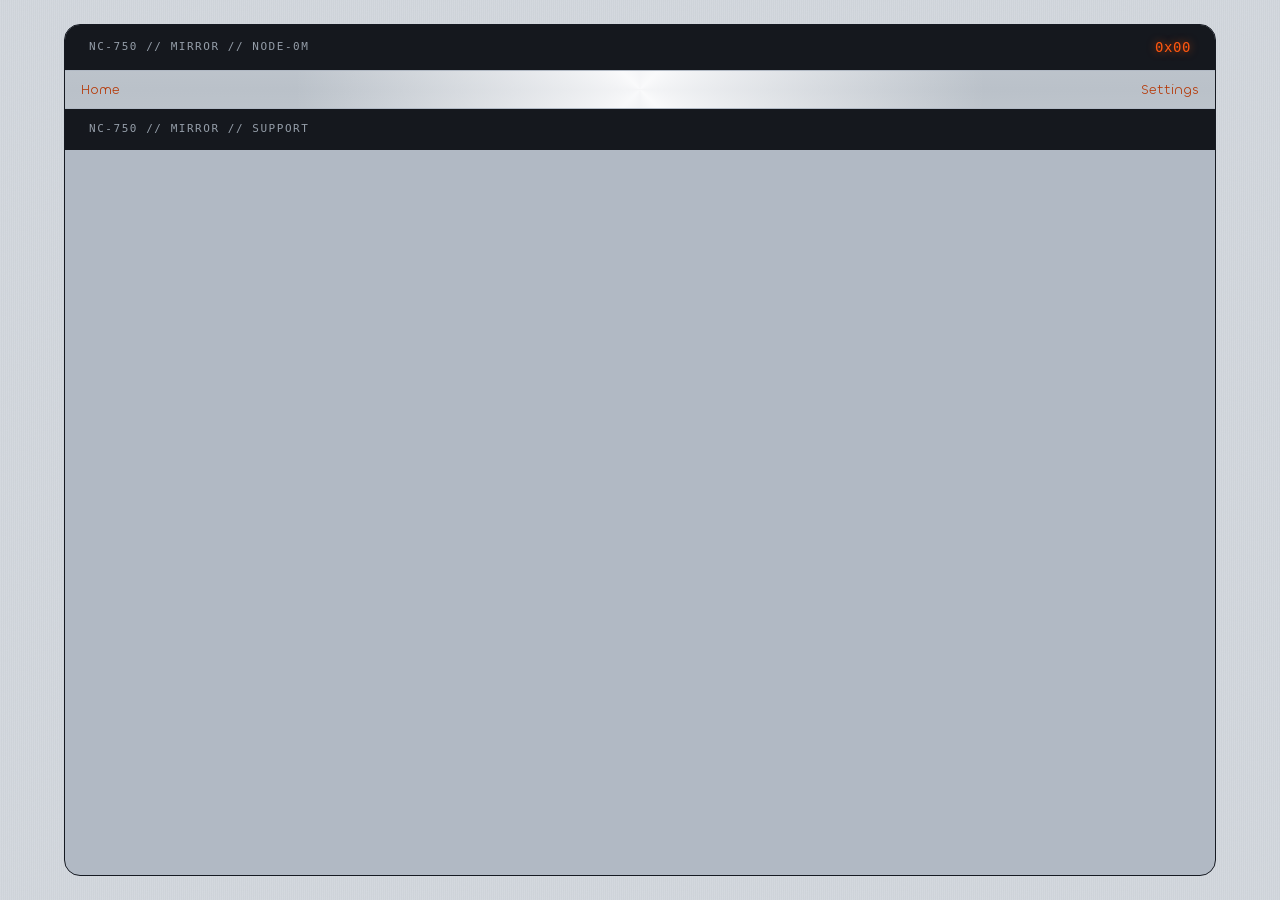
==== index.html @ acf5417e "Mirror v1.0.1" ====
<!doctype html>
<html lang="en">
    <head>
        <meta charset="UTF-8" />
        <link rel="icon" href="/icons/favicon.ico" sizes="48x48" />
        <link rel="apple-touch-icon" href="/icons/apple-touch-icon-180x180.png" />
        <meta name="viewport" content="width=device-width, initial-scale=1.0" />
        <meta name="theme-color" content="#0f172a" />
        <meta
            name="description"
            content="Mirror interviews you with AI, finds patterns you missed, and produces a private insight document and a polished public profile. Nothing leaves your device."
        />
        <!--
      CSP mirrors src-tauri/tauri.conf.json for the PWA build.

      The trailing https: in connect-src permits any user-configured endpoint
      for the openai-compatible provider. This is an accepted limitation
      (ETHOS C3.5): no build-time CSP can enumerate arbitrary user-supplied
      endpoints. For a Tauri desktop build the three known provider domains
      are listed explicitly, and the broad https: serves only the PWA case.

      Long-term: generate this CSP meta tag at runtime after settings load,
      pinning connect-src to the single configured endpoint + known providers.
    -->
        <meta
            http-equiv="Content-Security-Policy"
            content="default-src 'self'; script-src 'self'; style-src 'self' 'unsafe-inline'; img-src 'self' data:; font-src 'self'; frame-src 'self' data:; connect-src 'self' https://api.openai.com https://api.anthropic.com https://api.mistral.ai https:;"
        />
        <title>Mirror</title>
      <script type="module" crossorigin src="/assets/index-fBIagyhR.js"></script>
      <link rel="stylesheet" crossorigin href="/assets/index-B5mbkSpn.css">
    <link rel="manifest" href="/manifest.webmanifest"><script id="vite-plugin-pwa:register-sw" src="/registerSW.js"></script></head>
    <body class="nc-lab">
        <a href="#root" class="sr-only focus:not-sr-only focus:absolute focus:top-3 focus:left-3 focus:z-50 focus:bg-[var(--nc-panel)] focus:p-3 focus:rounded focus:text-[var(--nc-accent-ink)] focus:outline-2 focus:outline-[var(--nc-accent)] focus:outline-offset-2">
            Skip to content
        </a>
        <main class="nc-chassis" id="root"></main>
    </body>
</html>
---- assets/index-B5mbkSpn.css ----
@layer properties{@supports (((-webkit-hyphens:none)) and (not (margin-trim:inline))) or ((-moz-orient:inline) and (not (color:rgb(from red r g b)))){*,:before,:after,::backdrop{--tw-rotate-x:initial;--tw-rotate-y:initial;--tw-rotate-z:initial;--tw-skew-x:initial;--tw-skew-y:initial;--tw-border-style:solid;--tw-font-weight:initial;--tw-ordinal:initial;--tw-slashed-zero:initial;--tw-numeric-figure:initial;--tw-numeric-spacing:initial;--tw-numeric-fraction:initial;--tw-shadow:0 0 #0000;--tw-shadow-color:initial;--tw-shadow-alpha:100%;--tw-inset-shadow:0 0 #0000;--tw-inset-shadow-color:initial;--tw-inset-shadow-alpha:100%;--tw-ring-color:initial;--tw-ring-shadow:0 0 #0000;--tw-inset-ring-color:initial;--tw-inset-ring-shadow:0 0 #0000;--tw-ring-inset:initial;--tw-ring-offset-width:0px;--tw-ring-offset-color:#fff;--tw-ring-offset-shadow:0 0 #0000;--tw-outline-style:solid;--tw-blur:initial;--tw-brightness:initial;--tw-contrast:initial;--tw-grayscale:initial;--tw-hue-rotate:initial;--tw-invert:initial;--tw-opacity:initial;--tw-saturate:initial;--tw-sepia:initial;--tw-drop-shadow:initial;--tw-drop-shadow-color:initial;--tw-drop-shadow-alpha:100%;--tw-drop-shadow-size:initial}}}@layer lab{:root{--nc-seed-h:214;--nc-seed-s:14;--nc-seed-l:85;--nc-accent-h:18;--nc-accent-s:100;--nc-accent-l:53;--nc-lab:750;--nc-bg:hsl(var(--nc-seed-h) calc(var(--nc-seed-s) * 1%) calc(var(--nc-seed-l) * 1%));--nc-bg-sunken:hsl(var(--nc-seed-h) calc(var(--nc-seed-s) * 1%) calc((var(--nc-seed-l) - 5) * 1%));--nc-panel:hsl(calc(var(--nc-seed-h) - 4) calc((var(--nc-seed-s) + 8) * 1%) clamp(0%, calc((var(--nc-seed-l) + 13) * 1%), 98%));--nc-panel-2:hsl(calc(var(--nc-seed-h) - 2) calc((var(--nc-seed-s) + 2) * 1%) clamp(0%, calc((var(--nc-seed-l) + 8) * 1%), 98%));--nc-panel-3:hsl(var(--nc-seed-h) calc(var(--nc-seed-s) * 1%) clamp(0%, calc((var(--nc-seed-l) + 3) * 1%), 98%));--nc-inset:hsl(var(--nc-seed-h) calc((var(--nc-seed-s) - 1) * 1%) clamp(0%, calc((var(--nc-seed-l) + 5) * 1%), 98%));--nc-hover:hsl(calc(var(--nc-seed-h) - 2) calc((var(--nc-seed-s) + 2) * 1%) clamp(0%, calc((var(--nc-seed-l) + 5) * 1%), 98%));--nc-active:hsl(calc(var(--nc-seed-h) - 2) calc((var(--nc-seed-s) + 2) * 1%) clamp(0%, calc((var(--nc-seed-l) + 1) * 1%), 98%));--nc-console:hsl(calc(var(--nc-seed-h) + 6) calc((var(--nc-seed-s) + 2) * 1%) clamp(5%, calc((var(--nc-seed-l) - 75) * 1%), 20%));--nc-console-2:hsl(calc(var(--nc-seed-h) + 6) calc(var(--nc-seed-s) * 1%) clamp(5%, calc((var(--nc-seed-l) - 70) * 1%), 25%));--nc-console-line:hsl(calc(var(--nc-seed-h) + 6) calc((var(--nc-seed-s) - 2) * 1%) clamp(10%, calc((var(--nc-seed-l) - 59) * 1%), 40%));--nc-ink:hsl(calc(var(--nc-seed-h) + 6) calc((var(--nc-seed-s) + 6) * 1%) clamp(5%, calc((var(--nc-seed-l) - 74) * 1%), 20%));--nc-ink-2:hsl(calc(var(--nc-seed-h) + 4) calc((var(--nc-seed-s) - 3) * 1%) clamp(10%, calc((var(--nc-seed-l) - 55) * 1%), 45%));--nc-ink-3:hsl(calc(var(--nc-seed-h) + 2) calc((var(--nc-seed-s) - 5) * 1%) clamp(15%, calc((var(--nc-seed-l) - 39) * 1%), 60%));--nc-ink-faint:hsl(calc(var(--nc-seed-h) + 2) calc((var(--nc-seed-s) - 5) * 1%) clamp(20%, calc((var(--nc-seed-l) - 35) * 1%), 75%));--nc-ink-invert:hsl(calc(var(--nc-seed-h) - 4) calc((var(--nc-seed-s) + 4) * 1%) clamp(88%, calc((var(--nc-seed-l) + 8) * 1%), 98%));--nc-ink-invert-2:hsl(calc(var(--nc-seed-h) - 2) calc((var(--nc-seed-s) - 4) * 1%) clamp(50%, calc((var(--nc-seed-l) - 23) * 1%), 75%));--nc-on-ink:hsl(calc(var(--nc-seed-h) - 4) calc((var(--nc-seed-s) + 8) * 1%) clamp(93%, calc((var(--nc-seed-l) + 13) * 1%), 100%));--nc-line:hsl(var(--nc-seed-h) calc(var(--nc-seed-s) * 1%) clamp(0%, calc((var(--nc-seed-l) - 12) * 1%), 100%));--nc-line-subtle:hsl(var(--nc-seed-h) calc((var(--nc-seed-s) - 1) * 1%) clamp(0%, calc((var(--nc-seed-l) - 5) * 1%), 100%));--nc-line-strong:hsl(calc(var(--nc-seed-h) + 2) calc((var(--nc-seed-s) + 2) * 1%) clamp(0%, calc((var(--nc-seed-l) - 25) * 1%), 100%));--nc-line-ink:hsl(calc(var(--nc-seed-h) + 6) calc((var(--nc-seed-s) + 6) * 1%) clamp(5%, calc((var(--nc-seed-l) - 74) * 1%), 20%));--nc-seam-width:1px;--nc-seam-fill:var(--nc-line);--nc-accent:hsl(var(--nc-accent-h) calc(var(--nc-accent-s) * 1%) calc(var(--nc-accent-l) * 1%));--nc-accent-hover:hsl(var(--nc-accent-h) calc(var(--nc-accent-s) * 1%) clamp(0%, calc((var(--nc-accent-l) + 5) * 1%), 100%));--nc-accent-active:hsl(calc(var(--nc-accent-h) - 3) calc((var(--nc-accent-s) - 8) * 1%) clamp(0%, calc((var(--nc-accent-l) - 6) * 1%), 100%));--nc-accent-ink:hsl(calc(var(--nc-accent-h) - 1) calc((var(--nc-accent-s) - 12) * 1%) clamp(0%, calc((var(--nc-accent-l) - 15) * 1%), 100%));--nc-accent-subtle:hsl(var(--nc-accent-h) calc(var(--nc-accent-s) * 1%) calc(var(--nc-accent-l) * 1%) / .12);--nc-on-accent:hsl(calc(var(--nc-accent-h) + 2) 60% 10%);--nc-success:#35825c;--nc-success-subtle:#35825c1f;--nc-warning:#dc8f09;--nc-warning-subtle:#dc8f0924;--nc-error:#e3291c;--nc-error-subtle:#e3291c1f;--nc-on-error:#fff;--nc-info:#287ab8;--nc-info-subtle:#287ab81f;--nc-metal-key:linear-gradient(180deg, #fcfcfd 0%, #edf0f2 48%, #dfe2e7 100%);--nc-metal-key-press:linear-gradient(180deg, #dce0e5 0%, #e7eaee 100%);--nc-metal-brushed:radial-gradient(circle at 50% 38%, #fcfcfde6, transparent 60%), conic-gradient(from 0deg, #c0c6ce, #e7ebee, #bac1c9, #edf0f2, #c0c6ce, #e1e6ea, #bac1c9, #eaedf0, #c0c6ce);--nc-grain-brushed:repeating-linear-gradient(90deg, #ffffff09 0px, #ffffff09 1px, #00000005 1px, #00000005 2px);--nc-hatch:repeating-linear-gradient(45deg, var(--nc-ink) 0px, var(--nc-ink) 2px, transparent 2px, transparent 7px);--nc-hatch--faint:repeating-linear-gradient(45deg, var(--nc-ink-faint) 0px, var(--nc-ink-faint) 2px, transparent 2px, transparent 7px);--nc-texture-noise:url("data:image/svg+xml,%3Csvg viewBox='0 0 256 256' xmlns='http://www.w3.org/2000/svg'%3E%3Cfilter id='n'%3E%3CfeTurbulence type='fractalNoise' baseFrequency='0.9' numOctaves='2' stitchTiles='stitch'/%3E%3C/filter%3E%3Crect width='100%25' height='100%25' filter='url(%23n)' opacity='0.55'/%3E%3C/svg%3E");--nc-texture-opacity:.05;--nc-screw-face:hsl(var(--nc-seed-h) 14% 96%);--nc-screw-body:hsl(var(--nc-seed-h) 12% 70%);--nc-screw-edge:hsl(calc(var(--nc-seed-h) + 2) 14% 56%);--nc-screw-ring:hsl(calc(var(--nc-seed-h) + 2) 16% 50% / .5);--nc-screw-drop:#29303d33;--nc-screw-slot:hsl(calc(var(--nc-seed-h) + 2) 16% 48% / .7);--nc-edge-raised:inset 0 1px 0 #ffffffb3, inset 0 -1px 0 #3d475c1f;--nc-edge-inset:inset 0 1px 2px #29303d29, inset 0 -1px 0 #ffffff80;--nc-font-display:"ClashDisplay-Variable", "ClashDisplay", "Archivo", system-ui, sans-serif;--nc-font-body:"Chillax-Variable", "Chillax", system-ui, sans-serif;--nc-font-mono:ui-monospace, "Cascadia Mono", "Cascadia Code", "Consolas", "SFMono-Regular", "Menlo", "JetBrains Mono", monospace;--nc-text-2xs:.6875rem;--nc-text-xs:.75rem;--nc-text-sm:.8125rem;--nc-text-base:.875rem;--nc-text-md:1rem;--nc-text-lg:1.125rem;--nc-text-xl:1.375rem;--nc-text-2xl:1.75rem;--nc-text-3xl:2.25rem;--nc-text-4xl:3.25rem;--nc-text-5xl:clamp(3.5rem, 8vw, 6rem);--nc-text-6xl:clamp(5rem, 14vw, 11rem);--nc-font-light:300;--nc-font-regular:400;--nc-font-medium:500;--nc-font-semibold:600;--nc-font-bold:700;--nc-leading-none:1;--nc-leading-tight:1.08;--nc-leading-snug:1.28;--nc-leading-normal:1.5;--nc-leading-relaxed:1.7;--nc-track-display:-.035em;--nc-track-tight:-.015em;--nc-track-normal:0;--nc-track-label:.14em;--nc-track-mono:.04em;--nc-space-0:0;--nc-space-1:4px;--nc-space-2:8px;--nc-space-3:12px;--nc-space-4:16px;--nc-space-5:20px;--nc-space-6:24px;--nc-space-8:32px;--nc-space-10:40px;--nc-space-12:48px;--nc-space-16:64px;--nc-space-20:80px;--nc-radius-none:0;--nc-radius-sm:3px;--nc-radius-md:5px;--nc-radius-lg:10px;--nc-radius-xl:16px;--nc-radius-full:9999px;--nc-border-width:1px;--nc-border-ink:1.5px;--nc-control-sm:32px;--nc-control-md:40px;--nc-control-lg:48px;--nc-transition-fast:90ms cubic-bezier(.4, 0, .2, 1);--nc-transition-normal:.16s cubic-bezier(.4, 0, .2, 1);--nc-transition-slow:.28s cubic-bezier(.4, 0, .2, 1);--nc-transition-press:.12s cubic-bezier(.34, 1.56, .64, 1);--nc-cell-bg:var(--nc-panel);--nc-ctl-text:var(--nc-ink);--nc-btn-label:var(--nc-ink);--nc-ctl-text-secondary:var(--nc-ink-2);--nc-ctl-bg:var(--nc-panel);--nc-ctl-bg-hover:var(--nc-hover);--nc-ctl-bg-active:var(--nc-active);--nc-ctl-border:var(--nc-line-strong);--nc-ctl-border-hover:var(--nc-line-ink);--nc-ctl-inset:var(--nc-inset);--nc-ctl-inset-border:var(--nc-line-strong);--nc-ctl-metal:var(--nc-metal-key);--nc-ctl-metal-press:var(--nc-metal-key-press)}:root[data-theme=dark],[data-theme=dark]{--nc-bg:hsl(calc(var(--nc-seed-h) + 6) calc(var(--nc-seed-s) * 1%) 13%);--nc-bg-sunken:hsl(calc(var(--nc-seed-h) + 6) calc((var(--nc-seed-s) + 2) * 1%) 9%);--nc-panel:hsl(calc(var(--nc-seed-h) + 4) calc((var(--nc-seed-s) - 2) * 1%) 18%);--nc-panel-2:hsl(calc(var(--nc-seed-h) + 5) calc((var(--nc-seed-s) - 2) * 1%) 16%);--nc-panel-3:hsl(calc(var(--nc-seed-h) + 6) calc((var(--nc-seed-s) - 1) * 1%) 14%);--nc-inset:hsl(calc(var(--nc-seed-h) + 6) calc((var(--nc-seed-s) + 2) * 1%) 10%);--nc-hover:hsl(calc(var(--nc-seed-h) + 3) calc((var(--nc-seed-s) - 2) * 1%) 22%);--nc-active:hsl(calc(var(--nc-seed-h) + 3) calc((var(--nc-seed-s) - 2) * 1%) 26%);--nc-console:hsl(calc(var(--nc-seed-h) + 8) calc((var(--nc-seed-s) + 4) * 1%) 7%);--nc-console-2:hsl(calc(var(--nc-seed-h) + 7) calc((var(--nc-seed-s) + 1) * 1%) 11%);--nc-console-line:hsl(calc(var(--nc-seed-h) + 6) calc((var(--nc-seed-s) - 2) * 1%) 24%);--nc-ink:hsl(calc(var(--nc-seed-h) - 4) calc((var(--nc-seed-s) + 2) * 1%) 92%);--nc-ink-2:hsl(calc(var(--nc-seed-h) - 2) calc((var(--nc-seed-s) - 4) * 1%) 70%);--nc-ink-3:hsl(var(--nc-seed-h) calc((var(--nc-seed-s) - 5) * 1%) 54%);--nc-ink-faint:hsl(calc(var(--nc-seed-h) + 2) calc((var(--nc-seed-s) - 5) * 1%) 48%);--nc-ink-invert:hsl(calc(var(--nc-seed-h) - 4) calc((var(--nc-seed-s) + 4) * 1%) 93%);--nc-ink-invert-2:hsl(calc(var(--nc-seed-h) - 2) calc((var(--nc-seed-s) - 4) * 1%) 62%);--nc-on-ink:hsl(calc(var(--nc-seed-h) + 6) calc((var(--nc-seed-s) + 2) * 1%) 10%);--nc-line:hsl(calc(var(--nc-seed-h) + 4) calc((var(--nc-seed-s) - 4) * 1%) 28%);--nc-line-subtle:hsl(calc(var(--nc-seed-h) + 5) calc((var(--nc-seed-s) - 3) * 1%) 22%);--nc-line-strong:hsl(calc(var(--nc-seed-h) + 2) calc((var(--nc-seed-s) - 3) * 1%) 40%);--nc-line-ink:hsl(calc(var(--nc-seed-h) - 4) calc((var(--nc-seed-s) + 2) * 1%) 88%);--nc-accent:hsl(var(--nc-accent-h) calc(var(--nc-accent-s) * 1%) clamp(0%, calc((var(--nc-accent-l) + 3) * 1%), 100%));--nc-accent-hover:hsl(var(--nc-accent-h) calc(var(--nc-accent-s) * 1%) clamp(0%, calc((var(--nc-accent-l) + 9) * 1%), 100%));--nc-accent-active:hsl(calc(var(--nc-accent-h) - 3) calc((var(--nc-accent-s) - 8) * 1%) clamp(0%, calc((var(--nc-accent-l) - 3) * 1%), 100%));--nc-accent-ink:hsl(calc(var(--nc-accent-h) + 2) 100% clamp(0%, calc((var(--nc-accent-l) + 13) * 1%), 100%));--nc-accent-subtle:hsl(var(--nc-accent-h) calc(var(--nc-accent-s) * 1%) clamp(0%, calc((var(--nc-accent-l) + 3) * 1%), 100%) / .16);--nc-on-accent:hsl(calc(var(--nc-accent-h) + 2) 60% 8%);--nc-success:#45ba80;--nc-success-subtle:#45ba8029;--nc-warning:#f6b128;--nc-warning-subtle:#f6b12829;--nc-error:#ed5145;--nc-error-subtle:#ed514529;--nc-on-error:#fff;--nc-info:#499edf;--nc-info-subtle:#499edf29;--nc-metal-key:linear-gradient(180deg, #3a404a 0%, #2a2f37 100%);--nc-metal-key-press:linear-gradient(180deg, #262a31 0%, #2f343c 100%);--nc-metal-brushed:radial-gradient(circle at 50% 38%, #5a6672cc, transparent 60%), conic-gradient(from 0deg, #32373e, #4e555f, #2e3238, #535a65, #32373e, #49505a, #2e3238, #505762, #32373e);--nc-grain-brushed:repeating-linear-gradient(90deg, #ffffff06 0px, #ffffff06 1px, #0000000f 1px, #0000000f 2px);--nc-hatch:repeating-linear-gradient(45deg, var(--nc-ink) 0px, var(--nc-ink) 2px, transparent 2px, transparent 7px);--nc-texture-opacity:.06;--nc-edge-raised:inset 0 1px 0 #ffffff14, inset 0 -1px 0 #0006;--nc-edge-inset:inset 0 1px 2px #00000080, inset 0 -1px 0 #ffffff0a;--nc-screw-face:hsl(var(--nc-seed-h) 10% 28%);--nc-screw-body:hsl(var(--nc-seed-h) 8% 20%);--nc-screw-edge:hsl(calc(var(--nc-seed-h) + 2) 8% 14%);--nc-screw-ring:hsl(calc(var(--nc-seed-h) + 2) 10% 18% / .6);--nc-screw-drop:#00000080;--nc-screw-slot:hsl(calc(var(--nc-seed-h) + 2) 8% 28% / .6)}@font-face{font-family:ClashDisplay-Variable;src:url(/fonts/ClashDisplay-Variable.woff2)format("woff2-variations");font-weight:200 700;font-display:swap}@font-face{font-family:ClashDisplay;src:url(/fonts/ClashDisplay-Variable.woff2)format("woff2-variations");font-weight:200 700;font-display:swap}@font-face{font-family:Chillax-Variable;src:url(/fonts/Chillax-Variable.woff2)format("woff2-variations");font-weight:200 700;font-display:swap}@font-face{font-family:Chillax;src:url(/fonts/Chillax-Variable.woff2)format("woff2-variations");font-weight:200 700;font-display:swap}*,:before,:after{box-sizing:border-box;margin:0;padding:0}html{-webkit-text-size-adjust:100%;-moz-text-size-adjust:100%;text-size-adjust:100%}body{background-color:var(--nc-bg);background-image:var(--nc-grain-brushed);min-height:100vh;color:var(--nc-ink);font-family:var(--nc-font-body);font-size:var(--nc-text-base);font-weight:var(--nc-font-regular);line-height:var(--nc-leading-normal);-webkit-font-smoothing:antialiased;-moz-osx-font-smoothing:grayscale;position:relative}body:before{content:"";z-index:0;pointer-events:none;background-image:var(--nc-texture-noise);opacity:var(--nc-texture-opacity);mix-blend-mode:multiply;background-size:220px 220px;position:fixed;inset:0}body>*{z-index:1;position:relative}img,svg{max-width:100%;display:block}a{color:var(--nc-accent-ink);text-decoration:none}a:hover{color:var(--nc-accent)}button{font:inherit;color:inherit;cursor:pointer}input,textarea,select{font:inherit}table{border-collapse:collapse;border-spacing:0}code,kbd,pre{font-family:var(--nc-font-mono)}fieldset{border:none}::selection{background:var(--nc-accent);color:var(--nc-on-accent)}:focus-visible{outline:2px solid var(--nc-accent);outline-offset:2px}@media(prefers-reduced-motion:reduce){*,:before,:after{transition-duration:.01ms!important;animation-duration:.01ms!important;animation-iteration-count:1!important}}@media(hover:hover){::-webkit-scrollbar-thumb{background:var(--nc-line);border-radius:4px}::-webkit-scrollbar-thumb:hover{background:var(--nc-line-strong)}}.sr-only{clip:rect(0,0,0,0);white-space:nowrap;border:0;width:1px;height:1px;margin:-1px;padding:0;position:absolute;overflow:hidden}.nc-btn{justify-content:center;align-items:center;gap:var(--nc-space-2);height:var(--nc-control-md);padding:0 var(--nc-space-4);font-family:var(--nc-font-body);font-size:var(--nc-text-sm);font-weight:var(--nc-font-medium);color:var(--nc-ctl-text);background:var(--nc-ctl-metal);border:var(--nc-border-width) solid var(--nc-ctl-border);border-radius:var(--nc-radius-md);box-shadow:var(--nc-edge-raised);cursor:pointer;white-space:nowrap;-webkit-user-select:none;user-select:none;transition:filter var(--nc-transition-fast),transform var(--nc-transition-press),box-shadow var(--nc-transition-fast),background var(--nc-transition-fast);line-height:1;display:inline-flex}.nc-btn:hover{filter:brightness(1.03);border-color:var(--nc-ctl-border-hover)}.nc-btn:active{background:var(--nc-ctl-metal-press);box-shadow:var(--nc-edge-inset);transform:translateY(1px)}.nc-btn:disabled{opacity:.4;pointer-events:none}.nc-btn--primary{color:var(--nc-on-ink);background:var(--nc-ink);border-color:var(--nc-ink);box-shadow:inset 0 1px #ffffff24}.nc-btn--primary:hover{filter:brightness(1.18);border-color:var(--nc-ink)}.nc-btn--primary:active{filter:brightness();box-shadow:inset 0 2px 4px #0006}.nc-btn--accent{color:var(--nc-on-accent);background:var(--nc-accent);border-color:var(--nc-accent-active);font-weight:var(--nc-font-semibold);box-shadow:inset 0 1px #ffffff4d}.nc-btn--accent:hover{background:var(--nc-accent-hover)}.nc-btn--accent:active{background:var(--nc-accent-active);box-shadow:inset 0 2px 4px #29140a66}.nc-btn--secondary{border-color:var(--nc-ctl-border);color:var(--nc-ctl-text);box-shadow:none;background:0 0}.nc-btn--secondary:hover{background:var(--nc-ctl-bg-hover);filter:none}.nc-btn--secondary:active{background:var(--nc-ctl-bg-active);box-shadow:none;transform:translateY(1px)}.nc-btn--ghost{box-shadow:none;color:var(--nc-ctl-text-secondary);background:0 0;border-color:#0000}.nc-btn--ghost:hover{background:var(--nc-ctl-bg-hover);color:var(--nc-ctl-text);filter:none}.nc-btn--ghost:active{background:var(--nc-ctl-bg-active);transform:translateY(1px)}.nc-btn--danger{color:var(--nc-on-error);background:var(--nc-error);border-color:var(--nc-error);font-weight:var(--nc-font-semibold);box-shadow:inset 0 1px #fff3}.nc-btn--danger:hover{filter:brightness(1.08)}.nc-btn--danger:active{filter:brightness(.94);transform:translateY(1px);box-shadow:inset 0 2px 4px #0000004d}.nc-btn--sm{height:var(--nc-control-sm);padding:0 var(--nc-space-3);font-size:var(--nc-text-xs)}.nc-btn--lg{height:var(--nc-control-lg);padding:0 var(--nc-space-6);font-size:var(--nc-text-base)}.nc-btn--icon{width:var(--nc-control-md);padding:0}.nc-btn--icon.nc-btn--sm{width:var(--nc-control-sm)}.nc-btn--icon.nc-btn--lg{width:var(--nc-control-lg)}.nc-btn-group{display:inline-flex}.nc-btn-group .nc-btn{border-radius:0}.nc-btn-group .nc-btn+.nc-btn{margin-left:calc(var(--nc-border-width) * -1)}.nc-btn-group .nc-btn:first-child{border-radius:var(--nc-radius-md) 0 0 var(--nc-radius-md)}.nc-btn-group .nc-btn:last-child{border-radius:0 var(--nc-radius-md) var(--nc-radius-md) 0}.nc-btn-group .nc-btn:only-child{border-radius:var(--nc-radius-md)}.nc-key{min-width:var(--nc-control-lg);height:var(--nc-control-lg);padding:0 var(--nc-space-3);font-family:var(--nc-font-mono);font-size:var(--nc-text-xs);font-weight:var(--nc-font-medium);color:var(--nc-ctl-text-secondary);background:var(--nc-ctl-metal);border:var(--nc-border-width) solid var(--nc-ctl-border);border-radius:var(--nc-radius-md);box-shadow:var(--nc-edge-raised);cursor:pointer;-webkit-user-select:none;user-select:none;transition:transform var(--nc-transition-press),box-shadow var(--nc-transition-fast);justify-content:center;align-items:center;display:inline-flex}.nc-key:focus-visible{outline:2px solid var(--nc-accent);outline-offset:1px}.nc-key:active{box-shadow:var(--nc-edge-inset);transform:translateY(2px)}.nc-key--accent{color:var(--nc-on-accent);background:var(--nc-accent);border-color:var(--nc-accent-active)}.nc-btn-expand{display:inline-flex;position:relative}.nc-btn-expand__trigger{align-items:center;gap:var(--nc-space-2);display:inline-flex}.nc-btn-expand__trigger:after{content:"";width:6px;height:6px;transition:transform var(--nc-transition-fast);border-bottom:1.5px solid;border-right:1.5px solid;display:inline-block;transform:rotate(45deg)translateY(-1px)}.nc-btn-expand--open .nc-btn-expand__trigger:after{transform:rotate(-135deg)translateY(-1px)}.nc-btn-expand__menu{margin-top:var(--nc-space-1);min-width:100%;padding:var(--nc-space-1);background:var(--nc-ctl-bg);border:var(--nc-border-width) solid var(--nc-ctl-border);border-radius:var(--nc-radius-md);box-shadow:var(--nc-edge-raised);z-index:100;white-space:nowrap;flex-direction:column;gap:1px;display:none;position:absolute;top:100%;right:0}.nc-btn-expand--open .nc-btn-expand__menu{display:flex}.nc-btn-expand__item{justify-content:flex-start;align-items:center;gap:var(--nc-space-2);height:var(--nc-control-sm);padding:0 var(--nc-space-3);font-family:var(--nc-font-body);font-size:var(--nc-text-xs);font-weight:var(--nc-font-medium);color:var(--nc-ctl-text);border-radius:var(--nc-radius-sm);cursor:pointer;white-space:nowrap;-webkit-user-select:none;user-select:none;transition:background var(--nc-transition-fast);background:0 0;border:none;line-height:1;display:inline-flex}.nc-btn-expand__item:hover{background:var(--nc-ctl-bg-hover)}.nc-btn-expand__item:active{background:var(--nc-ctl-bg-active)}.nc-monitor{color:var(--nc-ink-invert);background-color:var(--nc-console);--nc-cell-bg:var(--nc-console);--nc-ctl-text:var(--nc-ink-invert);--nc-ctl-text-secondary:var(--nc-ink-invert-2);--nc-ctl-heading-text:var(--nc-ink-invert);--nc-ctl-bg:var(--nc-console-2);--nc-ctl-bg-hover:var(--nc-console-line);--nc-ctl-bg-active:var(--nc-console);--nc-ctl-border:var(--nc-console-line);--nc-ctl-border-hover:var(--nc-ink-invert-2);--nc-ctl-inset:var(--nc-console);--nc-ctl-inset-border:var(--nc-console-line);--nc-ctl-metal:var(--nc-ctl-bg);--nc-ctl-metal-press:var(--nc-ctl-bg-active)}.nc-lcd{font-family:var(--nc-font-mono);font-weight:var(--nc-font-medium);letter-spacing:var(--nc-track-mono);color:var(--nc-accent);text-shadow:0 0 8px hsl(var(--nc-accent-h) calc(var(--nc-accent-s) * 1%) calc(var(--nc-accent-l) * 1%) / .6);font-variant-numeric:tabular-nums}.nc-lcd--lg{font-size:var(--nc-text-3xl);line-height:1}.nc-lcd-sub{color:var(--nc-ink-invert-2)}.nc-toggle{align-items:center;gap:var(--nc-space-2);font-size:var(--nc-text-sm);cursor:pointer;-webkit-user-select:none;user-select:none;display:inline-flex}.nc-toggle input{appearance:none;background:var(--nc-ctl-inset);border:var(--nc-border-width) solid var(--nc-ctl-inset-border);border-radius:var(--nc-radius-full);width:40px;height:22px;box-shadow:var(--nc-edge-inset);cursor:pointer;transition:background var(--nc-transition-fast),border-color var(--nc-transition-fast);flex-shrink:0;position:relative}.nc-toggle input:after{content:"";background:var(--nc-ctl-metal);border:var(--nc-border-width) solid var(--nc-ctl-border);border-radius:var(--nc-radius-full);width:18px;height:18px;box-shadow:var(--nc-edge-raised);transition:transform var(--nc-transition-press);position:absolute;top:1px;left:1px}.nc-toggle input:checked{background:var(--nc-accent);border-color:var(--nc-accent-active)}.nc-toggle input:checked:after{transform:translate(18px)}.nc-toggle input:focus-visible{outline:2px solid var(--nc-accent);outline-offset:2px}.nc-toggle input:disabled{opacity:.4;pointer-events:none}.nc-segment{background:var(--nc-ctl-inset);border:var(--nc-border-width) solid var(--nc-ctl-inset-border);border-radius:var(--nc-radius-md);box-shadow:var(--nc-edge-inset);padding:3px;display:inline-flex}.nc-segment button{font-size:var(--nc-text-xs);font-weight:var(--nc-font-medium);text-transform:uppercase;color:var(--nc-ctl-text-secondary);padding:var(--nc-space-2) var(--nc-space-4);border-radius:var(--nc-radius-sm);cursor:pointer;transition:background var(--nc-transition-fast),color var(--nc-transition-fast);background:0 0;border:none}.nc-segment button:hover{color:var(--nc-ctl-text)}.nc-segment button:focus-visible{outline:2px solid var(--nc-accent);outline-offset:-1px}.nc-segment button.is-active{color:var(--nc-ctl-text);background:var(--nc-ctl-bg);box-shadow:var(--nc-edge-raised)}.nc-spec{flex-direction:column;gap:0;display:flex}.nc-spec__label{color:var(--nc-ink-3)}.nc-spec__value{font-family:var(--nc-font-mono);font-size:var(--nc-text-md);font-weight:var(--nc-font-medium);color:var(--nc-ink);font-variant-numeric:tabular-nums}.nc-spec-strip{border-top:var(--nc-border-width) solid var(--nc-line);flex-wrap:wrap;display:flex}.nc-spec-strip .nc-spec{padding:var(--nc-space-3) var(--nc-space-4);border-right:var(--nc-border-width) solid var(--nc-line)}.nc-spec-strip .nc-spec:last-child{border-right:none}.nc-led{align-items:center;gap:var(--nc-space-2);font-family:var(--nc-font-mono);font-size:var(--nc-text-xs);letter-spacing:var(--nc-track-mono);color:var(--nc-ink-2);display:inline-flex}.nc-led:before{content:"";width:var(--nc-space-2);height:var(--nc-space-2);border-radius:var(--nc-radius-full);background:var(--nc-ink-faint);flex-shrink:0}.nc-led--on:before{background:var(--nc-success);box-shadow:0 0 6px var(--nc-success)}.nc-led--rec:before{background:var(--nc-accent);box-shadow:0 0 6px var(--nc-accent)}.nc-led--warn:before{background:var(--nc-warning);box-shadow:0 0 6px var(--nc-warning)}.nc-led--err:before{background:var(--nc-error);box-shadow:0 0 6px var(--nc-error)}.nc-badge{align-items:center;gap:var(--nc-space-1);height:20px;padding:0 var(--nc-space-2);color:var(--nc-ink-2);background:var(--nc-panel-2);border:var(--nc-border-width) solid var(--nc-line);border-radius:var(--nc-radius-sm);white-space:nowrap;line-height:1;display:inline-flex}.nc-badge--accent{color:var(--nc-on-accent);background:var(--nc-accent);border-color:var(--nc-accent-active)}.nc-badge--success{color:var(--nc-success);background:var(--nc-success-subtle);border-color:#0000}.nc-badge--warning{color:var(--nc-warning);background:var(--nc-warning-subtle);border-color:#0000}.nc-badge--error{color:var(--nc-error);background:var(--nc-error-subtle);border-color:#0000}.nc-badge--info{color:var(--nc-info);background:var(--nc-info-subtle);border-color:#0000}.nc-pill{border-radius:var(--nc-radius-full);padding:0 var(--nc-space-3)}.nc-table{width:100%;font-size:var(--nc-text-sm);border-collapse:separate;border-spacing:0;border:var(--nc-border-width) solid var(--nc-line);border-radius:var(--nc-radius-md);background:var(--nc-panel);overflow:hidden}.nc-table thead{background:var(--nc-panel-3)}.nc-table th{padding:var(--nc-space-2) var(--nc-space-4);color:var(--nc-ink-3);text-align:left;border-bottom:var(--nc-border-width) solid var(--nc-line)}.nc-table td{padding:var(--nc-space-3) var(--nc-space-4);border-bottom:var(--nc-border-width) solid var(--nc-line-subtle)}.nc-table tbody tr:last-child td{border-bottom:none}.nc-table tbody tr:hover td{background:var(--nc-hover)}.nc-table-wrapper{-webkit-overflow-scrolling:touch;border:var(--nc-border-width) solid var(--nc-line);border-radius:var(--nc-radius-md);max-width:100%;overflow-x:auto}.nc-table-wrapper .nc-table{border:none;border-radius:0}@media(max-width:640px){.nc-table--stacked,.nc-table--stacked tbody,.nc-table--stacked tbody tr,.nc-table--stacked td{display:block}.nc-table--stacked thead{display:none}.nc-table--stacked tbody tr{border-bottom:var(--nc-border-width) solid var(--nc-line);border-radius:0}.nc-table--stacked tbody tr:last-child{border-bottom:none}.nc-table--stacked td{justify-content:space-between;align-items:center;gap:var(--nc-space-3);padding:var(--nc-space-2) var(--nc-space-4);border-bottom:var(--nc-border-width) solid var(--nc-line-subtle);text-align:right;display:flex}.nc-table--stacked td:last-child{border-bottom:none}.nc-table--stacked td:before{content:attr(data-label);font-family:var(--nc-font-mono);font-size:var(--nc-text-2xs);font-weight:var(--nc-font-medium);letter-spacing:var(--nc-track-label);text-transform:uppercase;color:var(--nc-ink-3);text-align:left;flex-shrink:0}.nc-table--stacked tbody tr:hover td{background:var(--nc-hover)}}.nc-progress{background:var(--nc-inset);border:var(--nc-border-width) solid var(--nc-line);border-radius:var(--nc-radius-full);width:100%;height:6px;box-shadow:var(--nc-edge-inset);overflow:hidden}.nc-progress__bar{background:var(--nc-accent);transform-origin:0;width:100%;height:100%;transform:scaleX(var(--nc-progress,0));transition:transform var(--nc-transition-slow)}.nc-progress--success .nc-progress__bar{background:var(--nc-success)}.nc-progress--warning .nc-progress__bar{background:var(--nc-warning)}.nc-progress--error .nc-progress__bar{background:var(--nc-error)}.nc-divider{border:none;border-top:var(--nc-border-width) solid var(--nc-line);margin:var(--nc-space-6) 0}.nc-divider--subtle{border-color:var(--nc-line-subtle)}.nc-schematic{align-items:center;gap:var(--nc-space-3);font-family:var(--nc-font-mono);font-size:var(--nc-text-2xs);letter-spacing:var(--nc-track-label);text-transform:uppercase;color:var(--nc-ink-3);display:flex}.nc-schematic:before,.nc-schematic:after{content:"";background:var(--nc-line-strong);flex:1;height:1px}.nc-dimension{align-items:center;gap:var(--nc-space-2);font-family:var(--nc-font-mono);font-size:var(--nc-text-2xs);color:var(--nc-ink-3);display:flex}.nc-dimension__line{background:var(--nc-line-strong);flex:1;height:1px;position:relative}.nc-dimension__line:before,.nc-dimension__line:after{content:"";background:var(--nc-line-strong);width:1px;height:7px;position:absolute;top:-3px}.nc-dimension__line:before{left:0}.nc-dimension__line:after{right:0}.nc-reg{flex-shrink:0;width:16px;height:16px;position:relative}.nc-reg:before,.nc-reg:after{content:"";background:var(--nc-ink-3);position:absolute}.nc-reg:before{width:1px;margin-left:-.5px;top:0;bottom:0;left:50%}.nc-reg:after{height:1px;margin-top:-.5px;top:50%;left:0;right:0}.nc-hatch{background-image:var(--nc-hatch);background-color:var(--nc-accent)}.nc-hatch--half{height:50%}.nc-hatch--third{height:33%}.nc-hatch--faint{background-image:var(--nc-hatch--faint);background-color:var(--nc-accent)}.nc-barcode{background-image:repeating-linear-gradient(90deg,var(--nc-ink) 0,var(--nc-ink) 1px,transparent 1px,transparent 3px,var(--nc-ink) 3px,var(--nc-ink) 5px,transparent 5px,transparent 6px,var(--nc-ink) 6px,var(--nc-ink) 9px,transparent 9px,transparent 11px);background-size:11px 100%;height:36px}.nc-null{font-family:var(--nc-font-mono);font-size:var(--nc-text-2xs);font-weight:var(--nc-font-medium);letter-spacing:var(--nc-track-mono);color:var(--nc-accent);align-items:center;display:inline-flex}.nc-tooltip{position:relative}.nc-tooltip:after{content:attr(data-tooltip);padding:var(--nc-space-1) var(--nc-space-2);font-family:var(--nc-font-mono);font-size:var(--nc-text-2xs);letter-spacing:var(--nc-track-mono);color:var(--nc-ink-invert);background:var(--nc-ink);border-radius:var(--nc-radius-sm);white-space:nowrap;pointer-events:none;opacity:0;transition:opacity var(--nc-transition-fast);position:absolute;bottom:calc(100% + 6px);left:50%;transform:translate(-50%)}.nc-tooltip:hover:after,.nc-tooltip:focus-within:after{opacity:1}.nc-schematic-box{gap:var(--nc-space-1);background:var(--nc-panel);border:var(--nc-border-ink) solid var(--nc-line-ink);border-radius:var(--nc-radius-md);padding:var(--nc-space-3) var(--nc-space-4);flex-direction:column;display:flex}.nc-schematic-box__label{font-family:var(--nc-font-mono);font-size:var(--nc-text-2xs);letter-spacing:var(--nc-track-mono);color:var(--nc-ink-3)}.nc-schematic-box__name{font-family:var(--nc-font-body);font-size:var(--nc-text-sm);font-weight:var(--nc-font-semibold);color:var(--nc-ink)}.nc-path{background:var(--nc-accent);min-width:24px;height:2px;position:relative}.nc-path:after{content:"";border-top:6px solid #0000;border-bottom:6px solid #0000;border-left:8px solid var(--nc-accent);width:0;height:0;position:absolute;top:50%;right:-1px;transform:translateY(-50%)}.nc-path--v{width:2px;height:100%;min-height:24px;min-width:unset}.nc-path--v:after{right:50%;top:unset;border-top:8px solid var(--nc-accent);border-bottom:none;border-left:6px solid #0000;border-right:6px solid #0000;bottom:-1px;transform:translate(50%)}.nc-sever{align-items:center;gap:var(--nc-space-2);display:flex}.nc-sever__line{border-top:2px dashed var(--nc-error);flex:1;height:0}.nc-sever__mark{color:var(--nc-error);font-family:var(--nc-font-mono);font-size:var(--nc-text-lg);font-weight:var(--nc-font-bold);flex-shrink:0;line-height:1}.nc-leader{align-items:center;gap:var(--nc-space-2);display:flex}.nc-leader__line{border-top:1px solid var(--nc-line-strong);flex-shrink:0;width:32px;height:0}.nc-leader__label{font-family:var(--nc-font-mono);font-size:var(--nc-text-2xs);letter-spacing:var(--nc-track-mono);color:var(--nc-ink-3);white-space:nowrap}.nc-exploded{align-items:center;gap:var(--nc-space-6);padding:var(--nc-space-6) 0;flex-direction:column;display:flex;position:relative}.nc-exploded__axis{border-left:1px dashed var(--nc-line-strong);width:0;position:absolute;top:0;bottom:0;left:50%;transform:translate(-50%)}.nc-exploded__part{z-index:1;align-items:center;gap:var(--nc-space-4);display:flex;position:relative}.nc-glyph{width:34px;height:34px;color:var(--nc-ink-2);flex-shrink:0;justify-content:center;align-items:center;display:inline-flex}.nc-glyph svg{stroke:currentColor;fill:none;stroke-width:1.5px;stroke-linecap:round;stroke-linejoin:round;width:100%;height:100%}.nc-glyph--active{color:var(--nc-accent)}.nc-glyph--verified{color:var(--nc-success)}.nc-glyph--null{color:var(--nc-ink-faint)}.nc-glyph--null svg{stroke-dasharray:3 2}.nc-alert{align-items:flex-start;gap:var(--nc-space-3);padding:var(--nc-space-3) var(--nc-space-4);font-size:var(--nc-text-sm);color:var(--nc-ink);background:var(--nc-panel);border:var(--nc-border-width) solid var(--nc-line);border-radius:var(--nc-radius-md);display:flex}.nc-alert:before{line-height:var(--nc-leading-snug);color:var(--nc-ink-2);flex-shrink:0;padding-top:2px}.nc-alert--info{border-left:3px solid var(--nc-info);background:var(--nc-info-subtle)}.nc-alert--info:before{content:"Info"}.nc-alert--success{border-left:3px solid var(--nc-success);background:var(--nc-success-subtle)}.nc-alert--success:before{content:"Success"}.nc-alert--warning{border-left:3px solid var(--nc-warning);background:var(--nc-warning-subtle)}.nc-alert--warning:before{content:"Warning"}.nc-alert--error{border-left:3px solid var(--nc-error);background:var(--nc-error-subtle)}.nc-alert--error:before{content:"Error"}.nc-alert__badge{font-size:var(--nc-text-md);flex-shrink:0;line-height:1.2}.nc-alert--info .nc-alert__badge{color:var(--nc-info)}.nc-alert--success .nc-alert__badge{color:var(--nc-success)}.nc-alert--warning .nc-alert__badge{color:var(--nc-warning)}.nc-alert--error .nc-alert__badge{color:var(--nc-error)}.nc-input,.nc-textarea,.nc-select{width:100%;height:var(--nc-control-md);padding:0 var(--nc-space-3);font-family:var(--nc-font-body);font-size:var(--nc-text-sm);color:var(--nc-ctl-text);background:var(--nc-ctl-inset);border:var(--nc-border-width) solid var(--nc-ctl-inset-border);border-radius:var(--nc-radius-md);box-shadow:var(--nc-edge-inset);transition:border-color var(--nc-transition-fast),box-shadow var(--nc-transition-fast)}.nc-input::placeholder,.nc-textarea::placeholder{color:var(--nc-ctl-text-secondary)}.nc-input:hover,.nc-textarea:hover,.nc-select:hover{border-color:var(--nc-ctl-border-hover)}.nc-input:focus,.nc-textarea:focus,.nc-select:focus{border-color:var(--nc-accent);box-shadow:var(--nc-edge-inset),0 0 0 2px var(--nc-accent-subtle);outline:none}.nc-input:disabled,.nc-textarea:disabled,.nc-select:disabled{opacity:.5;pointer-events:none}.nc-textarea{height:auto;min-height:84px;padding-block:var(--nc-space-2);resize:vertical;line-height:var(--nc-leading-normal)}.nc-select{appearance:none;background-image:url("data:image/svg+xml,%3Csvg xmlns='http://www.w3.org/2000/svg' width='12' height='8'%3E%3Cpath d='M1 1l5 5 5-5' stroke='%23687078' fill='none' stroke-width='1.5' stroke-linecap='round'/%3E%3C/svg%3E");background-repeat:no-repeat;background-position:right var(--nc-space-3) center;padding-right:var(--nc-space-8);cursor:pointer}.nc-input--sm,.nc-select--sm{height:var(--nc-control-sm);padding:0 var(--nc-space-2);font-size:var(--nc-text-xs)}.nc-input--lg{height:var(--nc-control-lg);padding:0 var(--nc-space-4);font-size:var(--nc-text-base)}.nc-checkbox,.nc-radio{align-items:center;gap:var(--nc-space-2);font-size:var(--nc-text-sm);cursor:pointer;-webkit-user-select:none;user-select:none;display:inline-flex}.nc-checkbox input,.nc-radio input{appearance:none;background:var(--nc-ctl-inset);border:var(--nc-border-width) solid var(--nc-ctl-inset-border);width:22px;height:22px;box-shadow:var(--nc-edge-inset);cursor:pointer;transition:background var(--nc-transition-fast),border-color var(--nc-transition-fast);flex-shrink:0}.nc-checkbox input{border-radius:var(--nc-radius-sm)}.nc-radio input{border-radius:var(--nc-radius-full)}.nc-checkbox input:hover,.nc-radio input:hover{border-color:var(--nc-ctl-border-hover)}.nc-checkbox input:checked{background:var(--nc-accent);border-color:var(--nc-accent-active);background-image:url("data:image/svg+xml,%3Csvg xmlns='http://www.w3.org/2000/svg' width='12' height='10'%3E%3Cpath d='M1 5l3 3 7-7' stroke='%23200a02' fill='none' stroke-width='2' stroke-linecap='round' stroke-linejoin='round'/%3E%3C/svg%3E");background-position:50%;background-repeat:no-repeat}.nc-radio input:checked{background:var(--nc-inset);border-color:var(--nc-accent);box-shadow:inset 0 0 0 4px var(--nc-accent)}.nc-checkbox input:focus-visible,.nc-radio input:focus-visible{outline:2px solid var(--nc-accent);outline-offset:2px}.nc-checkbox input:disabled,.nc-radio input:disabled{opacity:.4;pointer-events:none}.nc-field{gap:var(--nc-space-1);flex-direction:column;display:flex}.nc-field__label{color:var(--nc-ctl-text-secondary)}.nc-field__help{font-size:var(--nc-text-xs);color:var(--nc-ctl-text-secondary)}.nc-facet{font-family:var(--nc-font-mono);font-size:var(--nc-text-2xs);font-weight:var(--nc-font-medium);letter-spacing:var(--nc-track-mono);text-transform:uppercase;color:var(--nc-accent-ink);background:var(--nc-inset);border:var(--nc-border-width) solid var(--nc-line-strong);border-radius:var(--nc-radius-sm);white-space:nowrap;align-items:center;padding:4px 9px;display:inline-flex}.nc-coverage{background:var(--nc-inset);border-radius:var(--nc-radius-full);width:100%;height:7px;box-shadow:var(--nc-edge-inset);overflow:hidden}.nc-coverage__fill{background:var(--nc-ink-faint);border-radius:var(--nc-radius-full);height:100%;transition:width var(--nc-transition-slow),background var(--nc-transition-slow)}.nc-coverage--locked .nc-coverage__fill{background:var(--nc-success)}.nc-coverage--small{background-color:var(--nc-warning)}.nc-coverage--medium{background-color:var(--nc-info)}.nc-coverage--good{background-color:var(--nc-success)}.nc-acquire{align-items:center;gap:var(--nc-space-3);display:flex}.nc-acquire__wave{align-items:flex-end;gap:2px;height:24px;display:flex}.nc-acquire__bar{background:var(--nc-accent);border-radius:1px;width:3px;animation:1.2s ease-in-out infinite nc-acquire-bar}.nc-acquire__bar:first-child{animation-delay:0s}.nc-acquire__bar:nth-child(2){animation-delay:.12s}.nc-acquire__bar:nth-child(3){animation-delay:.24s}.nc-acquire__bar:nth-child(4){animation-delay:.36s}.nc-acquire__bar:nth-child(5){animation-delay:.48s}.nc-acquire__label{font-family:var(--nc-font-mono);font-size:var(--nc-text-xs);letter-spacing:var(--nc-track-mono);color:var(--nc-accent);text-transform:uppercase}@keyframes nc-acquire-bar{0%,to{opacity:.4;height:4px}50%{opacity:1;height:24px}}@media(prefers-reduced-motion:reduce){.nc-acquire__bar{opacity:.6;height:12px;animation:none}}.nc-log{flex-direction:column;display:flex}.nc-log__entry{border-bottom:var(--nc-border-width) solid var(--nc-line-subtle)}.nc-log__entry:last-child{border-bottom:none}.nc-log__summary{align-items:center;gap:var(--nc-space-2);padding:var(--nc-space-2) var(--nc-space-3);font-family:var(--nc-font-mono);font-size:var(--nc-text-2xs);letter-spacing:var(--nc-track-mono);color:var(--nc-ink-2);cursor:pointer;-webkit-user-select:none;user-select:none;text-align:left;width:100%;transition:color var(--nc-transition-fast);background:0 0;border:none;display:flex}.nc-log__summary:hover,.nc-log__entry--open .nc-log__summary{color:var(--nc-ink)}.nc-log__marker{color:var(--nc-accent);flex-shrink:0}.nc-log__body{padding:0 var(--nc-space-3) var(--nc-space-3);font-size:var(--nc-text-sm);color:var(--nc-ink);display:none}.nc-log__entry--open .nc-log__body{display:block}.nc-lab{background:var(--nc-bg);background-image:var(--nc-grain-brushed);min-height:100vh;padding:var(--nc-space-6);justify-content:center;display:flex}@media(max-width:640px){.nc-lab{padding:var(--nc-space-4)}}.nc-chassis{gap:var(--nc-seam-width);background:var(--nc-seam-fill);border:var(--nc-border-ink) solid var(--nc-line-ink);border-radius:var(--nc-radius-xl);flex-direction:column;width:100%;max-width:72rem;display:flex;overflow:auto}.nc-chassis-header{background:var(--nc-console);padding:var(--nc-space-3) var(--nc-space-6) var(--nc-space-3) var(--nc-space-6);flex-direction:row;justify-content:space-between;align-items:center;display:flex}.nc-chassis-footer{background:var(--nc-console);padding:var(--nc-space-3) var(--nc-space-6) var(--nc-space-3) var(--nc-space-6);flex-direction:row;align-items:center;display:flex}.nc-band{gap:var(--nc-seam-width);background:var(--nc-seam-fill);flex-direction:row;flex:none;min-width:0;display:flex}@media(max-width:640px){.nc-band{flex-direction:column}}.nc-band--grow-1{flex:auto}.nc-band--grow-2{flex:2 auto}.nc-band--grow-3{flex:3 auto}.nc-cell{background:var(--nc-cell-bg);min-width:0;padding:var(--nc-space-5);flex-direction:column;flex:1 1 0;display:flex}.nc-cell--grow-2{flex-grow:2}.nc-cell--grow-3{flex-grow:3}.nc-cell--fixed{flex:none}.nc-cell--thin{padding:var(--nc-space-2) var(--nc-space-4)}.nc-cell--2{background:var(--nc-panel-2)}.nc-cell--accent{background:var(--nc-accent);color:var(--nc-on-accent)}.nc-cell--brushed{background:var(--nc-panel-2);background-image:var(--nc-metal-brushed)}.nc-cell--noisy{background-image:var(--nc-texture-noise)}.nc-plate{background:var(--nc-inset);border:var(--nc-border-width) solid var(--nc-line-subtle);border-radius:var(--nc-radius-md);box-shadow:var(--nc-edge-inset);padding:var(--nc-space-5)}.nc-cell-head{justify-content:space-between;align-items:baseline;gap:var(--nc-space-3);margin-bottom:var(--nc-space-4);display:flex}.nc-cell-head__spec{font-family:var(--nc-font-mono);letter-spacing:var(--nc-track-mono);color:var(--nc-ink-3);white-space:nowrap}.nc-cell-content{flex:1;min-height:0}.nc-screw{border-radius:var(--nc-radius-full);background:radial-gradient(circle at 38% 32%,var(--nc-screw-face),var(--nc-screw-body) 70%,var(--nc-screw-edge));width:10px;height:10px;box-shadow:inset 0 0 0 1px var(--nc-screw-ring),0 1px 1px var(--nc-screw-drop);position:absolute}.nc-screw:before{content:"";border-top:1px solid var(--nc-screw-slot);position:absolute;inset:2px;transform:rotate(42deg)}.nc-screw--tl{top:9px;left:9px}.nc-screw--tr{top:9px;right:9px}.nc-screw--bl{bottom:9px;left:9px}.nc-screw--br{bottom:9px;right:9px}.nc-prose{max-width:70ch;color:var(--nc-ink)}.nc-prose h1,.nc-prose h2,.nc-prose h3{font-family:var(--nc-font-display);color:var(--nc-ink);font-weight:var(--nc-font-semibold);line-height:var(--nc-leading-tight)}.nc-prose h1{font-size:var(--nc-text-2xl);margin-top:var(--nc-space-8);margin-bottom:var(--nc-space-3)}.nc-prose h2{font-size:var(--nc-text-xl);margin-top:var(--nc-space-6);margin-bottom:var(--nc-space-2)}.nc-prose h3{font-size:var(--nc-text-lg);margin-top:var(--nc-space-5);margin-bottom:var(--nc-space-2)}.nc-prose p{margin-bottom:var(--nc-space-4);line-height:var(--nc-leading-relaxed)}.nc-prose a{color:var(--nc-accent-ink);text-underline-offset:2px;text-decoration:underline}.nc-prose a:hover{color:var(--nc-accent)}.nc-prose ul,.nc-prose ol{margin-bottom:var(--nc-space-4);padding-left:1.5rem}.nc-prose li{margin-bottom:var(--nc-space-1)}.nc-prose pre{background:var(--nc-console);border:var(--nc-border-width) solid var(--nc-console-line);border-radius:var(--nc-radius-md);padding:var(--nc-space-4);margin-bottom:var(--nc-space-4);overflow-x:auto}.nc-prose pre code{box-shadow:none;color:var(--nc-ink-invert);font-size:var(--nc-text-sm);background:0 0;border:none;padding:0}.nc-prose blockquote{border-left:2px solid var(--nc-accent);padding-left:var(--nc-space-4);color:var(--nc-ink-2);margin-left:0;font-style:italic}.nc-prose table{border-collapse:collapse;width:100%;margin-bottom:var(--nc-space-4);font-size:var(--nc-text-sm)}.nc-prose th,.nc-prose td{border:var(--nc-border-width) solid var(--nc-line);padding:var(--nc-space-2) var(--nc-space-3);text-align:left}.nc-prose th{background:var(--nc-panel-3);font-weight:var(--nc-font-semibold)}.nc-prose strong{color:var(--nc-ink);font-weight:var(--nc-font-semibold)}.nc-prose hr{border:none;border-top:var(--nc-border-width) solid var(--nc-line);margin:var(--nc-space-8) 0}.nc-tabs{border-bottom:var(--nc-border-width) solid var(--nc-line);-webkit-overflow-scrolling:touch;scrollbar-width:none;display:flex;overflow-x:auto}.nc-tabs::-webkit-scrollbar{display:none}.nc-tab{padding:var(--nc-space-2) var(--nc-space-4);font-size:var(--nc-text-xs);font-weight:var(--nc-font-medium);text-transform:uppercase;color:var(--nc-ink-3);cursor:pointer;transition:color var(--nc-transition-fast),border-color var(--nc-transition-fast);background:0 0;border:none;border-bottom:2px solid #0000;margin-bottom:-1px}.nc-tab:hover{color:var(--nc-ink)}.nc-tab:focus-visible{outline:2px solid var(--nc-accent);outline-offset:-2px}.nc-tab.is-active{color:var(--nc-ink);border-bottom-color:var(--nc-accent)}.nc-breadcrumbs{align-items:center;gap:var(--nc-space-2);font-size:var(--nc-text-xs);white-space:nowrap;-webkit-overflow-scrolling:touch;scrollbar-width:none;padding:0;list-style:none;display:flex;overflow-x:auto}.nc-breadcrumbs::-webkit-scrollbar{display:none}.nc-breadcrumbs li{align-items:center;gap:var(--nc-space-2);display:flex}.nc-breadcrumbs a{color:var(--nc-ink-3)}.nc-breadcrumbs a:hover{color:var(--nc-ink)}.nc-breadcrumbs li:not(:last-child):after{content:"/";color:var(--nc-ink-faint)}.nc-breadcrumbs li:last-child{color:var(--nc-ink)}.nc-text-display{font-family:var(--nc-font-display)}.nc-text-body{font-family:var(--nc-font-body)}.nc-text-mono{font-family:var(--nc-font-mono)}.nc-heading-1,.nc-heading-2,.nc-heading-3,.nc-heading-4{font-family:var(--nc-font-display);line-height:var(--nc-leading-tight);letter-spacing:var(--nc-track-display);color:var(--nc-ctrl-text)}.nc-heading-1{font-size:var(--nc-text-4xl);font-weight:var(--nc-font-bold)}.nc-heading-2{font-size:var(--nc-text-3xl);font-weight:var(--nc-font-bold)}.nc-heading-3{font-size:var(--nc-text-2xl);font-weight:var(--nc-font-semibold);letter-spacing:var(--nc-track-tight)}.nc-heading-4{font-size:var(--nc-text-xl);font-weight:var(--nc-font-semibold);letter-spacing:var(--nc-track-tight)}.nc-display{font-family:var(--nc-font-display);font-size:var(--nc-text-5xl);font-weight:var(--nc-font-bold);line-height:var(--nc-leading-none);letter-spacing:var(--nc-track-display);color:var(--nc-ink)}.nc-text-xl{font-size:var(--nc-text-xl)}.nc-text-lg{font-size:var(--nc-text-lg)}.nc-text-md{font-size:var(--nc-text-md)}.nc-text-base{font-size:var(--nc-text-base)}.nc-text-sm{font-size:var(--nc-text-sm)}.nc-text-xs{font-size:var(--nc-text-xs)}.nc-text-2xs{font-size:var(--nc-text-2xs)}.nc-text-secondary{color:var(--nc-ink-2)}.nc-text-muted{color:var(--nc-ink-3)}.nc-text--accent{color:var(--nc-accent)}.nc-font-light{font-weight:var(--nc-font-light)}.nc-font-regular{font-weight:var(--nc-font-regular)}.nc-font-medium{font-weight:var(--nc-font-medium)}.nc-font-semibold{font-weight:var(--nc-font-semibold)}.nc-font-bold{font-weight:var(--nc-font-bold)}.nc-label,.nc-spec__label,.nc-field__label,.nc-alert:before,.nc-lcd-sub,.nc-badge,.nc-table th{font-family:var(--nc-font-mono);font-size:var(--nc-text-2xs);font-weight:var(--nc-font-medium);letter-spacing:var(--nc-track-label);text-transform:uppercase}.nc-label{color:var(--nc-ink-3);line-height:1.4}.nc-label--accent{color:var(--nc-accent-ink)}.nc-label--danger{color:var(--nc-error)}.nc-partno,.nc-tab,.nc-segment button,.nc-breadcrumbs{font-family:var(--nc-font-mono);letter-spacing:var(--nc-track-mono)}.nc-partno{font-size:var(--nc-text-2xs);color:var(--nc-ink-3)}.nc-caption{font-size:var(--nc-text-sm);color:var(--nc-ink-2)}.nc-caption--accent{font-size:var(--nc-text-sm);color:var(--nc-accent-ink)}.nc-code,.nc-prose code{font-family:var(--nc-font-mono);font-size:var(--nc-text-xs);background:var(--nc-inset);color:var(--nc-accent-ink);border-radius:var(--nc-radius-sm);box-shadow:var(--nc-edge-inset);padding:1px 6px}.nc-kbd{font-family:var(--nc-font-mono);font-size:var(--nc-text-2xs);font-weight:var(--nc-font-medium);color:var(--nc-ink-2);background:var(--nc-metal-key);border:var(--nc-border-width) solid var(--nc-line-strong);border-radius:var(--nc-radius-sm);box-shadow:var(--nc-edge-raised);padding:2px 7px;line-height:1.4;display:inline-block}}@layer theme{:root,:host{--color-black:#000;--spacing:.25rem;--container-xs:20rem;--container-sm:24rem;--container-lg:32rem;--container-2xl:42rem;--font-weight-medium:500;--radius-sm:.25rem;--animate-spin:spin 1s linear infinite;--default-transition-duration:.15s;--default-transition-timing-function:cubic-bezier(.4, 0, .2, 1)}}@layer utilities{.invisible{visibility:hidden}.visible{visibility:visible}.sr-only{clip-path:inset(50%);white-space:nowrap;border-width:0;width:1px;height:1px;margin:-1px;padding:0;position:absolute;overflow:hidden}.absolute{position:absolute}.fixed{position:fixed}.relative{position:relative}.static{position:static}.inset-0{inset:calc(var(--spacing) * 0)}.z-10{z-index:10}.mx-auto{margin-inline:auto}.mt-3{margin-top:calc(var(--spacing) * 3)}.mt-4{margin-top:calc(var(--spacing) * 4)}.mt-6{margin-top:calc(var(--spacing) * 6)}.mr-2{margin-right:calc(var(--spacing) * 2)}.mb-1{margin-bottom:calc(var(--spacing) * 1)}.mb-2{margin-bottom:calc(var(--spacing) * 2)}.mb-3{margin-bottom:calc(var(--spacing) * 3)}.mb-4{margin-bottom:calc(var(--spacing) * 4)}.mb-6{margin-bottom:calc(var(--spacing) * 6)}.ml-4{margin-left:calc(var(--spacing) * 4)}.block{display:block}.contents{display:contents}.flex{display:flex}.hidden{display:none}.inline{display:inline}.table{display:table}.h-50{height:calc(var(--spacing) * 50)}.h-full{height:100%}.w-fit{width:fit-content}.w-full{width:100%}.max-w-2xl{max-width:var(--container-2xl)}.max-w-lg{max-width:var(--container-lg)}.max-w-sm{max-width:var(--container-sm)}.max-w-xs{max-width:var(--container-xs)}.flex-1{flex:1}.flex-auto{flex:auto}.flex-shrink{flex-shrink:1}.shrink-0{flex-shrink:0}.transform{transform:var(--tw-rotate-x,) var(--tw-rotate-y,) var(--tw-rotate-z,) var(--tw-skew-x,) var(--tw-skew-y,)}.animate-spin{animation:var(--animate-spin)}.cursor-pointer{cursor:pointer}.resize-none{resize:none}.flex-col{flex-direction:column}.flex-wrap{flex-wrap:wrap}.items-baseline{align-items:baseline}.items-center{align-items:center}.justify-between{justify-content:space-between}.justify-center{justify-content:center}.justify-end{justify-content:flex-end}.justify-start{justify-content:flex-start}.gap-1{gap:calc(var(--spacing) * 1)}.gap-2{gap:calc(var(--spacing) * 2)}.gap-3{gap:calc(var(--spacing) * 3)}.gap-4{gap:calc(var(--spacing) * 4)}.gap-6{gap:calc(var(--spacing) * 6)}.gap-x-4{column-gap:calc(var(--spacing) * 4)}.gap-y-1{row-gap:calc(var(--spacing) * 1)}.self-start{align-self:flex-start}.truncate{text-overflow:ellipsis;white-space:nowrap;overflow:hidden}.overflow-y-auto{overflow-y:auto}.rounded{border-radius:.25rem}.rounded-sm{border-radius:var(--radius-sm)}.border{border-style:var(--tw-border-style);border-width:1px}.border-0{border-style:var(--tw-border-style);border-width:0}.border-b-\[1\.5px\]{border-bottom-style:var(--tw-border-style);border-bottom-width:1.5px}.bg-black\/5{background-color:#0000000d}@supports (color:color-mix(in lab,red,red)){.bg-black\/5{background-color:color-mix(in oklab,var(--color-black) 5%,transparent)}}.bg-transparent{background-color:#0000}.p-1{padding:calc(var(--spacing) * 1)}.p-2{padding:calc(var(--spacing) * 2)}.p-3{padding:calc(var(--spacing) * 3)}.px-6{padding-inline:calc(var(--spacing) * 6)}.py-8{padding-block:calc(var(--spacing) * 8)}.py-12{padding-block:calc(var(--spacing) * 12)}.pb-3{padding-bottom:calc(var(--spacing) * 3)}.text-center{text-align:center}.text-right{text-align:right}.font-medium{--tw-font-weight:var(--font-weight-medium);font-weight:var(--font-weight-medium)}.break-all{word-break:break-all}.lowercase{text-transform:lowercase}.uppercase{text-transform:uppercase}.tabular-nums{--tw-numeric-spacing:tabular-nums;font-variant-numeric:var(--tw-ordinal,) var(--tw-slashed-zero,) var(--tw-numeric-figure,) var(--tw-numeric-spacing,) var(--tw-numeric-fraction,)}.shadow{--tw-shadow:0 1px 3px 0 var(--tw-shadow-color,#0000001a), 0 1px 2px -1px var(--tw-shadow-color,#0000001a);box-shadow:var(--tw-inset-shadow),var(--tw-inset-ring-shadow),var(--tw-ring-offset-shadow),var(--tw-ring-shadow),var(--tw-shadow)}.ring{--tw-ring-shadow:var(--tw-ring-inset,) 0 0 0 calc(1px + var(--tw-ring-offset-width)) var(--tw-ring-color,currentcolor);box-shadow:var(--tw-inset-shadow),var(--tw-inset-ring-shadow),var(--tw-ring-offset-shadow),var(--tw-ring-shadow),var(--tw-shadow)}.outline{outline-style:var(--tw-outline-style);outline-width:1px}.invert{--tw-invert:invert(100%);filter:var(--tw-blur,) var(--tw-brightness,) var(--tw-contrast,) var(--tw-grayscale,) var(--tw-hue-rotate,) var(--tw-invert,) var(--tw-saturate,) var(--tw-sepia,) var(--tw-drop-shadow,)}.filter{filter:var(--tw-blur,) var(--tw-brightness,) var(--tw-contrast,) var(--tw-grayscale,) var(--tw-hue-rotate,) var(--tw-invert,) var(--tw-saturate,) var(--tw-sepia,) var(--tw-drop-shadow,)}.transition{transition-property:color,background-color,border-color,outline-color,text-decoration-color,fill,stroke,--tw-gradient-from,--tw-gradient-via,--tw-gradient-to,opacity,box-shadow,transform,translate,scale,rotate,filter,-webkit-backdrop-filter,backdrop-filter,display,content-visibility,overlay,pointer-events;transition-timing-function:var(--tw-ease,var(--default-transition-timing-function));transition-duration:var(--tw-duration,var(--default-transition-duration))}.focus\:not-sr-only:focus{clip-path:none;white-space:normal;width:auto;height:auto;margin:0;padding:0;position:static;overflow:visible}.focus\:absolute:focus{position:absolute}.focus\:top-3:focus{top:calc(var(--spacing) * 3)}.focus\:left-3:focus{left:calc(var(--spacing) * 3)}.focus\:z-50:focus{z-index:50}.focus\:rounded:focus{border-radius:.25rem}.focus\:bg-\[var\(--nc-panel\)\]:focus{background-color:var(--nc-panel)}.focus\:p-3:focus{padding:calc(var(--spacing) * 3)}.focus\:text-\[var\(--nc-accent-ink\)\]:focus{color:var(--nc-accent-ink)}.focus\:outline-2:focus{outline-style:var(--tw-outline-style);outline-width:2px}.focus\:outline-offset-2:focus{outline-offset:2px}.focus\:outline-\[var\(--nc-accent\)\]:focus{outline-color:var(--nc-accent)}}html,body,#root{height:100%}::-webkit-scrollbar{width:6px;height:6px}::-webkit-scrollbar-track{background:0 0}::-webkit-scrollbar-thumb{background:var(--nc-line);border-radius:3px}::-webkit-scrollbar-thumb:hover{background:var(--nc-ink-3)}@property --tw-rotate-x{syntax:"*";inherits:false}@property --tw-rotate-y{syntax:"*";inherits:false}@property --tw-rotate-z{syntax:"*";inherits:false}@property --tw-skew-x{syntax:"*";inherits:false}@property --tw-skew-y{syntax:"*";inherits:false}@property --tw-border-style{syntax:"*";inherits:false;initial-value:solid}@property --tw-font-weight{syntax:"*";inherits:false}@property --tw-ordinal{syntax:"*";inherits:false}@property --tw-slashed-zero{syntax:"*";inherits:false}@property --tw-numeric-figure{syntax:"*";inherits:false}@property --tw-numeric-spacing{syntax:"*";inherits:false}@property --tw-numeric-fraction{syntax:"*";inherits:false}@property --tw-shadow{syntax:"*";inherits:false;initial-value:0 0 #0000}@property --tw-shadow-color{syntax:"*";inherits:false}@property --tw-shadow-alpha{syntax:"<percentage>";inherits:false;initial-value:100%}@property --tw-inset-shadow{syntax:"*";inherits:false;initial-value:0 0 #0000}@property --tw-inset-shadow-color{syntax:"*";inherits:false}@property --tw-inset-shadow-alpha{syntax:"<percentage>";inherits:false;initial-value:100%}@property --tw-ring-color{syntax:"*";inherits:false}@property --tw-ring-shadow{syntax:"*";inherits:false;initial-value:0 0 #0000}@property --tw-inset-ring-color{syntax:"*";inherits:false}@property --tw-inset-ring-shadow{syntax:"*";inherits:false;initial-value:0 0 #0000}@property --tw-ring-inset{syntax:"*";inherits:false}@property --tw-ring-offset-width{syntax:"<length>";inherits:false;initial-value:0}@property --tw-ring-offset-color{syntax:"*";inherits:false;initial-value:#fff}@property --tw-ring-offset-shadow{syntax:"*";inherits:false;initial-value:0 0 #0000}@property --tw-outline-style{syntax:"*";inherits:false;initial-value:solid}@property --tw-blur{syntax:"*";inherits:false}@property --tw-brightness{syntax:"*";inherits:false}@property --tw-contrast{syntax:"*";inherits:false}@property --tw-grayscale{syntax:"*";inherits:false}@property --tw-hue-rotate{syntax:"*";inherits:false}@property --tw-invert{syntax:"*";inherits:false}@property --tw-opacity{syntax:"*";inherits:false}@property --tw-saturate{syntax:"*";inherits:false}@property --tw-sepia{syntax:"*";inherits:false}@property --tw-drop-shadow{syntax:"*";inherits:false}@property --tw-drop-shadow-color{syntax:"*";inherits:false}@property --tw-drop-shadow-alpha{syntax:"<percentage>";inherits:false;initial-value:100%}@property --tw-drop-shadow-size{syntax:"*";inherits:false}@keyframes spin{to{transform:rotate(360deg)}}.dif-title[data-v-4c42f860]{margin-bottom:var(--nc-space-2)}.dif-desc[data-v-4c42f860]{margin-bottom:var(--nc-space-5);line-height:var(--nc-leading-relaxed)}.dif-overlay[data-v-4c42f860]{border:2px dashed var(--nc-accent);border-radius:var(--nc-radius-md)}.dif-overlay-text[data-v-4c42f860]{color:var(--nc-accent)}.dif-textarea[data-v-4c42f860]{min-height:160px}.dif-file-item[data-v-4c42f860]{padding:var(--nc-space-2) var(--nc-space-3);background-color:var(--nc-panel-2);border:var(--nc-border-width) solid var(--nc-line);border-radius:var(--nc-radius-md);font-size:var(--nc-text-sm)}.dif-icon--pdf[data-v-4c42f860]{color:var(--nc-error)}.dif-icon--html[data-v-4c42f860]{color:var(--nc-accent)}.dif-icon--md[data-v-4c42f860],.dif-icon--json[data-v-4c42f860]{color:var(--nc-ink-2)}.dif-icon--default[data-v-4c42f860]{color:var(--nc-ink-3)}.dif-file-name[data-v-4c42f860]{color:var(--nc-ink)}.dif-file-remove[data-v-4c42f860]{color:var(--nc-ink-3);margin-left:var(--nc-space-1)}.dif-token-info[data-v-4c42f860]{margin-top:var(--nc-space-2)}.dif-token-warning[data-v-4c42f860]{color:var(--nc-warning);margin-left:var(--nc-space-1)}.dif-error[data-v-4c42f860]{color:var(--nc-error);margin-top:var(--nc-space-2)}.dif-attach-btn[data-v-4c42f860]{margin-top:var(--nc-space-3);color:var(--nc-accent-ink)}.dif-attach-btn[data-v-4c42f860]:focus-visible{outline:2px solid var(--nc-accent);outline-offset:2px}.dif-extracting[data-v-4c42f860]{margin-top:var(--nc-space-3);color:var(--nc-ink-2)}.dif-alert[data-v-4c42f860]{margin-top:var(--nc-space-4);font-size:var(--nc-text-xs)}.dif-alert-title[data-v-4c42f860]{color:var(--nc-warning)}.dif-action-btn[data-v-4c42f860]{gap:var(--nc-space-2)}.cov-note[data-v-ca1e3223]{border-bottom:var(--nc-border-width) solid var(--nc-line)}.cov-note-key[data-v-ca1e3223]{color:var(--nc-ink-3)}.cov-note-text[data-v-ca1e3223]{margin:0;color:var(--nc-ink-2);line-height:1.4}.cov-row[data-v-ca1e3223]{display:grid;grid-template-columns:84px 1fr 40px;align-items:center;gap:var(--nc-space-3)}.cov-row-meter[data-v-ca1e3223]{min-width:0}.cov-row-pct[data-v-ca1e3223]{font-family:var(--nc-font-mono);color:var(--nc-ink-3);font-variant-numeric:tabular-nums}.concl-q[data-v-94e8dccf]{margin:var(--nc-space-2) 0 0}.concl-note[data-v-94e8dccf]{color:var(--nc-ink-2);max-width:56ch}.concl-phase[data-v-94e8dccf]{color:var(--nc-ink-3);margin-top:var(--nc-space-2)}.mr-log-empty[data-v-142de8df]{color:var(--nc-ink-faint)}.comp-sub[data-v-ba789930]{margin-top:var(--nc-space-2);line-height:var(--nc-leading-relaxed)}.comp-detail[data-v-ba789930]{margin-top:var(--nc-space-1)}.comp-error[data-v-ba789930]{gap:var(--nc-space-5)}.comp-restart[data-v-ba789930]:focus-visible{outline:2px solid var(--nc-accent);outline-offset:2px}.ivw-overlay[data-v-7428634c]{position:absolute;top:0;left:0;border:none;background-color:#ece4e4b9;width:100%;height:100%;margin:auto}.ivw-error[data-v-7428634c]{background:color-mix(in srgb,var(--nc-error) 8%,transparent);border:1px solid color-mix(in srgb,var(--nc-error) 20%,transparent);border-radius:var(--nc-radius-md)}.ivw-error-text[data-v-7428634c]{color:var(--nc-error);flex:1}.mmc-row[data-v-dc83a15d]{display:grid;grid-template-columns:80px 1fr 32px;align-items:center;gap:var(--nc-space-3)}.mmc-meter[data-v-dc83a15d]{min-width:0}.mmc-value[data-v-dc83a15d]{font-family:var(--nc-font-mono);font-variant-numeric:tabular-nums;color:var(--nc-ink-3);text-align:right}.slc-entry[data-v-34d4f3a8]{white-space:normal;line-height:1.5}.smc-cat-header[data-v-a17ef2ff]{color:var(--nc-ink-3);border-bottom:var(--nc-border-width) solid var(--nc-line-subtle);padding-bottom:var(--nc-space-1);margin-bottom:var(--nc-space-1)}.smc-row[data-v-a17ef2ff]{display:grid;grid-template-columns:1fr auto auto;align-items:baseline;gap:var(--nc-space-3)}.smc-level[data-v-a17ef2ff]{text-align:right;white-space:nowrap}.smc-source[data-v-a17ef2ff]{text-align:right;white-space:nowrap;font-family:var(--nc-font-mono)}.dim-value[data-v-57a3e57d]{font-family:var(--nc-font-mono);font-variant-numeric:tabular-nums;flex-shrink:0}.dim-track[data-v-57a3e57d]{position:relative;width:100%;height:12px;display:flex;align-items:center}.dim-track[data-v-57a3e57d]:before{content:"";position:absolute;inset:50% 0 0;transform:translateY(-50%);height:var(--nc-border-width);background:var(--nc-line-strong);border-radius:var(--nc-radius-full)}.dim-marker[data-v-57a3e57d]{position:absolute;transform:translate(-50%);width:8px;height:8px;border-radius:var(--nc-radius-full);background:var(--nc-ink-1);border:var(--nc-border-width) solid var(--nc-line-strong);box-shadow:var(--nc-edge-raised)}.ctc-list[data-v-5fb5b8be]{display:flex;flex-direction:column}.ctc-personal[data-v-5fb5b8be]{background:var(--nc-metal-base);border-radius:var(--nc-radius-sm);padding:var(--nc-space-2)}.ctc-row[data-v-5fb5b8be]{display:grid;grid-template-columns:80px 1fr;gap:var(--nc-space-3);padding:var(--nc-space-2) 0;border-bottom:1px solid var(--nc-line-subtle)}.ctc-row[data-v-5fb5b8be]:last-child{border-bottom:none;padding-bottom:0}.ctc-dates[data-v-5fb5b8be]{font-family:var(--nc-font-mono);font-size:10px;color:var(--nc-ink-4);line-height:1.6;padding-top:1px;flex-shrink:0}.ctc-main[data-v-5fb5b8be]{display:flex;flex-direction:column;gap:var(--nc-space-1)}.ctc-highlights[data-v-5fb5b8be]{display:flex;flex-direction:column;gap:2px;margin-top:var(--nc-space-1)}.ctc-highlight[data-v-5fb5b8be]{position:relative;padding-left:12px;color:var(--nc-ink-3)}.ctc-highlight[data-v-5fb5b8be]:before{content:"▸";position:absolute;left:0;color:var(--nc-ink-4)}.ctc-story[data-v-5fb5b8be]{margin-top:var(--nc-space-1);border-left:2px solid var(--nc-line-subtle);padding:3px 8px;font-style:italic;color:var(--nc-ink-3);line-height:1.5}.dtc-text[data-v-938359ee]{line-height:1.6;white-space:normal}.ins-empty-icon[data-v-4ca5f21d]{display:flex;align-items:center;justify-content:center;width:48px;height:48px;border-radius:var(--nc-radius-md);background:var(--nc-metal-key);border:var(--nc-border-width) solid var(--nc-line-strong);box-shadow:var(--nc-edge-raised);color:var(--nc-ink-3)}.privacy-page[data-v-41027fd7]{max-width:42rem;margin:0 auto}.privacy-back[data-v-41027fd7]{display:inline-flex;align-items:center;gap:var(--nc-space-1);margin-bottom:var(--nc-space-10);color:var(--nc-accent-ink);font-size:var(--nc-text-sm);background:none;border:none;cursor:pointer;text-decoration:none}.privacy-header[data-v-41027fd7]{display:flex;align-items:flex-start;gap:var(--nc-space-4);margin-bottom:var(--nc-space-12)}.privacy-header__icon[data-v-41027fd7]{display:flex;align-items:center;justify-content:center;width:48px;height:48px;border-radius:var(--nc-radius-md);background:var(--nc-metal-key);border:var(--nc-border-width) solid var(--nc-line-strong);box-shadow:var(--nc-edge-raised);margin-top:2px;flex-shrink:0}.privacy-header__title[data-v-41027fd7]{line-height:var(--nc-leading-snug);letter-spacing:var(--nc-track-tight)}.privacy-header__subtitle[data-v-41027fd7]{margin-top:var(--nc-space-1);line-height:var(--nc-leading-relaxed)}.privacy-section[data-v-41027fd7]{padding-top:var(--nc-space-10);padding-bottom:var(--nc-space-10)}.privacy-section__heading[data-v-41027fd7]{margin-bottom:var(--nc-space-1)}.privacy-section__intro[data-v-41027fd7]{line-height:var(--nc-leading-relaxed);margin-bottom:var(--nc-space-6)}.privacy-dl[data-v-41027fd7]{display:flex;flex-direction:column;gap:var(--nc-space-5)}.privacy-dl__term[data-v-41027fd7]{margin-bottom:var(--nc-space-1)}.privacy-dl__term--strong[data-v-41027fd7]{color:var(--nc-ink);margin-bottom:var(--nc-space-1)}.privacy-dl__desc[data-v-41027fd7]{line-height:var(--nc-leading-relaxed);padding-left:2px}.privacy-sent-list[data-v-41027fd7]{display:flex;flex-direction:column;gap:var(--nc-space-2);font-size:var(--nc-text-sm);color:var(--nc-ink-2);line-height:var(--nc-leading-relaxed)}.privacy-sent-item[data-v-41027fd7]{display:flex;gap:var(--nc-space-3)}.privacy-sent-item__dash[data-v-41027fd7]{color:var(--nc-ink-3);flex-shrink:0}.privacy-note[data-v-41027fd7]{line-height:var(--nc-leading-relaxed);margin-top:var(--nc-space-5)}.privacy-provider-list[data-v-41027fd7]{display:flex;flex-direction:column;gap:var(--nc-space-6)}.privacy-provider__name[data-v-41027fd7]{color:var(--nc-ink);margin-bottom:var(--nc-space-1)}.privacy-provider__summary[data-v-41027fd7]{line-height:var(--nc-leading-relaxed);margin-bottom:var(--nc-space-1)}.privacy-provider__link[data-v-41027fd7]{display:inline-flex;align-items:center;gap:var(--nc-space-1);color:var(--nc-accent-ink);background:none;border:none;cursor:pointer;text-decoration:underline}.privacy-provider__link[data-v-41027fd7]:focus-visible{outline:2px solid var(--nc-accent);outline-offset:2px}.privacy-limitation[data-v-41027fd7]{line-height:var(--nc-leading-relaxed)}.privacy-limitation__label[data-v-41027fd7]{color:var(--nc-ink)}.cmc-error[data-v-9760977e]{color:var(--nc-error)}.spg-error-text[data-v-be9d21c8]{color:var(--nc-error);flex:1}
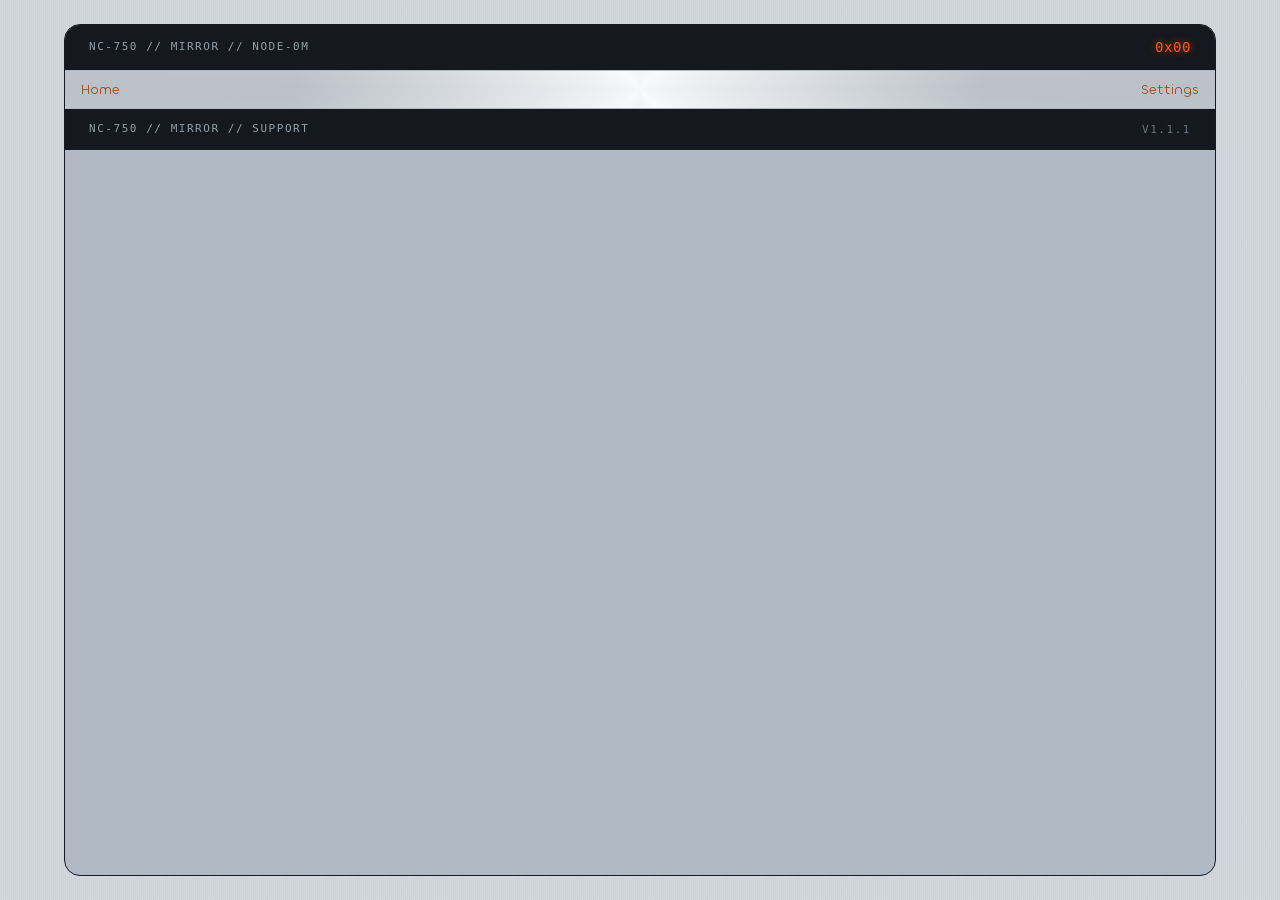
==== commit f70b80b0: "Updated to v1.1.1" ====
--- a/index.html
+++ b/index.html
@@ -27,8 +27,8 @@
             content="default-src 'self'; script-src 'self'; style-src 'self' 'unsafe-inline'; img-src 'self' data:; font-src 'self'; frame-src 'self' data:; connect-src 'self' https://api.openai.com https://api.anthropic.com https://api.mistral.ai https:;"
         />
         <title>Mirror</title>
-      <script type="module" crossorigin src="/assets/index-fBIagyhR.js"></script>
-      <link rel="stylesheet" crossorigin href="/assets/index-B5mbkSpn.css">
+      <script type="module" crossorigin src="/assets/index-C_xWSxNU.js"></script>
+      <link rel="stylesheet" crossorigin href="/assets/index-DyKbTyEf.css">
     <link rel="manifest" href="/manifest.webmanifest"><script id="vite-plugin-pwa:register-sw" src="/registerSW.js"></script></head>
     <body class="nc-lab">
         <a href="#root" class="sr-only focus:not-sr-only focus:absolute focus:top-3 focus:left-3 focus:z-50 focus:bg-[var(--nc-panel)] focus:p-3 focus:rounded focus:text-[var(--nc-accent-ink)] focus:outline-2 focus:outline-[var(--nc-accent)] focus:outline-offset-2">
--- a/assets/index-DyKbTyEf.css
+++ b/assets/index-DyKbTyEf.css
@@ -0,0 +1 @@
+@layer properties{@supports (((-webkit-hyphens:none)) and (not (margin-trim:inline))) or ((-moz-orient:inline) and (not (color:rgb(from red r g b)))){*,:before,:after,::backdrop{--tw-rotate-x:initial;--tw-rotate-y:initial;--tw-rotate-z:initial;--tw-skew-x:initial;--tw-skew-y:initial;--tw-border-style:solid;--tw-font-weight:initial;--tw-ordinal:initial;--tw-slashed-zero:initial;--tw-numeric-figure:initial;--tw-numeric-spacing:initial;--tw-numeric-fraction:initial;--tw-shadow:0 0 #0000;--tw-shadow-color:initial;--tw-shadow-alpha:100%;--tw-inset-shadow:0 0 #0000;--tw-inset-shadow-color:initial;--tw-inset-shadow-alpha:100%;--tw-ring-color:initial;--tw-ring-shadow:0 0 #0000;--tw-inset-ring-color:initial;--tw-inset-ring-shadow:0 0 #0000;--tw-ring-inset:initial;--tw-ring-offset-width:0px;--tw-ring-offset-color:#fff;--tw-ring-offset-shadow:0 0 #0000;--tw-outline-style:solid;--tw-blur:initial;--tw-brightness:initial;--tw-contrast:initial;--tw-grayscale:initial;--tw-hue-rotate:initial;--tw-invert:initial;--tw-opacity:initial;--tw-saturate:initial;--tw-sepia:initial;--tw-drop-shadow:initial;--tw-drop-shadow-color:initial;--tw-drop-shadow-alpha:100%;--tw-drop-shadow-size:initial}}}@layer lab{:root{--nc-seed-h:214;--nc-seed-s:14;--nc-seed-l:85;--nc-accent-h:18;--nc-accent-s:100;--nc-accent-l:53;--nc-lab:750;--nc-bg:hsl(var(--nc-seed-h) calc(var(--nc-seed-s) * 1%) calc(var(--nc-seed-l) * 1%));--nc-bg-sunken:hsl(var(--nc-seed-h) calc(var(--nc-seed-s) * 1%) calc((var(--nc-seed-l) - 5) * 1%));--nc-panel:hsl(calc(var(--nc-seed-h) - 4) calc((var(--nc-seed-s) + 8) * 1%) clamp(0%, calc((var(--nc-seed-l) + 13) * 1%), 98%));--nc-panel-2:hsl(calc(var(--nc-seed-h) - 2) calc((var(--nc-seed-s) + 2) * 1%) clamp(0%, calc((var(--nc-seed-l) + 8) * 1%), 98%));--nc-panel-3:hsl(var(--nc-seed-h) calc(var(--nc-seed-s) * 1%) clamp(0%, calc((var(--nc-seed-l) + 3) * 1%), 98%));--nc-inset:hsl(var(--nc-seed-h) calc((var(--nc-seed-s) - 1) * 1%) clamp(0%, calc((var(--nc-seed-l) + 5) * 1%), 98%));--nc-hover:hsl(calc(var(--nc-seed-h) - 2) calc((var(--nc-seed-s) + 2) * 1%) clamp(0%, calc((var(--nc-seed-l) + 5) * 1%), 98%));--nc-active:hsl(calc(var(--nc-seed-h) - 2) calc((var(--nc-seed-s) + 2) * 1%) clamp(0%, calc((var(--nc-seed-l) + 1) * 1%), 98%));--nc-console:hsl(calc(var(--nc-seed-h) + 6) calc((var(--nc-seed-s) + 2) * 1%) clamp(5%, calc((var(--nc-seed-l) - 75) * 1%), 20%));--nc-console-2:hsl(calc(var(--nc-seed-h) + 6) calc(var(--nc-seed-s) * 1%) clamp(5%, calc((var(--nc-seed-l) - 70) * 1%), 25%));--nc-console-line:hsl(calc(var(--nc-seed-h) + 6) calc((var(--nc-seed-s) - 2) * 1%) clamp(10%, calc((var(--nc-seed-l) - 59) * 1%), 40%));--nc-ink:hsl(calc(var(--nc-seed-h) + 6) calc((var(--nc-seed-s) + 6) * 1%) clamp(5%, calc((var(--nc-seed-l) - 74) * 1%), 20%));--nc-ink-2:hsl(calc(var(--nc-seed-h) + 4) calc((var(--nc-seed-s) - 3) * 1%) clamp(10%, calc((var(--nc-seed-l) - 55) * 1%), 45%));--nc-ink-3:hsl(calc(var(--nc-seed-h) + 2) calc((var(--nc-seed-s) - 5) * 1%) clamp(15%, calc((var(--nc-seed-l) - 39) * 1%), 60%));--nc-ink-faint:hsl(calc(var(--nc-seed-h) + 2) calc((var(--nc-seed-s) - 5) * 1%) clamp(20%, calc((var(--nc-seed-l) - 35) * 1%), 75%));--nc-ink-invert:hsl(calc(var(--nc-seed-h) - 4) calc((var(--nc-seed-s) + 4) * 1%) clamp(88%, calc((var(--nc-seed-l) + 8) * 1%), 98%));--nc-ink-invert-2:hsl(calc(var(--nc-seed-h) - 2) calc((var(--nc-seed-s) - 4) * 1%) clamp(50%, calc((var(--nc-seed-l) - 23) * 1%), 75%));--nc-on-ink:hsl(calc(var(--nc-seed-h) - 4) calc((var(--nc-seed-s) + 8) * 1%) clamp(93%, calc((var(--nc-seed-l) + 13) * 1%), 100%));--nc-line:hsl(var(--nc-seed-h) calc(var(--nc-seed-s) * 1%) clamp(0%, calc((var(--nc-seed-l) - 12) * 1%), 100%));--nc-line-subtle:hsl(var(--nc-seed-h) calc((var(--nc-seed-s) - 1) * 1%) clamp(0%, calc((var(--nc-seed-l) - 5) * 1%), 100%));--nc-line-strong:hsl(calc(var(--nc-seed-h) + 2) calc((var(--nc-seed-s) + 2) * 1%) clamp(0%, calc((var(--nc-seed-l) - 25) * 1%), 100%));--nc-line-ink:hsl(calc(var(--nc-seed-h) + 6) calc((var(--nc-seed-s) + 6) * 1%) clamp(5%, calc((var(--nc-seed-l) - 74) * 1%), 20%));--nc-seam-width:1px;--nc-seam-fill:var(--nc-line);--nc-accent:hsl(var(--nc-accent-h) calc(var(--nc-accent-s) * 1%) calc(var(--nc-accent-l) * 1%));--nc-accent-hover:hsl(var(--nc-accent-h) calc(var(--nc-accent-s) * 1%) clamp(0%, calc((var(--nc-accent-l) + 5) * 1%), 100%));--nc-accent-active:hsl(calc(var(--nc-accent-h) - 3) calc((var(--nc-accent-s) - 8) * 1%) clamp(0%, calc((var(--nc-accent-l) - 6) * 1%), 100%));--nc-accent-ink:hsl(calc(var(--nc-accent-h) - 1) calc((var(--nc-accent-s) - 12) * 1%) clamp(0%, calc((var(--nc-accent-l) - 15) * 1%), 100%));--nc-accent-subtle:hsl(var(--nc-accent-h) calc(var(--nc-accent-s) * 1%) calc(var(--nc-accent-l) * 1%) / .12);--nc-on-accent:hsl(calc(var(--nc-accent-h) + 2) 60% 10%);--nc-success:#35825c;--nc-success-subtle:#35825c1f;--nc-warning:#dc8f09;--nc-warning-subtle:#dc8f0924;--nc-error:#e3291c;--nc-error-subtle:#e3291c1f;--nc-on-error:#fff;--nc-info:#287ab8;--nc-info-subtle:#287ab81f;--nc-metal-key:linear-gradient(180deg, #fcfcfd 0%, #edf0f2 48%, #dfe2e7 100%);--nc-metal-key-press:linear-gradient(180deg, #dce0e5 0%, #e7eaee 100%);--nc-metal-brushed:radial-gradient(circle at 50% 38%, #fcfcfde6, transparent 60%), conic-gradient(from 0deg, #c0c6ce, #e7ebee, #bac1c9, #edf0f2, #c0c6ce, #e1e6ea, #bac1c9, #eaedf0, #c0c6ce);--nc-grain-brushed:repeating-linear-gradient(90deg, #ffffff09 0px, #ffffff09 1px, #00000005 1px, #00000005 2px);--nc-hatch:repeating-linear-gradient(45deg, var(--nc-ink) 0px, var(--nc-ink) 2px, transparent 2px, transparent 7px);--nc-hatch--faint:repeating-linear-gradient(45deg, var(--nc-ink-faint) 0px, var(--nc-ink-faint) 2px, transparent 2px, transparent 7px);--nc-texture-noise:url("data:image/svg+xml,%3Csvg viewBox='0 0 256 256' xmlns='http://www.w3.org/2000/svg'%3E%3Cfilter id='n'%3E%3CfeTurbulence type='fractalNoise' baseFrequency='0.9' numOctaves='2' stitchTiles='stitch'/%3E%3C/filter%3E%3Crect width='100%25' height='100%25' filter='url(%23n)' opacity='0.55'/%3E%3C/svg%3E");--nc-texture-opacity:.05;--nc-screw-face:hsl(var(--nc-seed-h) 14% 96%);--nc-screw-body:hsl(var(--nc-seed-h) 12% 70%);--nc-screw-edge:hsl(calc(var(--nc-seed-h) + 2) 14% 56%);--nc-screw-ring:hsl(calc(var(--nc-seed-h) + 2) 16% 50% / .5);--nc-screw-drop:#29303d33;--nc-screw-slot:hsl(calc(var(--nc-seed-h) + 2) 16% 48% / .7);--nc-edge-raised:inset 0 1px 0 #ffffffb3, inset 0 -1px 0 #3d475c1f;--nc-edge-inset:inset 0 1px 2px #29303d29, inset 0 -1px 0 #ffffff80;--nc-font-display:"ClashDisplay-Variable", "ClashDisplay", "Archivo", system-ui, sans-serif;--nc-font-body:"Chillax-Variable", "Chillax", system-ui, sans-serif;--nc-font-mono:ui-monospace, "Cascadia Mono", "Cascadia Code", "Consolas", "SFMono-Regular", "Menlo", "JetBrains Mono", monospace;--nc-text-2xs:.6875rem;--nc-text-xs:.75rem;--nc-text-sm:.8125rem;--nc-text-base:.875rem;--nc-text-md:1rem;--nc-text-lg:1.125rem;--nc-text-xl:1.375rem;--nc-text-2xl:1.75rem;--nc-text-3xl:2.25rem;--nc-text-4xl:3.25rem;--nc-text-5xl:clamp(3.5rem, 8vw, 6rem);--nc-text-6xl:clamp(5rem, 14vw, 11rem);--nc-font-light:300;--nc-font-regular:400;--nc-font-medium:500;--nc-font-semibold:600;--nc-font-bold:700;--nc-leading-none:1;--nc-leading-tight:1.08;--nc-leading-snug:1.28;--nc-leading-normal:1.5;--nc-leading-relaxed:1.7;--nc-track-display:-.035em;--nc-track-tight:-.015em;--nc-track-normal:0;--nc-track-label:.14em;--nc-track-mono:.04em;--nc-space-0:0;--nc-space-1:4px;--nc-space-2:8px;--nc-space-3:12px;--nc-space-4:16px;--nc-space-5:20px;--nc-space-6:24px;--nc-space-8:32px;--nc-space-10:40px;--nc-space-12:48px;--nc-space-16:64px;--nc-space-20:80px;--nc-radius-none:0;--nc-radius-sm:3px;--nc-radius-md:5px;--nc-radius-lg:10px;--nc-radius-xl:16px;--nc-radius-full:9999px;--nc-border-width:1px;--nc-border-ink:1.5px;--nc-control-sm:32px;--nc-control-md:40px;--nc-control-lg:48px;--nc-transition-fast:90ms cubic-bezier(.4, 0, .2, 1);--nc-transition-normal:.16s cubic-bezier(.4, 0, .2, 1);--nc-transition-slow:.28s cubic-bezier(.4, 0, .2, 1);--nc-transition-press:.12s cubic-bezier(.34, 1.56, .64, 1);--nc-cell-bg:var(--nc-panel);--nc-ctl-text:var(--nc-ink);--nc-btn-label:var(--nc-ink);--nc-ctl-text-secondary:var(--nc-ink-2);--nc-ctl-bg:var(--nc-panel);--nc-ctl-bg-hover:var(--nc-hover);--nc-ctl-bg-active:var(--nc-active);--nc-ctl-border:var(--nc-line-strong);--nc-ctl-border-hover:var(--nc-line-ink);--nc-ctl-inset:var(--nc-inset);--nc-ctl-inset-border:var(--nc-line-strong);--nc-ctl-metal:var(--nc-metal-key);--nc-ctl-metal-press:var(--nc-metal-key-press)}:root[data-theme=dark],[data-theme=dark]{--nc-bg:hsl(calc(var(--nc-seed-h) + 6) calc(var(--nc-seed-s) * 1%) 13%);--nc-bg-sunken:hsl(calc(var(--nc-seed-h) + 6) calc((var(--nc-seed-s) + 2) * 1%) 9%);--nc-panel:hsl(calc(var(--nc-seed-h) + 4) calc((var(--nc-seed-s) - 2) * 1%) 18%);--nc-panel-2:hsl(calc(var(--nc-seed-h) + 5) calc((var(--nc-seed-s) - 2) * 1%) 16%);--nc-panel-3:hsl(calc(var(--nc-seed-h) + 6) calc((var(--nc-seed-s) - 1) * 1%) 14%);--nc-inset:hsl(calc(var(--nc-seed-h) + 6) calc((var(--nc-seed-s) + 2) * 1%) 10%);--nc-hover:hsl(calc(var(--nc-seed-h) + 3) calc((var(--nc-seed-s) - 2) * 1%) 22%);--nc-active:hsl(calc(var(--nc-seed-h) + 3) calc((var(--nc-seed-s) - 2) * 1%) 26%);--nc-console:hsl(calc(var(--nc-seed-h) + 8) calc((var(--nc-seed-s) + 4) * 1%) 7%);--nc-console-2:hsl(calc(var(--nc-seed-h) + 7) calc((var(--nc-seed-s) + 1) * 1%) 11%);--nc-console-line:hsl(calc(var(--nc-seed-h) + 6) calc((var(--nc-seed-s) - 2) * 1%) 24%);--nc-ink:hsl(calc(var(--nc-seed-h) - 4) calc((var(--nc-seed-s) + 2) * 1%) 92%);--nc-ink-2:hsl(calc(var(--nc-seed-h) - 2) calc((var(--nc-seed-s) - 4) * 1%) 70%);--nc-ink-3:hsl(var(--nc-seed-h) calc((var(--nc-seed-s) - 5) * 1%) 54%);--nc-ink-faint:hsl(calc(var(--nc-seed-h) + 2) calc((var(--nc-seed-s) - 5) * 1%) 48%);--nc-ink-invert:hsl(calc(var(--nc-seed-h) - 4) calc((var(--nc-seed-s) + 4) * 1%) 93%);--nc-ink-invert-2:hsl(calc(var(--nc-seed-h) - 2) calc((var(--nc-seed-s) - 4) * 1%) 62%);--nc-on-ink:hsl(calc(var(--nc-seed-h) + 6) calc((var(--nc-seed-s) + 2) * 1%) 10%);--nc-line:hsl(calc(var(--nc-seed-h) + 4) calc((var(--nc-seed-s) - 4) * 1%) 28%);--nc-line-subtle:hsl(calc(var(--nc-seed-h) + 5) calc((var(--nc-seed-s) - 3) * 1%) 22%);--nc-line-strong:hsl(calc(var(--nc-seed-h) + 2) calc((var(--nc-seed-s) - 3) * 1%) 40%);--nc-line-ink:hsl(calc(var(--nc-seed-h) - 4) calc((var(--nc-seed-s) + 2) * 1%) 88%);--nc-accent:hsl(var(--nc-accent-h) calc(var(--nc-accent-s) * 1%) clamp(0%, calc((var(--nc-accent-l) + 3) * 1%), 100%));--nc-accent-hover:hsl(var(--nc-accent-h) calc(var(--nc-accent-s) * 1%) clamp(0%, calc((var(--nc-accent-l) + 9) * 1%), 100%));--nc-accent-active:hsl(calc(var(--nc-accent-h) - 3) calc((var(--nc-accent-s) - 8) * 1%) clamp(0%, calc((var(--nc-accent-l) - 3) * 1%), 100%));--nc-accent-ink:hsl(calc(var(--nc-accent-h) + 2) 100% clamp(0%, calc((var(--nc-accent-l) + 13) * 1%), 100%));--nc-accent-subtle:hsl(var(--nc-accent-h) calc(var(--nc-accent-s) * 1%) clamp(0%, calc((var(--nc-accent-l) + 3) * 1%), 100%) / .16);--nc-on-accent:hsl(calc(var(--nc-accent-h) + 2) 60% 8%);--nc-success:#45ba80;--nc-success-subtle:#45ba8029;--nc-warning:#f6b128;--nc-warning-subtle:#f6b12829;--nc-error:#ed5145;--nc-error-subtle:#ed514529;--nc-on-error:#fff;--nc-info:#499edf;--nc-info-subtle:#499edf29;--nc-metal-key:linear-gradient(180deg, #3a404a 0%, #2a2f37 100%);--nc-metal-key-press:linear-gradient(180deg, #262a31 0%, #2f343c 100%);--nc-metal-brushed:radial-gradient(circle at 50% 38%, #5a6672cc, transparent 60%), conic-gradient(from 0deg, #32373e, #4e555f, #2e3238, #535a65, #32373e, #49505a, #2e3238, #505762, #32373e);--nc-grain-brushed:repeating-linear-gradient(90deg, #ffffff06 0px, #ffffff06 1px, #0000000f 1px, #0000000f 2px);--nc-hatch:repeating-linear-gradient(45deg, var(--nc-ink) 0px, var(--nc-ink) 2px, transparent 2px, transparent 7px);--nc-texture-opacity:.06;--nc-edge-raised:inset 0 1px 0 #ffffff14, inset 0 -1px 0 #0006;--nc-edge-inset:inset 0 1px 2px #00000080, inset 0 -1px 0 #ffffff0a;--nc-screw-face:hsl(var(--nc-seed-h) 10% 28%);--nc-screw-body:hsl(var(--nc-seed-h) 8% 20%);--nc-screw-edge:hsl(calc(var(--nc-seed-h) + 2) 8% 14%);--nc-screw-ring:hsl(calc(var(--nc-seed-h) + 2) 10% 18% / .6);--nc-screw-drop:#00000080;--nc-screw-slot:hsl(calc(var(--nc-seed-h) + 2) 8% 28% / .6)}@font-face{font-family:ClashDisplay-Variable;src:url(/fonts/ClashDisplay-Variable.woff2)format("woff2-variations");font-weight:200 700;font-display:swap}@font-face{font-family:ClashDisplay;src:url(/fonts/ClashDisplay-Variable.woff2)format("woff2-variations");font-weight:200 700;font-display:swap}@font-face{font-family:Chillax-Variable;src:url(/fonts/Chillax-Variable.woff2)format("woff2-variations");font-weight:200 700;font-display:swap}@font-face{font-family:Chillax;src:url(/fonts/Chillax-Variable.woff2)format("woff2-variations");font-weight:200 700;font-display:swap}*,:before,:after{box-sizing:border-box;margin:0;padding:0}html{-webkit-text-size-adjust:100%;-moz-text-size-adjust:100%;text-size-adjust:100%}body{background-color:var(--nc-bg);background-image:var(--nc-grain-brushed);min-height:100vh;color:var(--nc-ink);font-family:var(--nc-font-body);font-size:var(--nc-text-base);font-weight:var(--nc-font-regular);line-height:var(--nc-leading-normal);-webkit-font-smoothing:antialiased;-moz-osx-font-smoothing:grayscale;position:relative}body:before{content:"";z-index:0;pointer-events:none;background-image:var(--nc-texture-noise);opacity:var(--nc-texture-opacity);mix-blend-mode:multiply;background-size:220px 220px;position:fixed;inset:0}body>*{z-index:1;position:relative}img,svg{max-width:100%;display:block}a{color:var(--nc-accent-ink);text-decoration:none}a:hover{color:var(--nc-accent)}button{font:inherit;color:inherit;cursor:pointer}input,textarea,select{font:inherit}table{border-collapse:collapse;border-spacing:0}code,kbd,pre{font-family:var(--nc-font-mono)}fieldset{border:none}::selection{background:var(--nc-accent);color:var(--nc-on-accent)}:focus-visible{outline:2px solid var(--nc-accent);outline-offset:2px}@media(prefers-reduced-motion:reduce){*,:before,:after{transition-duration:.01ms!important;animation-duration:.01ms!important;animation-iteration-count:1!important}}@media(hover:hover){::-webkit-scrollbar-thumb{background:var(--nc-line);border-radius:4px}::-webkit-scrollbar-thumb:hover{background:var(--nc-line-strong)}}.sr-only{clip:rect(0,0,0,0);white-space:nowrap;border:0;width:1px;height:1px;margin:-1px;padding:0;position:absolute;overflow:hidden}.nc-btn{justify-content:center;align-items:center;gap:var(--nc-space-2);height:var(--nc-control-md);padding:0 var(--nc-space-4);font-family:var(--nc-font-body);font-size:var(--nc-text-sm);font-weight:var(--nc-font-medium);color:var(--nc-ctl-text);background:var(--nc-ctl-metal);border:var(--nc-border-width) solid var(--nc-ctl-border);border-radius:var(--nc-radius-md);box-shadow:var(--nc-edge-raised);cursor:pointer;white-space:nowrap;-webkit-user-select:none;user-select:none;transition:filter var(--nc-transition-fast),transform var(--nc-transition-press),box-shadow var(--nc-transition-fast),background var(--nc-transition-fast);line-height:1;display:inline-flex}.nc-btn:hover{filter:brightness(1.03);border-color:var(--nc-ctl-border-hover)}.nc-btn:active{background:var(--nc-ctl-metal-press);box-shadow:var(--nc-edge-inset);transform:translateY(1px)}.nc-btn:disabled{opacity:.4;pointer-events:none}.nc-btn--primary{color:var(--nc-on-ink);background:var(--nc-ink);border-color:var(--nc-ink);box-shadow:inset 0 1px #ffffff24}.nc-btn--primary:hover{filter:brightness(1.18);border-color:var(--nc-ink)}.nc-btn--primary:active{filter:brightness();box-shadow:inset 0 2px 4px #0006}.nc-btn--accent{color:var(--nc-on-accent);background:var(--nc-accent);border-color:var(--nc-accent-active);font-weight:var(--nc-font-semibold);box-shadow:inset 0 1px #ffffff4d}.nc-btn--accent:hover{background:var(--nc-accent-hover)}.nc-btn--accent:active{background:var(--nc-accent-active);box-shadow:inset 0 2px 4px #29140a66}.nc-btn--secondary{border-color:var(--nc-ctl-border);color:var(--nc-ctl-text);box-shadow:none;background:0 0}.nc-btn--secondary:hover{background:var(--nc-ctl-bg-hover);filter:none}.nc-btn--secondary:active{background:var(--nc-ctl-bg-active);box-shadow:none;transform:translateY(1px)}.nc-btn--ghost{box-shadow:none;color:var(--nc-ctl-text-secondary);background:0 0;border-color:#0000}.nc-btn--ghost:hover{background:var(--nc-ctl-bg-hover);color:var(--nc-ctl-text);filter:none}.nc-btn--ghost:active{background:var(--nc-ctl-bg-active);transform:translateY(1px)}.nc-btn--danger{color:var(--nc-on-error);background:var(--nc-error);border-color:var(--nc-error);font-weight:var(--nc-font-semibold);box-shadow:inset 0 1px #fff3}.nc-btn--danger:hover{filter:brightness(1.08)}.nc-btn--danger:active{filter:brightness(.94);transform:translateY(1px);box-shadow:inset 0 2px 4px #0000004d}.nc-btn--sm{height:var(--nc-control-sm);padding:0 var(--nc-space-3);font-size:var(--nc-text-xs)}.nc-btn--lg{height:var(--nc-control-lg);padding:0 var(--nc-space-6);font-size:var(--nc-text-base)}.nc-btn--icon{width:var(--nc-control-md);padding:0}.nc-btn--icon.nc-btn--sm{width:var(--nc-control-sm)}.nc-btn--icon.nc-btn--lg{width:var(--nc-control-lg)}.nc-btn-group{display:inline-flex}.nc-btn-group .nc-btn{border-radius:0}.nc-btn-group .nc-btn+.nc-btn{margin-left:calc(var(--nc-border-width) * -1)}.nc-btn-group .nc-btn:first-child{border-radius:var(--nc-radius-md) 0 0 var(--nc-radius-md)}.nc-btn-group .nc-btn:last-child{border-radius:0 var(--nc-radius-md) var(--nc-radius-md) 0}.nc-btn-group .nc-btn:only-child{border-radius:var(--nc-radius-md)}.nc-key{min-width:var(--nc-control-lg);height:var(--nc-control-lg);padding:0 var(--nc-space-3);font-family:var(--nc-font-mono);font-size:var(--nc-text-xs);font-weight:var(--nc-font-medium);color:var(--nc-ctl-text-secondary);background:var(--nc-ctl-metal);border:var(--nc-border-width) solid var(--nc-ctl-border);border-radius:var(--nc-radius-md);box-shadow:var(--nc-edge-raised);cursor:pointer;-webkit-user-select:none;user-select:none;transition:transform var(--nc-transition-press),box-shadow var(--nc-transition-fast);justify-content:center;align-items:center;display:inline-flex}.nc-key:focus-visible{outline:2px solid var(--nc-accent);outline-offset:1px}.nc-key:active{box-shadow:var(--nc-edge-inset);transform:translateY(2px)}.nc-key--accent{color:var(--nc-on-accent);background:var(--nc-accent);border-color:var(--nc-accent-active)}.nc-btn-expand{display:inline-flex;position:relative}.nc-btn-expand__trigger{align-items:center;gap:var(--nc-space-2);display:inline-flex}.nc-btn-expand__trigger:after{content:"";width:6px;height:6px;transition:transform var(--nc-transition-fast);border-bottom:1.5px solid;border-right:1.5px solid;display:inline-block;transform:rotate(45deg)translateY(-1px)}.nc-btn-expand--open .nc-btn-expand__trigger:after{transform:rotate(-135deg)translateY(-1px)}.nc-btn-expand__menu{margin-top:var(--nc-space-1);min-width:100%;padding:var(--nc-space-1);background:var(--nc-ctl-bg);border:var(--nc-border-width) solid var(--nc-ctl-border);border-radius:var(--nc-radius-md);box-shadow:var(--nc-edge-raised);z-index:100;white-space:nowrap;flex-direction:column;gap:1px;display:none;position:absolute;top:100%;right:0}.nc-btn-expand--open .nc-btn-expand__menu{display:flex}.nc-btn-expand__item{justify-content:flex-start;align-items:center;gap:var(--nc-space-2);height:var(--nc-control-sm);padding:0 var(--nc-space-3);font-family:var(--nc-font-body);font-size:var(--nc-text-xs);font-weight:var(--nc-font-medium);color:var(--nc-ctl-text);border-radius:var(--nc-radius-sm);cursor:pointer;white-space:nowrap;-webkit-user-select:none;user-select:none;transition:background var(--nc-transition-fast);background:0 0;border:none;line-height:1;display:inline-flex}.nc-btn-expand__item:hover{background:var(--nc-ctl-bg-hover)}.nc-btn-expand__item:active{background:var(--nc-ctl-bg-active)}.nc-monitor{color:var(--nc-ink-invert);background-color:var(--nc-console);--nc-cell-bg:var(--nc-console);--nc-ctl-text:var(--nc-ink-invert);--nc-ctl-text-secondary:var(--nc-ink-invert-2);--nc-ctl-heading-text:var(--nc-ink-invert);--nc-ctl-bg:var(--nc-console-2);--nc-ctl-bg-hover:var(--nc-console-line);--nc-ctl-bg-active:var(--nc-console);--nc-ctl-border:var(--nc-console-line);--nc-ctl-border-hover:var(--nc-ink-invert-2);--nc-ctl-inset:var(--nc-console);--nc-ctl-inset-border:var(--nc-console-line);--nc-ctl-metal:var(--nc-ctl-bg);--nc-ctl-metal-press:var(--nc-ctl-bg-active)}.nc-lcd{font-family:var(--nc-font-mono);font-weight:var(--nc-font-medium);letter-spacing:var(--nc-track-mono);color:var(--nc-accent);text-shadow:0 0 8px hsl(var(--nc-accent-h) calc(var(--nc-accent-s) * 1%) calc(var(--nc-accent-l) * 1%) / .6);font-variant-numeric:tabular-nums}.nc-lcd--lg{font-size:var(--nc-text-3xl);line-height:1}.nc-lcd-sub{color:var(--nc-ink-invert-2)}.nc-toggle{align-items:center;gap:var(--nc-space-2);font-size:var(--nc-text-sm);cursor:pointer;-webkit-user-select:none;user-select:none;display:inline-flex}.nc-toggle input{appearance:none;background:var(--nc-ctl-inset);border:var(--nc-border-width) solid var(--nc-ctl-inset-border);border-radius:var(--nc-radius-full);width:40px;height:22px;box-shadow:var(--nc-edge-inset);cursor:pointer;transition:background var(--nc-transition-fast),border-color var(--nc-transition-fast);flex-shrink:0;position:relative}.nc-toggle input:after{content:"";background:var(--nc-ctl-metal);border:var(--nc-border-width) solid var(--nc-ctl-border);border-radius:var(--nc-radius-full);width:18px;height:18px;box-shadow:var(--nc-edge-raised);transition:transform var(--nc-transition-press);position:absolute;top:1px;left:1px}.nc-toggle input:checked{background:var(--nc-accent);border-color:var(--nc-accent-active)}.nc-toggle input:checked:after{transform:translate(18px)}.nc-toggle input:focus-visible{outline:2px solid var(--nc-accent);outline-offset:2px}.nc-toggle input:disabled{opacity:.4;pointer-events:none}.nc-segment{background:var(--nc-ctl-inset);border:var(--nc-border-width) solid var(--nc-ctl-inset-border);border-radius:var(--nc-radius-md);box-shadow:var(--nc-edge-inset);padding:3px;display:inline-flex}.nc-segment button{font-size:var(--nc-text-xs);font-weight:var(--nc-font-medium);text-transform:uppercase;color:var(--nc-ctl-text-secondary);padding:var(--nc-space-2) var(--nc-space-4);border-radius:var(--nc-radius-sm);cursor:pointer;transition:background var(--nc-transition-fast),color var(--nc-transition-fast);background:0 0;border:none}.nc-segment button:hover{color:var(--nc-ctl-text)}.nc-segment button:focus-visible{outline:2px solid var(--nc-accent);outline-offset:-1px}.nc-segment button.is-active{color:var(--nc-ctl-text);background:var(--nc-ctl-bg);box-shadow:var(--nc-edge-raised)}.nc-spec{flex-direction:column;gap:0;display:flex}.nc-spec__label{color:var(--nc-ink-3)}.nc-spec__value{font-family:var(--nc-font-mono);font-size:var(--nc-text-md);font-weight:var(--nc-font-medium);color:var(--nc-ink);font-variant-numeric:tabular-nums}.nc-spec-strip{border-top:var(--nc-border-width) solid var(--nc-line);flex-wrap:wrap;display:flex}.nc-spec-strip .nc-spec{padding:var(--nc-space-3) var(--nc-space-4);border-right:var(--nc-border-width) solid var(--nc-line)}.nc-spec-strip .nc-spec:last-child{border-right:none}.nc-led{align-items:center;gap:var(--nc-space-2);font-family:var(--nc-font-mono);font-size:var(--nc-text-xs);letter-spacing:var(--nc-track-mono);color:var(--nc-ink-2);display:inline-flex}.nc-led:before{content:"";width:var(--nc-space-2);height:var(--nc-space-2);border-radius:var(--nc-radius-full);background:var(--nc-ink-faint);flex-shrink:0}.nc-led--on:before{background:var(--nc-success);box-shadow:0 0 6px var(--nc-success)}.nc-led--rec:before{background:var(--nc-accent);box-shadow:0 0 6px var(--nc-accent)}.nc-led--warn:before{background:var(--nc-warning);box-shadow:0 0 6px var(--nc-warning)}.nc-led--err:before{background:var(--nc-error);box-shadow:0 0 6px var(--nc-error)}.nc-badge{align-items:center;gap:var(--nc-space-1);height:20px;padding:0 var(--nc-space-2);color:var(--nc-ink-2);background:var(--nc-panel-2);border:var(--nc-border-width) solid var(--nc-line);border-radius:var(--nc-radius-sm);white-space:nowrap;line-height:1;display:inline-flex}.nc-badge--accent{color:var(--nc-on-accent);background:var(--nc-accent);border-color:var(--nc-accent-active)}.nc-badge--success{color:var(--nc-success);background:var(--nc-success-subtle);border-color:#0000}.nc-badge--warning{color:var(--nc-warning);background:var(--nc-warning-subtle);border-color:#0000}.nc-badge--error{color:var(--nc-error);background:var(--nc-error-subtle);border-color:#0000}.nc-badge--info{color:var(--nc-info);background:var(--nc-info-subtle);border-color:#0000}.nc-pill{border-radius:var(--nc-radius-full);padding:0 var(--nc-space-3)}.nc-table{width:100%;font-size:var(--nc-text-sm);border-collapse:separate;border-spacing:0;border:var(--nc-border-width) solid var(--nc-line);border-radius:var(--nc-radius-md);background:var(--nc-panel);overflow:hidden}.nc-table thead{background:var(--nc-panel-3)}.nc-table th{padding:var(--nc-space-2) var(--nc-space-4);color:var(--nc-ink-3);text-align:left;border-bottom:var(--nc-border-width) solid var(--nc-line)}.nc-table td{padding:var(--nc-space-3) var(--nc-space-4);border-bottom:var(--nc-border-width) solid var(--nc-line-subtle)}.nc-table tbody tr:last-child td{border-bottom:none}.nc-table tbody tr:hover td{background:var(--nc-hover)}.nc-table-wrapper{-webkit-overflow-scrolling:touch;border:var(--nc-border-width) solid var(--nc-line);border-radius:var(--nc-radius-md);max-width:100%;overflow-x:auto}.nc-table-wrapper .nc-table{border:none;border-radius:0}@media(max-width:640px){.nc-table--stacked,.nc-table--stacked tbody,.nc-table--stacked tbody tr,.nc-table--stacked td{display:block}.nc-table--stacked thead{display:none}.nc-table--stacked tbody tr{border-bottom:var(--nc-border-width) solid var(--nc-line);border-radius:0}.nc-table--stacked tbody tr:last-child{border-bottom:none}.nc-table--stacked td{justify-content:space-between;align-items:center;gap:var(--nc-space-3);padding:var(--nc-space-2) var(--nc-space-4);border-bottom:var(--nc-border-width) solid var(--nc-line-subtle);text-align:right;display:flex}.nc-table--stacked td:last-child{border-bottom:none}.nc-table--stacked td:before{content:attr(data-label);font-family:var(--nc-font-mono);font-size:var(--nc-text-2xs);font-weight:var(--nc-font-medium);letter-spacing:var(--nc-track-label);text-transform:uppercase;color:var(--nc-ink-3);text-align:left;flex-shrink:0}.nc-table--stacked tbody tr:hover td{background:var(--nc-hover)}}.nc-progress{background:var(--nc-inset);border:var(--nc-border-width) solid var(--nc-line);border-radius:var(--nc-radius-full);width:100%;height:6px;box-shadow:var(--nc-edge-inset);overflow:hidden}.nc-progress__bar{background:var(--nc-accent);transform-origin:0;width:100%;height:100%;transform:scaleX(var(--nc-progress,0));transition:transform var(--nc-transition-slow)}.nc-progress--success .nc-progress__bar{background:var(--nc-success)}.nc-progress--warning .nc-progress__bar{background:var(--nc-warning)}.nc-progress--error .nc-progress__bar{background:var(--nc-error)}.nc-divider{border:none;border-top:var(--nc-border-width) solid var(--nc-line);margin:var(--nc-space-6) 0}.nc-divider--subtle{border-color:var(--nc-line-subtle)}.nc-schematic{align-items:center;gap:var(--nc-space-3);font-family:var(--nc-font-mono);font-size:var(--nc-text-2xs);letter-spacing:var(--nc-track-label);text-transform:uppercase;color:var(--nc-ink-3);display:flex}.nc-schematic:before,.nc-schematic:after{content:"";background:var(--nc-line-strong);flex:1;height:1px}.nc-dimension{align-items:center;gap:var(--nc-space-2);font-family:var(--nc-font-mono);font-size:var(--nc-text-2xs);color:var(--nc-ink-3);display:flex}.nc-dimension__line{background:var(--nc-line-strong);flex:1;height:1px;position:relative}.nc-dimension__line:before,.nc-dimension__line:after{content:"";background:var(--nc-line-strong);width:1px;height:7px;position:absolute;top:-3px}.nc-dimension__line:before{left:0}.nc-dimension__line:after{right:0}.nc-reg{flex-shrink:0;width:16px;height:16px;position:relative}.nc-reg:before,.nc-reg:after{content:"";background:var(--nc-ink-3);position:absolute}.nc-reg:before{width:1px;margin-left:-.5px;top:0;bottom:0;left:50%}.nc-reg:after{height:1px;margin-top:-.5px;top:50%;left:0;right:0}.nc-hatch{background-image:var(--nc-hatch);background-color:var(--nc-accent)}.nc-hatch--half{height:50%}.nc-hatch--third{height:33%}.nc-hatch--faint{background-image:var(--nc-hatch--faint);background-color:var(--nc-accent)}.nc-barcode{background-image:repeating-linear-gradient(90deg,var(--nc-ink) 0,var(--nc-ink) 1px,transparent 1px,transparent 3px,var(--nc-ink) 3px,var(--nc-ink) 5px,transparent 5px,transparent 6px,var(--nc-ink) 6px,var(--nc-ink) 9px,transparent 9px,transparent 11px);background-size:11px 100%;height:36px}.nc-null{font-family:var(--nc-font-mono);font-size:var(--nc-text-2xs);font-weight:var(--nc-font-medium);letter-spacing:var(--nc-track-mono);color:var(--nc-accent);align-items:center;display:inline-flex}.nc-tooltip{position:relative}.nc-tooltip:after{content:attr(data-tooltip);padding:var(--nc-space-1) var(--nc-space-2);font-family:var(--nc-font-mono);font-size:var(--nc-text-2xs);letter-spacing:var(--nc-track-mono);color:var(--nc-ink-invert);background:var(--nc-ink);border-radius:var(--nc-radius-sm);white-space:nowrap;pointer-events:none;opacity:0;transition:opacity var(--nc-transition-fast);position:absolute;bottom:calc(100% + 6px);left:50%;transform:translate(-50%)}.nc-tooltip:hover:after,.nc-tooltip:focus-within:after{opacity:1}.nc-schematic-box{gap:var(--nc-space-1);background:var(--nc-panel);border:var(--nc-border-ink) solid var(--nc-line-ink);border-radius:var(--nc-radius-md);padding:var(--nc-space-3) var(--nc-space-4);flex-direction:column;display:flex}.nc-schematic-box__label{font-family:var(--nc-font-mono);font-size:var(--nc-text-2xs);letter-spacing:var(--nc-track-mono);color:var(--nc-ink-3)}.nc-schematic-box__name{font-family:var(--nc-font-body);font-size:var(--nc-text-sm);font-weight:var(--nc-font-semibold);color:var(--nc-ink)}.nc-path{background:var(--nc-accent);min-width:24px;height:2px;position:relative}.nc-path:after{content:"";border-top:6px solid #0000;border-bottom:6px solid #0000;border-left:8px solid var(--nc-accent);width:0;height:0;position:absolute;top:50%;right:-1px;transform:translateY(-50%)}.nc-path--v{width:2px;height:100%;min-height:24px;min-width:unset}.nc-path--v:after{right:50%;top:unset;border-top:8px solid var(--nc-accent);border-bottom:none;border-left:6px solid #0000;border-right:6px solid #0000;bottom:-1px;transform:translate(50%)}.nc-sever{align-items:center;gap:var(--nc-space-2);display:flex}.nc-sever__line{border-top:2px dashed var(--nc-error);flex:1;height:0}.nc-sever__mark{color:var(--nc-error);font-family:var(--nc-font-mono);font-size:var(--nc-text-lg);font-weight:var(--nc-font-bold);flex-shrink:0;line-height:1}.nc-leader{align-items:center;gap:var(--nc-space-2);display:flex}.nc-leader__line{border-top:1px solid var(--nc-line-strong);flex-shrink:0;width:32px;height:0}.nc-leader__label{font-family:var(--nc-font-mono);font-size:var(--nc-text-2xs);letter-spacing:var(--nc-track-mono);color:var(--nc-ink-3);white-space:nowrap}.nc-exploded{align-items:center;gap:var(--nc-space-6);padding:var(--nc-space-6) 0;flex-direction:column;display:flex;position:relative}.nc-exploded__axis{border-left:1px dashed var(--nc-line-strong);width:0;position:absolute;top:0;bottom:0;left:50%;transform:translate(-50%)}.nc-exploded__part{z-index:1;align-items:center;gap:var(--nc-space-4);display:flex;position:relative}.nc-glyph{width:34px;height:34px;color:var(--nc-ink-2);flex-shrink:0;justify-content:center;align-items:center;display:inline-flex}.nc-glyph svg{stroke:currentColor;fill:none;stroke-width:1.5px;stroke-linecap:round;stroke-linejoin:round;width:100%;height:100%}.nc-glyph--active{color:var(--nc-accent)}.nc-glyph--verified{color:var(--nc-success)}.nc-glyph--null{color:var(--nc-ink-faint)}.nc-glyph--null svg{stroke-dasharray:3 2}.nc-alert{align-items:flex-start;gap:var(--nc-space-3);padding:var(--nc-space-3) var(--nc-space-4);font-size:var(--nc-text-sm);color:var(--nc-ink);background:var(--nc-panel);border:var(--nc-border-width) solid var(--nc-line);border-radius:var(--nc-radius-md);display:flex}.nc-alert:before{line-height:var(--nc-leading-snug);color:var(--nc-ink-2);flex-shrink:0;padding-top:2px}.nc-alert--info{border-left:3px solid var(--nc-info);background:var(--nc-info-subtle)}.nc-alert--info:before{content:"Info"}.nc-alert--success{border-left:3px solid var(--nc-success);background:var(--nc-success-subtle)}.nc-alert--success:before{content:"Success"}.nc-alert--warning{border-left:3px solid var(--nc-warning);background:var(--nc-warning-subtle)}.nc-alert--warning:before{content:"Warning"}.nc-alert--error{border-left:3px solid var(--nc-error);background:var(--nc-error-subtle)}.nc-alert--error:before{content:"Error"}.nc-alert__badge{font-size:var(--nc-text-md);flex-shrink:0;line-height:1.2}.nc-alert--info .nc-alert__badge{color:var(--nc-info)}.nc-alert--success .nc-alert__badge{color:var(--nc-success)}.nc-alert--warning .nc-alert__badge{color:var(--nc-warning)}.nc-alert--error .nc-alert__badge{color:var(--nc-error)}.nc-input,.nc-textarea,.nc-select{width:100%;height:var(--nc-control-md);padding:0 var(--nc-space-3);font-family:var(--nc-font-body);font-size:var(--nc-text-sm);color:var(--nc-ctl-text);background:var(--nc-ctl-inset);border:var(--nc-border-width) solid var(--nc-ctl-inset-border);border-radius:var(--nc-radius-md);box-shadow:var(--nc-edge-inset);transition:border-color var(--nc-transition-fast),box-shadow var(--nc-transition-fast)}.nc-input::placeholder,.nc-textarea::placeholder{color:var(--nc-ctl-text-secondary)}.nc-input:hover,.nc-textarea:hover,.nc-select:hover{border-color:var(--nc-ctl-border-hover)}.nc-input:focus,.nc-textarea:focus,.nc-select:focus{border-color:var(--nc-accent);box-shadow:var(--nc-edge-inset),0 0 0 2px var(--nc-accent-subtle);outline:none}.nc-input:disabled,.nc-textarea:disabled,.nc-select:disabled{opacity:.5;pointer-events:none}.nc-textarea{height:auto;min-height:84px;padding-block:var(--nc-space-2);resize:vertical;line-height:var(--nc-leading-normal)}.nc-select{appearance:none;background-image:url("data:image/svg+xml,%3Csvg xmlns='http://www.w3.org/2000/svg' width='12' height='8'%3E%3Cpath d='M1 1l5 5 5-5' stroke='%23687078' fill='none' stroke-width='1.5' stroke-linecap='round'/%3E%3C/svg%3E");background-repeat:no-repeat;background-position:right var(--nc-space-3) center;padding-right:var(--nc-space-8);cursor:pointer}.nc-input--sm,.nc-select--sm{height:var(--nc-control-sm);padding:0 var(--nc-space-2);font-size:var(--nc-text-xs)}.nc-input--lg{height:var(--nc-control-lg);padding:0 var(--nc-space-4);font-size:var(--nc-text-base)}.nc-checkbox,.nc-radio{align-items:center;gap:var(--nc-space-2);font-size:var(--nc-text-sm);cursor:pointer;-webkit-user-select:none;user-select:none;display:inline-flex}.nc-checkbox input,.nc-radio input{appearance:none;background:var(--nc-ctl-inset);border:var(--nc-border-width) solid var(--nc-ctl-inset-border);width:22px;height:22px;box-shadow:var(--nc-edge-inset);cursor:pointer;transition:background var(--nc-transition-fast),border-color var(--nc-transition-fast);flex-shrink:0}.nc-checkbox input{border-radius:var(--nc-radius-sm)}.nc-radio input{border-radius:var(--nc-radius-full)}.nc-checkbox input:hover,.nc-radio input:hover{border-color:var(--nc-ctl-border-hover)}.nc-checkbox input:checked{background:var(--nc-accent);border-color:var(--nc-accent-active);background-image:url("data:image/svg+xml,%3Csvg xmlns='http://www.w3.org/2000/svg' width='12' height='10'%3E%3Cpath d='M1 5l3 3 7-7' stroke='%23200a02' fill='none' stroke-width='2' stroke-linecap='round' stroke-linejoin='round'/%3E%3C/svg%3E");background-position:50%;background-repeat:no-repeat}.nc-radio input:checked{background:var(--nc-inset);border-color:var(--nc-accent);box-shadow:inset 0 0 0 4px var(--nc-accent)}.nc-checkbox input:focus-visible,.nc-radio input:focus-visible{outline:2px solid var(--nc-accent);outline-offset:2px}.nc-checkbox input:disabled,.nc-radio input:disabled{opacity:.4;pointer-events:none}.nc-field{gap:var(--nc-space-1);flex-direction:column;display:flex}.nc-field__label{color:var(--nc-ctl-text-secondary)}.nc-field__help{font-size:var(--nc-text-xs);color:var(--nc-ctl-text-secondary)}.nc-facet{font-family:var(--nc-font-mono);font-size:var(--nc-text-2xs);font-weight:var(--nc-font-medium);letter-spacing:var(--nc-track-mono);text-transform:uppercase;color:var(--nc-accent-ink);background:var(--nc-inset);border:var(--nc-border-width) solid var(--nc-line-strong);border-radius:var(--nc-radius-sm);white-space:nowrap;align-items:center;padding:4px 9px;display:inline-flex}.nc-coverage{background:var(--nc-inset);border-radius:var(--nc-radius-full);width:100%;height:7px;box-shadow:var(--nc-edge-inset);overflow:hidden}.nc-coverage__fill{background:var(--nc-ink-faint);border-radius:var(--nc-radius-full);height:100%;transition:width var(--nc-transition-slow),background var(--nc-transition-slow)}.nc-coverage--locked .nc-coverage__fill{background:var(--nc-success)}.nc-coverage--small{background-color:var(--nc-warning)}.nc-coverage--medium{background-color:var(--nc-info)}.nc-coverage--good{background-color:var(--nc-success)}.nc-acquire{align-items:center;gap:var(--nc-space-3);display:flex}.nc-acquire__wave{align-items:flex-end;gap:2px;height:24px;display:flex}.nc-acquire__bar{background:var(--nc-accent);border-radius:1px;width:3px;animation:1.2s ease-in-out infinite nc-acquire-bar}.nc-acquire__bar:first-child{animation-delay:0s}.nc-acquire__bar:nth-child(2){animation-delay:.12s}.nc-acquire__bar:nth-child(3){animation-delay:.24s}.nc-acquire__bar:nth-child(4){animation-delay:.36s}.nc-acquire__bar:nth-child(5){animation-delay:.48s}.nc-acquire__label{font-family:var(--nc-font-mono);font-size:var(--nc-text-xs);letter-spacing:var(--nc-track-mono);color:var(--nc-accent);text-transform:uppercase}@keyframes nc-acquire-bar{0%,to{opacity:.4;height:4px}50%{opacity:1;height:24px}}@media(prefers-reduced-motion:reduce){.nc-acquire__bar{opacity:.6;height:12px;animation:none}}.nc-log{flex-direction:column;display:flex}.nc-log__entry{border-bottom:var(--nc-border-width) solid var(--nc-line-subtle)}.nc-log__entry:last-child{border-bottom:none}.nc-log__summary{align-items:center;gap:var(--nc-space-2);padding:var(--nc-space-2) var(--nc-space-3);font-family:var(--nc-font-mono);font-size:var(--nc-text-2xs);letter-spacing:var(--nc-track-mono);color:var(--nc-ink-2);cursor:pointer;-webkit-user-select:none;user-select:none;text-align:left;width:100%;transition:color var(--nc-transition-fast);background:0 0;border:none;display:flex}.nc-log__summary:hover,.nc-log__entry--open .nc-log__summary{color:var(--nc-ink)}.nc-log__marker{color:var(--nc-accent);flex-shrink:0}.nc-log__body{padding:0 var(--nc-space-3) var(--nc-space-3);font-size:var(--nc-text-sm);color:var(--nc-ink);display:none}.nc-log__entry--open .nc-log__body{display:block}.nc-lab{background:var(--nc-bg);background-image:var(--nc-grain-brushed);min-height:100vh;padding:var(--nc-space-6);justify-content:center;display:flex}@media(max-width:640px){.nc-lab{padding:var(--nc-space-4)}}.nc-chassis{gap:var(--nc-seam-width);background:var(--nc-seam-fill);border:var(--nc-border-ink) solid var(--nc-line-ink);border-radius:var(--nc-radius-xl);flex-direction:column;width:100%;max-width:72rem;display:flex;overflow:auto}.nc-chassis-header{background:var(--nc-console);padding:var(--nc-space-3) var(--nc-space-6) var(--nc-space-3) var(--nc-space-6);flex-direction:row;justify-content:space-between;align-items:center;display:flex}.nc-chassis-footer{background:var(--nc-console);padding:var(--nc-space-3) var(--nc-space-6) var(--nc-space-3) var(--nc-space-6);flex-direction:row;align-items:center;display:flex}.nc-band{gap:var(--nc-seam-width);background:var(--nc-seam-fill);flex-direction:row;flex:none;min-width:0;display:flex}@media(max-width:640px){.nc-band{flex-direction:column}}.nc-band--grow-1{flex:auto}.nc-band--grow-2{flex:2 auto}.nc-band--grow-3{flex:3 auto}.nc-cell{background:var(--nc-cell-bg);min-width:0;padding:var(--nc-space-5);flex-direction:column;flex:1 1 0;display:flex}.nc-cell--grow-2{flex-grow:2}.nc-cell--grow-3{flex-grow:3}.nc-cell--fixed{flex:none}.nc-cell--thin{padding:var(--nc-space-2) var(--nc-space-4)}.nc-cell--2{background:var(--nc-panel-2)}.nc-cell--accent{background:var(--nc-accent);color:var(--nc-on-accent)}.nc-cell--brushed{background:var(--nc-panel-2);background-image:var(--nc-metal-brushed)}.nc-cell--noisy{background-image:var(--nc-texture-noise)}.nc-plate{background:var(--nc-inset);border:var(--nc-border-width) solid var(--nc-line-subtle);border-radius:var(--nc-radius-md);box-shadow:var(--nc-edge-inset);padding:var(--nc-space-5)}.nc-cell-head{justify-content:space-between;align-items:baseline;gap:var(--nc-space-3);margin-bottom:var(--nc-space-4);display:flex}.nc-cell-head__spec{font-family:var(--nc-font-mono);letter-spacing:var(--nc-track-mono);color:var(--nc-ink-3);white-space:nowrap}.nc-cell-content{flex:1;min-height:0}.nc-screw{border-radius:var(--nc-radius-full);background:radial-gradient(circle at 38% 32%,var(--nc-screw-face),var(--nc-screw-body) 70%,var(--nc-screw-edge));width:10px;height:10px;box-shadow:inset 0 0 0 1px var(--nc-screw-ring),0 1px 1px var(--nc-screw-drop);position:absolute}.nc-screw:before{content:"";border-top:1px solid var(--nc-screw-slot);position:absolute;inset:2px;transform:rotate(42deg)}.nc-screw--tl{top:9px;left:9px}.nc-screw--tr{top:9px;right:9px}.nc-screw--bl{bottom:9px;left:9px}.nc-screw--br{bottom:9px;right:9px}.nc-prose{max-width:70ch;color:var(--nc-ink)}.nc-prose h1,.nc-prose h2,.nc-prose h3{font-family:var(--nc-font-display);color:var(--nc-ink);font-weight:var(--nc-font-semibold);line-height:var(--nc-leading-tight)}.nc-prose h1{font-size:var(--nc-text-2xl);margin-top:var(--nc-space-8);margin-bottom:var(--nc-space-3)}.nc-prose h2{font-size:var(--nc-text-xl);margin-top:var(--nc-space-6);margin-bottom:var(--nc-space-2)}.nc-prose h3{font-size:var(--nc-text-lg);margin-top:var(--nc-space-5);margin-bottom:var(--nc-space-2)}.nc-prose p{margin-bottom:var(--nc-space-4);line-height:var(--nc-leading-relaxed)}.nc-prose a{color:var(--nc-accent-ink);text-underline-offset:2px;text-decoration:underline}.nc-prose a:hover{color:var(--nc-accent)}.nc-prose ul,.nc-prose ol{margin-bottom:var(--nc-space-4);padding-left:1.5rem}.nc-prose li{margin-bottom:var(--nc-space-1)}.nc-prose pre{background:var(--nc-console);border:var(--nc-border-width) solid var(--nc-console-line);border-radius:var(--nc-radius-md);padding:var(--nc-space-4);margin-bottom:var(--nc-space-4);overflow-x:auto}.nc-prose pre code{box-shadow:none;color:var(--nc-ink-invert);font-size:var(--nc-text-sm);background:0 0;border:none;padding:0}.nc-prose blockquote{border-left:2px solid var(--nc-accent);padding-left:var(--nc-space-4);color:var(--nc-ink-2);margin-left:0;font-style:italic}.nc-prose table{border-collapse:collapse;width:100%;margin-bottom:var(--nc-space-4);font-size:var(--nc-text-sm)}.nc-prose th,.nc-prose td{border:var(--nc-border-width) solid var(--nc-line);padding:var(--nc-space-2) var(--nc-space-3);text-align:left}.nc-prose th{background:var(--nc-panel-3);font-weight:var(--nc-font-semibold)}.nc-prose strong{color:var(--nc-ink);font-weight:var(--nc-font-semibold)}.nc-prose hr{border:none;border-top:var(--nc-border-width) solid var(--nc-line);margin:var(--nc-space-8) 0}.nc-tabs{border-bottom:var(--nc-border-width) solid var(--nc-line);-webkit-overflow-scrolling:touch;scrollbar-width:none;display:flex;overflow-x:auto}.nc-tabs::-webkit-scrollbar{display:none}.nc-tab{padding:var(--nc-space-2) var(--nc-space-4);font-size:var(--nc-text-xs);font-weight:var(--nc-font-medium);text-transform:uppercase;color:var(--nc-ink-3);cursor:pointer;transition:color var(--nc-transition-fast),border-color var(--nc-transition-fast);background:0 0;border:none;border-bottom:2px solid #0000;margin-bottom:-1px}.nc-tab:hover{color:var(--nc-ink)}.nc-tab:focus-visible{outline:2px solid var(--nc-accent);outline-offset:-2px}.nc-tab.is-active{color:var(--nc-ink);border-bottom-color:var(--nc-accent)}.nc-breadcrumbs{align-items:center;gap:var(--nc-space-2);font-size:var(--nc-text-xs);white-space:nowrap;-webkit-overflow-scrolling:touch;scrollbar-width:none;padding:0;list-style:none;display:flex;overflow-x:auto}.nc-breadcrumbs::-webkit-scrollbar{display:none}.nc-breadcrumbs li{align-items:center;gap:var(--nc-space-2);display:flex}.nc-breadcrumbs a{color:var(--nc-ink-3)}.nc-breadcrumbs a:hover{color:var(--nc-ink)}.nc-breadcrumbs li:not(:last-child):after{content:"/";color:var(--nc-ink-faint)}.nc-breadcrumbs li:last-child{color:var(--nc-ink)}.nc-text-display{font-family:var(--nc-font-display)}.nc-text-body{font-family:var(--nc-font-body)}.nc-text-mono{font-family:var(--nc-font-mono)}.nc-heading-1,.nc-heading-2,.nc-heading-3,.nc-heading-4{font-family:var(--nc-font-display);line-height:var(--nc-leading-tight);letter-spacing:var(--nc-track-display);color:var(--nc-ctrl-text)}.nc-heading-1{font-size:var(--nc-text-4xl);font-weight:var(--nc-font-bold)}.nc-heading-2{font-size:var(--nc-text-3xl);font-weight:var(--nc-font-bold)}.nc-heading-3{font-size:var(--nc-text-2xl);font-weight:var(--nc-font-semibold);letter-spacing:var(--nc-track-tight)}.nc-heading-4{font-size:var(--nc-text-xl);font-weight:var(--nc-font-semibold);letter-spacing:var(--nc-track-tight)}.nc-display{font-family:var(--nc-font-display);font-size:var(--nc-text-5xl);font-weight:var(--nc-font-bold);line-height:var(--nc-leading-none);letter-spacing:var(--nc-track-display);color:var(--nc-ink)}.nc-text-xl{font-size:var(--nc-text-xl)}.nc-text-lg{font-size:var(--nc-text-lg)}.nc-text-md{font-size:var(--nc-text-md)}.nc-text-base{font-size:var(--nc-text-base)}.nc-text-sm{font-size:var(--nc-text-sm)}.nc-text-xs{font-size:var(--nc-text-xs)}.nc-text-2xs{font-size:var(--nc-text-2xs)}.nc-text-secondary{color:var(--nc-ink-2)}.nc-text-muted{color:var(--nc-ink-3)}.nc-text--accent{color:var(--nc-accent)}.nc-font-light{font-weight:var(--nc-font-light)}.nc-font-regular{font-weight:var(--nc-font-regular)}.nc-font-medium{font-weight:var(--nc-font-medium)}.nc-font-semibold{font-weight:var(--nc-font-semibold)}.nc-font-bold{font-weight:var(--nc-font-bold)}.nc-label,.nc-spec__label,.nc-field__label,.nc-alert:before,.nc-lcd-sub,.nc-badge,.nc-table th{font-family:var(--nc-font-mono);font-size:var(--nc-text-2xs);font-weight:var(--nc-font-medium);letter-spacing:var(--nc-track-label);text-transform:uppercase}.nc-label{color:var(--nc-ink-3);line-height:1.4}.nc-label--accent{color:var(--nc-accent-ink)}.nc-label--danger{color:var(--nc-error)}.nc-partno,.nc-tab,.nc-segment button,.nc-breadcrumbs{font-family:var(--nc-font-mono);letter-spacing:var(--nc-track-mono)}.nc-partno{font-size:var(--nc-text-2xs);color:var(--nc-ink-3)}.nc-caption{font-size:var(--nc-text-sm);color:var(--nc-ink-2)}.nc-caption--accent{font-size:var(--nc-text-sm);color:var(--nc-accent-ink)}.nc-code,.nc-prose code{font-family:var(--nc-font-mono);font-size:var(--nc-text-xs);background:var(--nc-inset);color:var(--nc-accent-ink);border-radius:var(--nc-radius-sm);box-shadow:var(--nc-edge-inset);padding:1px 6px}.nc-kbd{font-family:var(--nc-font-mono);font-size:var(--nc-text-2xs);font-weight:var(--nc-font-medium);color:var(--nc-ink-2);background:var(--nc-metal-key);border:var(--nc-border-width) solid var(--nc-line-strong);border-radius:var(--nc-radius-sm);box-shadow:var(--nc-edge-raised);padding:2px 7px;line-height:1.4;display:inline-block}}@layer theme{:root,:host{--color-black:#000;--spacing:.25rem;--container-xs:20rem;--container-sm:24rem;--container-lg:32rem;--container-2xl:42rem;--font-weight-medium:500;--radius-sm:.25rem;--animate-spin:spin 1s linear infinite;--default-transition-duration:.15s;--default-transition-timing-function:cubic-bezier(.4, 0, .2, 1)}}@layer utilities{.invisible{visibility:hidden}.visible{visibility:visible}.sr-only{clip-path:inset(50%);white-space:nowrap;border-width:0;width:1px;height:1px;margin:-1px;padding:0;position:absolute;overflow:hidden}.absolute{position:absolute}.fixed{position:fixed}.relative{position:relative}.static{position:static}.inset-0{inset:calc(var(--spacing) * 0)}.z-10{z-index:10}.mx-auto{margin-inline:auto}.mt-3{margin-top:calc(var(--spacing) * 3)}.mt-4{margin-top:calc(var(--spacing) * 4)}.mt-6{margin-top:calc(var(--spacing) * 6)}.mr-2{margin-right:calc(var(--spacing) * 2)}.mb-1{margin-bottom:calc(var(--spacing) * 1)}.mb-2{margin-bottom:calc(var(--spacing) * 2)}.mb-3{margin-bottom:calc(var(--spacing) * 3)}.mb-4{margin-bottom:calc(var(--spacing) * 4)}.mb-6{margin-bottom:calc(var(--spacing) * 6)}.ml-4{margin-left:calc(var(--spacing) * 4)}.block{display:block}.contents{display:contents}.flex{display:flex}.hidden{display:none}.inline{display:inline}.table{display:table}.h-50{height:calc(var(--spacing) * 50)}.h-full{height:100%}.w-fit{width:fit-content}.w-full{width:100%}.max-w-2xl{max-width:var(--container-2xl)}.max-w-lg{max-width:var(--container-lg)}.max-w-sm{max-width:var(--container-sm)}.max-w-xs{max-width:var(--container-xs)}.flex-1{flex:1}.flex-auto{flex:auto}.flex-shrink{flex-shrink:1}.shrink-0{flex-shrink:0}.transform{transform:var(--tw-rotate-x,) var(--tw-rotate-y,) var(--tw-rotate-z,) var(--tw-skew-x,) var(--tw-skew-y,)}.animate-spin{animation:var(--animate-spin)}.cursor-pointer{cursor:pointer}.resize-none{resize:none}.flex-col{flex-direction:column}.flex-wrap{flex-wrap:wrap}.items-baseline{align-items:baseline}.items-center{align-items:center}.justify-between{justify-content:space-between}.justify-center{justify-content:center}.justify-end{justify-content:flex-end}.justify-start{justify-content:flex-start}.gap-1{gap:calc(var(--spacing) * 1)}.gap-2{gap:calc(var(--spacing) * 2)}.gap-3{gap:calc(var(--spacing) * 3)}.gap-4{gap:calc(var(--spacing) * 4)}.gap-6{gap:calc(var(--spacing) * 6)}.gap-x-4{column-gap:calc(var(--spacing) * 4)}.gap-y-1{row-gap:calc(var(--spacing) * 1)}.self-start{align-self:flex-start}.truncate{text-overflow:ellipsis;white-space:nowrap;overflow:hidden}.overflow-y-auto{overflow-y:auto}.rounded{border-radius:.25rem}.rounded-sm{border-radius:var(--radius-sm)}.border{border-style:var(--tw-border-style);border-width:1px}.border-0{border-style:var(--tw-border-style);border-width:0}.border-b-\[1\.5px\]{border-bottom-style:var(--tw-border-style);border-bottom-width:1.5px}.bg-black\/5{background-color:#0000000d}@supports (color:color-mix(in lab,red,red)){.bg-black\/5{background-color:color-mix(in oklab,var(--color-black) 5%,transparent)}}.bg-transparent{background-color:#0000}.p-1{padding:calc(var(--spacing) * 1)}.p-2{padding:calc(var(--spacing) * 2)}.p-3{padding:calc(var(--spacing) * 3)}.px-6{padding-inline:calc(var(--spacing) * 6)}.py-8{padding-block:calc(var(--spacing) * 8)}.py-12{padding-block:calc(var(--spacing) * 12)}.pb-3{padding-bottom:calc(var(--spacing) * 3)}.text-center{text-align:center}.text-right{text-align:right}.font-medium{--tw-font-weight:var(--font-weight-medium);font-weight:var(--font-weight-medium)}.break-all{word-break:break-all}.lowercase{text-transform:lowercase}.uppercase{text-transform:uppercase}.tabular-nums{--tw-numeric-spacing:tabular-nums;font-variant-numeric:var(--tw-ordinal,) var(--tw-slashed-zero,) var(--tw-numeric-figure,) var(--tw-numeric-spacing,) var(--tw-numeric-fraction,)}.shadow{--tw-shadow:0 1px 3px 0 var(--tw-shadow-color,#0000001a), 0 1px 2px -1px var(--tw-shadow-color,#0000001a);box-shadow:var(--tw-inset-shadow),var(--tw-inset-ring-shadow),var(--tw-ring-offset-shadow),var(--tw-ring-shadow),var(--tw-shadow)}.ring{--tw-ring-shadow:var(--tw-ring-inset,) 0 0 0 calc(1px + var(--tw-ring-offset-width)) var(--tw-ring-color,currentcolor);box-shadow:var(--tw-inset-shadow),var(--tw-inset-ring-shadow),var(--tw-ring-offset-shadow),var(--tw-ring-shadow),var(--tw-shadow)}.outline{outline-style:var(--tw-outline-style);outline-width:1px}.invert{--tw-invert:invert(100%);filter:var(--tw-blur,) var(--tw-brightness,) var(--tw-contrast,) var(--tw-grayscale,) var(--tw-hue-rotate,) var(--tw-invert,) var(--tw-saturate,) var(--tw-sepia,) var(--tw-drop-shadow,)}.filter{filter:var(--tw-blur,) var(--tw-brightness,) var(--tw-contrast,) var(--tw-grayscale,) var(--tw-hue-rotate,) var(--tw-invert,) var(--tw-saturate,) var(--tw-sepia,) var(--tw-drop-shadow,)}.transition{transition-property:color,background-color,border-color,outline-color,text-decoration-color,fill,stroke,--tw-gradient-from,--tw-gradient-via,--tw-gradient-to,opacity,box-shadow,transform,translate,scale,rotate,filter,-webkit-backdrop-filter,backdrop-filter,display,content-visibility,overlay,pointer-events;transition-timing-function:var(--tw-ease,var(--default-transition-timing-function));transition-duration:var(--tw-duration,var(--default-transition-duration))}.focus\:not-sr-only:focus{clip-path:none;white-space:normal;width:auto;height:auto;margin:0;padding:0;position:static;overflow:visible}.focus\:absolute:focus{position:absolute}.focus\:top-3:focus{top:calc(var(--spacing) * 3)}.focus\:left-3:focus{left:calc(var(--spacing) * 3)}.focus\:z-50:focus{z-index:50}.focus\:rounded:focus{border-radius:.25rem}.focus\:bg-\[var\(--nc-panel\)\]:focus{background-color:var(--nc-panel)}.focus\:p-3:focus{padding:calc(var(--spacing) * 3)}.focus\:text-\[var\(--nc-accent-ink\)\]:focus{color:var(--nc-accent-ink)}.focus\:outline-2:focus{outline-style:var(--tw-outline-style);outline-width:2px}.focus\:outline-offset-2:focus{outline-offset:2px}.focus\:outline-\[var\(--nc-accent\)\]:focus{outline-color:var(--nc-accent)}}html,body,#root{height:100%}::-webkit-scrollbar{width:6px;height:6px}::-webkit-scrollbar-track{background:0 0}::-webkit-scrollbar-thumb{background:var(--nc-line);border-radius:3px}::-webkit-scrollbar-thumb:hover{background:var(--nc-ink-3)}@property --tw-rotate-x{syntax:"*";inherits:false}@property --tw-rotate-y{syntax:"*";inherits:false}@property --tw-rotate-z{syntax:"*";inherits:false}@property --tw-skew-x{syntax:"*";inherits:false}@property --tw-skew-y{syntax:"*";inherits:false}@property --tw-border-style{syntax:"*";inherits:false;initial-value:solid}@property --tw-font-weight{syntax:"*";inherits:false}@property --tw-ordinal{syntax:"*";inherits:false}@property --tw-slashed-zero{syntax:"*";inherits:false}@property --tw-numeric-figure{syntax:"*";inherits:false}@property --tw-numeric-spacing{syntax:"*";inherits:false}@property --tw-numeric-fraction{syntax:"*";inherits:false}@property --tw-shadow{syntax:"*";inherits:false;initial-value:0 0 #0000}@property --tw-shadow-color{syntax:"*";inherits:false}@property --tw-shadow-alpha{syntax:"<percentage>";inherits:false;initial-value:100%}@property --tw-inset-shadow{syntax:"*";inherits:false;initial-value:0 0 #0000}@property --tw-inset-shadow-color{syntax:"*";inherits:false}@property --tw-inset-shadow-alpha{syntax:"<percentage>";inherits:false;initial-value:100%}@property --tw-ring-color{syntax:"*";inherits:false}@property --tw-ring-shadow{syntax:"*";inherits:false;initial-value:0 0 #0000}@property --tw-inset-ring-color{syntax:"*";inherits:false}@property --tw-inset-ring-shadow{syntax:"*";inherits:false;initial-value:0 0 #0000}@property --tw-ring-inset{syntax:"*";inherits:false}@property --tw-ring-offset-width{syntax:"<length>";inherits:false;initial-value:0}@property --tw-ring-offset-color{syntax:"*";inherits:false;initial-value:#fff}@property --tw-ring-offset-shadow{syntax:"*";inherits:false;initial-value:0 0 #0000}@property --tw-outline-style{syntax:"*";inherits:false;initial-value:solid}@property --tw-blur{syntax:"*";inherits:false}@property --tw-brightness{syntax:"*";inherits:false}@property --tw-contrast{syntax:"*";inherits:false}@property --tw-grayscale{syntax:"*";inherits:false}@property --tw-hue-rotate{syntax:"*";inherits:false}@property --tw-invert{syntax:"*";inherits:false}@property --tw-opacity{syntax:"*";inherits:false}@property --tw-saturate{syntax:"*";inherits:false}@property --tw-sepia{syntax:"*";inherits:false}@property --tw-drop-shadow{syntax:"*";inherits:false}@property --tw-drop-shadow-color{syntax:"*";inherits:false}@property --tw-drop-shadow-alpha{syntax:"<percentage>";inherits:false;initial-value:100%}@property --tw-drop-shadow-size{syntax:"*";inherits:false}@keyframes spin{to{transform:rotate(360deg)}}.dif-title[data-v-4c42f860]{margin-bottom:var(--nc-space-2)}.dif-desc[data-v-4c42f860]{margin-bottom:var(--nc-space-5);line-height:var(--nc-leading-relaxed)}.dif-overlay[data-v-4c42f860]{border:2px dashed var(--nc-accent);border-radius:var(--nc-radius-md)}.dif-overlay-text[data-v-4c42f860]{color:var(--nc-accent)}.dif-textarea[data-v-4c42f860]{min-height:160px}.dif-file-item[data-v-4c42f860]{padding:var(--nc-space-2) var(--nc-space-3);background-color:var(--nc-panel-2);border:var(--nc-border-width) solid var(--nc-line);border-radius:var(--nc-radius-md);font-size:var(--nc-text-sm)}.dif-icon--pdf[data-v-4c42f860]{color:var(--nc-error)}.dif-icon--html[data-v-4c42f860]{color:var(--nc-accent)}.dif-icon--md[data-v-4c42f860],.dif-icon--json[data-v-4c42f860]{color:var(--nc-ink-2)}.dif-icon--default[data-v-4c42f860]{color:var(--nc-ink-3)}.dif-file-name[data-v-4c42f860]{color:var(--nc-ink)}.dif-file-remove[data-v-4c42f860]{color:var(--nc-ink-3);margin-left:var(--nc-space-1)}.dif-token-info[data-v-4c42f860]{margin-top:var(--nc-space-2)}.dif-token-warning[data-v-4c42f860]{color:var(--nc-warning);margin-left:var(--nc-space-1)}.dif-error[data-v-4c42f860]{color:var(--nc-error);margin-top:var(--nc-space-2)}.dif-attach-btn[data-v-4c42f860]{margin-top:var(--nc-space-3);color:var(--nc-accent-ink)}.dif-attach-btn[data-v-4c42f860]:focus-visible{outline:2px solid var(--nc-accent);outline-offset:2px}.dif-extracting[data-v-4c42f860]{margin-top:var(--nc-space-3);color:var(--nc-ink-2)}.dif-alert[data-v-4c42f860]{margin-top:var(--nc-space-4);font-size:var(--nc-text-xs)}.dif-alert-title[data-v-4c42f860]{color:var(--nc-warning)}.dif-action-btn[data-v-4c42f860]{gap:var(--nc-space-2)}.cov-note[data-v-ca1e3223]{border-bottom:var(--nc-border-width) solid var(--nc-line)}.cov-note-key[data-v-ca1e3223]{color:var(--nc-ink-3)}.cov-note-text[data-v-ca1e3223]{margin:0;color:var(--nc-ink-2);line-height:1.4}.cov-row[data-v-ca1e3223]{display:grid;grid-template-columns:84px 1fr 40px;align-items:center;gap:var(--nc-space-3)}.cov-row-meter[data-v-ca1e3223]{min-width:0}.cov-row-pct[data-v-ca1e3223]{font-family:var(--nc-font-mono);color:var(--nc-ink-3);font-variant-numeric:tabular-nums}.concl-q[data-v-5230c8c3]{margin:var(--nc-space-2) 0 0}.concl-note[data-v-5230c8c3]{color:var(--nc-ink-2);max-width:56ch}.concl-phase[data-v-5230c8c3]{color:var(--nc-ink-3);margin-top:var(--nc-space-2)}.mr-log-empty[data-v-142de8df]{color:var(--nc-ink-faint)}.comp-sub[data-v-ba789930]{margin-top:var(--nc-space-2);line-height:var(--nc-leading-relaxed)}.comp-detail[data-v-ba789930]{margin-top:var(--nc-space-1)}.comp-error[data-v-ba789930]{gap:var(--nc-space-5)}.comp-restart[data-v-ba789930]:focus-visible{outline:2px solid var(--nc-accent);outline-offset:2px}.ivw-overlay[data-v-bb8031c2]{position:absolute;top:0;left:0;border:none;background-color:#ece4e4b9;width:100%;height:100%;margin:auto}.ivw-error[data-v-bb8031c2]{background:color-mix(in srgb,var(--nc-error) 8%,transparent);border:1px solid color-mix(in srgb,var(--nc-error) 20%,transparent);border-radius:var(--nc-radius-md)}.ivw-error-text[data-v-bb8031c2]{color:var(--nc-error);flex:1}.mmc-row[data-v-dc83a15d]{display:grid;grid-template-columns:80px 1fr 32px;align-items:center;gap:var(--nc-space-3)}.mmc-meter[data-v-dc83a15d]{min-width:0}.mmc-value[data-v-dc83a15d]{font-family:var(--nc-font-mono);font-variant-numeric:tabular-nums;color:var(--nc-ink-3);text-align:right}.slc-entry[data-v-34d4f3a8]{white-space:normal;line-height:1.5}.smc-cat-header[data-v-a17ef2ff]{color:var(--nc-ink-3);border-bottom:var(--nc-border-width) solid var(--nc-line-subtle);padding-bottom:var(--nc-space-1);margin-bottom:var(--nc-space-1)}.smc-row[data-v-a17ef2ff]{display:grid;grid-template-columns:1fr auto auto;align-items:baseline;gap:var(--nc-space-3)}.smc-level[data-v-a17ef2ff]{text-align:right;white-space:nowrap}.smc-source[data-v-a17ef2ff]{text-align:right;white-space:nowrap;font-family:var(--nc-font-mono)}.dim-value[data-v-57a3e57d]{font-family:var(--nc-font-mono);font-variant-numeric:tabular-nums;flex-shrink:0}.dim-track[data-v-57a3e57d]{position:relative;width:100%;height:12px;display:flex;align-items:center}.dim-track[data-v-57a3e57d]:before{content:"";position:absolute;inset:50% 0 0;transform:translateY(-50%);height:var(--nc-border-width);background:var(--nc-line-strong);border-radius:var(--nc-radius-full)}.dim-marker[data-v-57a3e57d]{position:absolute;transform:translate(-50%);width:8px;height:8px;border-radius:var(--nc-radius-full);background:var(--nc-ink-1);border:var(--nc-border-width) solid var(--nc-line-strong);box-shadow:var(--nc-edge-raised)}.ctc-list[data-v-5fb5b8be]{display:flex;flex-direction:column}.ctc-personal[data-v-5fb5b8be]{background:var(--nc-metal-base);border-radius:var(--nc-radius-sm);padding:var(--nc-space-2)}.ctc-row[data-v-5fb5b8be]{display:grid;grid-template-columns:80px 1fr;gap:var(--nc-space-3);padding:var(--nc-space-2) 0;border-bottom:1px solid var(--nc-line-subtle)}.ctc-row[data-v-5fb5b8be]:last-child{border-bottom:none;padding-bottom:0}.ctc-dates[data-v-5fb5b8be]{font-family:var(--nc-font-mono);font-size:10px;color:var(--nc-ink-4);line-height:1.6;padding-top:1px;flex-shrink:0}.ctc-main[data-v-5fb5b8be]{display:flex;flex-direction:column;gap:var(--nc-space-1)}.ctc-highlights[data-v-5fb5b8be]{display:flex;flex-direction:column;gap:2px;margin-top:var(--nc-space-1)}.ctc-highlight[data-v-5fb5b8be]{position:relative;padding-left:12px;color:var(--nc-ink-3)}.ctc-highlight[data-v-5fb5b8be]:before{content:"▸";position:absolute;left:0;color:var(--nc-ink-4)}.ctc-story[data-v-5fb5b8be]{margin-top:var(--nc-space-1);border-left:2px solid var(--nc-line-subtle);padding:3px 8px;font-style:italic;color:var(--nc-ink-3);line-height:1.5}.dtc-text[data-v-938359ee]{line-height:1.6;white-space:normal}.ins-empty-icon[data-v-4ca5f21d]{display:flex;align-items:center;justify-content:center;width:48px;height:48px;border-radius:var(--nc-radius-md);background:var(--nc-metal-key);border:var(--nc-border-width) solid var(--nc-line-strong);box-shadow:var(--nc-edge-raised);color:var(--nc-ink-3)}.privacy-page[data-v-41027fd7]{max-width:42rem;margin:0 auto}.privacy-back[data-v-41027fd7]{display:inline-flex;align-items:center;gap:var(--nc-space-1);margin-bottom:var(--nc-space-10);color:var(--nc-accent-ink);font-size:var(--nc-text-sm);background:none;border:none;cursor:pointer;text-decoration:none}.privacy-header[data-v-41027fd7]{display:flex;align-items:flex-start;gap:var(--nc-space-4);margin-bottom:var(--nc-space-12)}.privacy-header__icon[data-v-41027fd7]{display:flex;align-items:center;justify-content:center;width:48px;height:48px;border-radius:var(--nc-radius-md);background:var(--nc-metal-key);border:var(--nc-border-width) solid var(--nc-line-strong);box-shadow:var(--nc-edge-raised);margin-top:2px;flex-shrink:0}.privacy-header__title[data-v-41027fd7]{line-height:var(--nc-leading-snug);letter-spacing:var(--nc-track-tight)}.privacy-header__subtitle[data-v-41027fd7]{margin-top:var(--nc-space-1);line-height:var(--nc-leading-relaxed)}.privacy-section[data-v-41027fd7]{padding-top:var(--nc-space-10);padding-bottom:var(--nc-space-10)}.privacy-section__heading[data-v-41027fd7]{margin-bottom:var(--nc-space-1)}.privacy-section__intro[data-v-41027fd7]{line-height:var(--nc-leading-relaxed);margin-bottom:var(--nc-space-6)}.privacy-dl[data-v-41027fd7]{display:flex;flex-direction:column;gap:var(--nc-space-5)}.privacy-dl__term[data-v-41027fd7]{margin-bottom:var(--nc-space-1)}.privacy-dl__term--strong[data-v-41027fd7]{color:var(--nc-ink);margin-bottom:var(--nc-space-1)}.privacy-dl__desc[data-v-41027fd7]{line-height:var(--nc-leading-relaxed);padding-left:2px}.privacy-sent-list[data-v-41027fd7]{display:flex;flex-direction:column;gap:var(--nc-space-2);font-size:var(--nc-text-sm);color:var(--nc-ink-2);line-height:var(--nc-leading-relaxed)}.privacy-sent-item[data-v-41027fd7]{display:flex;gap:var(--nc-space-3)}.privacy-sent-item__dash[data-v-41027fd7]{color:var(--nc-ink-3);flex-shrink:0}.privacy-note[data-v-41027fd7]{line-height:var(--nc-leading-relaxed);margin-top:var(--nc-space-5)}.privacy-provider-list[data-v-41027fd7]{display:flex;flex-direction:column;gap:var(--nc-space-6)}.privacy-provider__name[data-v-41027fd7]{color:var(--nc-ink);margin-bottom:var(--nc-space-1)}.privacy-provider__summary[data-v-41027fd7]{line-height:var(--nc-leading-relaxed);margin-bottom:var(--nc-space-1)}.privacy-provider__link[data-v-41027fd7]{display:inline-flex;align-items:center;gap:var(--nc-space-1);color:var(--nc-accent-ink);background:none;border:none;cursor:pointer;text-decoration:underline}.privacy-provider__link[data-v-41027fd7]:focus-visible{outline:2px solid var(--nc-accent);outline-offset:2px}.privacy-limitation[data-v-41027fd7]{line-height:var(--nc-leading-relaxed)}.privacy-limitation__label[data-v-41027fd7]{color:var(--nc-ink)}.cmc-error[data-v-9760977e]{color:var(--nc-error)}.spg-error-text[data-v-be9d21c8]{color:var(--nc-error);flex:1}
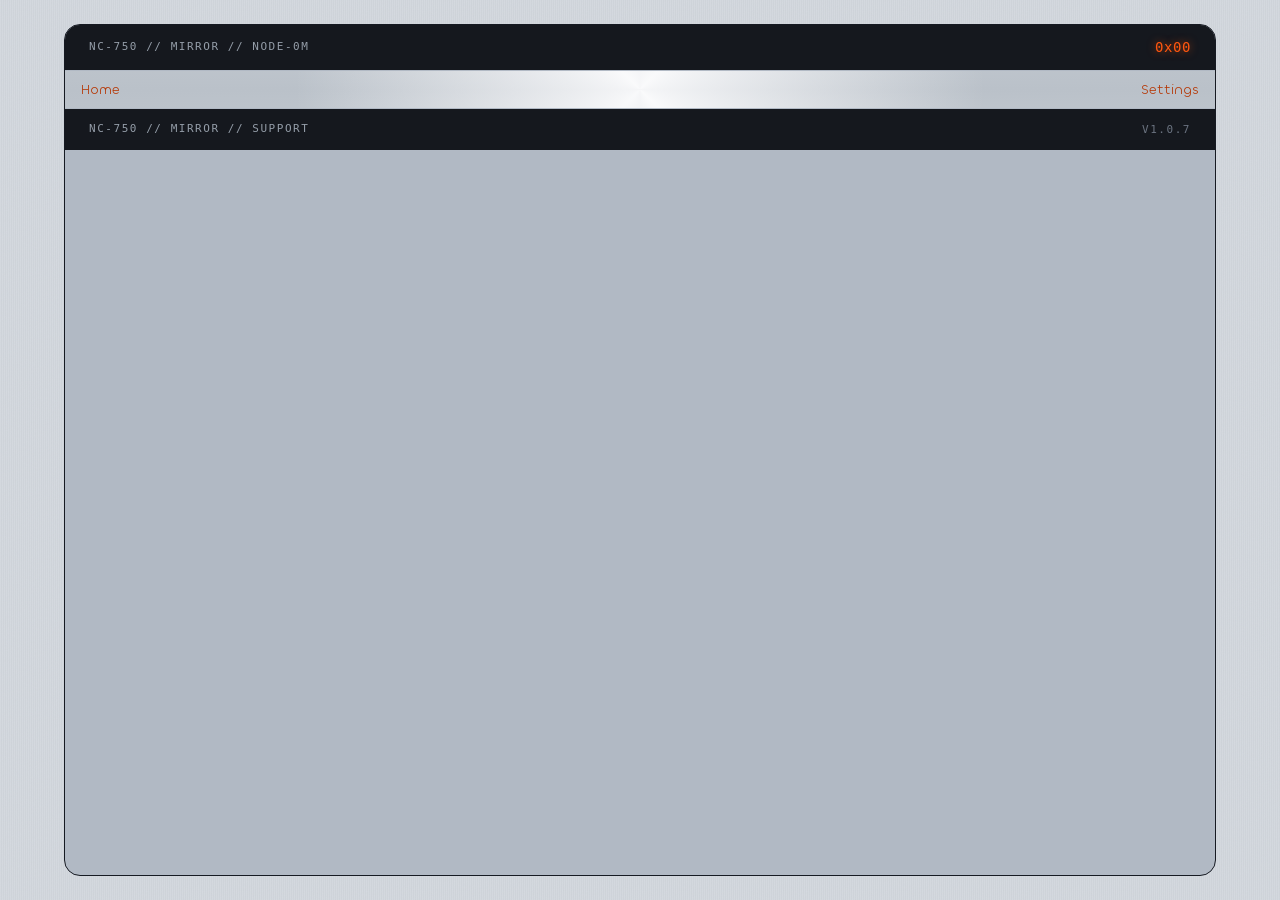
==== commit d3fc42c1: "Mirror release: v1.0.8" ====
--- a/index.html
+++ b/index.html
@@ -27,8 +27,8 @@
             content="default-src 'self'; script-src 'self'; style-src 'self' 'unsafe-inline'; img-src 'self' data:; font-src 'self'; frame-src 'self' data:; connect-src 'self' https://api.openai.com https://api.anthropic.com https://api.mistral.ai https:;"
         />
         <title>Mirror</title>
-      <script type="module" crossorigin src="/assets/index-C_xWSxNU.js"></script>
-      <link rel="stylesheet" crossorigin href="/assets/index-DyKbTyEf.css">
+      <script type="module" crossorigin src="/assets/index-945jWJ4t.js"></script>
+      <link rel="stylesheet" crossorigin href="/assets/index-D56LmKB2.css">
     <link rel="manifest" href="/manifest.webmanifest"><script id="vite-plugin-pwa:register-sw" src="/registerSW.js"></script></head>
     <body class="nc-lab">
         <a href="#root" class="sr-only focus:not-sr-only focus:absolute focus:top-3 focus:left-3 focus:z-50 focus:bg-[var(--nc-panel)] focus:p-3 focus:rounded focus:text-[var(--nc-accent-ink)] focus:outline-2 focus:outline-[var(--nc-accent)] focus:outline-offset-2">
--- a/assets/index-D56LmKB2.css
+++ b/assets/index-D56LmKB2.css
@@ -0,0 +1 @@
+@layer properties{@supports (((-webkit-hyphens:none)) and (not (margin-trim:inline))) or ((-moz-orient:inline) and (not (color:rgb(from red r g b)))){*,:before,:after,::backdrop{--tw-rotate-x:initial;--tw-rotate-y:initial;--tw-rotate-z:initial;--tw-skew-x:initial;--tw-skew-y:initial;--tw-border-style:solid;--tw-font-weight:initial;--tw-ordinal:initial;--tw-slashed-zero:initial;--tw-numeric-figure:initial;--tw-numeric-spacing:initial;--tw-numeric-fraction:initial;--tw-shadow:0 0 #0000;--tw-shadow-color:initial;--tw-shadow-alpha:100%;--tw-inset-shadow:0 0 #0000;--tw-inset-shadow-color:initial;--tw-inset-shadow-alpha:100%;--tw-ring-color:initial;--tw-ring-shadow:0 0 #0000;--tw-inset-ring-color:initial;--tw-inset-ring-shadow:0 0 #0000;--tw-ring-inset:initial;--tw-ring-offset-width:0px;--tw-ring-offset-color:#fff;--tw-ring-offset-shadow:0 0 #0000;--tw-outline-style:solid;--tw-blur:initial;--tw-brightness:initial;--tw-contrast:initial;--tw-grayscale:initial;--tw-hue-rotate:initial;--tw-invert:initial;--tw-opacity:initial;--tw-saturate:initial;--tw-sepia:initial;--tw-drop-shadow:initial;--tw-drop-shadow-color:initial;--tw-drop-shadow-alpha:100%;--tw-drop-shadow-size:initial}}}@layer lab{:root{--nc-seed-h:214;--nc-seed-s:14;--nc-seed-l:85;--nc-accent-h:18;--nc-accent-s:100;--nc-accent-l:53;--nc-lab:750;--nc-bg:hsl(var(--nc-seed-h) calc(var(--nc-seed-s) * 1%) calc(var(--nc-seed-l) * 1%));--nc-bg-sunken:hsl(var(--nc-seed-h) calc(var(--nc-seed-s) * 1%) calc((var(--nc-seed-l) - 5) * 1%));--nc-panel:hsl(calc(var(--nc-seed-h) - 4) calc((var(--nc-seed-s) + 8) * 1%) clamp(0%, calc((var(--nc-seed-l) + 13) * 1%), 98%));--nc-panel-2:hsl(calc(var(--nc-seed-h) - 2) calc((var(--nc-seed-s) + 2) * 1%) clamp(0%, calc((var(--nc-seed-l) + 8) * 1%), 98%));--nc-panel-3:hsl(var(--nc-seed-h) calc(var(--nc-seed-s) * 1%) clamp(0%, calc((var(--nc-seed-l) + 3) * 1%), 98%));--nc-inset:hsl(var(--nc-seed-h) calc((var(--nc-seed-s) - 1) * 1%) clamp(0%, calc((var(--nc-seed-l) + 5) * 1%), 98%));--nc-hover:hsl(calc(var(--nc-seed-h) - 2) calc((var(--nc-seed-s) + 2) * 1%) clamp(0%, calc((var(--nc-seed-l) + 5) * 1%), 98%));--nc-active:hsl(calc(var(--nc-seed-h) - 2) calc((var(--nc-seed-s) + 2) * 1%) clamp(0%, calc((var(--nc-seed-l) + 1) * 1%), 98%));--nc-console:hsl(calc(var(--nc-seed-h) + 6) calc((var(--nc-seed-s) + 2) * 1%) clamp(5%, calc((var(--nc-seed-l) - 75) * 1%), 20%));--nc-console-2:hsl(calc(var(--nc-seed-h) + 6) calc(var(--nc-seed-s) * 1%) clamp(5%, calc((var(--nc-seed-l) - 70) * 1%), 25%));--nc-console-line:hsl(calc(var(--nc-seed-h) + 6) calc((var(--nc-seed-s) - 2) * 1%) clamp(10%, calc((var(--nc-seed-l) - 59) * 1%), 40%));--nc-ink:hsl(calc(var(--nc-seed-h) + 6) calc((var(--nc-seed-s) + 6) * 1%) clamp(5%, calc((var(--nc-seed-l) - 74) * 1%), 20%));--nc-ink-2:hsl(calc(var(--nc-seed-h) + 4) calc((var(--nc-seed-s) - 3) * 1%) clamp(10%, calc((var(--nc-seed-l) - 55) * 1%), 45%));--nc-ink-3:hsl(calc(var(--nc-seed-h) + 2) calc((var(--nc-seed-s) - 5) * 1%) clamp(15%, calc((var(--nc-seed-l) - 39) * 1%), 60%));--nc-ink-faint:hsl(calc(var(--nc-seed-h) + 2) calc((var(--nc-seed-s) - 5) * 1%) clamp(20%, calc((var(--nc-seed-l) - 35) * 1%), 75%));--nc-ink-invert:hsl(calc(var(--nc-seed-h) - 4) calc((var(--nc-seed-s) + 4) * 1%) clamp(88%, calc((var(--nc-seed-l) + 8) * 1%), 98%));--nc-ink-invert-2:hsl(calc(var(--nc-seed-h) - 2) calc((var(--nc-seed-s) - 4) * 1%) clamp(50%, calc((var(--nc-seed-l) - 23) * 1%), 75%));--nc-on-ink:hsl(calc(var(--nc-seed-h) - 4) calc((var(--nc-seed-s) + 8) * 1%) clamp(93%, calc((var(--nc-seed-l) + 13) * 1%), 100%));--nc-line:hsl(var(--nc-seed-h) calc(var(--nc-seed-s) * 1%) clamp(0%, calc((var(--nc-seed-l) - 12) * 1%), 100%));--nc-line-subtle:hsl(var(--nc-seed-h) calc((var(--nc-seed-s) - 1) * 1%) clamp(0%, calc((var(--nc-seed-l) - 5) * 1%), 100%));--nc-line-strong:hsl(calc(var(--nc-seed-h) + 2) calc((var(--nc-seed-s) + 2) * 1%) clamp(0%, calc((var(--nc-seed-l) - 25) * 1%), 100%));--nc-line-ink:hsl(calc(var(--nc-seed-h) + 6) calc((var(--nc-seed-s) + 6) * 1%) clamp(5%, calc((var(--nc-seed-l) - 74) * 1%), 20%));--nc-seam-width:1px;--nc-seam-fill:var(--nc-line);--nc-accent:hsl(var(--nc-accent-h) calc(var(--nc-accent-s) * 1%) calc(var(--nc-accent-l) * 1%));--nc-accent-hover:hsl(var(--nc-accent-h) calc(var(--nc-accent-s) * 1%) clamp(0%, calc((var(--nc-accent-l) + 5) * 1%), 100%));--nc-accent-active:hsl(calc(var(--nc-accent-h) - 3) calc((var(--nc-accent-s) - 8) * 1%) clamp(0%, calc((var(--nc-accent-l) - 6) * 1%), 100%));--nc-accent-ink:hsl(calc(var(--nc-accent-h) - 1) calc((var(--nc-accent-s) - 12) * 1%) clamp(0%, calc((var(--nc-accent-l) - 15) * 1%), 100%));--nc-accent-subtle:hsl(var(--nc-accent-h) calc(var(--nc-accent-s) * 1%) calc(var(--nc-accent-l) * 1%) / .12);--nc-on-accent:hsl(calc(var(--nc-accent-h) + 2) 60% 10%);--nc-success:#35825c;--nc-success-subtle:#35825c1f;--nc-warning:#dc8f09;--nc-warning-subtle:#dc8f0924;--nc-error:#e3291c;--nc-error-subtle:#e3291c1f;--nc-on-error:#fff;--nc-info:#287ab8;--nc-info-subtle:#287ab81f;--nc-metal-key:linear-gradient(180deg, #fcfcfd 0%, #edf0f2 48%, #dfe2e7 100%);--nc-metal-key-press:linear-gradient(180deg, #dce0e5 0%, #e7eaee 100%);--nc-metal-brushed:radial-gradient(circle at 50% 38%, #fcfcfde6, transparent 60%), conic-gradient(from 0deg, #c0c6ce, #e7ebee, #bac1c9, #edf0f2, #c0c6ce, #e1e6ea, #bac1c9, #eaedf0, #c0c6ce);--nc-grain-brushed:repeating-linear-gradient(90deg, #ffffff09 0px, #ffffff09 1px, #00000005 1px, #00000005 2px);--nc-hatch:repeating-linear-gradient(45deg, var(--nc-ink) 0px, var(--nc-ink) 2px, transparent 2px, transparent 7px);--nc-hatch--faint:repeating-linear-gradient(45deg, var(--nc-ink-faint) 0px, var(--nc-ink-faint) 2px, transparent 2px, transparent 7px);--nc-texture-noise:url("data:image/svg+xml,%3Csvg viewBox='0 0 256 256' xmlns='http://www.w3.org/2000/svg'%3E%3Cfilter id='n'%3E%3CfeTurbulence type='fractalNoise' baseFrequency='0.9' numOctaves='2' stitchTiles='stitch'/%3E%3C/filter%3E%3Crect width='100%25' height='100%25' filter='url(%23n)' opacity='0.55'/%3E%3C/svg%3E");--nc-texture-opacity:.05;--nc-screw-face:hsl(var(--nc-seed-h) 14% 96%);--nc-screw-body:hsl(var(--nc-seed-h) 12% 70%);--nc-screw-edge:hsl(calc(var(--nc-seed-h) + 2) 14% 56%);--nc-screw-ring:hsl(calc(var(--nc-seed-h) + 2) 16% 50% / .5);--nc-screw-drop:#29303d33;--nc-screw-slot:hsl(calc(var(--nc-seed-h) + 2) 16% 48% / .7);--nc-edge-raised:inset 0 1px 0 #ffffffb3, inset 0 -1px 0 #3d475c1f;--nc-edge-inset:inset 0 1px 2px #29303d29, inset 0 -1px 0 #ffffff80;--nc-font-display:"ClashDisplay-Variable", "ClashDisplay", "Archivo", system-ui, sans-serif;--nc-font-body:"Chillax-Variable", "Chillax", system-ui, sans-serif;--nc-font-mono:ui-monospace, "Cascadia Mono", "Cascadia Code", "Consolas", "SFMono-Regular", "Menlo", "JetBrains Mono", monospace;--nc-text-2xs:.6875rem;--nc-text-xs:.75rem;--nc-text-sm:.8125rem;--nc-text-base:.875rem;--nc-text-md:1rem;--nc-text-lg:1.125rem;--nc-text-xl:1.375rem;--nc-text-2xl:1.75rem;--nc-text-3xl:2.25rem;--nc-text-4xl:3.25rem;--nc-text-5xl:clamp(3.5rem, 8vw, 6rem);--nc-text-6xl:clamp(5rem, 14vw, 11rem);--nc-font-light:300;--nc-font-regular:400;--nc-font-medium:500;--nc-font-semibold:600;--nc-font-bold:700;--nc-leading-none:1;--nc-leading-tight:1.08;--nc-leading-snug:1.28;--nc-leading-normal:1.5;--nc-leading-relaxed:1.7;--nc-track-display:-.035em;--nc-track-tight:-.015em;--nc-track-normal:0;--nc-track-label:.14em;--nc-track-mono:.04em;--nc-space-0:0;--nc-space-1:4px;--nc-space-2:8px;--nc-space-3:12px;--nc-space-4:16px;--nc-space-5:20px;--nc-space-6:24px;--nc-space-8:32px;--nc-space-10:40px;--nc-space-12:48px;--nc-space-16:64px;--nc-space-20:80px;--nc-radius-none:0;--nc-radius-sm:3px;--nc-radius-md:5px;--nc-radius-lg:10px;--nc-radius-xl:16px;--nc-radius-full:9999px;--nc-border-width:1px;--nc-border-ink:1.5px;--nc-control-sm:32px;--nc-control-md:40px;--nc-control-lg:48px;--nc-transition-fast:90ms cubic-bezier(.4, 0, .2, 1);--nc-transition-normal:.16s cubic-bezier(.4, 0, .2, 1);--nc-transition-slow:.28s cubic-bezier(.4, 0, .2, 1);--nc-transition-press:.12s cubic-bezier(.34, 1.56, .64, 1);--nc-cell-bg:var(--nc-panel);--nc-ctl-text:var(--nc-ink);--nc-btn-label:var(--nc-ink);--nc-ctl-text-secondary:var(--nc-ink-2);--nc-ctl-bg:var(--nc-panel);--nc-ctl-bg-hover:var(--nc-hover);--nc-ctl-bg-active:var(--nc-active);--nc-ctl-border:var(--nc-line-strong);--nc-ctl-border-hover:var(--nc-line-ink);--nc-ctl-inset:var(--nc-inset);--nc-ctl-inset-border:var(--nc-line-strong);--nc-ctl-metal:var(--nc-metal-key);--nc-ctl-metal-press:var(--nc-metal-key-press)}:root[data-theme=dark],[data-theme=dark]{--nc-bg:hsl(calc(var(--nc-seed-h) + 6) calc(var(--nc-seed-s) * 1%) 13%);--nc-bg-sunken:hsl(calc(var(--nc-seed-h) + 6) calc((var(--nc-seed-s) + 2) * 1%) 9%);--nc-panel:hsl(calc(var(--nc-seed-h) + 4) calc((var(--nc-seed-s) - 2) * 1%) 18%);--nc-panel-2:hsl(calc(var(--nc-seed-h) + 5) calc((var(--nc-seed-s) - 2) * 1%) 16%);--nc-panel-3:hsl(calc(var(--nc-seed-h) + 6) calc((var(--nc-seed-s) - 1) * 1%) 14%);--nc-inset:hsl(calc(var(--nc-seed-h) + 6) calc((var(--nc-seed-s) + 2) * 1%) 10%);--nc-hover:hsl(calc(var(--nc-seed-h) + 3) calc((var(--nc-seed-s) - 2) * 1%) 22%);--nc-active:hsl(calc(var(--nc-seed-h) + 3) calc((var(--nc-seed-s) - 2) * 1%) 26%);--nc-console:hsl(calc(var(--nc-seed-h) + 8) calc((var(--nc-seed-s) + 4) * 1%) 7%);--nc-console-2:hsl(calc(var(--nc-seed-h) + 7) calc((var(--nc-seed-s) + 1) * 1%) 11%);--nc-console-line:hsl(calc(var(--nc-seed-h) + 6) calc((var(--nc-seed-s) - 2) * 1%) 24%);--nc-ink:hsl(calc(var(--nc-seed-h) - 4) calc((var(--nc-seed-s) + 2) * 1%) 92%);--nc-ink-2:hsl(calc(var(--nc-seed-h) - 2) calc((var(--nc-seed-s) - 4) * 1%) 70%);--nc-ink-3:hsl(var(--nc-seed-h) calc((var(--nc-seed-s) - 5) * 1%) 54%);--nc-ink-faint:hsl(calc(var(--nc-seed-h) + 2) calc((var(--nc-seed-s) - 5) * 1%) 48%);--nc-ink-invert:hsl(calc(var(--nc-seed-h) - 4) calc((var(--nc-seed-s) + 4) * 1%) 93%);--nc-ink-invert-2:hsl(calc(var(--nc-seed-h) - 2) calc((var(--nc-seed-s) - 4) * 1%) 62%);--nc-on-ink:hsl(calc(var(--nc-seed-h) + 6) calc((var(--nc-seed-s) + 2) * 1%) 10%);--nc-line:hsl(calc(var(--nc-seed-h) + 4) calc((var(--nc-seed-s) - 4) * 1%) 28%);--nc-line-subtle:hsl(calc(var(--nc-seed-h) + 5) calc((var(--nc-seed-s) - 3) * 1%) 22%);--nc-line-strong:hsl(calc(var(--nc-seed-h) + 2) calc((var(--nc-seed-s) - 3) * 1%) 40%);--nc-line-ink:hsl(calc(var(--nc-seed-h) - 4) calc((var(--nc-seed-s) + 2) * 1%) 88%);--nc-accent:hsl(var(--nc-accent-h) calc(var(--nc-accent-s) * 1%) clamp(0%, calc((var(--nc-accent-l) + 3) * 1%), 100%));--nc-accent-hover:hsl(var(--nc-accent-h) calc(var(--nc-accent-s) * 1%) clamp(0%, calc((var(--nc-accent-l) + 9) * 1%), 100%));--nc-accent-active:hsl(calc(var(--nc-accent-h) - 3) calc((var(--nc-accent-s) - 8) * 1%) clamp(0%, calc((var(--nc-accent-l) - 3) * 1%), 100%));--nc-accent-ink:hsl(calc(var(--nc-accent-h) + 2) 100% clamp(0%, calc((var(--nc-accent-l) + 13) * 1%), 100%));--nc-accent-subtle:hsl(var(--nc-accent-h) calc(var(--nc-accent-s) * 1%) clamp(0%, calc((var(--nc-accent-l) + 3) * 1%), 100%) / .16);--nc-on-accent:hsl(calc(var(--nc-accent-h) + 2) 60% 8%);--nc-success:#45ba80;--nc-success-subtle:#45ba8029;--nc-warning:#f6b128;--nc-warning-subtle:#f6b12829;--nc-error:#ed5145;--nc-error-subtle:#ed514529;--nc-on-error:#fff;--nc-info:#499edf;--nc-info-subtle:#499edf29;--nc-metal-key:linear-gradient(180deg, #3a404a 0%, #2a2f37 100%);--nc-metal-key-press:linear-gradient(180deg, #262a31 0%, #2f343c 100%);--nc-metal-brushed:radial-gradient(circle at 50% 38%, #5a6672cc, transparent 60%), conic-gradient(from 0deg, #32373e, #4e555f, #2e3238, #535a65, #32373e, #49505a, #2e3238, #505762, #32373e);--nc-grain-brushed:repeating-linear-gradient(90deg, #ffffff06 0px, #ffffff06 1px, #0000000f 1px, #0000000f 2px);--nc-hatch:repeating-linear-gradient(45deg, var(--nc-ink) 0px, var(--nc-ink) 2px, transparent 2px, transparent 7px);--nc-texture-opacity:.06;--nc-edge-raised:inset 0 1px 0 #ffffff14, inset 0 -1px 0 #0006;--nc-edge-inset:inset 0 1px 2px #00000080, inset 0 -1px 0 #ffffff0a;--nc-screw-face:hsl(var(--nc-seed-h) 10% 28%);--nc-screw-body:hsl(var(--nc-seed-h) 8% 20%);--nc-screw-edge:hsl(calc(var(--nc-seed-h) + 2) 8% 14%);--nc-screw-ring:hsl(calc(var(--nc-seed-h) + 2) 10% 18% / .6);--nc-screw-drop:#00000080;--nc-screw-slot:hsl(calc(var(--nc-seed-h) + 2) 8% 28% / .6)}@font-face{font-family:ClashDisplay-Variable;src:url(/fonts/ClashDisplay-Variable.woff2)format("woff2-variations");font-weight:200 700;font-display:swap}@font-face{font-family:ClashDisplay;src:url(/fonts/ClashDisplay-Variable.woff2)format("woff2-variations");font-weight:200 700;font-display:swap}@font-face{font-family:Chillax-Variable;src:url(/fonts/Chillax-Variable.woff2)format("woff2-variations");font-weight:200 700;font-display:swap}@font-face{font-family:Chillax;src:url(/fonts/Chillax-Variable.woff2)format("woff2-variations");font-weight:200 700;font-display:swap}*,:before,:after{box-sizing:border-box;margin:0;padding:0}html{-webkit-text-size-adjust:100%;-moz-text-size-adjust:100%;text-size-adjust:100%}body{background-color:var(--nc-bg);background-image:var(--nc-grain-brushed);min-height:100vh;color:var(--nc-ink);font-family:var(--nc-font-body);font-size:var(--nc-text-base);font-weight:var(--nc-font-regular);line-height:var(--nc-leading-normal);-webkit-font-smoothing:antialiased;-moz-osx-font-smoothing:grayscale;position:relative}body:before{content:"";z-index:0;pointer-events:none;background-image:var(--nc-texture-noise);opacity:var(--nc-texture-opacity);mix-blend-mode:multiply;background-size:220px 220px;position:fixed;inset:0}body>*{z-index:1;position:relative}img,svg{max-width:100%;display:block}a{color:var(--nc-accent-ink);text-decoration:none}a:hover{color:var(--nc-accent)}button{font:inherit;color:inherit;cursor:pointer}input,textarea,select{font:inherit}table{border-collapse:collapse;border-spacing:0}code,kbd,pre{font-family:var(--nc-font-mono)}fieldset{border:none}::selection{background:var(--nc-accent);color:var(--nc-on-accent)}:focus-visible{outline:2px solid var(--nc-accent);outline-offset:2px}@media(prefers-reduced-motion:reduce){*,:before,:after{transition-duration:.01ms!important;animation-duration:.01ms!important;animation-iteration-count:1!important}}@media(hover:hover){::-webkit-scrollbar-thumb{background:var(--nc-line);border-radius:4px}::-webkit-scrollbar-thumb:hover{background:var(--nc-line-strong)}}.sr-only{clip:rect(0,0,0,0);white-space:nowrap;border:0;width:1px;height:1px;margin:-1px;padding:0;position:absolute;overflow:hidden}.nc-btn{justify-content:center;align-items:center;gap:var(--nc-space-2);height:var(--nc-control-md);padding:0 var(--nc-space-4);font-family:var(--nc-font-body);font-size:var(--nc-text-sm);font-weight:var(--nc-font-medium);color:var(--nc-ctl-text);background:var(--nc-ctl-metal);border:var(--nc-border-width) solid var(--nc-ctl-border);border-radius:var(--nc-radius-md);box-shadow:var(--nc-edge-raised);cursor:pointer;white-space:nowrap;-webkit-user-select:none;user-select:none;transition:filter var(--nc-transition-fast),transform var(--nc-transition-press),box-shadow var(--nc-transition-fast),background var(--nc-transition-fast);line-height:1;display:inline-flex}.nc-btn:hover{filter:brightness(1.03);border-color:var(--nc-ctl-border-hover)}.nc-btn:active{background:var(--nc-ctl-metal-press);box-shadow:var(--nc-edge-inset);transform:translateY(1px)}.nc-btn:disabled{opacity:.4;pointer-events:none}.nc-btn--primary{color:var(--nc-on-ink);background:var(--nc-ink);border-color:var(--nc-ink);box-shadow:inset 0 1px #ffffff24}.nc-btn--primary:hover{filter:brightness(1.18);border-color:var(--nc-ink)}.nc-btn--primary:active{filter:brightness();box-shadow:inset 0 2px 4px #0006}.nc-btn--accent{color:var(--nc-on-accent);background:var(--nc-accent);border-color:var(--nc-accent-active);font-weight:var(--nc-font-semibold);box-shadow:inset 0 1px #ffffff4d}.nc-btn--accent:hover{background:var(--nc-accent-hover)}.nc-btn--accent:active{background:var(--nc-accent-active);box-shadow:inset 0 2px 4px #29140a66}.nc-btn--secondary{border-color:var(--nc-ctl-border);color:var(--nc-ctl-text);box-shadow:none;background:0 0}.nc-btn--secondary:hover{background:var(--nc-ctl-bg-hover);filter:none}.nc-btn--secondary:active{background:var(--nc-ctl-bg-active);box-shadow:none;transform:translateY(1px)}.nc-btn--ghost{box-shadow:none;color:var(--nc-ctl-text-secondary);background:0 0;border-color:#0000}.nc-btn--ghost:hover{background:var(--nc-ctl-bg-hover);color:var(--nc-ctl-text);filter:none}.nc-btn--ghost:active{background:var(--nc-ctl-bg-active);transform:translateY(1px)}.nc-btn--danger{color:var(--nc-on-error);background:var(--nc-error);border-color:var(--nc-error);font-weight:var(--nc-font-semibold);box-shadow:inset 0 1px #fff3}.nc-btn--danger:hover{filter:brightness(1.08)}.nc-btn--danger:active{filter:brightness(.94);transform:translateY(1px);box-shadow:inset 0 2px 4px #0000004d}.nc-btn--sm{height:var(--nc-control-sm);padding:0 var(--nc-space-3);font-size:var(--nc-text-xs)}.nc-btn--lg{height:var(--nc-control-lg);padding:0 var(--nc-space-6);font-size:var(--nc-text-base)}.nc-btn--icon{width:var(--nc-control-md);padding:0}.nc-btn--icon.nc-btn--sm{width:var(--nc-control-sm)}.nc-btn--icon.nc-btn--lg{width:var(--nc-control-lg)}.nc-btn-group{display:inline-flex}.nc-btn-group .nc-btn{border-radius:0}.nc-btn-group .nc-btn+.nc-btn{margin-left:calc(var(--nc-border-width) * -1)}.nc-btn-group .nc-btn:first-child{border-radius:var(--nc-radius-md) 0 0 var(--nc-radius-md)}.nc-btn-group .nc-btn:last-child{border-radius:0 var(--nc-radius-md) var(--nc-radius-md) 0}.nc-btn-group .nc-btn:only-child{border-radius:var(--nc-radius-md)}.nc-key{min-width:var(--nc-control-lg);height:var(--nc-control-lg);padding:0 var(--nc-space-3);font-family:var(--nc-font-mono);font-size:var(--nc-text-xs);font-weight:var(--nc-font-medium);color:var(--nc-ctl-text-secondary);background:var(--nc-ctl-metal);border:var(--nc-border-width) solid var(--nc-ctl-border);border-radius:var(--nc-radius-md);box-shadow:var(--nc-edge-raised);cursor:pointer;-webkit-user-select:none;user-select:none;transition:transform var(--nc-transition-press),box-shadow var(--nc-transition-fast);justify-content:center;align-items:center;display:inline-flex}.nc-key:focus-visible{outline:2px solid var(--nc-accent);outline-offset:1px}.nc-key:active{box-shadow:var(--nc-edge-inset);transform:translateY(2px)}.nc-key--accent{color:var(--nc-on-accent);background:var(--nc-accent);border-color:var(--nc-accent-active)}.nc-btn-expand{display:inline-flex;position:relative}.nc-btn-expand__trigger{align-items:center;gap:var(--nc-space-2);display:inline-flex}.nc-btn-expand__trigger:after{content:"";width:6px;height:6px;transition:transform var(--nc-transition-fast);border-bottom:1.5px solid;border-right:1.5px solid;display:inline-block;transform:rotate(45deg)translateY(-1px)}.nc-btn-expand--open .nc-btn-expand__trigger:after{transform:rotate(-135deg)translateY(-1px)}.nc-btn-expand__menu{margin-top:var(--nc-space-1);min-width:100%;padding:var(--nc-space-1);background:var(--nc-ctl-bg);border:var(--nc-border-width) solid var(--nc-ctl-border);border-radius:var(--nc-radius-md);box-shadow:var(--nc-edge-raised);z-index:100;white-space:nowrap;flex-direction:column;gap:1px;display:none;position:absolute;top:100%;right:0}.nc-btn-expand--open .nc-btn-expand__menu{display:flex}.nc-btn-expand__item{justify-content:flex-start;align-items:center;gap:var(--nc-space-2);height:var(--nc-control-sm);padding:0 var(--nc-space-3);font-family:var(--nc-font-body);font-size:var(--nc-text-xs);font-weight:var(--nc-font-medium);color:var(--nc-ctl-text);border-radius:var(--nc-radius-sm);cursor:pointer;white-space:nowrap;-webkit-user-select:none;user-select:none;transition:background var(--nc-transition-fast);background:0 0;border:none;line-height:1;display:inline-flex}.nc-btn-expand__item:hover{background:var(--nc-ctl-bg-hover)}.nc-btn-expand__item:active{background:var(--nc-ctl-bg-active)}.nc-monitor{color:var(--nc-ink-invert);background-color:var(--nc-console);--nc-cell-bg:var(--nc-console);--nc-ctl-text:var(--nc-ink-invert);--nc-ctl-text-secondary:var(--nc-ink-invert-2);--nc-ctl-heading-text:var(--nc-ink-invert);--nc-ctl-bg:var(--nc-console-2);--nc-ctl-bg-hover:var(--nc-console-line);--nc-ctl-bg-active:var(--nc-console);--nc-ctl-border:var(--nc-console-line);--nc-ctl-border-hover:var(--nc-ink-invert-2);--nc-ctl-inset:var(--nc-console);--nc-ctl-inset-border:var(--nc-console-line);--nc-ctl-metal:var(--nc-ctl-bg);--nc-ctl-metal-press:var(--nc-ctl-bg-active)}.nc-lcd{font-family:var(--nc-font-mono);font-weight:var(--nc-font-medium);letter-spacing:var(--nc-track-mono);color:var(--nc-accent);text-shadow:0 0 8px hsl(var(--nc-accent-h) calc(var(--nc-accent-s) * 1%) calc(var(--nc-accent-l) * 1%) / .6);font-variant-numeric:tabular-nums}.nc-lcd--lg{font-size:var(--nc-text-3xl);line-height:1}.nc-lcd-sub{color:var(--nc-ink-invert-2)}.nc-toggle{align-items:center;gap:var(--nc-space-2);font-size:var(--nc-text-sm);cursor:pointer;-webkit-user-select:none;user-select:none;display:inline-flex}.nc-toggle input{appearance:none;background:var(--nc-ctl-inset);border:var(--nc-border-width) solid var(--nc-ctl-inset-border);border-radius:var(--nc-radius-full);width:40px;height:22px;box-shadow:var(--nc-edge-inset);cursor:pointer;transition:background var(--nc-transition-fast),border-color var(--nc-transition-fast);flex-shrink:0;position:relative}.nc-toggle input:after{content:"";background:var(--nc-ctl-metal);border:var(--nc-border-width) solid var(--nc-ctl-border);border-radius:var(--nc-radius-full);width:18px;height:18px;box-shadow:var(--nc-edge-raised);transition:transform var(--nc-transition-press);position:absolute;top:1px;left:1px}.nc-toggle input:checked{background:var(--nc-accent);border-color:var(--nc-accent-active)}.nc-toggle input:checked:after{transform:translate(18px)}.nc-toggle input:focus-visible{outline:2px solid var(--nc-accent);outline-offset:2px}.nc-toggle input:disabled{opacity:.4;pointer-events:none}.nc-segment{background:var(--nc-ctl-inset);border:var(--nc-border-width) solid var(--nc-ctl-inset-border);border-radius:var(--nc-radius-md);box-shadow:var(--nc-edge-inset);padding:3px;display:inline-flex}.nc-segment button{font-size:var(--nc-text-xs);font-weight:var(--nc-font-medium);text-transform:uppercase;color:var(--nc-ctl-text-secondary);padding:var(--nc-space-2) var(--nc-space-4);border-radius:var(--nc-radius-sm);cursor:pointer;transition:background var(--nc-transition-fast),color var(--nc-transition-fast);background:0 0;border:none}.nc-segment button:hover{color:var(--nc-ctl-text)}.nc-segment button:focus-visible{outline:2px solid var(--nc-accent);outline-offset:-1px}.nc-segment button.is-active{color:var(--nc-ctl-text);background:var(--nc-ctl-bg);box-shadow:var(--nc-edge-raised)}.nc-spec{flex-direction:column;gap:0;display:flex}.nc-spec__label{color:var(--nc-ink-3)}.nc-spec__value{font-family:var(--nc-font-mono);font-size:var(--nc-text-md);font-weight:var(--nc-font-medium);color:var(--nc-ink);font-variant-numeric:tabular-nums}.nc-spec-strip{border-top:var(--nc-border-width) solid var(--nc-line);flex-wrap:wrap;display:flex}.nc-spec-strip .nc-spec{padding:var(--nc-space-3) var(--nc-space-4);border-right:var(--nc-border-width) solid var(--nc-line)}.nc-spec-strip .nc-spec:last-child{border-right:none}.nc-led{align-items:center;gap:var(--nc-space-2);font-family:var(--nc-font-mono);font-size:var(--nc-text-xs);letter-spacing:var(--nc-track-mono);color:var(--nc-ink-2);display:inline-flex}.nc-led:before{content:"";width:var(--nc-space-2);height:var(--nc-space-2);border-radius:var(--nc-radius-full);background:var(--nc-ink-faint);flex-shrink:0}.nc-led--on:before{background:var(--nc-success);box-shadow:0 0 6px var(--nc-success)}.nc-led--rec:before{background:var(--nc-accent);box-shadow:0 0 6px var(--nc-accent)}.nc-led--warn:before{background:var(--nc-warning);box-shadow:0 0 6px var(--nc-warning)}.nc-led--err:before{background:var(--nc-error);box-shadow:0 0 6px var(--nc-error)}.nc-badge{align-items:center;gap:var(--nc-space-1);height:20px;padding:0 var(--nc-space-2);color:var(--nc-ink-2);background:var(--nc-panel-2);border:var(--nc-border-width) solid var(--nc-line);border-radius:var(--nc-radius-sm);white-space:nowrap;line-height:1;display:inline-flex}.nc-badge--accent{color:var(--nc-on-accent);background:var(--nc-accent);border-color:var(--nc-accent-active)}.nc-badge--success{color:var(--nc-success);background:var(--nc-success-subtle);border-color:#0000}.nc-badge--warning{color:var(--nc-warning);background:var(--nc-warning-subtle);border-color:#0000}.nc-badge--error{color:var(--nc-error);background:var(--nc-error-subtle);border-color:#0000}.nc-badge--info{color:var(--nc-info);background:var(--nc-info-subtle);border-color:#0000}.nc-pill{border-radius:var(--nc-radius-full);padding:0 var(--nc-space-3)}.nc-table{width:100%;font-size:var(--nc-text-sm);border-collapse:separate;border-spacing:0;border:var(--nc-border-width) solid var(--nc-line);border-radius:var(--nc-radius-md);background:var(--nc-panel);overflow:hidden}.nc-table thead{background:var(--nc-panel-3)}.nc-table th{padding:var(--nc-space-2) var(--nc-space-4);color:var(--nc-ink-3);text-align:left;border-bottom:var(--nc-border-width) solid var(--nc-line)}.nc-table td{padding:var(--nc-space-3) var(--nc-space-4);border-bottom:var(--nc-border-width) solid var(--nc-line-subtle)}.nc-table tbody tr:last-child td{border-bottom:none}.nc-table tbody tr:hover td{background:var(--nc-hover)}.nc-table-wrapper{-webkit-overflow-scrolling:touch;border:var(--nc-border-width) solid var(--nc-line);border-radius:var(--nc-radius-md);max-width:100%;overflow-x:auto}.nc-table-wrapper .nc-table{border:none;border-radius:0}@media(max-width:640px){.nc-table--stacked,.nc-table--stacked tbody,.nc-table--stacked tbody tr,.nc-table--stacked td{display:block}.nc-table--stacked thead{display:none}.nc-table--stacked tbody tr{border-bottom:var(--nc-border-width) solid var(--nc-line);border-radius:0}.nc-table--stacked tbody tr:last-child{border-bottom:none}.nc-table--stacked td{justify-content:space-between;align-items:center;gap:var(--nc-space-3);padding:var(--nc-space-2) var(--nc-space-4);border-bottom:var(--nc-border-width) solid var(--nc-line-subtle);text-align:right;display:flex}.nc-table--stacked td:last-child{border-bottom:none}.nc-table--stacked td:before{content:attr(data-label);font-family:var(--nc-font-mono);font-size:var(--nc-text-2xs);font-weight:var(--nc-font-medium);letter-spacing:var(--nc-track-label);text-transform:uppercase;color:var(--nc-ink-3);text-align:left;flex-shrink:0}.nc-table--stacked tbody tr:hover td{background:var(--nc-hover)}}.nc-progress{background:var(--nc-inset);border:var(--nc-border-width) solid var(--nc-line);border-radius:var(--nc-radius-full);width:100%;height:6px;box-shadow:var(--nc-edge-inset);overflow:hidden}.nc-progress__bar{background:var(--nc-accent);transform-origin:0;width:100%;height:100%;transform:scaleX(var(--nc-progress,0));transition:transform var(--nc-transition-slow)}.nc-progress--success .nc-progress__bar{background:var(--nc-success)}.nc-progress--warning .nc-progress__bar{background:var(--nc-warning)}.nc-progress--error .nc-progress__bar{background:var(--nc-error)}.nc-divider{border:none;border-top:var(--nc-border-width) solid var(--nc-line);margin:var(--nc-space-6) 0}.nc-divider--subtle{border-color:var(--nc-line-subtle)}.nc-schematic{align-items:center;gap:var(--nc-space-3);font-family:var(--nc-font-mono);font-size:var(--nc-text-2xs);letter-spacing:var(--nc-track-label);text-transform:uppercase;color:var(--nc-ink-3);display:flex}.nc-schematic:before,.nc-schematic:after{content:"";background:var(--nc-line-strong);flex:1;height:1px}.nc-dimension{align-items:center;gap:var(--nc-space-2);font-family:var(--nc-font-mono);font-size:var(--nc-text-2xs);color:var(--nc-ink-3);display:flex}.nc-dimension__line{background:var(--nc-line-strong);flex:1;height:1px;position:relative}.nc-dimension__line:before,.nc-dimension__line:after{content:"";background:var(--nc-line-strong);width:1px;height:7px;position:absolute;top:-3px}.nc-dimension__line:before{left:0}.nc-dimension__line:after{right:0}.nc-reg{flex-shrink:0;width:16px;height:16px;position:relative}.nc-reg:before,.nc-reg:after{content:"";background:var(--nc-ink-3);position:absolute}.nc-reg:before{width:1px;margin-left:-.5px;top:0;bottom:0;left:50%}.nc-reg:after{height:1px;margin-top:-.5px;top:50%;left:0;right:0}.nc-hatch{background-image:var(--nc-hatch);background-color:var(--nc-accent)}.nc-hatch--half{height:50%}.nc-hatch--third{height:33%}.nc-hatch--faint{background-image:var(--nc-hatch--faint);background-color:var(--nc-accent)}.nc-barcode{background-image:repeating-linear-gradient(90deg,var(--nc-ink) 0,var(--nc-ink) 1px,transparent 1px,transparent 3px,var(--nc-ink) 3px,var(--nc-ink) 5px,transparent 5px,transparent 6px,var(--nc-ink) 6px,var(--nc-ink) 9px,transparent 9px,transparent 11px);background-size:11px 100%;height:36px}.nc-null{font-family:var(--nc-font-mono);font-size:var(--nc-text-2xs);font-weight:var(--nc-font-medium);letter-spacing:var(--nc-track-mono);color:var(--nc-accent);align-items:center;display:inline-flex}.nc-tooltip{position:relative}.nc-tooltip:after{content:attr(data-tooltip);padding:var(--nc-space-1) var(--nc-space-2);font-family:var(--nc-font-mono);font-size:var(--nc-text-2xs);letter-spacing:var(--nc-track-mono);color:var(--nc-ink-invert);background:var(--nc-ink);border-radius:var(--nc-radius-sm);white-space:nowrap;pointer-events:none;opacity:0;transition:opacity var(--nc-transition-fast);position:absolute;bottom:calc(100% + 6px);left:50%;transform:translate(-50%)}.nc-tooltip:hover:after,.nc-tooltip:focus-within:after{opacity:1}.nc-schematic-box{gap:var(--nc-space-1);background:var(--nc-panel);border:var(--nc-border-ink) solid var(--nc-line-ink);border-radius:var(--nc-radius-md);padding:var(--nc-space-3) var(--nc-space-4);flex-direction:column;display:flex}.nc-schematic-box__label{font-family:var(--nc-font-mono);font-size:var(--nc-text-2xs);letter-spacing:var(--nc-track-mono);color:var(--nc-ink-3)}.nc-schematic-box__name{font-family:var(--nc-font-body);font-size:var(--nc-text-sm);font-weight:var(--nc-font-semibold);color:var(--nc-ink)}.nc-path{background:var(--nc-accent);min-width:24px;height:2px;position:relative}.nc-path:after{content:"";border-top:6px solid #0000;border-bottom:6px solid #0000;border-left:8px solid var(--nc-accent);width:0;height:0;position:absolute;top:50%;right:-1px;transform:translateY(-50%)}.nc-path--v{width:2px;height:100%;min-height:24px;min-width:unset}.nc-path--v:after{right:50%;top:unset;border-top:8px solid var(--nc-accent);border-bottom:none;border-left:6px solid #0000;border-right:6px solid #0000;bottom:-1px;transform:translate(50%)}.nc-sever{align-items:center;gap:var(--nc-space-2);display:flex}.nc-sever__line{border-top:2px dashed var(--nc-error);flex:1;height:0}.nc-sever__mark{color:var(--nc-error);font-family:var(--nc-font-mono);font-size:var(--nc-text-lg);font-weight:var(--nc-font-bold);flex-shrink:0;line-height:1}.nc-leader{align-items:center;gap:var(--nc-space-2);display:flex}.nc-leader__line{border-top:1px solid var(--nc-line-strong);flex-shrink:0;width:32px;height:0}.nc-leader__label{font-family:var(--nc-font-mono);font-size:var(--nc-text-2xs);letter-spacing:var(--nc-track-mono);color:var(--nc-ink-3);white-space:nowrap}.nc-exploded{align-items:center;gap:var(--nc-space-6);padding:var(--nc-space-6) 0;flex-direction:column;display:flex;position:relative}.nc-exploded__axis{border-left:1px dashed var(--nc-line-strong);width:0;position:absolute;top:0;bottom:0;left:50%;transform:translate(-50%)}.nc-exploded__part{z-index:1;align-items:center;gap:var(--nc-space-4);display:flex;position:relative}.nc-glyph{width:34px;height:34px;color:var(--nc-ink-2);flex-shrink:0;justify-content:center;align-items:center;display:inline-flex}.nc-glyph svg{stroke:currentColor;fill:none;stroke-width:1.5px;stroke-linecap:round;stroke-linejoin:round;width:100%;height:100%}.nc-glyph--active{color:var(--nc-accent)}.nc-glyph--verified{color:var(--nc-success)}.nc-glyph--null{color:var(--nc-ink-faint)}.nc-glyph--null svg{stroke-dasharray:3 2}.nc-alert{align-items:flex-start;gap:var(--nc-space-3);padding:var(--nc-space-3) var(--nc-space-4);font-size:var(--nc-text-sm);color:var(--nc-ink);background:var(--nc-panel);border:var(--nc-border-width) solid var(--nc-line);border-radius:var(--nc-radius-md);display:flex}.nc-alert:before{line-height:var(--nc-leading-snug);color:var(--nc-ink-2);flex-shrink:0;padding-top:2px}.nc-alert--info{border-left:3px solid var(--nc-info);background:var(--nc-info-subtle)}.nc-alert--info:before{content:"Info"}.nc-alert--success{border-left:3px solid var(--nc-success);background:var(--nc-success-subtle)}.nc-alert--success:before{content:"Success"}.nc-alert--warning{border-left:3px solid var(--nc-warning);background:var(--nc-warning-subtle)}.nc-alert--warning:before{content:"Warning"}.nc-alert--error{border-left:3px solid var(--nc-error);background:var(--nc-error-subtle)}.nc-alert--error:before{content:"Error"}.nc-alert__badge{font-size:var(--nc-text-md);flex-shrink:0;line-height:1.2}.nc-alert--info .nc-alert__badge{color:var(--nc-info)}.nc-alert--success .nc-alert__badge{color:var(--nc-success)}.nc-alert--warning .nc-alert__badge{color:var(--nc-warning)}.nc-alert--error .nc-alert__badge{color:var(--nc-error)}.nc-input,.nc-textarea,.nc-select{width:100%;height:var(--nc-control-md);padding:0 var(--nc-space-3);font-family:var(--nc-font-body);font-size:var(--nc-text-sm);color:var(--nc-ctl-text);background:var(--nc-ctl-inset);border:var(--nc-border-width) solid var(--nc-ctl-inset-border);border-radius:var(--nc-radius-md);box-shadow:var(--nc-edge-inset);transition:border-color var(--nc-transition-fast),box-shadow var(--nc-transition-fast)}.nc-input::placeholder,.nc-textarea::placeholder{color:var(--nc-ctl-text-secondary)}.nc-input:hover,.nc-textarea:hover,.nc-select:hover{border-color:var(--nc-ctl-border-hover)}.nc-input:focus,.nc-textarea:focus,.nc-select:focus{border-color:var(--nc-accent);box-shadow:var(--nc-edge-inset),0 0 0 2px var(--nc-accent-subtle);outline:none}.nc-input:disabled,.nc-textarea:disabled,.nc-select:disabled{opacity:.5;pointer-events:none}.nc-textarea{height:auto;min-height:84px;padding-block:var(--nc-space-2);resize:vertical;line-height:var(--nc-leading-normal)}.nc-select{appearance:none;background-image:url("data:image/svg+xml,%3Csvg xmlns='http://www.w3.org/2000/svg' width='12' height='8'%3E%3Cpath d='M1 1l5 5 5-5' stroke='%23687078' fill='none' stroke-width='1.5' stroke-linecap='round'/%3E%3C/svg%3E");background-repeat:no-repeat;background-position:right var(--nc-space-3) center;padding-right:var(--nc-space-8);cursor:pointer}.nc-input--sm,.nc-select--sm{height:var(--nc-control-sm);padding:0 var(--nc-space-2);font-size:var(--nc-text-xs)}.nc-input--lg{height:var(--nc-control-lg);padding:0 var(--nc-space-4);font-size:var(--nc-text-base)}.nc-checkbox,.nc-radio{align-items:center;gap:var(--nc-space-2);font-size:var(--nc-text-sm);cursor:pointer;-webkit-user-select:none;user-select:none;display:inline-flex}.nc-checkbox input,.nc-radio input{appearance:none;background:var(--nc-ctl-inset);border:var(--nc-border-width) solid var(--nc-ctl-inset-border);width:22px;height:22px;box-shadow:var(--nc-edge-inset);cursor:pointer;transition:background var(--nc-transition-fast),border-color var(--nc-transition-fast);flex-shrink:0}.nc-checkbox input{border-radius:var(--nc-radius-sm)}.nc-radio input{border-radius:var(--nc-radius-full)}.nc-checkbox input:hover,.nc-radio input:hover{border-color:var(--nc-ctl-border-hover)}.nc-checkbox input:checked{background:var(--nc-accent);border-color:var(--nc-accent-active);background-image:url("data:image/svg+xml,%3Csvg xmlns='http://www.w3.org/2000/svg' width='12' height='10'%3E%3Cpath d='M1 5l3 3 7-7' stroke='%23200a02' fill='none' stroke-width='2' stroke-linecap='round' stroke-linejoin='round'/%3E%3C/svg%3E");background-position:50%;background-repeat:no-repeat}.nc-radio input:checked{background:var(--nc-inset);border-color:var(--nc-accent);box-shadow:inset 0 0 0 4px var(--nc-accent)}.nc-checkbox input:focus-visible,.nc-radio input:focus-visible{outline:2px solid var(--nc-accent);outline-offset:2px}.nc-checkbox input:disabled,.nc-radio input:disabled{opacity:.4;pointer-events:none}.nc-field{gap:var(--nc-space-1);flex-direction:column;display:flex}.nc-field__label{color:var(--nc-ctl-text-secondary)}.nc-field__help{font-size:var(--nc-text-xs);color:var(--nc-ctl-text-secondary)}.nc-facet{font-family:var(--nc-font-mono);font-size:var(--nc-text-2xs);font-weight:var(--nc-font-medium);letter-spacing:var(--nc-track-mono);text-transform:uppercase;color:var(--nc-accent-ink);background:var(--nc-inset);border:var(--nc-border-width) solid var(--nc-line-strong);border-radius:var(--nc-radius-sm);white-space:nowrap;align-items:center;padding:4px 9px;display:inline-flex}.nc-coverage{background:var(--nc-inset);border-radius:var(--nc-radius-full);width:100%;height:7px;box-shadow:var(--nc-edge-inset);overflow:hidden}.nc-coverage__fill{background:var(--nc-ink-faint);border-radius:var(--nc-radius-full);height:100%;transition:width var(--nc-transition-slow),background var(--nc-transition-slow)}.nc-coverage--locked .nc-coverage__fill{background:var(--nc-success)}.nc-coverage--small{background-color:var(--nc-warning)}.nc-coverage--medium{background-color:var(--nc-info)}.nc-coverage--good{background-color:var(--nc-success)}.nc-acquire{align-items:center;gap:var(--nc-space-3);display:flex}.nc-acquire__wave{align-items:flex-end;gap:2px;height:24px;display:flex}.nc-acquire__bar{background:var(--nc-accent);border-radius:1px;width:3px;animation:1.2s ease-in-out infinite nc-acquire-bar}.nc-acquire__bar:first-child{animation-delay:0s}.nc-acquire__bar:nth-child(2){animation-delay:.12s}.nc-acquire__bar:nth-child(3){animation-delay:.24s}.nc-acquire__bar:nth-child(4){animation-delay:.36s}.nc-acquire__bar:nth-child(5){animation-delay:.48s}.nc-acquire__label{font-family:var(--nc-font-mono);font-size:var(--nc-text-xs);letter-spacing:var(--nc-track-mono);color:var(--nc-accent);text-transform:uppercase}@keyframes nc-acquire-bar{0%,to{opacity:.4;height:4px}50%{opacity:1;height:24px}}@media(prefers-reduced-motion:reduce){.nc-acquire__bar{opacity:.6;height:12px;animation:none}}.nc-log{flex-direction:column;display:flex}.nc-log__entry{border-bottom:var(--nc-border-width) solid var(--nc-line-subtle)}.nc-log__entry:last-child{border-bottom:none}.nc-log__summary{align-items:center;gap:var(--nc-space-2);padding:var(--nc-space-2) var(--nc-space-3);font-family:var(--nc-font-mono);font-size:var(--nc-text-2xs);letter-spacing:var(--nc-track-mono);color:var(--nc-ink-2);cursor:pointer;-webkit-user-select:none;user-select:none;text-align:left;width:100%;transition:color var(--nc-transition-fast);background:0 0;border:none;display:flex}.nc-log__summary:hover,.nc-log__entry--open .nc-log__summary{color:var(--nc-ink)}.nc-log__marker{color:var(--nc-accent);flex-shrink:0}.nc-log__body{padding:0 var(--nc-space-3) var(--nc-space-3);font-size:var(--nc-text-sm);color:var(--nc-ink);display:none}.nc-log__entry--open .nc-log__body{display:block}.nc-lab{background:var(--nc-bg);background-image:var(--nc-grain-brushed);min-height:100vh;padding:var(--nc-space-6);justify-content:center;display:flex}@media(max-width:640px){.nc-lab{padding:var(--nc-space-4)}}.nc-chassis{gap:var(--nc-seam-width);background:var(--nc-seam-fill);border:var(--nc-border-ink) solid var(--nc-line-ink);border-radius:var(--nc-radius-xl);flex-direction:column;width:100%;max-width:72rem;display:flex;overflow:auto}.nc-chassis-header{background:var(--nc-console);padding:var(--nc-space-3) var(--nc-space-6) var(--nc-space-3) var(--nc-space-6);flex-direction:row;justify-content:space-between;align-items:center;display:flex}.nc-chassis-footer{background:var(--nc-console);padding:var(--nc-space-3) var(--nc-space-6) var(--nc-space-3) var(--nc-space-6);flex-direction:row;align-items:center;display:flex}.nc-band{gap:var(--nc-seam-width);background:var(--nc-seam-fill);flex-direction:row;flex:none;min-width:0;display:flex}@media(max-width:640px){.nc-band{flex-direction:column}}.nc-band--grow-1{flex:auto}.nc-band--grow-2{flex:2 auto}.nc-band--grow-3{flex:3 auto}.nc-cell{background:var(--nc-cell-bg);min-width:0;padding:var(--nc-space-5);flex-direction:column;flex:1 1 0;display:flex}.nc-cell--grow-2{flex-grow:2}.nc-cell--grow-3{flex-grow:3}.nc-cell--fixed{flex:none}.nc-cell--thin{padding:var(--nc-space-2) var(--nc-space-4)}.nc-cell--2{background:var(--nc-panel-2)}.nc-cell--accent{background:var(--nc-accent);color:var(--nc-on-accent)}.nc-cell--brushed{background:var(--nc-panel-2);background-image:var(--nc-metal-brushed)}.nc-cell--noisy{background-image:var(--nc-texture-noise)}.nc-plate{background:var(--nc-inset);border:var(--nc-border-width) solid var(--nc-line-subtle);border-radius:var(--nc-radius-md);box-shadow:var(--nc-edge-inset);padding:var(--nc-space-5)}.nc-cell-head{justify-content:space-between;align-items:baseline;gap:var(--nc-space-3);margin-bottom:var(--nc-space-4);display:flex}.nc-cell-head__spec{font-family:var(--nc-font-mono);letter-spacing:var(--nc-track-mono);color:var(--nc-ink-3);white-space:nowrap}.nc-cell-content{flex:1;min-height:0}.nc-screw{border-radius:var(--nc-radius-full);background:radial-gradient(circle at 38% 32%,var(--nc-screw-face),var(--nc-screw-body) 70%,var(--nc-screw-edge));width:10px;height:10px;box-shadow:inset 0 0 0 1px var(--nc-screw-ring),0 1px 1px var(--nc-screw-drop);position:absolute}.nc-screw:before{content:"";border-top:1px solid var(--nc-screw-slot);position:absolute;inset:2px;transform:rotate(42deg)}.nc-screw--tl{top:9px;left:9px}.nc-screw--tr{top:9px;right:9px}.nc-screw--bl{bottom:9px;left:9px}.nc-screw--br{bottom:9px;right:9px}.nc-prose{max-width:70ch;color:var(--nc-ink)}.nc-prose h1,.nc-prose h2,.nc-prose h3{font-family:var(--nc-font-display);color:var(--nc-ink);font-weight:var(--nc-font-semibold);line-height:var(--nc-leading-tight)}.nc-prose h1{font-size:var(--nc-text-2xl);margin-top:var(--nc-space-8);margin-bottom:var(--nc-space-3)}.nc-prose h2{font-size:var(--nc-text-xl);margin-top:var(--nc-space-6);margin-bottom:var(--nc-space-2)}.nc-prose h3{font-size:var(--nc-text-lg);margin-top:var(--nc-space-5);margin-bottom:var(--nc-space-2)}.nc-prose p{margin-bottom:var(--nc-space-4);line-height:var(--nc-leading-relaxed)}.nc-prose a{color:var(--nc-accent-ink);text-underline-offset:2px;text-decoration:underline}.nc-prose a:hover{color:var(--nc-accent)}.nc-prose ul,.nc-prose ol{margin-bottom:var(--nc-space-4);padding-left:1.5rem}.nc-prose li{margin-bottom:var(--nc-space-1)}.nc-prose pre{background:var(--nc-console);border:var(--nc-border-width) solid var(--nc-console-line);border-radius:var(--nc-radius-md);padding:var(--nc-space-4);margin-bottom:var(--nc-space-4);overflow-x:auto}.nc-prose pre code{box-shadow:none;color:var(--nc-ink-invert);font-size:var(--nc-text-sm);background:0 0;border:none;padding:0}.nc-prose blockquote{border-left:2px solid var(--nc-accent);padding-left:var(--nc-space-4);color:var(--nc-ink-2);margin-left:0;font-style:italic}.nc-prose table{border-collapse:collapse;width:100%;margin-bottom:var(--nc-space-4);font-size:var(--nc-text-sm)}.nc-prose th,.nc-prose td{border:var(--nc-border-width) solid var(--nc-line);padding:var(--nc-space-2) var(--nc-space-3);text-align:left}.nc-prose th{background:var(--nc-panel-3);font-weight:var(--nc-font-semibold)}.nc-prose strong{color:var(--nc-ink);font-weight:var(--nc-font-semibold)}.nc-prose hr{border:none;border-top:var(--nc-border-width) solid var(--nc-line);margin:var(--nc-space-8) 0}.nc-tabs{border-bottom:var(--nc-border-width) solid var(--nc-line);-webkit-overflow-scrolling:touch;scrollbar-width:none;display:flex;overflow-x:auto}.nc-tabs::-webkit-scrollbar{display:none}.nc-tab{padding:var(--nc-space-2) var(--nc-space-4);font-size:var(--nc-text-xs);font-weight:var(--nc-font-medium);text-transform:uppercase;color:var(--nc-ink-3);cursor:pointer;transition:color var(--nc-transition-fast),border-color var(--nc-transition-fast);background:0 0;border:none;border-bottom:2px solid #0000;margin-bottom:-1px}.nc-tab:hover{color:var(--nc-ink)}.nc-tab:focus-visible{outline:2px solid var(--nc-accent);outline-offset:-2px}.nc-tab.is-active{color:var(--nc-ink);border-bottom-color:var(--nc-accent)}.nc-breadcrumbs{align-items:center;gap:var(--nc-space-2);font-size:var(--nc-text-xs);white-space:nowrap;-webkit-overflow-scrolling:touch;scrollbar-width:none;padding:0;list-style:none;display:flex;overflow-x:auto}.nc-breadcrumbs::-webkit-scrollbar{display:none}.nc-breadcrumbs li{align-items:center;gap:var(--nc-space-2);display:flex}.nc-breadcrumbs a{color:var(--nc-ink-3)}.nc-breadcrumbs a:hover{color:var(--nc-ink)}.nc-breadcrumbs li:not(:last-child):after{content:"/";color:var(--nc-ink-faint)}.nc-breadcrumbs li:last-child{color:var(--nc-ink)}.nc-text-display{font-family:var(--nc-font-display)}.nc-text-body{font-family:var(--nc-font-body)}.nc-text-mono{font-family:var(--nc-font-mono)}.nc-heading-1,.nc-heading-2,.nc-heading-3,.nc-heading-4{font-family:var(--nc-font-display);line-height:var(--nc-leading-tight);letter-spacing:var(--nc-track-display);color:var(--nc-ctrl-text)}.nc-heading-1{font-size:var(--nc-text-4xl);font-weight:var(--nc-font-bold)}.nc-heading-2{font-size:var(--nc-text-3xl);font-weight:var(--nc-font-bold)}.nc-heading-3{font-size:var(--nc-text-2xl);font-weight:var(--nc-font-semibold);letter-spacing:var(--nc-track-tight)}.nc-heading-4{font-size:var(--nc-text-xl);font-weight:var(--nc-font-semibold);letter-spacing:var(--nc-track-tight)}.nc-display{font-family:var(--nc-font-display);font-size:var(--nc-text-5xl);font-weight:var(--nc-font-bold);line-height:var(--nc-leading-none);letter-spacing:var(--nc-track-display);color:var(--nc-ink)}.nc-text-xl{font-size:var(--nc-text-xl)}.nc-text-lg{font-size:var(--nc-text-lg)}.nc-text-md{font-size:var(--nc-text-md)}.nc-text-base{font-size:var(--nc-text-base)}.nc-text-sm{font-size:var(--nc-text-sm)}.nc-text-xs{font-size:var(--nc-text-xs)}.nc-text-2xs{font-size:var(--nc-text-2xs)}.nc-text-secondary{color:var(--nc-ink-2)}.nc-text-muted{color:var(--nc-ink-3)}.nc-text--accent{color:var(--nc-accent)}.nc-font-light{font-weight:var(--nc-font-light)}.nc-font-regular{font-weight:var(--nc-font-regular)}.nc-font-medium{font-weight:var(--nc-font-medium)}.nc-font-semibold{font-weight:var(--nc-font-semibold)}.nc-font-bold{font-weight:var(--nc-font-bold)}.nc-label,.nc-spec__label,.nc-field__label,.nc-alert:before,.nc-lcd-sub,.nc-badge,.nc-table th{font-family:var(--nc-font-mono);font-size:var(--nc-text-2xs);font-weight:var(--nc-font-medium);letter-spacing:var(--nc-track-label);text-transform:uppercase}.nc-label{color:var(--nc-ink-3);line-height:1.4}.nc-label--accent{color:var(--nc-accent-ink)}.nc-label--danger{color:var(--nc-error)}.nc-partno,.nc-tab,.nc-segment button,.nc-breadcrumbs{font-family:var(--nc-font-mono);letter-spacing:var(--nc-track-mono)}.nc-partno{font-size:var(--nc-text-2xs);color:var(--nc-ink-3)}.nc-caption{font-size:var(--nc-text-sm);color:var(--nc-ink-2)}.nc-caption--accent{font-size:var(--nc-text-sm);color:var(--nc-accent-ink)}.nc-code,.nc-prose code{font-family:var(--nc-font-mono);font-size:var(--nc-text-xs);background:var(--nc-inset);color:var(--nc-accent-ink);border-radius:var(--nc-radius-sm);box-shadow:var(--nc-edge-inset);padding:1px 6px}.nc-kbd{font-family:var(--nc-font-mono);font-size:var(--nc-text-2xs);font-weight:var(--nc-font-medium);color:var(--nc-ink-2);background:var(--nc-metal-key);border:var(--nc-border-width) solid var(--nc-line-strong);border-radius:var(--nc-radius-sm);box-shadow:var(--nc-edge-raised);padding:2px 7px;line-height:1.4;display:inline-block}}@layer theme{:root,:host{--color-black:#000;--spacing:.25rem;--container-xs:20rem;--container-sm:24rem;--container-lg:32rem;--container-2xl:42rem;--font-weight-medium:500;--radius-sm:.25rem;--animate-spin:spin 1s linear infinite;--default-transition-duration:.15s;--default-transition-timing-function:cubic-bezier(.4, 0, .2, 1)}}@layer utilities{.invisible{visibility:hidden}.visible{visibility:visible}.sr-only{clip-path:inset(50%);white-space:nowrap;border-width:0;width:1px;height:1px;margin:-1px;padding:0;position:absolute;overflow:hidden}.absolute{position:absolute}.fixed{position:fixed}.relative{position:relative}.static{position:static}.inset-0{inset:calc(var(--spacing) * 0)}.z-10{z-index:10}.mx-auto{margin-inline:auto}.mt-3{margin-top:calc(var(--spacing) * 3)}.mt-4{margin-top:calc(var(--spacing) * 4)}.mt-6{margin-top:calc(var(--spacing) * 6)}.mr-2{margin-right:calc(var(--spacing) * 2)}.mb-1{margin-bottom:calc(var(--spacing) * 1)}.mb-2{margin-bottom:calc(var(--spacing) * 2)}.mb-3{margin-bottom:calc(var(--spacing) * 3)}.mb-4{margin-bottom:calc(var(--spacing) * 4)}.mb-6{margin-bottom:calc(var(--spacing) * 6)}.ml-4{margin-left:calc(var(--spacing) * 4)}.block{display:block}.contents{display:contents}.flex{display:flex}.hidden{display:none}.inline{display:inline}.table{display:table}.h-50{height:calc(var(--spacing) * 50)}.h-full{height:100%}.w-fit{width:fit-content}.w-full{width:100%}.max-w-2xl{max-width:var(--container-2xl)}.max-w-lg{max-width:var(--container-lg)}.max-w-sm{max-width:var(--container-sm)}.max-w-xs{max-width:var(--container-xs)}.flex-1{flex:1}.flex-auto{flex:auto}.flex-shrink{flex-shrink:1}.shrink-0{flex-shrink:0}.transform{transform:var(--tw-rotate-x,) var(--tw-rotate-y,) var(--tw-rotate-z,) var(--tw-skew-x,) var(--tw-skew-y,)}.animate-spin{animation:var(--animate-spin)}.cursor-pointer{cursor:pointer}.resize-none{resize:none}.flex-col{flex-direction:column}.flex-wrap{flex-wrap:wrap}.items-baseline{align-items:baseline}.items-center{align-items:center}.justify-between{justify-content:space-between}.justify-center{justify-content:center}.justify-end{justify-content:flex-end}.justify-start{justify-content:flex-start}.gap-1{gap:calc(var(--spacing) * 1)}.gap-2{gap:calc(var(--spacing) * 2)}.gap-3{gap:calc(var(--spacing) * 3)}.gap-4{gap:calc(var(--spacing) * 4)}.gap-6{gap:calc(var(--spacing) * 6)}.gap-x-4{column-gap:calc(var(--spacing) * 4)}.gap-y-1{row-gap:calc(var(--spacing) * 1)}.self-start{align-self:flex-start}.truncate{text-overflow:ellipsis;white-space:nowrap;overflow:hidden}.overflow-y-auto{overflow-y:auto}.rounded{border-radius:.25rem}.rounded-sm{border-radius:var(--radius-sm)}.border{border-style:var(--tw-border-style);border-width:1px}.border-0{border-style:var(--tw-border-style);border-width:0}.border-b-\[1\.5px\]{border-bottom-style:var(--tw-border-style);border-bottom-width:1.5px}.bg-black\/5{background-color:#0000000d}@supports (color:color-mix(in lab,red,red)){.bg-black\/5{background-color:color-mix(in oklab,var(--color-black) 5%,transparent)}}.bg-transparent{background-color:#0000}.p-1{padding:calc(var(--spacing) * 1)}.p-2{padding:calc(var(--spacing) * 2)}.p-3{padding:calc(var(--spacing) * 3)}.px-6{padding-inline:calc(var(--spacing) * 6)}.py-8{padding-block:calc(var(--spacing) * 8)}.py-12{padding-block:calc(var(--spacing) * 12)}.pb-3{padding-bottom:calc(var(--spacing) * 3)}.text-center{text-align:center}.text-right{text-align:right}.font-medium{--tw-font-weight:var(--font-weight-medium);font-weight:var(--font-weight-medium)}.break-all{word-break:break-all}.lowercase{text-transform:lowercase}.uppercase{text-transform:uppercase}.tabular-nums{--tw-numeric-spacing:tabular-nums;font-variant-numeric:var(--tw-ordinal,) var(--tw-slashed-zero,) var(--tw-numeric-figure,) var(--tw-numeric-spacing,) var(--tw-numeric-fraction,)}.shadow{--tw-shadow:0 1px 3px 0 var(--tw-shadow-color,#0000001a), 0 1px 2px -1px var(--tw-shadow-color,#0000001a);box-shadow:var(--tw-inset-shadow),var(--tw-inset-ring-shadow),var(--tw-ring-offset-shadow),var(--tw-ring-shadow),var(--tw-shadow)}.ring{--tw-ring-shadow:var(--tw-ring-inset,) 0 0 0 calc(1px + var(--tw-ring-offset-width)) var(--tw-ring-color,currentcolor);box-shadow:var(--tw-inset-shadow),var(--tw-inset-ring-shadow),var(--tw-ring-offset-shadow),var(--tw-ring-shadow),var(--tw-shadow)}.outline{outline-style:var(--tw-outline-style);outline-width:1px}.invert{--tw-invert:invert(100%);filter:var(--tw-blur,) var(--tw-brightness,) var(--tw-contrast,) var(--tw-grayscale,) var(--tw-hue-rotate,) var(--tw-invert,) var(--tw-saturate,) var(--tw-sepia,) var(--tw-drop-shadow,)}.filter{filter:var(--tw-blur,) var(--tw-brightness,) var(--tw-contrast,) var(--tw-grayscale,) var(--tw-hue-rotate,) var(--tw-invert,) var(--tw-saturate,) var(--tw-sepia,) var(--tw-drop-shadow,)}.transition{transition-property:color,background-color,border-color,outline-color,text-decoration-color,fill,stroke,--tw-gradient-from,--tw-gradient-via,--tw-gradient-to,opacity,box-shadow,transform,translate,scale,rotate,filter,-webkit-backdrop-filter,backdrop-filter,display,content-visibility,overlay,pointer-events;transition-timing-function:var(--tw-ease,var(--default-transition-timing-function));transition-duration:var(--tw-duration,var(--default-transition-duration))}.focus\:not-sr-only:focus{clip-path:none;white-space:normal;width:auto;height:auto;margin:0;padding:0;position:static;overflow:visible}.focus\:absolute:focus{position:absolute}.focus\:top-3:focus{top:calc(var(--spacing) * 3)}.focus\:left-3:focus{left:calc(var(--spacing) * 3)}.focus\:z-50:focus{z-index:50}.focus\:rounded:focus{border-radius:.25rem}.focus\:bg-\[var\(--nc-panel\)\]:focus{background-color:var(--nc-panel)}.focus\:p-3:focus{padding:calc(var(--spacing) * 3)}.focus\:text-\[var\(--nc-accent-ink\)\]:focus{color:var(--nc-accent-ink)}.focus\:outline-2:focus{outline-style:var(--tw-outline-style);outline-width:2px}.focus\:outline-offset-2:focus{outline-offset:2px}.focus\:outline-\[var\(--nc-accent\)\]:focus{outline-color:var(--nc-accent)}}html,body,#root{height:100%}::-webkit-scrollbar{width:6px;height:6px}::-webkit-scrollbar-track{background:0 0}::-webkit-scrollbar-thumb{background:var(--nc-line);border-radius:3px}::-webkit-scrollbar-thumb:hover{background:var(--nc-ink-3)}@property --tw-rotate-x{syntax:"*";inherits:false}@property --tw-rotate-y{syntax:"*";inherits:false}@property --tw-rotate-z{syntax:"*";inherits:false}@property --tw-skew-x{syntax:"*";inherits:false}@property --tw-skew-y{syntax:"*";inherits:false}@property --tw-border-style{syntax:"*";inherits:false;initial-value:solid}@property --tw-font-weight{syntax:"*";inherits:false}@property --tw-ordinal{syntax:"*";inherits:false}@property --tw-slashed-zero{syntax:"*";inherits:false}@property --tw-numeric-figure{syntax:"*";inherits:false}@property --tw-numeric-spacing{syntax:"*";inherits:false}@property --tw-numeric-fraction{syntax:"*";inherits:false}@property --tw-shadow{syntax:"*";inherits:false;initial-value:0 0 #0000}@property --tw-shadow-color{syntax:"*";inherits:false}@property --tw-shadow-alpha{syntax:"<percentage>";inherits:false;initial-value:100%}@property --tw-inset-shadow{syntax:"*";inherits:false;initial-value:0 0 #0000}@property --tw-inset-shadow-color{syntax:"*";inherits:false}@property --tw-inset-shadow-alpha{syntax:"<percentage>";inherits:false;initial-value:100%}@property --tw-ring-color{syntax:"*";inherits:false}@property --tw-ring-shadow{syntax:"*";inherits:false;initial-value:0 0 #0000}@property --tw-inset-ring-color{syntax:"*";inherits:false}@property --tw-inset-ring-shadow{syntax:"*";inherits:false;initial-value:0 0 #0000}@property --tw-ring-inset{syntax:"*";inherits:false}@property --tw-ring-offset-width{syntax:"<length>";inherits:false;initial-value:0}@property --tw-ring-offset-color{syntax:"*";inherits:false;initial-value:#fff}@property --tw-ring-offset-shadow{syntax:"*";inherits:false;initial-value:0 0 #0000}@property --tw-outline-style{syntax:"*";inherits:false;initial-value:solid}@property --tw-blur{syntax:"*";inherits:false}@property --tw-brightness{syntax:"*";inherits:false}@property --tw-contrast{syntax:"*";inherits:false}@property --tw-grayscale{syntax:"*";inherits:false}@property --tw-hue-rotate{syntax:"*";inherits:false}@property --tw-invert{syntax:"*";inherits:false}@property --tw-opacity{syntax:"*";inherits:false}@property --tw-saturate{syntax:"*";inherits:false}@property --tw-sepia{syntax:"*";inherits:false}@property --tw-drop-shadow{syntax:"*";inherits:false}@property --tw-drop-shadow-color{syntax:"*";inherits:false}@property --tw-drop-shadow-alpha{syntax:"<percentage>";inherits:false;initial-value:100%}@property --tw-drop-shadow-size{syntax:"*";inherits:false}@keyframes spin{to{transform:rotate(360deg)}}.dif-title[data-v-09c0b27f]{margin-bottom:var(--nc-space-2)}.dif-desc[data-v-09c0b27f]{margin-bottom:var(--nc-space-5);line-height:var(--nc-leading-relaxed)}.dif-overlay[data-v-09c0b27f]{border:2px dashed var(--nc-accent);border-radius:var(--nc-radius-md)}.dif-overlay-text[data-v-09c0b27f]{color:var(--nc-accent)}.dif-textarea[data-v-09c0b27f]{min-height:160px}.dif-file-item[data-v-09c0b27f]{padding:var(--nc-space-2) var(--nc-space-3);background-color:var(--nc-panel-2);border:var(--nc-border-width) solid var(--nc-line);border-radius:var(--nc-radius-md);font-size:var(--nc-text-sm)}.dif-icon--pdf[data-v-09c0b27f]{color:var(--nc-error)}.dif-icon--html[data-v-09c0b27f]{color:var(--nc-accent)}.dif-icon--md[data-v-09c0b27f],.dif-icon--json[data-v-09c0b27f]{color:var(--nc-ink-2)}.dif-icon--default[data-v-09c0b27f]{color:var(--nc-ink-3)}.dif-file-name[data-v-09c0b27f]{color:var(--nc-ink)}.dif-file-remove[data-v-09c0b27f]{color:var(--nc-ink-3);margin-left:var(--nc-space-1)}.dif-token-info[data-v-09c0b27f]{margin-top:var(--nc-space-2)}.dif-token-warning[data-v-09c0b27f]{color:var(--nc-warning);margin-left:var(--nc-space-1)}.dif-error[data-v-09c0b27f]{color:var(--nc-error);margin-top:var(--nc-space-2)}.dif-attach-btn[data-v-09c0b27f]{margin-top:var(--nc-space-3);color:var(--nc-accent-ink)}.dif-attach-btn[data-v-09c0b27f]:focus-visible{outline:2px solid var(--nc-accent);outline-offset:2px}.dif-extracting[data-v-09c0b27f]{margin-top:var(--nc-space-3);color:var(--nc-ink-2)}.dif-alert[data-v-09c0b27f]{margin-top:var(--nc-space-4);font-size:var(--nc-text-xs)}.dif-alert-title[data-v-09c0b27f]{color:var(--nc-warning)}.dif-action-btn[data-v-09c0b27f]{gap:var(--nc-space-2)}.cov-note[data-v-87f5073c]{border-bottom:var(--nc-border-width) solid var(--nc-line)}.cov-note-key[data-v-87f5073c]{color:var(--nc-ink-3)}.cov-note-text[data-v-87f5073c]{margin:0;color:var(--nc-ink-2);line-height:1.4}.cov-row[data-v-87f5073c]{display:grid;grid-template-columns:84px 1fr 40px;align-items:center;gap:var(--nc-space-3)}.cov-row-meter[data-v-87f5073c]{min-width:0}.cov-row-pct[data-v-87f5073c]{font-family:var(--nc-font-mono);color:var(--nc-ink-3);font-variant-numeric:tabular-nums}.concl-q[data-v-0d0f5cd1]{margin:var(--nc-space-2) 0 0}.concl-note[data-v-0d0f5cd1]{color:var(--nc-ink-2);max-width:56ch}.concl-phase[data-v-0d0f5cd1]{color:var(--nc-ink-3);margin-top:var(--nc-space-2)}.mr-log-empty[data-v-aa78e8ad]{color:var(--nc-ink-faint)}.comp-sub[data-v-a6fa9748]{margin-top:var(--nc-space-2);line-height:var(--nc-leading-relaxed)}.comp-detail[data-v-a6fa9748]{margin-top:var(--nc-space-1)}.comp-error[data-v-a6fa9748]{gap:var(--nc-space-5)}.comp-restart[data-v-a6fa9748]:focus-visible{outline:2px solid var(--nc-accent);outline-offset:2px}.ivw-overlay[data-v-47c7a584]{position:absolute;top:0;left:0;border:none;background-color:#ece4e4b9;width:100%;height:100%;margin:auto}.ivw-error[data-v-47c7a584]{background:color-mix(in srgb,var(--nc-error) 8%,transparent);border:1px solid color-mix(in srgb,var(--nc-error) 20%,transparent);border-radius:var(--nc-radius-md)}.ivw-error-text[data-v-47c7a584]{color:var(--nc-error);flex:1}.mmc-row[data-v-dc83a15d]{display:grid;grid-template-columns:80px 1fr 32px;align-items:center;gap:var(--nc-space-3)}.mmc-meter[data-v-dc83a15d]{min-width:0}.mmc-value[data-v-dc83a15d]{font-family:var(--nc-font-mono);font-variant-numeric:tabular-nums;color:var(--nc-ink-3);text-align:right}.slc-entry[data-v-34d4f3a8]{white-space:normal;line-height:1.5}.smc-cat-header[data-v-a17ef2ff]{color:var(--nc-ink-3);border-bottom:var(--nc-border-width) solid var(--nc-line-subtle);padding-bottom:var(--nc-space-1);margin-bottom:var(--nc-space-1)}.smc-row[data-v-a17ef2ff]{display:grid;grid-template-columns:1fr auto auto;align-items:baseline;gap:var(--nc-space-3)}.smc-level[data-v-a17ef2ff]{text-align:right;white-space:nowrap}.smc-source[data-v-a17ef2ff]{text-align:right;white-space:nowrap;font-family:var(--nc-font-mono)}.dim-value[data-v-57a3e57d]{font-family:var(--nc-font-mono);font-variant-numeric:tabular-nums;flex-shrink:0}.dim-track[data-v-57a3e57d]{position:relative;width:100%;height:12px;display:flex;align-items:center}.dim-track[data-v-57a3e57d]:before{content:"";position:absolute;inset:50% 0 0;transform:translateY(-50%);height:var(--nc-border-width);background:var(--nc-line-strong);border-radius:var(--nc-radius-full)}.dim-marker[data-v-57a3e57d]{position:absolute;transform:translate(-50%);width:8px;height:8px;border-radius:var(--nc-radius-full);background:var(--nc-ink-1);border:var(--nc-border-width) solid var(--nc-line-strong);box-shadow:var(--nc-edge-raised)}.ctc-list[data-v-5fb5b8be]{display:flex;flex-direction:column}.ctc-personal[data-v-5fb5b8be]{background:var(--nc-metal-base);border-radius:var(--nc-radius-sm);padding:var(--nc-space-2)}.ctc-row[data-v-5fb5b8be]{display:grid;grid-template-columns:80px 1fr;gap:var(--nc-space-3);padding:var(--nc-space-2) 0;border-bottom:1px solid var(--nc-line-subtle)}.ctc-row[data-v-5fb5b8be]:last-child{border-bottom:none;padding-bottom:0}.ctc-dates[data-v-5fb5b8be]{font-family:var(--nc-font-mono);font-size:10px;color:var(--nc-ink-4);line-height:1.6;padding-top:1px;flex-shrink:0}.ctc-main[data-v-5fb5b8be]{display:flex;flex-direction:column;gap:var(--nc-space-1)}.ctc-highlights[data-v-5fb5b8be]{display:flex;flex-direction:column;gap:2px;margin-top:var(--nc-space-1)}.ctc-highlight[data-v-5fb5b8be]{position:relative;padding-left:12px;color:var(--nc-ink-3)}.ctc-highlight[data-v-5fb5b8be]:before{content:"▸";position:absolute;left:0;color:var(--nc-ink-4)}.ctc-story[data-v-5fb5b8be]{margin-top:var(--nc-space-1);border-left:2px solid var(--nc-line-subtle);padding:3px 8px;font-style:italic;color:var(--nc-ink-3);line-height:1.5}.dtc-text[data-v-938359ee]{line-height:1.6;white-space:normal}.ins-empty-icon[data-v-11fab72b]{display:flex;align-items:center;justify-content:center;width:48px;height:48px;border-radius:var(--nc-radius-md);background:var(--nc-metal-key);border:var(--nc-border-width) solid var(--nc-line-strong);box-shadow:var(--nc-edge-raised);color:var(--nc-ink-3)}.privacy-page[data-v-41027fd7]{max-width:42rem;margin:0 auto}.privacy-back[data-v-41027fd7]{display:inline-flex;align-items:center;gap:var(--nc-space-1);margin-bottom:var(--nc-space-10);color:var(--nc-accent-ink);font-size:var(--nc-text-sm);background:none;border:none;cursor:pointer;text-decoration:none}.privacy-header[data-v-41027fd7]{display:flex;align-items:flex-start;gap:var(--nc-space-4);margin-bottom:var(--nc-space-12)}.privacy-header__icon[data-v-41027fd7]{display:flex;align-items:center;justify-content:center;width:48px;height:48px;border-radius:var(--nc-radius-md);background:var(--nc-metal-key);border:var(--nc-border-width) solid var(--nc-line-strong);box-shadow:var(--nc-edge-raised);margin-top:2px;flex-shrink:0}.privacy-header__title[data-v-41027fd7]{line-height:var(--nc-leading-snug);letter-spacing:var(--nc-track-tight)}.privacy-header__subtitle[data-v-41027fd7]{margin-top:var(--nc-space-1);line-height:var(--nc-leading-relaxed)}.privacy-section[data-v-41027fd7]{padding-top:var(--nc-space-10);padding-bottom:var(--nc-space-10)}.privacy-section__heading[data-v-41027fd7]{margin-bottom:var(--nc-space-1)}.privacy-section__intro[data-v-41027fd7]{line-height:var(--nc-leading-relaxed);margin-bottom:var(--nc-space-6)}.privacy-dl[data-v-41027fd7]{display:flex;flex-direction:column;gap:var(--nc-space-5)}.privacy-dl__term[data-v-41027fd7]{margin-bottom:var(--nc-space-1)}.privacy-dl__term--strong[data-v-41027fd7]{color:var(--nc-ink);margin-bottom:var(--nc-space-1)}.privacy-dl__desc[data-v-41027fd7]{line-height:var(--nc-leading-relaxed);padding-left:2px}.privacy-sent-list[data-v-41027fd7]{display:flex;flex-direction:column;gap:var(--nc-space-2);font-size:var(--nc-text-sm);color:var(--nc-ink-2);line-height:var(--nc-leading-relaxed)}.privacy-sent-item[data-v-41027fd7]{display:flex;gap:var(--nc-space-3)}.privacy-sent-item__dash[data-v-41027fd7]{color:var(--nc-ink-3);flex-shrink:0}.privacy-note[data-v-41027fd7]{line-height:var(--nc-leading-relaxed);margin-top:var(--nc-space-5)}.privacy-provider-list[data-v-41027fd7]{display:flex;flex-direction:column;gap:var(--nc-space-6)}.privacy-provider__name[data-v-41027fd7]{color:var(--nc-ink);margin-bottom:var(--nc-space-1)}.privacy-provider__summary[data-v-41027fd7]{line-height:var(--nc-leading-relaxed);margin-bottom:var(--nc-space-1)}.privacy-provider__link[data-v-41027fd7]{display:inline-flex;align-items:center;gap:var(--nc-space-1);color:var(--nc-accent-ink);background:none;border:none;cursor:pointer;text-decoration:underline}.privacy-provider__link[data-v-41027fd7]:focus-visible{outline:2px solid var(--nc-accent);outline-offset:2px}.privacy-limitation[data-v-41027fd7]{line-height:var(--nc-leading-relaxed)}.privacy-limitation__label[data-v-41027fd7]{color:var(--nc-ink)}.cmc-error[data-v-9760977e]{color:var(--nc-error)}.spg-error-text[data-v-be9d21c8]{color:var(--nc-error);flex:1}
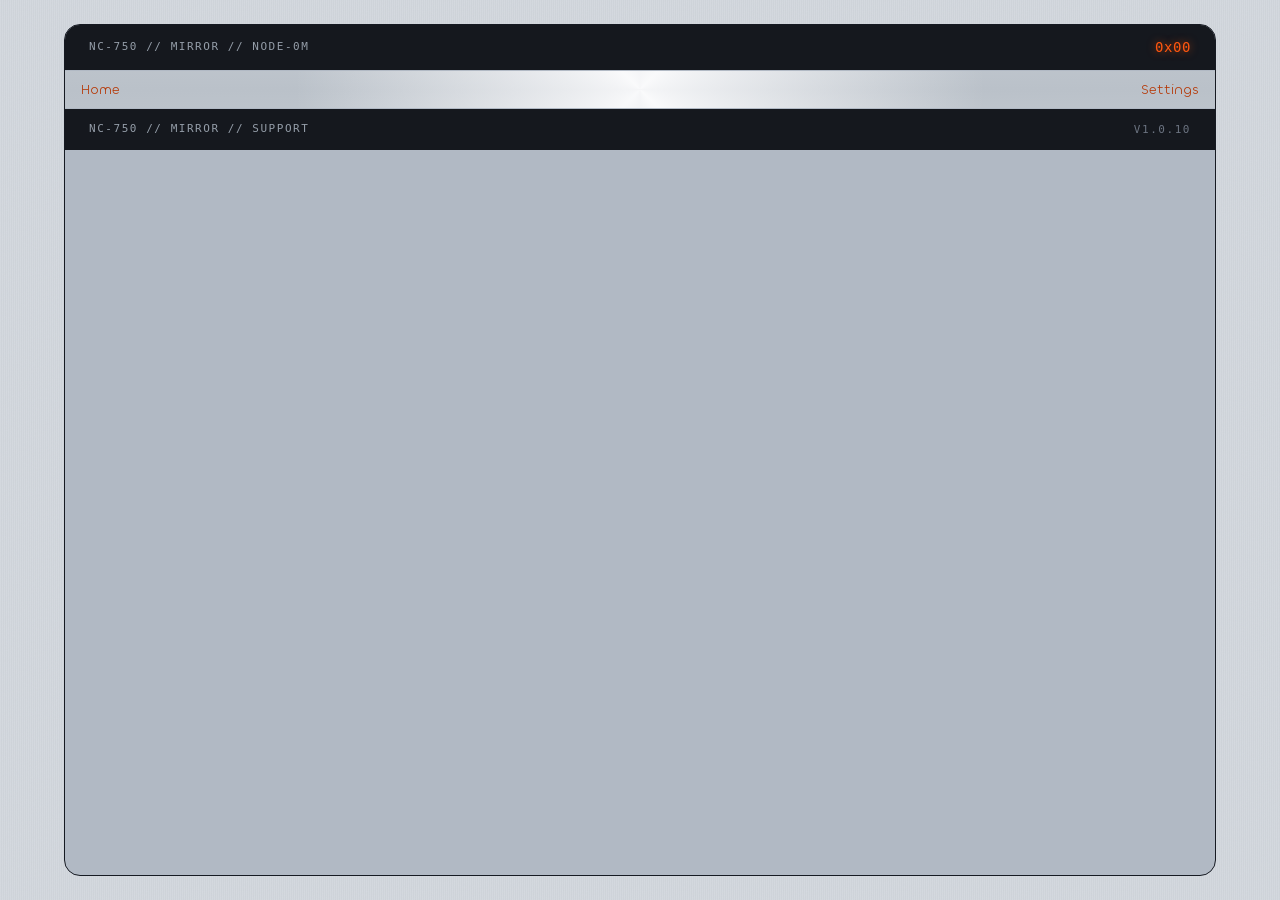
==== commit 0b7e4aa2: "Mirror release: v1.0.10" ====
--- a/index.html
+++ b/index.html
@@ -27,7 +27,7 @@
             content="default-src 'self'; script-src 'self'; style-src 'self' 'unsafe-inline'; img-src 'self' data:; font-src 'self'; frame-src 'self' data:; connect-src 'self' https://api.openai.com https://api.anthropic.com https://api.mistral.ai https:;"
         />
         <title>Mirror</title>
-      <script type="module" crossorigin src="/assets/index-945jWJ4t.js"></script>
+      <script type="module" crossorigin src="/assets/index-C3jcgEw5.js"></script>
       <link rel="stylesheet" crossorigin href="/assets/index-D56LmKB2.css">
     <link rel="manifest" href="/manifest.webmanifest"><script id="vite-plugin-pwa:register-sw" src="/registerSW.js"></script></head>
     <body class="nc-lab">
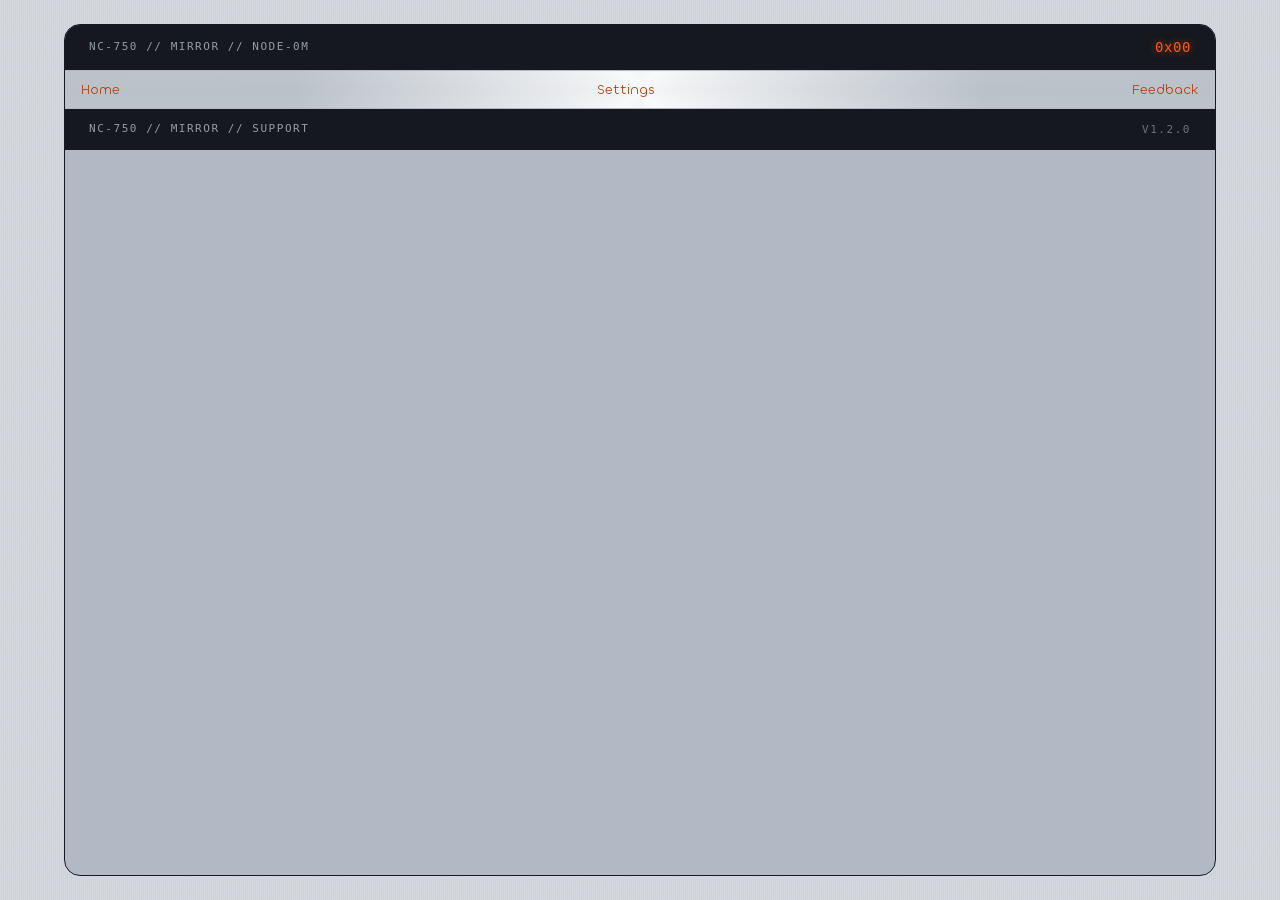
==== commit 43c72636: "Mirror release: v1.2.0" ====
--- a/index.html
+++ b/index.html
@@ -27,8 +27,8 @@
             content="default-src 'self'; script-src 'self'; style-src 'self' 'unsafe-inline'; img-src 'self' data:; font-src 'self'; frame-src 'self' data:; connect-src 'self' https://api.openai.com https://api.anthropic.com https://api.mistral.ai https:;"
         />
         <title>Mirror</title>
-      <script type="module" crossorigin src="/assets/index-C3jcgEw5.js"></script>
-      <link rel="stylesheet" crossorigin href="/assets/index-D56LmKB2.css">
+      <script type="module" crossorigin src="/assets/index-BSgbP96z.js"></script>
+      <link rel="stylesheet" crossorigin href="/assets/index-BYcFrAej.css">
     <link rel="manifest" href="/manifest.webmanifest"><script id="vite-plugin-pwa:register-sw" src="/registerSW.js"></script></head>
     <body class="nc-lab">
         <a href="#root" class="sr-only focus:not-sr-only focus:absolute focus:top-3 focus:left-3 focus:z-50 focus:bg-[var(--nc-panel)] focus:p-3 focus:rounded focus:text-[var(--nc-accent-ink)] focus:outline-2 focus:outline-[var(--nc-accent)] focus:outline-offset-2">
--- a/assets/index-BYcFrAej.css
+++ b/assets/index-BYcFrAej.css
@@ -0,0 +1 @@
+@layer properties{@supports (((-webkit-hyphens:none)) and (not (margin-trim:inline))) or ((-moz-orient:inline) and (not (color:rgb(from red r g b)))){*,:before,:after,::backdrop{--tw-rotate-x:initial;--tw-rotate-y:initial;--tw-rotate-z:initial;--tw-skew-x:initial;--tw-skew-y:initial;--tw-border-style:solid;--tw-font-weight:initial;--tw-ordinal:initial;--tw-slashed-zero:initial;--tw-numeric-figure:initial;--tw-numeric-spacing:initial;--tw-numeric-fraction:initial;--tw-shadow:0 0 #0000;--tw-shadow-color:initial;--tw-shadow-alpha:100%;--tw-inset-shadow:0 0 #0000;--tw-inset-shadow-color:initial;--tw-inset-shadow-alpha:100%;--tw-ring-color:initial;--tw-ring-shadow:0 0 #0000;--tw-inset-ring-color:initial;--tw-inset-ring-shadow:0 0 #0000;--tw-ring-inset:initial;--tw-ring-offset-width:0px;--tw-ring-offset-color:#fff;--tw-ring-offset-shadow:0 0 #0000;--tw-outline-style:solid;--tw-blur:initial;--tw-brightness:initial;--tw-contrast:initial;--tw-grayscale:initial;--tw-hue-rotate:initial;--tw-invert:initial;--tw-opacity:initial;--tw-saturate:initial;--tw-sepia:initial;--tw-drop-shadow:initial;--tw-drop-shadow-color:initial;--tw-drop-shadow-alpha:100%;--tw-drop-shadow-size:initial}}}@layer lab{:root{--nc-seed-h:214;--nc-seed-s:14;--nc-seed-l:85;--nc-accent-h:18;--nc-accent-s:100;--nc-accent-l:53;--nc-lab:750;--nc-bg:hsl(var(--nc-seed-h) calc(var(--nc-seed-s) * 1%) calc(var(--nc-seed-l) * 1%));--nc-bg-sunken:hsl(var(--nc-seed-h) calc(var(--nc-seed-s) * 1%) calc((var(--nc-seed-l) - 5) * 1%));--nc-panel:hsl(calc(var(--nc-seed-h) - 4) calc((var(--nc-seed-s) + 8) * 1%) clamp(0%, calc((var(--nc-seed-l) + 13) * 1%), 98%));--nc-panel-2:hsl(calc(var(--nc-seed-h) - 2) calc((var(--nc-seed-s) + 2) * 1%) clamp(0%, calc((var(--nc-seed-l) + 8) * 1%), 98%));--nc-panel-3:hsl(var(--nc-seed-h) calc(var(--nc-seed-s) * 1%) clamp(0%, calc((var(--nc-seed-l) + 3) * 1%), 98%));--nc-inset:hsl(var(--nc-seed-h) calc((var(--nc-seed-s) - 1) * 1%) clamp(0%, calc((var(--nc-seed-l) + 5) * 1%), 98%));--nc-hover:hsl(calc(var(--nc-seed-h) - 2) calc((var(--nc-seed-s) + 2) * 1%) clamp(0%, calc((var(--nc-seed-l) + 5) * 1%), 98%));--nc-active:hsl(calc(var(--nc-seed-h) - 2) calc((var(--nc-seed-s) + 2) * 1%) clamp(0%, calc((var(--nc-seed-l) + 1) * 1%), 98%));--nc-console:hsl(calc(var(--nc-seed-h) + 6) calc((var(--nc-seed-s) + 2) * 1%) clamp(5%, calc((var(--nc-seed-l) - 75) * 1%), 20%));--nc-console-2:hsl(calc(var(--nc-seed-h) + 6) calc(var(--nc-seed-s) * 1%) clamp(5%, calc((var(--nc-seed-l) - 70) * 1%), 25%));--nc-console-line:hsl(calc(var(--nc-seed-h) + 6) calc((var(--nc-seed-s) - 2) * 1%) clamp(10%, calc((var(--nc-seed-l) - 59) * 1%), 40%));--nc-ink:hsl(calc(var(--nc-seed-h) + 6) calc((var(--nc-seed-s) + 6) * 1%) clamp(5%, calc((var(--nc-seed-l) - 74) * 1%), 20%));--nc-ink-2:hsl(calc(var(--nc-seed-h) + 4) calc((var(--nc-seed-s) - 3) * 1%) clamp(10%, calc((var(--nc-seed-l) - 55) * 1%), 45%));--nc-ink-3:hsl(calc(var(--nc-seed-h) + 2) calc((var(--nc-seed-s) - 5) * 1%) clamp(15%, calc((var(--nc-seed-l) - 39) * 1%), 60%));--nc-ink-faint:hsl(calc(var(--nc-seed-h) + 2) calc((var(--nc-seed-s) - 5) * 1%) clamp(20%, calc((var(--nc-seed-l) - 35) * 1%), 75%));--nc-ink-invert:hsl(calc(var(--nc-seed-h) - 4) calc((var(--nc-seed-s) + 4) * 1%) clamp(88%, calc((var(--nc-seed-l) + 8) * 1%), 98%));--nc-ink-invert-2:hsl(calc(var(--nc-seed-h) - 2) calc((var(--nc-seed-s) - 4) * 1%) clamp(50%, calc((var(--nc-seed-l) - 23) * 1%), 75%));--nc-on-ink:hsl(calc(var(--nc-seed-h) - 4) calc((var(--nc-seed-s) + 8) * 1%) clamp(93%, calc((var(--nc-seed-l) + 13) * 1%), 100%));--nc-line:hsl(var(--nc-seed-h) calc(var(--nc-seed-s) * 1%) clamp(0%, calc((var(--nc-seed-l) - 12) * 1%), 100%));--nc-line-subtle:hsl(var(--nc-seed-h) calc((var(--nc-seed-s) - 1) * 1%) clamp(0%, calc((var(--nc-seed-l) - 5) * 1%), 100%));--nc-line-strong:hsl(calc(var(--nc-seed-h) + 2) calc((var(--nc-seed-s) + 2) * 1%) clamp(0%, calc((var(--nc-seed-l) - 25) * 1%), 100%));--nc-line-ink:hsl(calc(var(--nc-seed-h) + 6) calc((var(--nc-seed-s) + 6) * 1%) clamp(5%, calc((var(--nc-seed-l) - 74) * 1%), 20%));--nc-seam-width:1px;--nc-seam-fill:var(--nc-line);--nc-accent:hsl(var(--nc-accent-h) calc(var(--nc-accent-s) * 1%) calc(var(--nc-accent-l) * 1%));--nc-accent-hover:hsl(var(--nc-accent-h) calc(var(--nc-accent-s) * 1%) clamp(0%, calc((var(--nc-accent-l) + 5) * 1%), 100%));--nc-accent-active:hsl(calc(var(--nc-accent-h) - 3) calc((var(--nc-accent-s) - 8) * 1%) clamp(0%, calc((var(--nc-accent-l) - 6) * 1%), 100%));--nc-accent-ink:hsl(calc(var(--nc-accent-h) - 1) calc((var(--nc-accent-s) - 12) * 1%) clamp(0%, calc((var(--nc-accent-l) - 15) * 1%), 100%));--nc-accent-subtle:hsl(var(--nc-accent-h) calc(var(--nc-accent-s) * 1%) calc(var(--nc-accent-l) * 1%) / .12);--nc-on-accent:hsl(calc(var(--nc-accent-h) + 2) 60% 10%);--nc-success:#35825c;--nc-success-subtle:#35825c1f;--nc-warning:#dc8f09;--nc-warning-subtle:#dc8f0924;--nc-error:#e3291c;--nc-error-subtle:#e3291c1f;--nc-on-error:#fff;--nc-info:#287ab8;--nc-info-subtle:#287ab81f;--nc-metal-key:linear-gradient(180deg, #fcfcfd 0%, #edf0f2 48%, #dfe2e7 100%);--nc-metal-key-press:linear-gradient(180deg, #dce0e5 0%, #e7eaee 100%);--nc-metal-brushed:radial-gradient(circle at 50% 38%, #fcfcfde6, transparent 60%), conic-gradient(from 0deg, #c0c6ce, #e7ebee, #bac1c9, #edf0f2, #c0c6ce, #e1e6ea, #bac1c9, #eaedf0, #c0c6ce);--nc-grain-brushed:repeating-linear-gradient(90deg, #ffffff09 0px, #ffffff09 1px, #00000005 1px, #00000005 2px);--nc-hatch:repeating-linear-gradient(45deg, var(--nc-ink) 0px, var(--nc-ink) 2px, transparent 2px, transparent 7px);--nc-hatch--faint:repeating-linear-gradient(45deg, var(--nc-ink-faint) 0px, var(--nc-ink-faint) 2px, transparent 2px, transparent 7px);--nc-texture-noise:url("data:image/svg+xml,%3Csvg viewBox='0 0 256 256' xmlns='http://www.w3.org/2000/svg'%3E%3Cfilter id='n'%3E%3CfeTurbulence type='fractalNoise' baseFrequency='0.9' numOctaves='2' stitchTiles='stitch'/%3E%3C/filter%3E%3Crect width='100%25' height='100%25' filter='url(%23n)' opacity='0.55'/%3E%3C/svg%3E");--nc-texture-opacity:.05;--nc-screw-face:hsl(var(--nc-seed-h) 14% 96%);--nc-screw-body:hsl(var(--nc-seed-h) 12% 70%);--nc-screw-edge:hsl(calc(var(--nc-seed-h) + 2) 14% 56%);--nc-screw-ring:hsl(calc(var(--nc-seed-h) + 2) 16% 50% / .5);--nc-screw-drop:#29303d33;--nc-screw-slot:hsl(calc(var(--nc-seed-h) + 2) 16% 48% / .7);--nc-edge-raised:inset 0 1px 0 #ffffffb3, inset 0 -1px 0 #3d475c1f;--nc-edge-inset:inset 0 1px 2px #29303d29, inset 0 -1px 0 #ffffff80;--nc-font-display:"ClashDisplay-Variable", "ClashDisplay", "Archivo", system-ui, sans-serif;--nc-font-body:"Chillax-Variable", "Chillax", system-ui, sans-serif;--nc-font-mono:ui-monospace, "Cascadia Mono", "Cascadia Code", "Consolas", "SFMono-Regular", "Menlo", "JetBrains Mono", monospace;--nc-text-2xs:.6875rem;--nc-text-xs:.75rem;--nc-text-sm:.8125rem;--nc-text-base:.875rem;--nc-text-md:1rem;--nc-text-lg:1.125rem;--nc-text-xl:1.375rem;--nc-text-2xl:1.75rem;--nc-text-3xl:2.25rem;--nc-text-4xl:3.25rem;--nc-text-5xl:clamp(3.5rem, 8vw, 6rem);--nc-text-6xl:clamp(5rem, 14vw, 11rem);--nc-font-light:300;--nc-font-regular:400;--nc-font-medium:500;--nc-font-semibold:600;--nc-font-bold:700;--nc-leading-none:1;--nc-leading-tight:1.08;--nc-leading-snug:1.28;--nc-leading-normal:1.5;--nc-leading-relaxed:1.7;--nc-track-display:-.035em;--nc-track-tight:-.015em;--nc-track-normal:0;--nc-track-label:.14em;--nc-track-mono:.04em;--nc-space-0:0;--nc-space-1:4px;--nc-space-2:8px;--nc-space-3:12px;--nc-space-4:16px;--nc-space-5:20px;--nc-space-6:24px;--nc-space-8:32px;--nc-space-10:40px;--nc-space-12:48px;--nc-space-16:64px;--nc-space-20:80px;--nc-radius-none:0;--nc-radius-sm:3px;--nc-radius-md:5px;--nc-radius-lg:10px;--nc-radius-xl:16px;--nc-radius-full:9999px;--nc-border-width:1px;--nc-border-ink:1.5px;--nc-control-sm:32px;--nc-control-md:40px;--nc-control-lg:48px;--nc-transition-fast:90ms cubic-bezier(.4, 0, .2, 1);--nc-transition-normal:.16s cubic-bezier(.4, 0, .2, 1);--nc-transition-slow:.28s cubic-bezier(.4, 0, .2, 1);--nc-transition-press:.12s cubic-bezier(.34, 1.56, .64, 1);--nc-cell-bg:var(--nc-panel);--nc-ctl-text:var(--nc-ink);--nc-btn-label:var(--nc-ink);--nc-ctl-text-secondary:var(--nc-ink-2);--nc-ctl-bg:var(--nc-panel);--nc-ctl-bg-hover:var(--nc-hover);--nc-ctl-bg-active:var(--nc-active);--nc-ctl-border:var(--nc-line-strong);--nc-ctl-border-hover:var(--nc-line-ink);--nc-ctl-inset:var(--nc-inset);--nc-ctl-inset-border:var(--nc-line-strong);--nc-ctl-metal:var(--nc-metal-key);--nc-ctl-metal-press:var(--nc-metal-key-press)}:root[data-theme=dark],[data-theme=dark]{--nc-bg:hsl(calc(var(--nc-seed-h) + 6) calc(var(--nc-seed-s) * 1%) 13%);--nc-bg-sunken:hsl(calc(var(--nc-seed-h) + 6) calc((var(--nc-seed-s) + 2) * 1%) 9%);--nc-panel:hsl(calc(var(--nc-seed-h) + 4) calc((var(--nc-seed-s) - 2) * 1%) 18%);--nc-panel-2:hsl(calc(var(--nc-seed-h) + 5) calc((var(--nc-seed-s) - 2) * 1%) 16%);--nc-panel-3:hsl(calc(var(--nc-seed-h) + 6) calc((var(--nc-seed-s) - 1) * 1%) 14%);--nc-inset:hsl(calc(var(--nc-seed-h) + 6) calc((var(--nc-seed-s) + 2) * 1%) 10%);--nc-hover:hsl(calc(var(--nc-seed-h) + 3) calc((var(--nc-seed-s) - 2) * 1%) 22%);--nc-active:hsl(calc(var(--nc-seed-h) + 3) calc((var(--nc-seed-s) - 2) * 1%) 26%);--nc-console:hsl(calc(var(--nc-seed-h) + 8) calc((var(--nc-seed-s) + 4) * 1%) 7%);--nc-console-2:hsl(calc(var(--nc-seed-h) + 7) calc((var(--nc-seed-s) + 1) * 1%) 11%);--nc-console-line:hsl(calc(var(--nc-seed-h) + 6) calc((var(--nc-seed-s) - 2) * 1%) 24%);--nc-ink:hsl(calc(var(--nc-seed-h) - 4) calc((var(--nc-seed-s) + 2) * 1%) 92%);--nc-ink-2:hsl(calc(var(--nc-seed-h) - 2) calc((var(--nc-seed-s) - 4) * 1%) 70%);--nc-ink-3:hsl(var(--nc-seed-h) calc((var(--nc-seed-s) - 5) * 1%) 54%);--nc-ink-faint:hsl(calc(var(--nc-seed-h) + 2) calc((var(--nc-seed-s) - 5) * 1%) 48%);--nc-ink-invert:hsl(calc(var(--nc-seed-h) - 4) calc((var(--nc-seed-s) + 4) * 1%) 93%);--nc-ink-invert-2:hsl(calc(var(--nc-seed-h) - 2) calc((var(--nc-seed-s) - 4) * 1%) 62%);--nc-on-ink:hsl(calc(var(--nc-seed-h) + 6) calc((var(--nc-seed-s) + 2) * 1%) 10%);--nc-line:hsl(calc(var(--nc-seed-h) + 4) calc((var(--nc-seed-s) - 4) * 1%) 28%);--nc-line-subtle:hsl(calc(var(--nc-seed-h) + 5) calc((var(--nc-seed-s) - 3) * 1%) 22%);--nc-line-strong:hsl(calc(var(--nc-seed-h) + 2) calc((var(--nc-seed-s) - 3) * 1%) 40%);--nc-line-ink:hsl(calc(var(--nc-seed-h) - 4) calc((var(--nc-seed-s) + 2) * 1%) 88%);--nc-accent:hsl(var(--nc-accent-h) calc(var(--nc-accent-s) * 1%) clamp(0%, calc((var(--nc-accent-l) + 3) * 1%), 100%));--nc-accent-hover:hsl(var(--nc-accent-h) calc(var(--nc-accent-s) * 1%) clamp(0%, calc((var(--nc-accent-l) + 9) * 1%), 100%));--nc-accent-active:hsl(calc(var(--nc-accent-h) - 3) calc((var(--nc-accent-s) - 8) * 1%) clamp(0%, calc((var(--nc-accent-l) - 3) * 1%), 100%));--nc-accent-ink:hsl(calc(var(--nc-accent-h) + 2) 100% clamp(0%, calc((var(--nc-accent-l) + 13) * 1%), 100%));--nc-accent-subtle:hsl(var(--nc-accent-h) calc(var(--nc-accent-s) * 1%) clamp(0%, calc((var(--nc-accent-l) + 3) * 1%), 100%) / .16);--nc-on-accent:hsl(calc(var(--nc-accent-h) + 2) 60% 8%);--nc-success:#45ba80;--nc-success-subtle:#45ba8029;--nc-warning:#f6b128;--nc-warning-subtle:#f6b12829;--nc-error:#ed5145;--nc-error-subtle:#ed514529;--nc-on-error:#fff;--nc-info:#499edf;--nc-info-subtle:#499edf29;--nc-metal-key:linear-gradient(180deg, #3a404a 0%, #2a2f37 100%);--nc-metal-key-press:linear-gradient(180deg, #262a31 0%, #2f343c 100%);--nc-metal-brushed:radial-gradient(circle at 50% 38%, #5a6672cc, transparent 60%), conic-gradient(from 0deg, #32373e, #4e555f, #2e3238, #535a65, #32373e, #49505a, #2e3238, #505762, #32373e);--nc-grain-brushed:repeating-linear-gradient(90deg, #ffffff06 0px, #ffffff06 1px, #0000000f 1px, #0000000f 2px);--nc-hatch:repeating-linear-gradient(45deg, var(--nc-ink) 0px, var(--nc-ink) 2px, transparent 2px, transparent 7px);--nc-texture-opacity:.06;--nc-edge-raised:inset 0 1px 0 #ffffff14, inset 0 -1px 0 #0006;--nc-edge-inset:inset 0 1px 2px #00000080, inset 0 -1px 0 #ffffff0a;--nc-screw-face:hsl(var(--nc-seed-h) 10% 28%);--nc-screw-body:hsl(var(--nc-seed-h) 8% 20%);--nc-screw-edge:hsl(calc(var(--nc-seed-h) + 2) 8% 14%);--nc-screw-ring:hsl(calc(var(--nc-seed-h) + 2) 10% 18% / .6);--nc-screw-drop:#00000080;--nc-screw-slot:hsl(calc(var(--nc-seed-h) + 2) 8% 28% / .6)}@font-face{font-family:ClashDisplay-Variable;src:url(/fonts/ClashDisplay-Variable.woff2)format("woff2-variations");font-weight:200 700;font-display:swap}@font-face{font-family:ClashDisplay;src:url(/fonts/ClashDisplay-Variable.woff2)format("woff2-variations");font-weight:200 700;font-display:swap}@font-face{font-family:Chillax-Variable;src:url(/fonts/Chillax-Variable.woff2)format("woff2-variations");font-weight:200 700;font-display:swap}@font-face{font-family:Chillax;src:url(/fonts/Chillax-Variable.woff2)format("woff2-variations");font-weight:200 700;font-display:swap}*,:before,:after{box-sizing:border-box;margin:0;padding:0}html{-webkit-text-size-adjust:100%;-moz-text-size-adjust:100%;text-size-adjust:100%}body{background-color:var(--nc-bg);background-image:var(--nc-grain-brushed);min-height:100vh;color:var(--nc-ink);font-family:var(--nc-font-body);font-size:var(--nc-text-base);font-weight:var(--nc-font-regular);line-height:var(--nc-leading-normal);-webkit-font-smoothing:antialiased;-moz-osx-font-smoothing:grayscale;position:relative}body:before{content:"";z-index:0;pointer-events:none;background-image:var(--nc-texture-noise);opacity:var(--nc-texture-opacity);mix-blend-mode:multiply;background-size:220px 220px;position:fixed;inset:0}body>*{z-index:1;position:relative}img,svg{max-width:100%;display:block}a{color:var(--nc-accent-ink);text-decoration:none}a:hover{color:var(--nc-accent)}button{font:inherit;color:inherit;cursor:pointer}input,textarea,select{font:inherit}table{border-collapse:collapse;border-spacing:0}code,kbd,pre{font-family:var(--nc-font-mono)}fieldset{border:none}::selection{background:var(--nc-accent);color:var(--nc-on-accent)}:focus-visible{outline:2px solid var(--nc-accent);outline-offset:2px}@media(prefers-reduced-motion:reduce){*,:before,:after{transition-duration:.01ms!important;animation-duration:.01ms!important;animation-iteration-count:1!important}}@media(hover:hover){::-webkit-scrollbar-thumb{background:var(--nc-line);border-radius:4px}::-webkit-scrollbar-thumb:hover{background:var(--nc-line-strong)}}.sr-only{clip:rect(0,0,0,0);white-space:nowrap;border:0;width:1px;height:1px;margin:-1px;padding:0;position:absolute;overflow:hidden}.nc-btn{justify-content:center;align-items:center;gap:var(--nc-space-2);height:var(--nc-control-md);padding:0 var(--nc-space-4);font-family:var(--nc-font-body);font-size:var(--nc-text-sm);font-weight:var(--nc-font-medium);color:var(--nc-ctl-text);background:var(--nc-ctl-metal);border:var(--nc-border-width) solid var(--nc-ctl-border);border-radius:var(--nc-radius-md);box-shadow:var(--nc-edge-raised);cursor:pointer;white-space:nowrap;-webkit-user-select:none;user-select:none;transition:filter var(--nc-transition-fast),transform var(--nc-transition-press),box-shadow var(--nc-transition-fast),background var(--nc-transition-fast);line-height:1;display:inline-flex}.nc-btn:hover{filter:brightness(1.03);border-color:var(--nc-ctl-border-hover)}.nc-btn:active{background:var(--nc-ctl-metal-press);box-shadow:var(--nc-edge-inset);transform:translateY(1px)}.nc-btn:disabled{opacity:.4;pointer-events:none}.nc-btn--primary{color:var(--nc-on-ink);background:var(--nc-ink);border-color:var(--nc-ink);box-shadow:inset 0 1px #ffffff24}.nc-btn--primary:hover{filter:brightness(1.18);border-color:var(--nc-ink)}.nc-btn--primary:active{filter:brightness();box-shadow:inset 0 2px 4px #0006}.nc-btn--accent{color:var(--nc-on-accent);background:var(--nc-accent);border-color:var(--nc-accent-active);font-weight:var(--nc-font-semibold);box-shadow:inset 0 1px #ffffff4d}.nc-btn--accent:hover{background:var(--nc-accent-hover)}.nc-btn--accent:active{background:var(--nc-accent-active);box-shadow:inset 0 2px 4px #29140a66}.nc-btn--secondary{border-color:var(--nc-ctl-border);color:var(--nc-ctl-text);box-shadow:none;background:0 0}.nc-btn--secondary:hover{background:var(--nc-ctl-bg-hover);filter:none}.nc-btn--secondary:active{background:var(--nc-ctl-bg-active);box-shadow:none;transform:translateY(1px)}.nc-btn--ghost{box-shadow:none;color:var(--nc-ctl-text-secondary);background:0 0;border-color:#0000}.nc-btn--ghost:hover{background:var(--nc-ctl-bg-hover);color:var(--nc-ctl-text);filter:none}.nc-btn--ghost:active{background:var(--nc-ctl-bg-active);transform:translateY(1px)}.nc-btn--danger{color:var(--nc-on-error);background:var(--nc-error);border-color:var(--nc-error);font-weight:var(--nc-font-semibold);box-shadow:inset 0 1px #fff3}.nc-btn--danger:hover{filter:brightness(1.08)}.nc-btn--danger:active{filter:brightness(.94);transform:translateY(1px);box-shadow:inset 0 2px 4px #0000004d}.nc-btn--sm{height:var(--nc-control-sm);padding:0 var(--nc-space-3);font-size:var(--nc-text-xs)}.nc-btn--lg{height:var(--nc-control-lg);padding:0 var(--nc-space-6);font-size:var(--nc-text-base)}.nc-btn--icon{width:var(--nc-control-md);padding:0}.nc-btn--icon.nc-btn--sm{width:var(--nc-control-sm)}.nc-btn--icon.nc-btn--lg{width:var(--nc-control-lg)}.nc-btn-group{display:inline-flex}.nc-btn-group .nc-btn{border-radius:0}.nc-btn-group .nc-btn+.nc-btn{margin-left:calc(var(--nc-border-width) * -1)}.nc-btn-group .nc-btn:first-child{border-radius:var(--nc-radius-md) 0 0 var(--nc-radius-md)}.nc-btn-group .nc-btn:last-child{border-radius:0 var(--nc-radius-md) var(--nc-radius-md) 0}.nc-btn-group .nc-btn:only-child{border-radius:var(--nc-radius-md)}.nc-key{min-width:var(--nc-control-lg);height:var(--nc-control-lg);padding:0 var(--nc-space-3);font-family:var(--nc-font-mono);font-size:var(--nc-text-xs);font-weight:var(--nc-font-medium);color:var(--nc-ctl-text-secondary);background:var(--nc-ctl-metal);border:var(--nc-border-width) solid var(--nc-ctl-border);border-radius:var(--nc-radius-md);box-shadow:var(--nc-edge-raised);cursor:pointer;-webkit-user-select:none;user-select:none;transition:transform var(--nc-transition-press),box-shadow var(--nc-transition-fast);justify-content:center;align-items:center;display:inline-flex}.nc-key:focus-visible{outline:2px solid var(--nc-accent);outline-offset:1px}.nc-key:active{box-shadow:var(--nc-edge-inset);transform:translateY(2px)}.nc-key--accent{color:var(--nc-on-accent);background:var(--nc-accent);border-color:var(--nc-accent-active)}.nc-btn-expand{display:inline-flex;position:relative}.nc-btn-expand__trigger{align-items:center;gap:var(--nc-space-2);display:inline-flex}.nc-btn-expand__trigger:after{content:"";width:6px;height:6px;transition:transform var(--nc-transition-fast);border-bottom:1.5px solid;border-right:1.5px solid;display:inline-block;transform:rotate(45deg)translateY(-1px)}.nc-btn-expand--open .nc-btn-expand__trigger:after{transform:rotate(-135deg)translateY(-1px)}.nc-btn-expand__menu{margin-top:var(--nc-space-1);min-width:100%;padding:var(--nc-space-1);background:var(--nc-ctl-bg);border:var(--nc-border-width) solid var(--nc-ctl-border);border-radius:var(--nc-radius-md);box-shadow:var(--nc-edge-raised);z-index:100;white-space:nowrap;flex-direction:column;gap:1px;display:none;position:absolute;top:100%;right:0}.nc-btn-expand--open .nc-btn-expand__menu{display:flex}.nc-btn-expand__item{justify-content:flex-start;align-items:center;gap:var(--nc-space-2);height:var(--nc-control-sm);padding:0 var(--nc-space-3);font-family:var(--nc-font-body);font-size:var(--nc-text-xs);font-weight:var(--nc-font-medium);color:var(--nc-ctl-text);border-radius:var(--nc-radius-sm);cursor:pointer;white-space:nowrap;-webkit-user-select:none;user-select:none;transition:background var(--nc-transition-fast);background:0 0;border:none;line-height:1;display:inline-flex}.nc-btn-expand__item:hover{background:var(--nc-ctl-bg-hover)}.nc-btn-expand__item:active{background:var(--nc-ctl-bg-active)}.nc-monitor{color:var(--nc-ink-invert);background-color:var(--nc-console);--nc-cell-bg:var(--nc-console);--nc-ctl-text:var(--nc-ink-invert);--nc-ctl-text-secondary:var(--nc-ink-invert-2);--nc-ctl-heading-text:var(--nc-ink-invert);--nc-ctl-bg:var(--nc-console-2);--nc-ctl-bg-hover:var(--nc-console-line);--nc-ctl-bg-active:var(--nc-console);--nc-ctl-border:var(--nc-console-line);--nc-ctl-border-hover:var(--nc-ink-invert-2);--nc-ctl-inset:var(--nc-console);--nc-ctl-inset-border:var(--nc-console-line);--nc-ctl-metal:var(--nc-ctl-bg);--nc-ctl-metal-press:var(--nc-ctl-bg-active)}.nc-lcd{font-family:var(--nc-font-mono);font-weight:var(--nc-font-medium);letter-spacing:var(--nc-track-mono);color:var(--nc-accent);text-shadow:0 0 8px hsl(var(--nc-accent-h) calc(var(--nc-accent-s) * 1%) calc(var(--nc-accent-l) * 1%) / .6);font-variant-numeric:tabular-nums}.nc-lcd--lg{font-size:var(--nc-text-3xl);line-height:1}.nc-lcd-sub{color:var(--nc-ink-invert-2)}.nc-toggle{align-items:center;gap:var(--nc-space-2);font-size:var(--nc-text-sm);cursor:pointer;-webkit-user-select:none;user-select:none;display:inline-flex}.nc-toggle input{appearance:none;background:var(--nc-ctl-inset);border:var(--nc-border-width) solid var(--nc-ctl-inset-border);border-radius:var(--nc-radius-full);width:40px;height:22px;box-shadow:var(--nc-edge-inset);cursor:pointer;transition:background var(--nc-transition-fast),border-color var(--nc-transition-fast);flex-shrink:0;position:relative}.nc-toggle input:after{content:"";background:var(--nc-ctl-metal);border:var(--nc-border-width) solid var(--nc-ctl-border);border-radius:var(--nc-radius-full);width:18px;height:18px;box-shadow:var(--nc-edge-raised);transition:transform var(--nc-transition-press);position:absolute;top:1px;left:1px}.nc-toggle input:checked{background:var(--nc-accent);border-color:var(--nc-accent-active)}.nc-toggle input:checked:after{transform:translate(18px)}.nc-toggle input:focus-visible{outline:2px solid var(--nc-accent);outline-offset:2px}.nc-toggle input:disabled{opacity:.4;pointer-events:none}.nc-segment{background:var(--nc-ctl-inset);border:var(--nc-border-width) solid var(--nc-ctl-inset-border);border-radius:var(--nc-radius-md);box-shadow:var(--nc-edge-inset);padding:3px;display:inline-flex}.nc-segment button{font-size:var(--nc-text-xs);font-weight:var(--nc-font-medium);text-transform:uppercase;color:var(--nc-ctl-text-secondary);padding:var(--nc-space-2) var(--nc-space-4);border-radius:var(--nc-radius-sm);cursor:pointer;transition:background var(--nc-transition-fast),color var(--nc-transition-fast);background:0 0;border:none}.nc-segment button:hover{color:var(--nc-ctl-text)}.nc-segment button:focus-visible{outline:2px solid var(--nc-accent);outline-offset:-1px}.nc-segment button.is-active{color:var(--nc-ctl-text);background:var(--nc-ctl-bg);box-shadow:var(--nc-edge-raised)}.nc-spec{flex-direction:column;gap:0;display:flex}.nc-spec__label{color:var(--nc-ink-3)}.nc-spec__value{font-family:var(--nc-font-mono);font-size:var(--nc-text-md);font-weight:var(--nc-font-medium);color:var(--nc-ink);font-variant-numeric:tabular-nums}.nc-spec-strip{border-top:var(--nc-border-width) solid var(--nc-line);flex-wrap:wrap;display:flex}.nc-spec-strip .nc-spec{padding:var(--nc-space-3) var(--nc-space-4);border-right:var(--nc-border-width) solid var(--nc-line)}.nc-spec-strip .nc-spec:last-child{border-right:none}.nc-led{align-items:center;gap:var(--nc-space-2);font-family:var(--nc-font-mono);font-size:var(--nc-text-xs);letter-spacing:var(--nc-track-mono);color:var(--nc-ink-2);display:inline-flex}.nc-led:before{content:"";width:var(--nc-space-2);height:var(--nc-space-2);border-radius:var(--nc-radius-full);background:var(--nc-ink-faint);flex-shrink:0}.nc-led--on:before{background:var(--nc-success);box-shadow:0 0 6px var(--nc-success)}.nc-led--rec:before{background:var(--nc-accent);box-shadow:0 0 6px var(--nc-accent)}.nc-led--warn:before{background:var(--nc-warning);box-shadow:0 0 6px var(--nc-warning)}.nc-led--err:before{background:var(--nc-error);box-shadow:0 0 6px var(--nc-error)}.nc-badge{align-items:center;gap:var(--nc-space-1);height:20px;padding:0 var(--nc-space-2);color:var(--nc-ink-2);background:var(--nc-panel-2);border:var(--nc-border-width) solid var(--nc-line);border-radius:var(--nc-radius-sm);white-space:nowrap;line-height:1;display:inline-flex}.nc-badge--accent{color:var(--nc-on-accent);background:var(--nc-accent);border-color:var(--nc-accent-active)}.nc-badge--success{color:var(--nc-success);background:var(--nc-success-subtle);border-color:#0000}.nc-badge--warning{color:var(--nc-warning);background:var(--nc-warning-subtle);border-color:#0000}.nc-badge--error{color:var(--nc-error);background:var(--nc-error-subtle);border-color:#0000}.nc-badge--info{color:var(--nc-info);background:var(--nc-info-subtle);border-color:#0000}.nc-pill{border-radius:var(--nc-radius-full);padding:0 var(--nc-space-3)}.nc-table{width:100%;font-size:var(--nc-text-sm);border-collapse:separate;border-spacing:0;border:var(--nc-border-width) solid var(--nc-line);border-radius:var(--nc-radius-md);background:var(--nc-panel);overflow:hidden}.nc-table thead{background:var(--nc-panel-3)}.nc-table th{padding:var(--nc-space-2) var(--nc-space-4);color:var(--nc-ink-3);text-align:left;border-bottom:var(--nc-border-width) solid var(--nc-line)}.nc-table td{padding:var(--nc-space-3) var(--nc-space-4);border-bottom:var(--nc-border-width) solid var(--nc-line-subtle)}.nc-table tbody tr:last-child td{border-bottom:none}.nc-table tbody tr:hover td{background:var(--nc-hover)}.nc-table-wrapper{-webkit-overflow-scrolling:touch;border:var(--nc-border-width) solid var(--nc-line);border-radius:var(--nc-radius-md);max-width:100%;overflow-x:auto}.nc-table-wrapper .nc-table{border:none;border-radius:0}@media(max-width:640px){.nc-table--stacked,.nc-table--stacked tbody,.nc-table--stacked tbody tr,.nc-table--stacked td{display:block}.nc-table--stacked thead{display:none}.nc-table--stacked tbody tr{border-bottom:var(--nc-border-width) solid var(--nc-line);border-radius:0}.nc-table--stacked tbody tr:last-child{border-bottom:none}.nc-table--stacked td{justify-content:space-between;align-items:center;gap:var(--nc-space-3);padding:var(--nc-space-2) var(--nc-space-4);border-bottom:var(--nc-border-width) solid var(--nc-line-subtle);text-align:right;display:flex}.nc-table--stacked td:last-child{border-bottom:none}.nc-table--stacked td:before{content:attr(data-label);font-family:var(--nc-font-mono);font-size:var(--nc-text-2xs);font-weight:var(--nc-font-medium);letter-spacing:var(--nc-track-label);text-transform:uppercase;color:var(--nc-ink-3);text-align:left;flex-shrink:0}.nc-table--stacked tbody tr:hover td{background:var(--nc-hover)}}.nc-progress{background:var(--nc-inset);border:var(--nc-border-width) solid var(--nc-line);border-radius:var(--nc-radius-full);width:100%;height:6px;box-shadow:var(--nc-edge-inset);overflow:hidden}.nc-progress__bar{background:var(--nc-accent);transform-origin:0;width:100%;height:100%;transform:scaleX(var(--nc-progress,0));transition:transform var(--nc-transition-slow)}.nc-progress--success .nc-progress__bar{background:var(--nc-success)}.nc-progress--warning .nc-progress__bar{background:var(--nc-warning)}.nc-progress--error .nc-progress__bar{background:var(--nc-error)}.nc-divider{border:none;border-top:var(--nc-border-width) solid var(--nc-line);margin:var(--nc-space-6) 0}.nc-divider--subtle{border-color:var(--nc-line-subtle)}.nc-schematic{align-items:center;gap:var(--nc-space-3);font-family:var(--nc-font-mono);font-size:var(--nc-text-2xs);letter-spacing:var(--nc-track-label);text-transform:uppercase;color:var(--nc-ink-3);display:flex}.nc-schematic:before,.nc-schematic:after{content:"";background:var(--nc-line-strong);flex:1;height:1px}.nc-dimension{align-items:center;gap:var(--nc-space-2);font-family:var(--nc-font-mono);font-size:var(--nc-text-2xs);color:var(--nc-ink-3);display:flex}.nc-dimension__line{background:var(--nc-line-strong);flex:1;height:1px;position:relative}.nc-dimension__line:before,.nc-dimension__line:after{content:"";background:var(--nc-line-strong);width:1px;height:7px;position:absolute;top:-3px}.nc-dimension__line:before{left:0}.nc-dimension__line:after{right:0}.nc-reg{flex-shrink:0;width:16px;height:16px;position:relative}.nc-reg:before,.nc-reg:after{content:"";background:var(--nc-ink-3);position:absolute}.nc-reg:before{width:1px;margin-left:-.5px;top:0;bottom:0;left:50%}.nc-reg:after{height:1px;margin-top:-.5px;top:50%;left:0;right:0}.nc-hatch{background-image:var(--nc-hatch);background-color:var(--nc-accent)}.nc-hatch--half{height:50%}.nc-hatch--third{height:33%}.nc-hatch--faint{background-image:var(--nc-hatch--faint);background-color:var(--nc-accent)}.nc-barcode{background-image:repeating-linear-gradient(90deg,var(--nc-ink) 0,var(--nc-ink) 1px,transparent 1px,transparent 3px,var(--nc-ink) 3px,var(--nc-ink) 5px,transparent 5px,transparent 6px,var(--nc-ink) 6px,var(--nc-ink) 9px,transparent 9px,transparent 11px);background-size:11px 100%;height:36px}.nc-null{font-family:var(--nc-font-mono);font-size:var(--nc-text-2xs);font-weight:var(--nc-font-medium);letter-spacing:var(--nc-track-mono);color:var(--nc-accent);align-items:center;display:inline-flex}.nc-tooltip{position:relative}.nc-tooltip:after{content:attr(data-tooltip);padding:var(--nc-space-1) var(--nc-space-2);font-family:var(--nc-font-mono);font-size:var(--nc-text-2xs);letter-spacing:var(--nc-track-mono);color:var(--nc-ink-invert);background:var(--nc-ink);border-radius:var(--nc-radius-sm);white-space:nowrap;pointer-events:none;opacity:0;transition:opacity var(--nc-transition-fast);position:absolute;bottom:calc(100% + 6px);transform:translate(-100%)}.nc-tooltip:hover:after,.nc-tooltip:focus-within:after{opacity:1}.nc-schematic-box{gap:var(--nc-space-1);background:var(--nc-panel);border:var(--nc-border-ink) solid var(--nc-line-ink);border-radius:var(--nc-radius-md);padding:var(--nc-space-3) var(--nc-space-4);flex-direction:column;display:flex}.nc-schematic-box__label{font-family:var(--nc-font-mono);font-size:var(--nc-text-2xs);letter-spacing:var(--nc-track-mono);color:var(--nc-ink-3)}.nc-schematic-box__name{font-family:var(--nc-font-body);font-size:var(--nc-text-sm);font-weight:var(--nc-font-semibold);color:var(--nc-ink)}.nc-path{background:var(--nc-accent);min-width:24px;height:2px;position:relative}.nc-path:after{content:"";border-top:6px solid #0000;border-bottom:6px solid #0000;border-left:8px solid var(--nc-accent);width:0;height:0;position:absolute;top:50%;right:-1px;transform:translateY(-50%)}.nc-path--v{width:2px;height:100%;min-height:24px;min-width:unset}.nc-path--v:after{right:50%;top:unset;border-top:8px solid var(--nc-accent);border-bottom:none;border-left:6px solid #0000;border-right:6px solid #0000;bottom:-1px;transform:translate(50%)}.nc-sever{align-items:center;gap:var(--nc-space-2);display:flex}.nc-sever__line{border-top:2px dashed var(--nc-error);flex:1;height:0}.nc-sever__mark{color:var(--nc-error);font-family:var(--nc-font-mono);font-size:var(--nc-text-lg);font-weight:var(--nc-font-bold);flex-shrink:0;line-height:1}.nc-leader{align-items:center;gap:var(--nc-space-2);display:flex}.nc-leader__line{border-top:1px solid var(--nc-line-strong);flex-shrink:0;width:32px;height:0}.nc-leader__label{font-family:var(--nc-font-mono);font-size:var(--nc-text-2xs);letter-spacing:var(--nc-track-mono);color:var(--nc-ink-3);white-space:nowrap}.nc-exploded{align-items:center;gap:var(--nc-space-6);padding:var(--nc-space-6) 0;flex-direction:column;display:flex;position:relative}.nc-exploded__axis{border-left:1px dashed var(--nc-line-strong);width:0;position:absolute;top:0;bottom:0;left:50%;transform:translate(-50%)}.nc-exploded__part{z-index:1;align-items:center;gap:var(--nc-space-4);display:flex;position:relative}.nc-glyph{width:34px;height:34px;color:var(--nc-ink-2);flex-shrink:0;justify-content:center;align-items:center;display:inline-flex}.nc-glyph svg{stroke:currentColor;fill:none;stroke-width:1.5px;stroke-linecap:round;stroke-linejoin:round;width:100%;height:100%}.nc-glyph--active{color:var(--nc-accent)}.nc-glyph--verified{color:var(--nc-success)}.nc-glyph--null{color:var(--nc-ink-faint)}.nc-glyph--null svg{stroke-dasharray:3 2}.nc-alert{align-items:flex-start;gap:var(--nc-space-3);padding:var(--nc-space-3) var(--nc-space-4);font-size:var(--nc-text-sm);color:var(--nc-ink);background:var(--nc-panel);border:var(--nc-border-width) solid var(--nc-line);border-radius:var(--nc-radius-md);display:flex}.nc-alert:before{line-height:var(--nc-leading-snug);color:var(--nc-ink-2);flex-shrink:0;padding-top:2px}.nc-alert--info{border-left:3px solid var(--nc-info);background:var(--nc-info-subtle)}.nc-alert--info:before{content:"Info"}.nc-alert--success{border-left:3px solid var(--nc-success);background:var(--nc-success-subtle)}.nc-alert--success:before{content:"Success"}.nc-alert--warning{border-left:3px solid var(--nc-warning);background:var(--nc-warning-subtle)}.nc-alert--warning:before{content:"Warning"}.nc-alert--error{border-left:3px solid var(--nc-error);background:var(--nc-error-subtle)}.nc-alert--error:before{content:"Error"}.nc-alert__badge{font-size:var(--nc-text-md);flex-shrink:0;line-height:1.2}.nc-alert--info .nc-alert__badge{color:var(--nc-info)}.nc-alert--success .nc-alert__badge{color:var(--nc-success)}.nc-alert--warning .nc-alert__badge{color:var(--nc-warning)}.nc-alert--error .nc-alert__badge{color:var(--nc-error)}.nc-input,.nc-textarea,.nc-select{width:100%;height:var(--nc-control-md);padding:0 var(--nc-space-3);font-family:var(--nc-font-body);font-size:var(--nc-text-sm);color:var(--nc-ctl-text);background:var(--nc-ctl-inset);border:var(--nc-border-width) solid var(--nc-ctl-inset-border);border-radius:var(--nc-radius-md);box-shadow:var(--nc-edge-inset);transition:border-color var(--nc-transition-fast),box-shadow var(--nc-transition-fast)}.nc-input::placeholder,.nc-textarea::placeholder{color:var(--nc-ctl-text-secondary)}.nc-input:hover,.nc-textarea:hover,.nc-select:hover{border-color:var(--nc-ctl-border-hover)}.nc-input:focus,.nc-textarea:focus,.nc-select:focus{border-color:var(--nc-accent);box-shadow:var(--nc-edge-inset),0 0 0 2px var(--nc-accent-subtle);outline:none}.nc-input:disabled,.nc-textarea:disabled,.nc-select:disabled{opacity:.5;pointer-events:none}.nc-textarea{height:auto;min-height:84px;padding-block:var(--nc-space-2);resize:vertical;line-height:var(--nc-leading-normal)}.nc-select{appearance:none;background-image:url("data:image/svg+xml,%3Csvg xmlns='http://www.w3.org/2000/svg' width='12' height='8'%3E%3Cpath d='M1 1l5 5 5-5' stroke='%23687078' fill='none' stroke-width='1.5' stroke-linecap='round'/%3E%3C/svg%3E");background-repeat:no-repeat;background-position:right var(--nc-space-3) center;padding-right:var(--nc-space-8);cursor:pointer}.nc-input--sm,.nc-select--sm{height:var(--nc-control-sm);padding:0 var(--nc-space-2);font-size:var(--nc-text-xs)}.nc-input--lg{height:var(--nc-control-lg);padding:0 var(--nc-space-4);font-size:var(--nc-text-base)}.nc-checkbox,.nc-radio{align-items:center;gap:var(--nc-space-2);font-size:var(--nc-text-sm);cursor:pointer;-webkit-user-select:none;user-select:none;display:inline-flex}.nc-checkbox input,.nc-radio input{appearance:none;background:var(--nc-ctl-inset);border:var(--nc-border-width) solid var(--nc-ctl-inset-border);width:22px;height:22px;box-shadow:var(--nc-edge-inset);cursor:pointer;transition:background var(--nc-transition-fast),border-color var(--nc-transition-fast);flex-shrink:0}.nc-checkbox input{border-radius:var(--nc-radius-sm)}.nc-radio input{border-radius:var(--nc-radius-full)}.nc-checkbox input:hover,.nc-radio input:hover{border-color:var(--nc-ctl-border-hover)}.nc-checkbox input:checked{background:var(--nc-accent);border-color:var(--nc-accent-active);background-image:url("data:image/svg+xml,%3Csvg xmlns='http://www.w3.org/2000/svg' width='12' height='10'%3E%3Cpath d='M1 5l3 3 7-7' stroke='%23200a02' fill='none' stroke-width='2' stroke-linecap='round' stroke-linejoin='round'/%3E%3C/svg%3E");background-position:50%;background-repeat:no-repeat}.nc-radio input:checked{background:var(--nc-inset);border-color:var(--nc-accent);box-shadow:inset 0 0 0 4px var(--nc-accent)}.nc-checkbox input:focus-visible,.nc-radio input:focus-visible{outline:2px solid var(--nc-accent);outline-offset:2px}.nc-checkbox input:disabled,.nc-radio input:disabled{opacity:.4;pointer-events:none}.nc-field{gap:var(--nc-space-1);flex-direction:column;display:flex}.nc-field__label{color:var(--nc-ctl-text-secondary)}.nc-field__help{font-size:var(--nc-text-xs);color:var(--nc-ctl-text-secondary)}.nc-facet{font-family:var(--nc-font-mono);font-size:var(--nc-text-2xs);font-weight:var(--nc-font-medium);letter-spacing:var(--nc-track-mono);text-transform:uppercase;color:var(--nc-accent-ink);background:var(--nc-inset);border:var(--nc-border-width) solid var(--nc-line-strong);border-radius:var(--nc-radius-sm);white-space:nowrap;align-items:center;padding:4px 9px;display:inline-flex}.nc-coverage{background:var(--nc-inset);border-radius:var(--nc-radius-full);width:100%;height:7px;box-shadow:var(--nc-edge-inset);overflow:hidden}.nc-coverage__fill{background:var(--nc-ink-faint);border-radius:var(--nc-radius-full);height:100%;transition:width var(--nc-transition-slow),background var(--nc-transition-slow)}.nc-coverage--locked .nc-coverage__fill{background:var(--nc-success)}.nc-coverage--small{background-color:var(--nc-warning)}.nc-coverage--medium{background-color:var(--nc-info)}.nc-coverage--good{background-color:var(--nc-success)}.nc-acquire{align-items:center;gap:var(--nc-space-3);display:flex}.nc-acquire__wave{align-items:flex-end;gap:2px;height:24px;display:flex}.nc-acquire__bar{background:var(--nc-accent);border-radius:1px;width:3px;animation:1.2s ease-in-out infinite nc-acquire-bar}.nc-acquire__bar:first-child{animation-delay:0s}.nc-acquire__bar:nth-child(2){animation-delay:.12s}.nc-acquire__bar:nth-child(3){animation-delay:.24s}.nc-acquire__bar:nth-child(4){animation-delay:.36s}.nc-acquire__bar:nth-child(5){animation-delay:.48s}.nc-acquire__label{font-family:var(--nc-font-mono);font-size:var(--nc-text-xs);letter-spacing:var(--nc-track-mono);color:var(--nc-accent);text-transform:uppercase}@keyframes nc-acquire-bar{0%,to{opacity:.4;height:4px}50%{opacity:1;height:24px}}@media(prefers-reduced-motion:reduce){.nc-acquire__bar{opacity:.6;height:12px;animation:none}}.nc-log{flex-direction:column;display:flex}.nc-log__entry{border-bottom:var(--nc-border-width) solid var(--nc-line-subtle)}.nc-log__entry:last-child{border-bottom:none}.nc-log__summary{align-items:center;gap:var(--nc-space-2);padding:var(--nc-space-2) var(--nc-space-3);font-family:var(--nc-font-mono);font-size:var(--nc-text-2xs);letter-spacing:var(--nc-track-mono);color:var(--nc-ink-2);cursor:pointer;-webkit-user-select:none;user-select:none;text-align:left;width:100%;transition:color var(--nc-transition-fast);background:0 0;border:none;display:flex}.nc-log__summary:hover,.nc-log__entry--open .nc-log__summary{color:var(--nc-ink)}.nc-log__marker{color:var(--nc-accent);flex-shrink:0}.nc-log__body{padding:0 var(--nc-space-3) var(--nc-space-3);font-size:var(--nc-text-sm);color:var(--nc-ink);display:none}.nc-log__entry--open .nc-log__body{display:block}.nc-lab{background:var(--nc-bg);background-image:var(--nc-grain-brushed);min-height:100vh;padding:var(--nc-space-6);justify-content:center;display:flex}@media(max-width:640px){.nc-lab{padding:var(--nc-space-4)}}.nc-chassis{gap:var(--nc-seam-width);background:var(--nc-seam-fill);border:var(--nc-border-ink) solid var(--nc-line-ink);border-radius:var(--nc-radius-xl);flex-direction:column;width:100%;max-width:72rem;display:flex;overflow:auto}.nc-chassis-header{background:var(--nc-console);padding:var(--nc-space-3) var(--nc-space-6) var(--nc-space-3) var(--nc-space-6);flex-direction:row;justify-content:space-between;align-items:center;display:flex}.nc-chassis-footer{background:var(--nc-console);padding:var(--nc-space-3) var(--nc-space-6) var(--nc-space-3) var(--nc-space-6);flex-direction:row;align-items:center;display:flex}.nc-band{gap:var(--nc-seam-width);background:var(--nc-seam-fill);flex-direction:row;flex:none;min-width:0;display:flex}@media(max-width:640px){.nc-band{flex-direction:column}}.nc-band--grow-1{flex:auto}.nc-band--grow-2{flex:2 auto}.nc-band--grow-3{flex:3 auto}.nc-cell{background:var(--nc-cell-bg);min-width:0;padding:var(--nc-space-5);flex-direction:column;flex:1 1 0;display:flex}.nc-cell--grow-2{flex-grow:2}.nc-cell--grow-3{flex-grow:3}.nc-cell--fixed{flex:none}.nc-cell--thin{padding:var(--nc-space-2) var(--nc-space-4)}.nc-cell--2{background:var(--nc-panel-2)}.nc-cell--accent{background:var(--nc-accent);color:var(--nc-on-accent)}.nc-cell--brushed{background:var(--nc-panel-2);background-image:var(--nc-metal-brushed)}.nc-cell--noisy{background-image:var(--nc-texture-noise)}.nc-plate{background:var(--nc-inset);border:var(--nc-border-width) solid var(--nc-line-subtle);border-radius:var(--nc-radius-md);box-shadow:var(--nc-edge-inset);padding:var(--nc-space-5)}.nc-cell-head{justify-content:space-between;align-items:baseline;gap:var(--nc-space-3);margin-bottom:var(--nc-space-4);display:flex}.nc-cell-head__spec{font-family:var(--nc-font-mono);letter-spacing:var(--nc-track-mono);color:var(--nc-ink-3);white-space:nowrap}.nc-cell-content{flex:1;min-height:0}.nc-screw{border-radius:var(--nc-radius-full);background:radial-gradient(circle at 38% 32%,var(--nc-screw-face),var(--nc-screw-body) 70%,var(--nc-screw-edge));width:10px;height:10px;box-shadow:inset 0 0 0 1px var(--nc-screw-ring),0 1px 1px var(--nc-screw-drop);position:absolute}.nc-screw:before{content:"";border-top:1px solid var(--nc-screw-slot);position:absolute;inset:2px;transform:rotate(42deg)}.nc-screw--tl{top:9px;left:9px}.nc-screw--tr{top:9px;right:9px}.nc-screw--bl{bottom:9px;left:9px}.nc-screw--br{bottom:9px;right:9px}.nc-prose{max-width:70ch;color:var(--nc-ink)}.nc-prose h1,.nc-prose h2,.nc-prose h3{font-family:var(--nc-font-display);color:var(--nc-ink);font-weight:var(--nc-font-semibold);line-height:var(--nc-leading-tight)}.nc-prose h1{font-size:var(--nc-text-2xl);margin-top:var(--nc-space-8);margin-bottom:var(--nc-space-3)}.nc-prose h2{font-size:var(--nc-text-xl);margin-top:var(--nc-space-6);margin-bottom:var(--nc-space-2)}.nc-prose h3{font-size:var(--nc-text-lg);margin-top:var(--nc-space-5);margin-bottom:var(--nc-space-2)}.nc-prose p{margin-bottom:var(--nc-space-4);line-height:var(--nc-leading-relaxed)}.nc-prose a{color:var(--nc-accent-ink);text-underline-offset:2px;text-decoration:underline}.nc-prose a:hover{color:var(--nc-accent)}.nc-prose ul,.nc-prose ol{margin-bottom:var(--nc-space-4);padding-left:1.5rem}.nc-prose li{margin-bottom:var(--nc-space-1)}.nc-prose pre{background:var(--nc-console);border:var(--nc-border-width) solid var(--nc-console-line);border-radius:var(--nc-radius-md);padding:var(--nc-space-4);margin-bottom:var(--nc-space-4);overflow-x:auto}.nc-prose pre code{box-shadow:none;color:var(--nc-ink-invert);font-size:var(--nc-text-sm);background:0 0;border:none;padding:0}.nc-prose blockquote{border-left:2px solid var(--nc-accent);padding-left:var(--nc-space-4);color:var(--nc-ink-2);margin-left:0;font-style:italic}.nc-prose table{border-collapse:collapse;width:100%;margin-bottom:var(--nc-space-4);font-size:var(--nc-text-sm)}.nc-prose th,.nc-prose td{border:var(--nc-border-width) solid var(--nc-line);padding:var(--nc-space-2) var(--nc-space-3);text-align:left}.nc-prose th{background:var(--nc-panel-3);font-weight:var(--nc-font-semibold)}.nc-prose strong{color:var(--nc-ink);font-weight:var(--nc-font-semibold)}.nc-prose hr{border:none;border-top:var(--nc-border-width) solid var(--nc-line);margin:var(--nc-space-8) 0}.nc-tabs{border-bottom:var(--nc-border-width) solid var(--nc-line);-webkit-overflow-scrolling:touch;scrollbar-width:none;display:flex;overflow-x:auto}.nc-tabs::-webkit-scrollbar{display:none}.nc-tab{padding:var(--nc-space-2) var(--nc-space-4);font-size:var(--nc-text-xs);font-weight:var(--nc-font-medium);text-transform:uppercase;color:var(--nc-ink-3);cursor:pointer;transition:color var(--nc-transition-fast),border-color var(--nc-transition-fast);background:0 0;border:none;border-bottom:2px solid #0000;margin-bottom:-1px}.nc-tab:hover{color:var(--nc-ink)}.nc-tab:focus-visible{outline:2px solid var(--nc-accent);outline-offset:-2px}.nc-tab.is-active{color:var(--nc-ink);border-bottom-color:var(--nc-accent)}.nc-breadcrumbs{align-items:center;gap:var(--nc-space-2);font-size:var(--nc-text-xs);white-space:nowrap;-webkit-overflow-scrolling:touch;scrollbar-width:none;padding:0;list-style:none;display:flex;overflow-x:auto}.nc-breadcrumbs::-webkit-scrollbar{display:none}.nc-breadcrumbs li{align-items:center;gap:var(--nc-space-2);display:flex}.nc-breadcrumbs a{color:var(--nc-ink-3)}.nc-breadcrumbs a:hover{color:var(--nc-ink)}.nc-breadcrumbs li:not(:last-child):after{content:"/";color:var(--nc-ink-faint)}.nc-breadcrumbs li:last-child{color:var(--nc-ink)}.nc-text-display{font-family:var(--nc-font-display)}.nc-text-body{font-family:var(--nc-font-body)}.nc-text-mono{font-family:var(--nc-font-mono)}.nc-heading-1,.nc-heading-2,.nc-heading-3,.nc-heading-4{font-family:var(--nc-font-display);line-height:var(--nc-leading-tight);letter-spacing:var(--nc-track-display);color:var(--nc-ctrl-text)}.nc-heading-1{font-size:var(--nc-text-4xl);font-weight:var(--nc-font-bold)}.nc-heading-2{font-size:var(--nc-text-3xl);font-weight:var(--nc-font-bold)}.nc-heading-3{font-size:var(--nc-text-2xl);font-weight:var(--nc-font-semibold);letter-spacing:var(--nc-track-tight)}.nc-heading-4{font-size:var(--nc-text-xl);font-weight:var(--nc-font-semibold);letter-spacing:var(--nc-track-tight)}.nc-display{font-family:var(--nc-font-display);font-size:var(--nc-text-5xl);font-weight:var(--nc-font-bold);line-height:var(--nc-leading-none);letter-spacing:var(--nc-track-display);color:var(--nc-ink)}.nc-text-xl{font-size:var(--nc-text-xl)}.nc-text-lg{font-size:var(--nc-text-lg)}.nc-text-md{font-size:var(--nc-text-md)}.nc-text-base{font-size:var(--nc-text-base)}.nc-text-sm{font-size:var(--nc-text-sm)}.nc-text-xs{font-size:var(--nc-text-xs)}.nc-text-2xs{font-size:var(--nc-text-2xs)}.nc-text-secondary{color:var(--nc-ink-2)}.nc-text-muted{color:var(--nc-ink-3)}.nc-text--accent{color:var(--nc-accent)}.nc-font-light{font-weight:var(--nc-font-light)}.nc-font-regular{font-weight:var(--nc-font-regular)}.nc-font-medium{font-weight:var(--nc-font-medium)}.nc-font-semibold{font-weight:var(--nc-font-semibold)}.nc-font-bold{font-weight:var(--nc-font-bold)}.nc-label,.nc-spec__label,.nc-field__label,.nc-alert:before,.nc-lcd-sub,.nc-badge,.nc-table th{font-family:var(--nc-font-mono);font-size:var(--nc-text-2xs);font-weight:var(--nc-font-medium);letter-spacing:var(--nc-track-label);text-transform:uppercase}.nc-label{color:var(--nc-ink-3);line-height:1.4}.nc-label--accent{color:var(--nc-accent-ink)}.nc-label--danger{color:var(--nc-error)}.nc-partno,.nc-tab,.nc-segment button,.nc-breadcrumbs{font-family:var(--nc-font-mono);letter-spacing:var(--nc-track-mono)}.nc-partno{font-size:var(--nc-text-2xs);color:var(--nc-ink-3)}.nc-caption{font-size:var(--nc-text-sm);color:var(--nc-ink-2)}.nc-caption--accent{font-size:var(--nc-text-sm);color:var(--nc-accent-ink)}.nc-code,.nc-prose code{font-family:var(--nc-font-mono);font-size:var(--nc-text-xs);background:var(--nc-inset);color:var(--nc-accent-ink);border-radius:var(--nc-radius-sm);box-shadow:var(--nc-edge-inset);padding:1px 6px}.nc-kbd{font-family:var(--nc-font-mono);font-size:var(--nc-text-2xs);font-weight:var(--nc-font-medium);color:var(--nc-ink-2);background:var(--nc-metal-key);border:var(--nc-border-width) solid var(--nc-line-strong);border-radius:var(--nc-radius-sm);box-shadow:var(--nc-edge-raised);padding:2px 7px;line-height:1.4;display:inline-block}}@layer theme{:root,:host{--color-black:#000;--spacing:.25rem;--container-xs:20rem;--container-sm:24rem;--container-lg:32rem;--container-2xl:42rem;--font-weight-medium:500;--radius-sm:.25rem;--animate-spin:spin 1s linear infinite;--default-transition-duration:.15s;--default-transition-timing-function:cubic-bezier(.4, 0, .2, 1)}}@layer utilities{.invisible{visibility:hidden}.visible{visibility:visible}.sr-only{clip-path:inset(50%);white-space:nowrap;border-width:0;width:1px;height:1px;margin:-1px;padding:0;position:absolute;overflow:hidden}.absolute{position:absolute}.fixed{position:fixed}.relative{position:relative}.static{position:static}.inset-0{inset:calc(var(--spacing) * 0)}.z-10{z-index:10}.mx-auto{margin-inline:auto}.mt-3{margin-top:calc(var(--spacing) * 3)}.mt-4{margin-top:calc(var(--spacing) * 4)}.mt-6{margin-top:calc(var(--spacing) * 6)}.mr-2{margin-right:calc(var(--spacing) * 2)}.mb-1{margin-bottom:calc(var(--spacing) * 1)}.mb-2{margin-bottom:calc(var(--spacing) * 2)}.mb-3{margin-bottom:calc(var(--spacing) * 3)}.mb-4{margin-bottom:calc(var(--spacing) * 4)}.mb-6{margin-bottom:calc(var(--spacing) * 6)}.ml-4{margin-left:calc(var(--spacing) * 4)}.block{display:block}.contents{display:contents}.flex{display:flex}.hidden{display:none}.inline{display:inline}.table{display:table}.h-50{height:calc(var(--spacing) * 50)}.h-full{height:100%}.w-fit{width:fit-content}.w-full{width:100%}.max-w-2xl{max-width:var(--container-2xl)}.max-w-lg{max-width:var(--container-lg)}.max-w-sm{max-width:var(--container-sm)}.max-w-xs{max-width:var(--container-xs)}.flex-1{flex:1}.flex-auto{flex:auto}.flex-shrink{flex-shrink:1}.shrink-0{flex-shrink:0}.transform{transform:var(--tw-rotate-x,) var(--tw-rotate-y,) var(--tw-rotate-z,) var(--tw-skew-x,) var(--tw-skew-y,)}.animate-spin{animation:var(--animate-spin)}.cursor-pointer{cursor:pointer}.resize-none{resize:none}.flex-col{flex-direction:column}.flex-wrap{flex-wrap:wrap}.items-baseline{align-items:baseline}.items-center{align-items:center}.justify-between{justify-content:space-between}.justify-center{justify-content:center}.justify-end{justify-content:flex-end}.justify-start{justify-content:flex-start}.gap-1{gap:calc(var(--spacing) * 1)}.gap-2{gap:calc(var(--spacing) * 2)}.gap-3{gap:calc(var(--spacing) * 3)}.gap-4{gap:calc(var(--spacing) * 4)}.gap-6{gap:calc(var(--spacing) * 6)}.gap-x-4{column-gap:calc(var(--spacing) * 4)}.gap-y-1{row-gap:calc(var(--spacing) * 1)}.self-start{align-self:flex-start}.truncate{text-overflow:ellipsis;white-space:nowrap;overflow:hidden}.overflow-y-auto{overflow-y:auto}.rounded{border-radius:.25rem}.rounded-sm{border-radius:var(--radius-sm)}.border{border-style:var(--tw-border-style);border-width:1px}.border-0{border-style:var(--tw-border-style);border-width:0}.border-b-\[1\.5px\]{border-bottom-style:var(--tw-border-style);border-bottom-width:1.5px}.bg-black\/5{background-color:#0000000d}@supports (color:color-mix(in lab,red,red)){.bg-black\/5{background-color:color-mix(in oklab,var(--color-black) 5%,transparent)}}.bg-transparent{background-color:#0000}.p-1{padding:calc(var(--spacing) * 1)}.p-2{padding:calc(var(--spacing) * 2)}.p-3{padding:calc(var(--spacing) * 3)}.px-6{padding-inline:calc(var(--spacing) * 6)}.py-8{padding-block:calc(var(--spacing) * 8)}.py-12{padding-block:calc(var(--spacing) * 12)}.pb-3{padding-bottom:calc(var(--spacing) * 3)}.text-center{text-align:center}.text-right{text-align:right}.font-medium{--tw-font-weight:var(--font-weight-medium);font-weight:var(--font-weight-medium)}.break-all{word-break:break-all}.lowercase{text-transform:lowercase}.uppercase{text-transform:uppercase}.tabular-nums{--tw-numeric-spacing:tabular-nums;font-variant-numeric:var(--tw-ordinal,) var(--tw-slashed-zero,) var(--tw-numeric-figure,) var(--tw-numeric-spacing,) var(--tw-numeric-fraction,)}.shadow{--tw-shadow:0 1px 3px 0 var(--tw-shadow-color,#0000001a), 0 1px 2px -1px var(--tw-shadow-color,#0000001a);box-shadow:var(--tw-inset-shadow),var(--tw-inset-ring-shadow),var(--tw-ring-offset-shadow),var(--tw-ring-shadow),var(--tw-shadow)}.ring{--tw-ring-shadow:var(--tw-ring-inset,) 0 0 0 calc(1px + var(--tw-ring-offset-width)) var(--tw-ring-color,currentcolor);box-shadow:var(--tw-inset-shadow),var(--tw-inset-ring-shadow),var(--tw-ring-offset-shadow),var(--tw-ring-shadow),var(--tw-shadow)}.outline{outline-style:var(--tw-outline-style);outline-width:1px}.invert{--tw-invert:invert(100%);filter:var(--tw-blur,) var(--tw-brightness,) var(--tw-contrast,) var(--tw-grayscale,) var(--tw-hue-rotate,) var(--tw-invert,) var(--tw-saturate,) var(--tw-sepia,) var(--tw-drop-shadow,)}.filter{filter:var(--tw-blur,) var(--tw-brightness,) var(--tw-contrast,) var(--tw-grayscale,) var(--tw-hue-rotate,) var(--tw-invert,) var(--tw-saturate,) var(--tw-sepia,) var(--tw-drop-shadow,)}.transition{transition-property:color,background-color,border-color,outline-color,text-decoration-color,fill,stroke,--tw-gradient-from,--tw-gradient-via,--tw-gradient-to,opacity,box-shadow,transform,translate,scale,rotate,filter,-webkit-backdrop-filter,backdrop-filter,display,content-visibility,overlay,pointer-events;transition-timing-function:var(--tw-ease,var(--default-transition-timing-function));transition-duration:var(--tw-duration,var(--default-transition-duration))}.focus\:not-sr-only:focus{clip-path:none;white-space:normal;width:auto;height:auto;margin:0;padding:0;position:static;overflow:visible}.focus\:absolute:focus{position:absolute}.focus\:top-3:focus{top:calc(var(--spacing) * 3)}.focus\:left-3:focus{left:calc(var(--spacing) * 3)}.focus\:z-50:focus{z-index:50}.focus\:rounded:focus{border-radius:.25rem}.focus\:bg-\[var\(--nc-panel\)\]:focus{background-color:var(--nc-panel)}.focus\:p-3:focus{padding:calc(var(--spacing) * 3)}.focus\:text-\[var\(--nc-accent-ink\)\]:focus{color:var(--nc-accent-ink)}.focus\:outline-2:focus{outline-style:var(--tw-outline-style);outline-width:2px}.focus\:outline-offset-2:focus{outline-offset:2px}.focus\:outline-\[var\(--nc-accent\)\]:focus{outline-color:var(--nc-accent)}}html,body,#root{height:100%}::-webkit-scrollbar{width:6px;height:6px}::-webkit-scrollbar-track{background:0 0}::-webkit-scrollbar-thumb{background:var(--nc-line);border-radius:3px}::-webkit-scrollbar-thumb:hover{background:var(--nc-ink-3)}@property --tw-rotate-x{syntax:"*";inherits:false}@property --tw-rotate-y{syntax:"*";inherits:false}@property --tw-rotate-z{syntax:"*";inherits:false}@property --tw-skew-x{syntax:"*";inherits:false}@property --tw-skew-y{syntax:"*";inherits:false}@property --tw-border-style{syntax:"*";inherits:false;initial-value:solid}@property --tw-font-weight{syntax:"*";inherits:false}@property --tw-ordinal{syntax:"*";inherits:false}@property --tw-slashed-zero{syntax:"*";inherits:false}@property --tw-numeric-figure{syntax:"*";inherits:false}@property --tw-numeric-spacing{syntax:"*";inherits:false}@property --tw-numeric-fraction{syntax:"*";inherits:false}@property --tw-shadow{syntax:"*";inherits:false;initial-value:0 0 #0000}@property --tw-shadow-color{syntax:"*";inherits:false}@property --tw-shadow-alpha{syntax:"<percentage>";inherits:false;initial-value:100%}@property --tw-inset-shadow{syntax:"*";inherits:false;initial-value:0 0 #0000}@property --tw-inset-shadow-color{syntax:"*";inherits:false}@property --tw-inset-shadow-alpha{syntax:"<percentage>";inherits:false;initial-value:100%}@property --tw-ring-color{syntax:"*";inherits:false}@property --tw-ring-shadow{syntax:"*";inherits:false;initial-value:0 0 #0000}@property --tw-inset-ring-color{syntax:"*";inherits:false}@property --tw-inset-ring-shadow{syntax:"*";inherits:false;initial-value:0 0 #0000}@property --tw-ring-inset{syntax:"*";inherits:false}@property --tw-ring-offset-width{syntax:"<length>";inherits:false;initial-value:0}@property --tw-ring-offset-color{syntax:"*";inherits:false;initial-value:#fff}@property --tw-ring-offset-shadow{syntax:"*";inherits:false;initial-value:0 0 #0000}@property --tw-outline-style{syntax:"*";inherits:false;initial-value:solid}@property --tw-blur{syntax:"*";inherits:false}@property --tw-brightness{syntax:"*";inherits:false}@property --tw-contrast{syntax:"*";inherits:false}@property --tw-grayscale{syntax:"*";inherits:false}@property --tw-hue-rotate{syntax:"*";inherits:false}@property --tw-invert{syntax:"*";inherits:false}@property --tw-opacity{syntax:"*";inherits:false}@property --tw-saturate{syntax:"*";inherits:false}@property --tw-sepia{syntax:"*";inherits:false}@property --tw-drop-shadow{syntax:"*";inherits:false}@property --tw-drop-shadow-color{syntax:"*";inherits:false}@property --tw-drop-shadow-alpha{syntax:"<percentage>";inherits:false;initial-value:100%}@property --tw-drop-shadow-size{syntax:"*";inherits:false}@keyframes spin{to{transform:rotate(360deg)}}.dif-title[data-v-09c0b27f]{margin-bottom:var(--nc-space-2)}.dif-desc[data-v-09c0b27f]{margin-bottom:var(--nc-space-5);line-height:var(--nc-leading-relaxed)}.dif-overlay[data-v-09c0b27f]{border:2px dashed var(--nc-accent);border-radius:var(--nc-radius-md)}.dif-overlay-text[data-v-09c0b27f]{color:var(--nc-accent)}.dif-textarea[data-v-09c0b27f]{min-height:160px}.dif-file-item[data-v-09c0b27f]{padding:var(--nc-space-2) var(--nc-space-3);background-color:var(--nc-panel-2);border:var(--nc-border-width) solid var(--nc-line);border-radius:var(--nc-radius-md);font-size:var(--nc-text-sm)}.dif-icon--pdf[data-v-09c0b27f]{color:var(--nc-error)}.dif-icon--html[data-v-09c0b27f]{color:var(--nc-accent)}.dif-icon--md[data-v-09c0b27f],.dif-icon--json[data-v-09c0b27f]{color:var(--nc-ink-2)}.dif-icon--default[data-v-09c0b27f]{color:var(--nc-ink-3)}.dif-file-name[data-v-09c0b27f]{color:var(--nc-ink)}.dif-file-remove[data-v-09c0b27f]{color:var(--nc-ink-3);margin-left:var(--nc-space-1)}.dif-token-info[data-v-09c0b27f]{margin-top:var(--nc-space-2)}.dif-token-warning[data-v-09c0b27f]{color:var(--nc-warning);margin-left:var(--nc-space-1)}.dif-error[data-v-09c0b27f]{color:var(--nc-error);margin-top:var(--nc-space-2)}.dif-attach-btn[data-v-09c0b27f]{margin-top:var(--nc-space-3);color:var(--nc-accent-ink)}.dif-attach-btn[data-v-09c0b27f]:focus-visible{outline:2px solid var(--nc-accent);outline-offset:2px}.dif-extracting[data-v-09c0b27f]{margin-top:var(--nc-space-3);color:var(--nc-ink-2)}.dif-alert[data-v-09c0b27f]{margin-top:var(--nc-space-4);font-size:var(--nc-text-xs)}.dif-alert-title[data-v-09c0b27f]{color:var(--nc-warning)}.dif-action-btn[data-v-09c0b27f]{gap:var(--nc-space-2)}.cov-note[data-v-87f5073c]{border-bottom:var(--nc-border-width) solid var(--nc-line)}.cov-note-key[data-v-87f5073c]{color:var(--nc-ink-3)}.cov-note-text[data-v-87f5073c]{margin:0;color:var(--nc-ink-2);line-height:1.4}.cov-row[data-v-87f5073c]{display:grid;grid-template-columns:84px 1fr 40px;align-items:center;gap:var(--nc-space-3)}.cov-row-meter[data-v-87f5073c]{min-width:0}.cov-row-pct[data-v-87f5073c]{font-family:var(--nc-font-mono);color:var(--nc-ink-3);font-variant-numeric:tabular-nums}.concl-q[data-v-0d0f5cd1]{margin:var(--nc-space-2) 0 0}.concl-note[data-v-0d0f5cd1]{color:var(--nc-ink-2);max-width:56ch}.concl-phase[data-v-0d0f5cd1]{color:var(--nc-ink-3);margin-top:var(--nc-space-2)}.mr-log-empty[data-v-aa78e8ad]{color:var(--nc-ink-faint)}.comp-sub[data-v-a6fa9748]{margin-top:var(--nc-space-2);line-height:var(--nc-leading-relaxed)}.comp-detail[data-v-a6fa9748]{margin-top:var(--nc-space-1)}.comp-error[data-v-a6fa9748]{gap:var(--nc-space-5)}.comp-restart[data-v-a6fa9748]:focus-visible{outline:2px solid var(--nc-accent);outline-offset:2px}.ivw-overlay[data-v-47c7a584]{position:absolute;top:0;left:0;border:none;background-color:#ece4e4b9;width:100%;height:100%;margin:auto}.ivw-error[data-v-47c7a584]{background:color-mix(in srgb,var(--nc-error) 8%,transparent);border:1px solid color-mix(in srgb,var(--nc-error) 20%,transparent);border-radius:var(--nc-radius-md)}.ivw-error-text[data-v-47c7a584]{color:var(--nc-error);flex:1}.mmc-row[data-v-dc83a15d]{display:grid;grid-template-columns:80px 1fr 32px;align-items:center;gap:var(--nc-space-3)}.mmc-meter[data-v-dc83a15d]{min-width:0}.mmc-value[data-v-dc83a15d]{font-family:var(--nc-font-mono);font-variant-numeric:tabular-nums;color:var(--nc-ink-3);text-align:right}.slc-entry[data-v-34d4f3a8]{white-space:normal;line-height:1.5}.smc-cat-header[data-v-a17ef2ff]{color:var(--nc-ink-3);border-bottom:var(--nc-border-width) solid var(--nc-line-subtle);padding-bottom:var(--nc-space-1);margin-bottom:var(--nc-space-1)}.smc-row[data-v-a17ef2ff]{display:grid;grid-template-columns:1fr auto auto;align-items:baseline;gap:var(--nc-space-3)}.smc-level[data-v-a17ef2ff]{text-align:right;white-space:nowrap}.smc-source[data-v-a17ef2ff]{text-align:right;white-space:nowrap;font-family:var(--nc-font-mono)}.dim-value[data-v-57a3e57d]{font-family:var(--nc-font-mono);font-variant-numeric:tabular-nums;flex-shrink:0}.dim-track[data-v-57a3e57d]{position:relative;width:100%;height:12px;display:flex;align-items:center}.dim-track[data-v-57a3e57d]:before{content:"";position:absolute;inset:50% 0 0;transform:translateY(-50%);height:var(--nc-border-width);background:var(--nc-line-strong);border-radius:var(--nc-radius-full)}.dim-marker[data-v-57a3e57d]{position:absolute;transform:translate(-50%);width:8px;height:8px;border-radius:var(--nc-radius-full);background:var(--nc-ink-1);border:var(--nc-border-width) solid var(--nc-line-strong);box-shadow:var(--nc-edge-raised)}.ctc-list[data-v-5fb5b8be]{display:flex;flex-direction:column}.ctc-personal[data-v-5fb5b8be]{background:var(--nc-metal-base);border-radius:var(--nc-radius-sm);padding:var(--nc-space-2)}.ctc-row[data-v-5fb5b8be]{display:grid;grid-template-columns:80px 1fr;gap:var(--nc-space-3);padding:var(--nc-space-2) 0;border-bottom:1px solid var(--nc-line-subtle)}.ctc-row[data-v-5fb5b8be]:last-child{border-bottom:none;padding-bottom:0}.ctc-dates[data-v-5fb5b8be]{font-family:var(--nc-font-mono);font-size:10px;color:var(--nc-ink-4);line-height:1.6;padding-top:1px;flex-shrink:0}.ctc-main[data-v-5fb5b8be]{display:flex;flex-direction:column;gap:var(--nc-space-1)}.ctc-highlights[data-v-5fb5b8be]{display:flex;flex-direction:column;gap:2px;margin-top:var(--nc-space-1)}.ctc-highlight[data-v-5fb5b8be]{position:relative;padding-left:12px;color:var(--nc-ink-3)}.ctc-highlight[data-v-5fb5b8be]:before{content:"▸";position:absolute;left:0;color:var(--nc-ink-4)}.ctc-story[data-v-5fb5b8be]{margin-top:var(--nc-space-1);border-left:2px solid var(--nc-line-subtle);padding:3px 8px;font-style:italic;color:var(--nc-ink-3);line-height:1.5}.dtc-text[data-v-938359ee]{line-height:1.6;white-space:normal}.ins-empty-icon[data-v-11fab72b]{display:flex;align-items:center;justify-content:center;width:48px;height:48px;border-radius:var(--nc-radius-md);background:var(--nc-metal-key);border:var(--nc-border-width) solid var(--nc-line-strong);box-shadow:var(--nc-edge-raised);color:var(--nc-ink-3)}.privacy-page[data-v-41027fd7]{max-width:42rem;margin:0 auto}.privacy-back[data-v-41027fd7]{display:inline-flex;align-items:center;gap:var(--nc-space-1);margin-bottom:var(--nc-space-10);color:var(--nc-accent-ink);font-size:var(--nc-text-sm);background:none;border:none;cursor:pointer;text-decoration:none}.privacy-header[data-v-41027fd7]{display:flex;align-items:flex-start;gap:var(--nc-space-4);margin-bottom:var(--nc-space-12)}.privacy-header__icon[data-v-41027fd7]{display:flex;align-items:center;justify-content:center;width:48px;height:48px;border-radius:var(--nc-radius-md);background:var(--nc-metal-key);border:var(--nc-border-width) solid var(--nc-line-strong);box-shadow:var(--nc-edge-raised);margin-top:2px;flex-shrink:0}.privacy-header__title[data-v-41027fd7]{line-height:var(--nc-leading-snug);letter-spacing:var(--nc-track-tight)}.privacy-header__subtitle[data-v-41027fd7]{margin-top:var(--nc-space-1);line-height:var(--nc-leading-relaxed)}.privacy-section[data-v-41027fd7]{padding-top:var(--nc-space-10);padding-bottom:var(--nc-space-10)}.privacy-section__heading[data-v-41027fd7]{margin-bottom:var(--nc-space-1)}.privacy-section__intro[data-v-41027fd7]{line-height:var(--nc-leading-relaxed);margin-bottom:var(--nc-space-6)}.privacy-dl[data-v-41027fd7]{display:flex;flex-direction:column;gap:var(--nc-space-5)}.privacy-dl__term[data-v-41027fd7]{margin-bottom:var(--nc-space-1)}.privacy-dl__term--strong[data-v-41027fd7]{color:var(--nc-ink);margin-bottom:var(--nc-space-1)}.privacy-dl__desc[data-v-41027fd7]{line-height:var(--nc-leading-relaxed);padding-left:2px}.privacy-sent-list[data-v-41027fd7]{display:flex;flex-direction:column;gap:var(--nc-space-2);font-size:var(--nc-text-sm);color:var(--nc-ink-2);line-height:var(--nc-leading-relaxed)}.privacy-sent-item[data-v-41027fd7]{display:flex;gap:var(--nc-space-3)}.privacy-sent-item__dash[data-v-41027fd7]{color:var(--nc-ink-3);flex-shrink:0}.privacy-note[data-v-41027fd7]{line-height:var(--nc-leading-relaxed);margin-top:var(--nc-space-5)}.privacy-provider-list[data-v-41027fd7]{display:flex;flex-direction:column;gap:var(--nc-space-6)}.privacy-provider__name[data-v-41027fd7]{color:var(--nc-ink);margin-bottom:var(--nc-space-1)}.privacy-provider__summary[data-v-41027fd7]{line-height:var(--nc-leading-relaxed);margin-bottom:var(--nc-space-1)}.privacy-provider__link[data-v-41027fd7]{display:inline-flex;align-items:center;gap:var(--nc-space-1);color:var(--nc-accent-ink);background:none;border:none;cursor:pointer;text-decoration:underline}.privacy-provider__link[data-v-41027fd7]:focus-visible{outline:2px solid var(--nc-accent);outline-offset:2px}.privacy-limitation[data-v-41027fd7]{line-height:var(--nc-leading-relaxed)}.privacy-limitation__label[data-v-41027fd7]{color:var(--nc-ink)}.cmc-error[data-v-9760977e]{color:var(--nc-error)}.spg-error-text[data-v-be9d21c8]{color:var(--nc-error);flex:1}
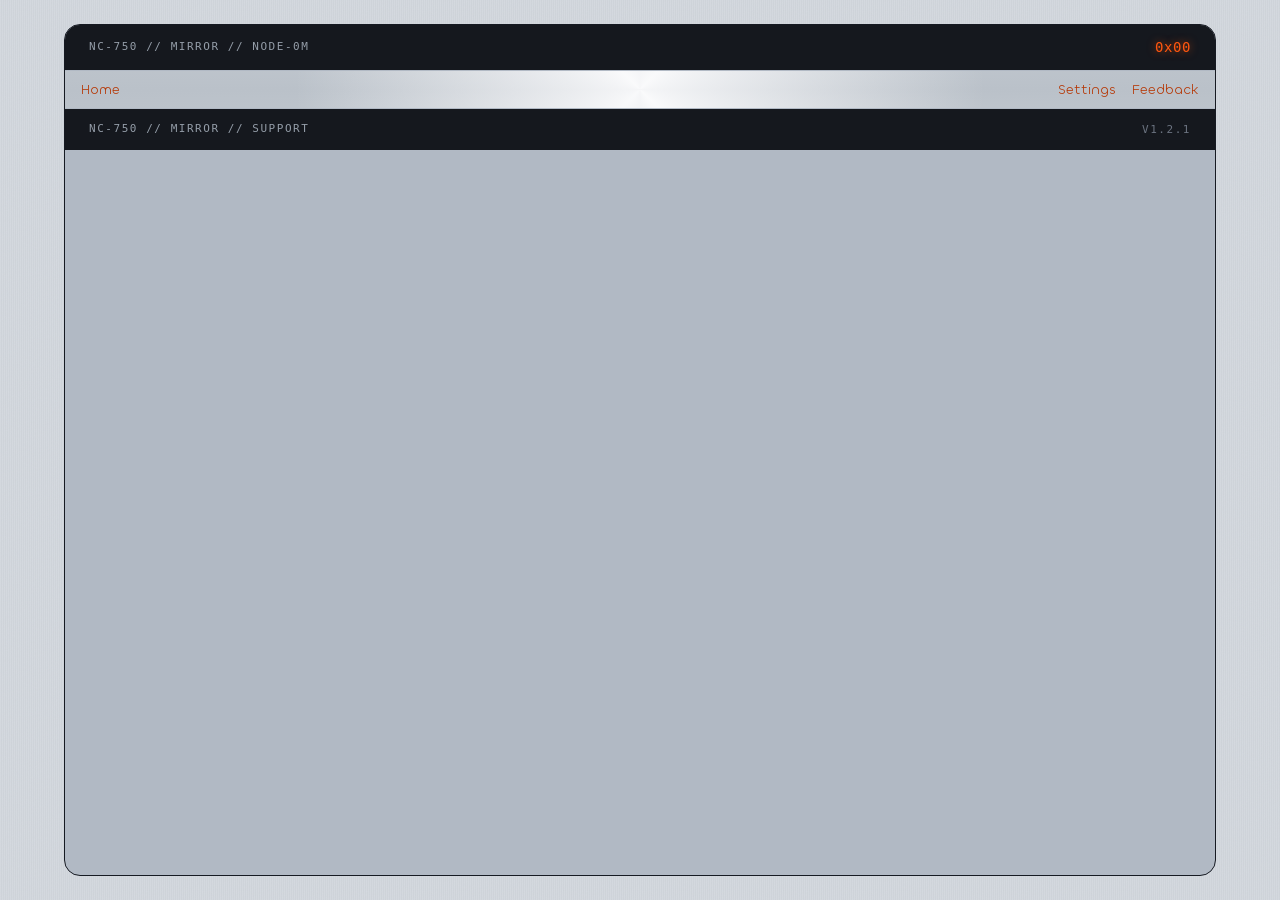
==== commit 95a293a5: "Mirror release: v1.2.1" ====
--- a/index.html
+++ b/index.html
@@ -27,8 +27,8 @@
             content="default-src 'self'; script-src 'self'; style-src 'self' 'unsafe-inline'; img-src 'self' data:; font-src 'self'; frame-src 'self' data:; connect-src 'self' https://api.openai.com https://api.anthropic.com https://api.mistral.ai https:;"
         />
         <title>Mirror</title>
-      <script type="module" crossorigin src="/assets/index-BSgbP96z.js"></script>
-      <link rel="stylesheet" crossorigin href="/assets/index-BYcFrAej.css">
+      <script type="module" crossorigin src="/assets/index-Dz8IHH4a.js"></script>
+      <link rel="stylesheet" crossorigin href="/assets/index-DHovICt-.css">
     <link rel="manifest" href="/manifest.webmanifest"><script id="vite-plugin-pwa:register-sw" src="/registerSW.js"></script></head>
     <body class="nc-lab">
         <a href="#root" class="sr-only focus:not-sr-only focus:absolute focus:top-3 focus:left-3 focus:z-50 focus:bg-[var(--nc-panel)] focus:p-3 focus:rounded focus:text-[var(--nc-accent-ink)] focus:outline-2 focus:outline-[var(--nc-accent)] focus:outline-offset-2">
--- a/assets/index-DHovICt-.css
+++ b/assets/index-DHovICt-.css
@@ -0,0 +1 @@
+@layer properties{@supports (((-webkit-hyphens:none)) and (not (margin-trim:inline))) or ((-moz-orient:inline) and (not (color:rgb(from red r g b)))){*,:before,:after,::backdrop{--tw-rotate-x:initial;--tw-rotate-y:initial;--tw-rotate-z:initial;--tw-skew-x:initial;--tw-skew-y:initial;--tw-border-style:solid;--tw-font-weight:initial;--tw-ordinal:initial;--tw-slashed-zero:initial;--tw-numeric-figure:initial;--tw-numeric-spacing:initial;--tw-numeric-fraction:initial;--tw-shadow:0 0 #0000;--tw-shadow-color:initial;--tw-shadow-alpha:100%;--tw-inset-shadow:0 0 #0000;--tw-inset-shadow-color:initial;--tw-inset-shadow-alpha:100%;--tw-ring-color:initial;--tw-ring-shadow:0 0 #0000;--tw-inset-ring-color:initial;--tw-inset-ring-shadow:0 0 #0000;--tw-ring-inset:initial;--tw-ring-offset-width:0px;--tw-ring-offset-color:#fff;--tw-ring-offset-shadow:0 0 #0000;--tw-outline-style:solid;--tw-blur:initial;--tw-brightness:initial;--tw-contrast:initial;--tw-grayscale:initial;--tw-hue-rotate:initial;--tw-invert:initial;--tw-opacity:initial;--tw-saturate:initial;--tw-sepia:initial;--tw-drop-shadow:initial;--tw-drop-shadow-color:initial;--tw-drop-shadow-alpha:100%;--tw-drop-shadow-size:initial}}}@layer lab{:root{--nc-seed-h:214;--nc-seed-s:14;--nc-seed-l:85;--nc-accent-h:18;--nc-accent-s:100;--nc-accent-l:53;--nc-lab:750;--nc-bg:hsl(var(--nc-seed-h) calc(var(--nc-seed-s) * 1%) calc(var(--nc-seed-l) * 1%));--nc-bg-sunken:hsl(var(--nc-seed-h) calc(var(--nc-seed-s) * 1%) calc((var(--nc-seed-l) - 5) * 1%));--nc-panel:hsl(calc(var(--nc-seed-h) - 4) calc((var(--nc-seed-s) + 8) * 1%) clamp(0%, calc((var(--nc-seed-l) + 13) * 1%), 98%));--nc-panel-2:hsl(calc(var(--nc-seed-h) - 2) calc((var(--nc-seed-s) + 2) * 1%) clamp(0%, calc((var(--nc-seed-l) + 8) * 1%), 98%));--nc-panel-3:hsl(var(--nc-seed-h) calc(var(--nc-seed-s) * 1%) clamp(0%, calc((var(--nc-seed-l) + 3) * 1%), 98%));--nc-inset:hsl(var(--nc-seed-h) calc((var(--nc-seed-s) - 1) * 1%) clamp(0%, calc((var(--nc-seed-l) + 5) * 1%), 98%));--nc-hover:hsl(calc(var(--nc-seed-h) - 2) calc((var(--nc-seed-s) + 2) * 1%) clamp(0%, calc((var(--nc-seed-l) + 5) * 1%), 98%));--nc-active:hsl(calc(var(--nc-seed-h) - 2) calc((var(--nc-seed-s) + 2) * 1%) clamp(0%, calc((var(--nc-seed-l) + 1) * 1%), 98%));--nc-console:hsl(calc(var(--nc-seed-h) + 6) calc((var(--nc-seed-s) + 2) * 1%) clamp(5%, calc((var(--nc-seed-l) - 75) * 1%), 20%));--nc-console-2:hsl(calc(var(--nc-seed-h) + 6) calc(var(--nc-seed-s) * 1%) clamp(5%, calc((var(--nc-seed-l) - 70) * 1%), 25%));--nc-console-line:hsl(calc(var(--nc-seed-h) + 6) calc((var(--nc-seed-s) - 2) * 1%) clamp(10%, calc((var(--nc-seed-l) - 59) * 1%), 40%));--nc-ink:hsl(calc(var(--nc-seed-h) + 6) calc((var(--nc-seed-s) + 6) * 1%) clamp(5%, calc((var(--nc-seed-l) - 74) * 1%), 20%));--nc-ink-2:hsl(calc(var(--nc-seed-h) + 4) calc((var(--nc-seed-s) - 3) * 1%) clamp(10%, calc((var(--nc-seed-l) - 55) * 1%), 45%));--nc-ink-3:hsl(calc(var(--nc-seed-h) + 2) calc((var(--nc-seed-s) - 5) * 1%) clamp(15%, calc((var(--nc-seed-l) - 39) * 1%), 60%));--nc-ink-faint:hsl(calc(var(--nc-seed-h) + 2) calc((var(--nc-seed-s) - 5) * 1%) clamp(20%, calc((var(--nc-seed-l) - 35) * 1%), 75%));--nc-ink-invert:hsl(calc(var(--nc-seed-h) - 4) calc((var(--nc-seed-s) + 4) * 1%) clamp(88%, calc((var(--nc-seed-l) + 8) * 1%), 98%));--nc-ink-invert-2:hsl(calc(var(--nc-seed-h) - 2) calc((var(--nc-seed-s) - 4) * 1%) clamp(50%, calc((var(--nc-seed-l) - 23) * 1%), 75%));--nc-on-ink:hsl(calc(var(--nc-seed-h) - 4) calc((var(--nc-seed-s) + 8) * 1%) clamp(93%, calc((var(--nc-seed-l) + 13) * 1%), 100%));--nc-line:hsl(var(--nc-seed-h) calc(var(--nc-seed-s) * 1%) clamp(0%, calc((var(--nc-seed-l) - 12) * 1%), 100%));--nc-line-subtle:hsl(var(--nc-seed-h) calc((var(--nc-seed-s) - 1) * 1%) clamp(0%, calc((var(--nc-seed-l) - 5) * 1%), 100%));--nc-line-strong:hsl(calc(var(--nc-seed-h) + 2) calc((var(--nc-seed-s) + 2) * 1%) clamp(0%, calc((var(--nc-seed-l) - 25) * 1%), 100%));--nc-line-ink:hsl(calc(var(--nc-seed-h) + 6) calc((var(--nc-seed-s) + 6) * 1%) clamp(5%, calc((var(--nc-seed-l) - 74) * 1%), 20%));--nc-seam-width:1px;--nc-seam-fill:var(--nc-line);--nc-accent:hsl(var(--nc-accent-h) calc(var(--nc-accent-s) * 1%) calc(var(--nc-accent-l) * 1%));--nc-accent-hover:hsl(var(--nc-accent-h) calc(var(--nc-accent-s) * 1%) clamp(0%, calc((var(--nc-accent-l) + 5) * 1%), 100%));--nc-accent-active:hsl(calc(var(--nc-accent-h) - 3) calc((var(--nc-accent-s) - 8) * 1%) clamp(0%, calc((var(--nc-accent-l) - 6) * 1%), 100%));--nc-accent-ink:hsl(calc(var(--nc-accent-h) - 1) calc((var(--nc-accent-s) - 12) * 1%) clamp(0%, calc((var(--nc-accent-l) - 15) * 1%), 100%));--nc-accent-subtle:hsl(var(--nc-accent-h) calc(var(--nc-accent-s) * 1%) calc(var(--nc-accent-l) * 1%) / .12);--nc-on-accent:hsl(calc(var(--nc-accent-h) + 2) 60% 10%);--nc-success:#35825c;--nc-success-subtle:#35825c1f;--nc-warning:#dc8f09;--nc-warning-subtle:#dc8f0924;--nc-error:#e3291c;--nc-error-subtle:#e3291c1f;--nc-on-error:#fff;--nc-info:#287ab8;--nc-info-subtle:#287ab81f;--nc-metal-key:linear-gradient(180deg, #fcfcfd 0%, #edf0f2 48%, #dfe2e7 100%);--nc-metal-key-press:linear-gradient(180deg, #dce0e5 0%, #e7eaee 100%);--nc-metal-brushed:radial-gradient(circle at 50% 38%, #fcfcfde6, transparent 60%), conic-gradient(from 0deg, #c0c6ce, #e7ebee, #bac1c9, #edf0f2, #c0c6ce, #e1e6ea, #bac1c9, #eaedf0, #c0c6ce);--nc-grain-brushed:repeating-linear-gradient(90deg, #ffffff09 0px, #ffffff09 1px, #00000005 1px, #00000005 2px);--nc-hatch:repeating-linear-gradient(45deg, var(--nc-ink) 0px, var(--nc-ink) 2px, transparent 2px, transparent 7px);--nc-hatch--faint:repeating-linear-gradient(45deg, var(--nc-ink-faint) 0px, var(--nc-ink-faint) 2px, transparent 2px, transparent 7px);--nc-texture-noise:url("data:image/svg+xml,%3Csvg viewBox='0 0 256 256' xmlns='http://www.w3.org/2000/svg'%3E%3Cfilter id='n'%3E%3CfeTurbulence type='fractalNoise' baseFrequency='0.9' numOctaves='2' stitchTiles='stitch'/%3E%3C/filter%3E%3Crect width='100%25' height='100%25' filter='url(%23n)' opacity='0.55'/%3E%3C/svg%3E");--nc-texture-opacity:.05;--nc-screw-face:hsl(var(--nc-seed-h) 14% 96%);--nc-screw-body:hsl(var(--nc-seed-h) 12% 70%);--nc-screw-edge:hsl(calc(var(--nc-seed-h) + 2) 14% 56%);--nc-screw-ring:hsl(calc(var(--nc-seed-h) + 2) 16% 50% / .5);--nc-screw-drop:#29303d33;--nc-screw-slot:hsl(calc(var(--nc-seed-h) + 2) 16% 48% / .7);--nc-edge-raised:inset 0 1px 0 #ffffffb3, inset 0 -1px 0 #3d475c1f;--nc-edge-inset:inset 0 1px 2px #29303d29, inset 0 -1px 0 #ffffff80;--nc-font-display:"ClashDisplay-Variable", "ClashDisplay", "Archivo", system-ui, sans-serif;--nc-font-body:"Chillax-Variable", "Chillax", system-ui, sans-serif;--nc-font-mono:ui-monospace, "Cascadia Mono", "Cascadia Code", "Consolas", "SFMono-Regular", "Menlo", "JetBrains Mono", monospace;--nc-text-2xs:.6875rem;--nc-text-xs:.75rem;--nc-text-sm:.8125rem;--nc-text-base:.875rem;--nc-text-md:1rem;--nc-text-lg:1.125rem;--nc-text-xl:1.375rem;--nc-text-2xl:1.75rem;--nc-text-3xl:2.25rem;--nc-text-4xl:3.25rem;--nc-text-5xl:clamp(3.5rem, 8vw, 6rem);--nc-text-6xl:clamp(5rem, 14vw, 11rem);--nc-font-light:300;--nc-font-regular:400;--nc-font-medium:500;--nc-font-semibold:600;--nc-font-bold:700;--nc-leading-none:1;--nc-leading-tight:1.08;--nc-leading-snug:1.28;--nc-leading-normal:1.5;--nc-leading-relaxed:1.7;--nc-track-display:-.035em;--nc-track-tight:-.015em;--nc-track-normal:0;--nc-track-label:.14em;--nc-track-mono:.04em;--nc-space-0:0;--nc-space-1:4px;--nc-space-2:8px;--nc-space-3:12px;--nc-space-4:16px;--nc-space-5:20px;--nc-space-6:24px;--nc-space-8:32px;--nc-space-10:40px;--nc-space-12:48px;--nc-space-16:64px;--nc-space-20:80px;--nc-radius-none:0;--nc-radius-sm:3px;--nc-radius-md:5px;--nc-radius-lg:10px;--nc-radius-xl:16px;--nc-radius-full:9999px;--nc-border-width:1px;--nc-border-ink:1.5px;--nc-control-sm:32px;--nc-control-md:40px;--nc-control-lg:48px;--nc-transition-fast:90ms cubic-bezier(.4, 0, .2, 1);--nc-transition-normal:.16s cubic-bezier(.4, 0, .2, 1);--nc-transition-slow:.28s cubic-bezier(.4, 0, .2, 1);--nc-transition-press:.12s cubic-bezier(.34, 1.56, .64, 1);--nc-cell-bg:var(--nc-panel);--nc-ctl-text:var(--nc-ink);--nc-btn-label:var(--nc-ink);--nc-ctl-text-secondary:var(--nc-ink-2);--nc-ctl-bg:var(--nc-panel);--nc-ctl-bg-hover:var(--nc-hover);--nc-ctl-bg-active:var(--nc-active);--nc-ctl-border:var(--nc-line-strong);--nc-ctl-border-hover:var(--nc-line-ink);--nc-ctl-inset:var(--nc-inset);--nc-ctl-inset-border:var(--nc-line-strong);--nc-ctl-metal:var(--nc-metal-key);--nc-ctl-metal-press:var(--nc-metal-key-press)}:root[data-theme=dark],[data-theme=dark]{--nc-bg:hsl(calc(var(--nc-seed-h) + 6) calc(var(--nc-seed-s) * 1%) 13%);--nc-bg-sunken:hsl(calc(var(--nc-seed-h) + 6) calc((var(--nc-seed-s) + 2) * 1%) 9%);--nc-panel:hsl(calc(var(--nc-seed-h) + 4) calc((var(--nc-seed-s) - 2) * 1%) 18%);--nc-panel-2:hsl(calc(var(--nc-seed-h) + 5) calc((var(--nc-seed-s) - 2) * 1%) 16%);--nc-panel-3:hsl(calc(var(--nc-seed-h) + 6) calc((var(--nc-seed-s) - 1) * 1%) 14%);--nc-inset:hsl(calc(var(--nc-seed-h) + 6) calc((var(--nc-seed-s) + 2) * 1%) 10%);--nc-hover:hsl(calc(var(--nc-seed-h) + 3) calc((var(--nc-seed-s) - 2) * 1%) 22%);--nc-active:hsl(calc(var(--nc-seed-h) + 3) calc((var(--nc-seed-s) - 2) * 1%) 26%);--nc-console:hsl(calc(var(--nc-seed-h) + 8) calc((var(--nc-seed-s) + 4) * 1%) 7%);--nc-console-2:hsl(calc(var(--nc-seed-h) + 7) calc((var(--nc-seed-s) + 1) * 1%) 11%);--nc-console-line:hsl(calc(var(--nc-seed-h) + 6) calc((var(--nc-seed-s) - 2) * 1%) 24%);--nc-ink:hsl(calc(var(--nc-seed-h) - 4) calc((var(--nc-seed-s) + 2) * 1%) 92%);--nc-ink-2:hsl(calc(var(--nc-seed-h) - 2) calc((var(--nc-seed-s) - 4) * 1%) 70%);--nc-ink-3:hsl(var(--nc-seed-h) calc((var(--nc-seed-s) - 5) * 1%) 54%);--nc-ink-faint:hsl(calc(var(--nc-seed-h) + 2) calc((var(--nc-seed-s) - 5) * 1%) 48%);--nc-ink-invert:hsl(calc(var(--nc-seed-h) - 4) calc((var(--nc-seed-s) + 4) * 1%) 93%);--nc-ink-invert-2:hsl(calc(var(--nc-seed-h) - 2) calc((var(--nc-seed-s) - 4) * 1%) 62%);--nc-on-ink:hsl(calc(var(--nc-seed-h) + 6) calc((var(--nc-seed-s) + 2) * 1%) 10%);--nc-line:hsl(calc(var(--nc-seed-h) + 4) calc((var(--nc-seed-s) - 4) * 1%) 28%);--nc-line-subtle:hsl(calc(var(--nc-seed-h) + 5) calc((var(--nc-seed-s) - 3) * 1%) 22%);--nc-line-strong:hsl(calc(var(--nc-seed-h) + 2) calc((var(--nc-seed-s) - 3) * 1%) 40%);--nc-line-ink:hsl(calc(var(--nc-seed-h) - 4) calc((var(--nc-seed-s) + 2) * 1%) 88%);--nc-accent:hsl(var(--nc-accent-h) calc(var(--nc-accent-s) * 1%) clamp(0%, calc((var(--nc-accent-l) + 3) * 1%), 100%));--nc-accent-hover:hsl(var(--nc-accent-h) calc(var(--nc-accent-s) * 1%) clamp(0%, calc((var(--nc-accent-l) + 9) * 1%), 100%));--nc-accent-active:hsl(calc(var(--nc-accent-h) - 3) calc((var(--nc-accent-s) - 8) * 1%) clamp(0%, calc((var(--nc-accent-l) - 3) * 1%), 100%));--nc-accent-ink:hsl(calc(var(--nc-accent-h) + 2) 100% clamp(0%, calc((var(--nc-accent-l) + 13) * 1%), 100%));--nc-accent-subtle:hsl(var(--nc-accent-h) calc(var(--nc-accent-s) * 1%) clamp(0%, calc((var(--nc-accent-l) + 3) * 1%), 100%) / .16);--nc-on-accent:hsl(calc(var(--nc-accent-h) + 2) 60% 8%);--nc-success:#45ba80;--nc-success-subtle:#45ba8029;--nc-warning:#f6b128;--nc-warning-subtle:#f6b12829;--nc-error:#ed5145;--nc-error-subtle:#ed514529;--nc-on-error:#fff;--nc-info:#499edf;--nc-info-subtle:#499edf29;--nc-metal-key:linear-gradient(180deg, #3a404a 0%, #2a2f37 100%);--nc-metal-key-press:linear-gradient(180deg, #262a31 0%, #2f343c 100%);--nc-metal-brushed:radial-gradient(circle at 50% 38%, #5a6672cc, transparent 60%), conic-gradient(from 0deg, #32373e, #4e555f, #2e3238, #535a65, #32373e, #49505a, #2e3238, #505762, #32373e);--nc-grain-brushed:repeating-linear-gradient(90deg, #ffffff06 0px, #ffffff06 1px, #0000000f 1px, #0000000f 2px);--nc-hatch:repeating-linear-gradient(45deg, var(--nc-ink) 0px, var(--nc-ink) 2px, transparent 2px, transparent 7px);--nc-texture-opacity:.06;--nc-edge-raised:inset 0 1px 0 #ffffff14, inset 0 -1px 0 #0006;--nc-edge-inset:inset 0 1px 2px #00000080, inset 0 -1px 0 #ffffff0a;--nc-screw-face:hsl(var(--nc-seed-h) 10% 28%);--nc-screw-body:hsl(var(--nc-seed-h) 8% 20%);--nc-screw-edge:hsl(calc(var(--nc-seed-h) + 2) 8% 14%);--nc-screw-ring:hsl(calc(var(--nc-seed-h) + 2) 10% 18% / .6);--nc-screw-drop:#00000080;--nc-screw-slot:hsl(calc(var(--nc-seed-h) + 2) 8% 28% / .6)}@font-face{font-family:ClashDisplay-Variable;src:url(/fonts/ClashDisplay-Variable.woff2)format("woff2-variations");font-weight:200 700;font-display:swap}@font-face{font-family:ClashDisplay;src:url(/fonts/ClashDisplay-Variable.woff2)format("woff2-variations");font-weight:200 700;font-display:swap}@font-face{font-family:Chillax-Variable;src:url(/fonts/Chillax-Variable.woff2)format("woff2-variations");font-weight:200 700;font-display:swap}@font-face{font-family:Chillax;src:url(/fonts/Chillax-Variable.woff2)format("woff2-variations");font-weight:200 700;font-display:swap}*,:before,:after{box-sizing:border-box;margin:0;padding:0}html{-webkit-text-size-adjust:100%;-moz-text-size-adjust:100%;text-size-adjust:100%}body{background-color:var(--nc-bg);background-image:var(--nc-grain-brushed);min-height:100vh;color:var(--nc-ink);font-family:var(--nc-font-body);font-size:var(--nc-text-base);font-weight:var(--nc-font-regular);line-height:var(--nc-leading-normal);-webkit-font-smoothing:antialiased;-moz-osx-font-smoothing:grayscale;position:relative}body:before{content:"";z-index:0;pointer-events:none;background-image:var(--nc-texture-noise);opacity:var(--nc-texture-opacity);mix-blend-mode:multiply;background-size:220px 220px;position:fixed;inset:0}body>*{z-index:1;position:relative}img,svg{max-width:100%;display:block}a{color:var(--nc-accent-ink);text-decoration:none}a:hover{color:var(--nc-accent)}button{font:inherit;color:inherit;cursor:pointer}input,textarea,select{font:inherit}table{border-collapse:collapse;border-spacing:0}code,kbd,pre{font-family:var(--nc-font-mono)}fieldset{border:none}::selection{background:var(--nc-accent);color:var(--nc-on-accent)}:focus-visible{outline:2px solid var(--nc-accent);outline-offset:2px}@media(prefers-reduced-motion:reduce){*,:before,:after{transition-duration:.01ms!important;animation-duration:.01ms!important;animation-iteration-count:1!important}}@media(hover:hover){::-webkit-scrollbar-thumb{background:var(--nc-line);border-radius:4px}::-webkit-scrollbar-thumb:hover{background:var(--nc-line-strong)}}.sr-only{clip:rect(0,0,0,0);white-space:nowrap;border:0;width:1px;height:1px;margin:-1px;padding:0;position:absolute;overflow:hidden}.nc-btn{justify-content:center;align-items:center;gap:var(--nc-space-2);height:var(--nc-control-md);padding:0 var(--nc-space-4);font-family:var(--nc-font-body);font-size:var(--nc-text-sm);font-weight:var(--nc-font-medium);color:var(--nc-ctl-text);background:var(--nc-ctl-metal);border:var(--nc-border-width) solid var(--nc-ctl-border);border-radius:var(--nc-radius-md);box-shadow:var(--nc-edge-raised);cursor:pointer;white-space:nowrap;-webkit-user-select:none;user-select:none;transition:filter var(--nc-transition-fast),transform var(--nc-transition-press),box-shadow var(--nc-transition-fast),background var(--nc-transition-fast);line-height:1;display:inline-flex}.nc-btn:hover{filter:brightness(1.03);border-color:var(--nc-ctl-border-hover)}.nc-btn:active{background:var(--nc-ctl-metal-press);box-shadow:var(--nc-edge-inset);transform:translateY(1px)}.nc-btn:disabled{opacity:.4;pointer-events:none}.nc-btn--primary{color:var(--nc-on-ink);background:var(--nc-ink);border-color:var(--nc-ink);box-shadow:inset 0 1px #ffffff24}.nc-btn--primary:hover{filter:brightness(1.18);border-color:var(--nc-ink)}.nc-btn--primary:active{filter:brightness();box-shadow:inset 0 2px 4px #0006}.nc-btn--accent{color:var(--nc-on-accent);background:var(--nc-accent);border-color:var(--nc-accent-active);font-weight:var(--nc-font-semibold);box-shadow:inset 0 1px #ffffff4d}.nc-btn--accent:hover{background:var(--nc-accent-hover)}.nc-btn--accent:active{background:var(--nc-accent-active);box-shadow:inset 0 2px 4px #29140a66}.nc-btn--secondary{border-color:var(--nc-ctl-border);color:var(--nc-ctl-text);box-shadow:none;background:0 0}.nc-btn--secondary:hover{background:var(--nc-ctl-bg-hover);filter:none}.nc-btn--secondary:active{background:var(--nc-ctl-bg-active);box-shadow:none;transform:translateY(1px)}.nc-btn--ghost{box-shadow:none;color:var(--nc-ctl-text-secondary);background:0 0;border-color:#0000}.nc-btn--ghost:hover{background:var(--nc-ctl-bg-hover);color:var(--nc-ctl-text);filter:none}.nc-btn--ghost:active{background:var(--nc-ctl-bg-active);transform:translateY(1px)}.nc-btn--danger{color:var(--nc-on-error);background:var(--nc-error);border-color:var(--nc-error);font-weight:var(--nc-font-semibold);box-shadow:inset 0 1px #fff3}.nc-btn--danger:hover{filter:brightness(1.08)}.nc-btn--danger:active{filter:brightness(.94);transform:translateY(1px);box-shadow:inset 0 2px 4px #0000004d}.nc-btn--sm{height:var(--nc-control-sm);padding:0 var(--nc-space-3);font-size:var(--nc-text-xs)}.nc-btn--lg{height:var(--nc-control-lg);padding:0 var(--nc-space-6);font-size:var(--nc-text-base)}.nc-btn--icon{width:var(--nc-control-md);padding:0}.nc-btn--icon.nc-btn--sm{width:var(--nc-control-sm)}.nc-btn--icon.nc-btn--lg{width:var(--nc-control-lg)}.nc-btn-group{display:inline-flex}.nc-btn-group .nc-btn{border-radius:0}.nc-btn-group .nc-btn+.nc-btn{margin-left:calc(var(--nc-border-width) * -1)}.nc-btn-group .nc-btn:first-child{border-radius:var(--nc-radius-md) 0 0 var(--nc-radius-md)}.nc-btn-group .nc-btn:last-child{border-radius:0 var(--nc-radius-md) var(--nc-radius-md) 0}.nc-btn-group .nc-btn:only-child{border-radius:var(--nc-radius-md)}.nc-key{min-width:var(--nc-control-lg);height:var(--nc-control-lg);padding:0 var(--nc-space-3);font-family:var(--nc-font-mono);font-size:var(--nc-text-xs);font-weight:var(--nc-font-medium);color:var(--nc-ctl-text-secondary);background:var(--nc-ctl-metal);border:var(--nc-border-width) solid var(--nc-ctl-border);border-radius:var(--nc-radius-md);box-shadow:var(--nc-edge-raised);cursor:pointer;-webkit-user-select:none;user-select:none;transition:transform var(--nc-transition-press),box-shadow var(--nc-transition-fast);justify-content:center;align-items:center;display:inline-flex}.nc-key:focus-visible{outline:2px solid var(--nc-accent);outline-offset:1px}.nc-key:active{box-shadow:var(--nc-edge-inset);transform:translateY(2px)}.nc-key--accent{color:var(--nc-on-accent);background:var(--nc-accent);border-color:var(--nc-accent-active)}.nc-btn-expand{display:inline-flex;position:relative}.nc-btn-expand__trigger{align-items:center;gap:var(--nc-space-2);display:inline-flex}.nc-btn-expand__trigger:after{content:"";width:6px;height:6px;transition:transform var(--nc-transition-fast);border-bottom:1.5px solid;border-right:1.5px solid;display:inline-block;transform:rotate(45deg)translateY(-1px)}.nc-btn-expand--open .nc-btn-expand__trigger:after{transform:rotate(-135deg)translateY(-1px)}.nc-btn-expand__menu{margin-top:var(--nc-space-1);min-width:100%;padding:var(--nc-space-1);background:var(--nc-ctl-bg);border:var(--nc-border-width) solid var(--nc-ctl-border);border-radius:var(--nc-radius-md);box-shadow:var(--nc-edge-raised);z-index:100;white-space:nowrap;flex-direction:column;gap:1px;display:none;position:absolute;top:100%;right:0}.nc-btn-expand--open .nc-btn-expand__menu{display:flex}.nc-btn-expand__item{justify-content:flex-start;align-items:center;gap:var(--nc-space-2);height:var(--nc-control-sm);padding:0 var(--nc-space-3);font-family:var(--nc-font-body);font-size:var(--nc-text-xs);font-weight:var(--nc-font-medium);color:var(--nc-ctl-text);border-radius:var(--nc-radius-sm);cursor:pointer;white-space:nowrap;-webkit-user-select:none;user-select:none;transition:background var(--nc-transition-fast);background:0 0;border:none;line-height:1;display:inline-flex}.nc-btn-expand__item:hover{background:var(--nc-ctl-bg-hover)}.nc-btn-expand__item:active{background:var(--nc-ctl-bg-active)}.nc-monitor{color:var(--nc-ink-invert);background-color:var(--nc-console);--nc-cell-bg:var(--nc-console);--nc-ctl-text:var(--nc-ink-invert);--nc-ctl-text-secondary:var(--nc-ink-invert-2);--nc-ctl-heading-text:var(--nc-ink-invert);--nc-ctl-bg:var(--nc-console-2);--nc-ctl-bg-hover:var(--nc-console-line);--nc-ctl-bg-active:var(--nc-console);--nc-ctl-border:var(--nc-console-line);--nc-ctl-border-hover:var(--nc-ink-invert-2);--nc-ctl-inset:var(--nc-console);--nc-ctl-inset-border:var(--nc-console-line);--nc-ctl-metal:var(--nc-ctl-bg);--nc-ctl-metal-press:var(--nc-ctl-bg-active)}.nc-lcd{font-family:var(--nc-font-mono);font-weight:var(--nc-font-medium);letter-spacing:var(--nc-track-mono);color:var(--nc-accent);text-shadow:0 0 8px hsl(var(--nc-accent-h) calc(var(--nc-accent-s) * 1%) calc(var(--nc-accent-l) * 1%) / .6);font-variant-numeric:tabular-nums}.nc-lcd--lg{font-size:var(--nc-text-3xl);line-height:1}.nc-lcd-sub{color:var(--nc-ink-invert-2)}.nc-toggle{align-items:center;gap:var(--nc-space-2);font-size:var(--nc-text-sm);cursor:pointer;-webkit-user-select:none;user-select:none;display:inline-flex}.nc-toggle input{appearance:none;background:var(--nc-ctl-inset);border:var(--nc-border-width) solid var(--nc-ctl-inset-border);border-radius:var(--nc-radius-full);width:40px;height:22px;box-shadow:var(--nc-edge-inset);cursor:pointer;transition:background var(--nc-transition-fast),border-color var(--nc-transition-fast);flex-shrink:0;position:relative}.nc-toggle input:after{content:"";background:var(--nc-ctl-metal);border:var(--nc-border-width) solid var(--nc-ctl-border);border-radius:var(--nc-radius-full);width:18px;height:18px;box-shadow:var(--nc-edge-raised);transition:transform var(--nc-transition-press);position:absolute;top:1px;left:1px}.nc-toggle input:checked{background:var(--nc-accent);border-color:var(--nc-accent-active)}.nc-toggle input:checked:after{transform:translate(18px)}.nc-toggle input:focus-visible{outline:2px solid var(--nc-accent);outline-offset:2px}.nc-toggle input:disabled{opacity:.4;pointer-events:none}.nc-segment{background:var(--nc-ctl-inset);border:var(--nc-border-width) solid var(--nc-ctl-inset-border);border-radius:var(--nc-radius-md);box-shadow:var(--nc-edge-inset);padding:3px;display:inline-flex}.nc-segment button{font-size:var(--nc-text-xs);font-weight:var(--nc-font-medium);text-transform:uppercase;color:var(--nc-ctl-text-secondary);padding:var(--nc-space-2) var(--nc-space-4);border-radius:var(--nc-radius-sm);cursor:pointer;transition:background var(--nc-transition-fast),color var(--nc-transition-fast);background:0 0;border:none}.nc-segment button:hover{color:var(--nc-ctl-text)}.nc-segment button:focus-visible{outline:2px solid var(--nc-accent);outline-offset:-1px}.nc-segment button.is-active{color:var(--nc-ctl-text);background:var(--nc-ctl-bg);box-shadow:var(--nc-edge-raised)}.nc-spec{flex-direction:column;gap:0;display:flex}.nc-spec__label{color:var(--nc-ink-3)}.nc-spec__value{font-family:var(--nc-font-mono);font-size:var(--nc-text-md);font-weight:var(--nc-font-medium);color:var(--nc-ink);font-variant-numeric:tabular-nums}.nc-spec-strip{border-top:var(--nc-border-width) solid var(--nc-line);flex-wrap:wrap;display:flex}.nc-spec-strip .nc-spec{padding:var(--nc-space-3) var(--nc-space-4);border-right:var(--nc-border-width) solid var(--nc-line)}.nc-spec-strip .nc-spec:last-child{border-right:none}.nc-led{align-items:center;gap:var(--nc-space-2);font-family:var(--nc-font-mono);font-size:var(--nc-text-xs);letter-spacing:var(--nc-track-mono);color:var(--nc-ink-2);display:inline-flex}.nc-led:before{content:"";width:var(--nc-space-2);height:var(--nc-space-2);border-radius:var(--nc-radius-full);background:var(--nc-ink-faint);flex-shrink:0}.nc-led--on:before{background:var(--nc-success);box-shadow:0 0 6px var(--nc-success)}.nc-led--rec:before{background:var(--nc-accent);box-shadow:0 0 6px var(--nc-accent)}.nc-led--warn:before{background:var(--nc-warning);box-shadow:0 0 6px var(--nc-warning)}.nc-led--err:before{background:var(--nc-error);box-shadow:0 0 6px var(--nc-error)}.nc-badge{align-items:center;gap:var(--nc-space-1);height:20px;padding:0 var(--nc-space-2);color:var(--nc-ink-2);background:var(--nc-panel-2);border:var(--nc-border-width) solid var(--nc-line);border-radius:var(--nc-radius-sm);white-space:nowrap;line-height:1;display:inline-flex}.nc-badge--accent{color:var(--nc-on-accent);background:var(--nc-accent);border-color:var(--nc-accent-active)}.nc-badge--success{color:var(--nc-success);background:var(--nc-success-subtle);border-color:#0000}.nc-badge--warning{color:var(--nc-warning);background:var(--nc-warning-subtle);border-color:#0000}.nc-badge--error{color:var(--nc-error);background:var(--nc-error-subtle);border-color:#0000}.nc-badge--info{color:var(--nc-info);background:var(--nc-info-subtle);border-color:#0000}.nc-pill{border-radius:var(--nc-radius-full);padding:0 var(--nc-space-3)}.nc-table{width:100%;font-size:var(--nc-text-sm);border-collapse:separate;border-spacing:0;border:var(--nc-border-width) solid var(--nc-line);border-radius:var(--nc-radius-md);background:var(--nc-panel);overflow:hidden}.nc-table thead{background:var(--nc-panel-3)}.nc-table th{padding:var(--nc-space-2) var(--nc-space-4);color:var(--nc-ink-3);text-align:left;border-bottom:var(--nc-border-width) solid var(--nc-line)}.nc-table td{padding:var(--nc-space-3) var(--nc-space-4);border-bottom:var(--nc-border-width) solid var(--nc-line-subtle)}.nc-table tbody tr:last-child td{border-bottom:none}.nc-table tbody tr:hover td{background:var(--nc-hover)}.nc-table-wrapper{-webkit-overflow-scrolling:touch;border:var(--nc-border-width) solid var(--nc-line);border-radius:var(--nc-radius-md);max-width:100%;overflow-x:auto}.nc-table-wrapper .nc-table{border:none;border-radius:0}@media(max-width:640px){.nc-table--stacked,.nc-table--stacked tbody,.nc-table--stacked tbody tr,.nc-table--stacked td{display:block}.nc-table--stacked thead{display:none}.nc-table--stacked tbody tr{border-bottom:var(--nc-border-width) solid var(--nc-line);border-radius:0}.nc-table--stacked tbody tr:last-child{border-bottom:none}.nc-table--stacked td{justify-content:space-between;align-items:center;gap:var(--nc-space-3);padding:var(--nc-space-2) var(--nc-space-4);border-bottom:var(--nc-border-width) solid var(--nc-line-subtle);text-align:right;display:flex}.nc-table--stacked td:last-child{border-bottom:none}.nc-table--stacked td:before{content:attr(data-label);font-family:var(--nc-font-mono);font-size:var(--nc-text-2xs);font-weight:var(--nc-font-medium);letter-spacing:var(--nc-track-label);text-transform:uppercase;color:var(--nc-ink-3);text-align:left;flex-shrink:0}.nc-table--stacked tbody tr:hover td{background:var(--nc-hover)}}.nc-progress{background:var(--nc-inset);border:var(--nc-border-width) solid var(--nc-line);border-radius:var(--nc-radius-full);width:100%;height:6px;box-shadow:var(--nc-edge-inset);overflow:hidden}.nc-progress__bar{background:var(--nc-accent);transform-origin:0;width:100%;height:100%;transform:scaleX(var(--nc-progress,0));transition:transform var(--nc-transition-slow)}.nc-progress--success .nc-progress__bar{background:var(--nc-success)}.nc-progress--warning .nc-progress__bar{background:var(--nc-warning)}.nc-progress--error .nc-progress__bar{background:var(--nc-error)}.nc-divider{border:none;border-top:var(--nc-border-width) solid var(--nc-line);margin:var(--nc-space-6) 0}.nc-divider--subtle{border-color:var(--nc-line-subtle)}.nc-schematic{align-items:center;gap:var(--nc-space-3);font-family:var(--nc-font-mono);font-size:var(--nc-text-2xs);letter-spacing:var(--nc-track-label);text-transform:uppercase;color:var(--nc-ink-3);display:flex}.nc-schematic:before,.nc-schematic:after{content:"";background:var(--nc-line-strong);flex:1;height:1px}.nc-dimension{align-items:center;gap:var(--nc-space-2);font-family:var(--nc-font-mono);font-size:var(--nc-text-2xs);color:var(--nc-ink-3);display:flex}.nc-dimension__line{background:var(--nc-line-strong);flex:1;height:1px;position:relative}.nc-dimension__line:before,.nc-dimension__line:after{content:"";background:var(--nc-line-strong);width:1px;height:7px;position:absolute;top:-3px}.nc-dimension__line:before{left:0}.nc-dimension__line:after{right:0}.nc-reg{flex-shrink:0;width:16px;height:16px;position:relative}.nc-reg:before,.nc-reg:after{content:"";background:var(--nc-ink-3);position:absolute}.nc-reg:before{width:1px;margin-left:-.5px;top:0;bottom:0;left:50%}.nc-reg:after{height:1px;margin-top:-.5px;top:50%;left:0;right:0}.nc-hatch{background-image:var(--nc-hatch);background-color:var(--nc-accent)}.nc-hatch--half{height:50%}.nc-hatch--third{height:33%}.nc-hatch--faint{background-image:var(--nc-hatch--faint);background-color:var(--nc-accent)}.nc-barcode{background-image:repeating-linear-gradient(90deg,var(--nc-ink) 0,var(--nc-ink) 1px,transparent 1px,transparent 3px,var(--nc-ink) 3px,var(--nc-ink) 5px,transparent 5px,transparent 6px,var(--nc-ink) 6px,var(--nc-ink) 9px,transparent 9px,transparent 11px);background-size:11px 100%;height:36px}.nc-null{font-family:var(--nc-font-mono);font-size:var(--nc-text-2xs);font-weight:var(--nc-font-medium);letter-spacing:var(--nc-track-mono);color:var(--nc-accent);align-items:center;display:inline-flex}.nc-tooltip{position:relative}.nc-tooltip:after{content:attr(data-tooltip);padding:var(--nc-space-1) var(--nc-space-2);font-family:var(--nc-font-mono);font-size:var(--nc-text-2xs);letter-spacing:var(--nc-track-mono);color:var(--nc-ink-invert);background:var(--nc-ink);border-radius:var(--nc-radius-sm);white-space:nowrap;pointer-events:none;opacity:0;transition:opacity var(--nc-transition-fast);position:absolute;bottom:calc(100% + 6px);transform:translate(-100%)}.nc-tooltip:hover:after,.nc-tooltip:focus-within:after{opacity:1}.nc-schematic-box{gap:var(--nc-space-1);background:var(--nc-panel);border:var(--nc-border-ink) solid var(--nc-line-ink);border-radius:var(--nc-radius-md);padding:var(--nc-space-3) var(--nc-space-4);flex-direction:column;display:flex}.nc-schematic-box__label{font-family:var(--nc-font-mono);font-size:var(--nc-text-2xs);letter-spacing:var(--nc-track-mono);color:var(--nc-ink-3)}.nc-schematic-box__name{font-family:var(--nc-font-body);font-size:var(--nc-text-sm);font-weight:var(--nc-font-semibold);color:var(--nc-ink)}.nc-path{background:var(--nc-accent);min-width:24px;height:2px;position:relative}.nc-path:after{content:"";border-top:6px solid #0000;border-bottom:6px solid #0000;border-left:8px solid var(--nc-accent);width:0;height:0;position:absolute;top:50%;right:-1px;transform:translateY(-50%)}.nc-path--v{width:2px;height:100%;min-height:24px;min-width:unset}.nc-path--v:after{right:50%;top:unset;border-top:8px solid var(--nc-accent);border-bottom:none;border-left:6px solid #0000;border-right:6px solid #0000;bottom:-1px;transform:translate(50%)}.nc-sever{align-items:center;gap:var(--nc-space-2);display:flex}.nc-sever__line{border-top:2px dashed var(--nc-error);flex:1;height:0}.nc-sever__mark{color:var(--nc-error);font-family:var(--nc-font-mono);font-size:var(--nc-text-lg);font-weight:var(--nc-font-bold);flex-shrink:0;line-height:1}.nc-leader{align-items:center;gap:var(--nc-space-2);display:flex}.nc-leader__line{border-top:1px solid var(--nc-line-strong);flex-shrink:0;width:32px;height:0}.nc-leader__label{font-family:var(--nc-font-mono);font-size:var(--nc-text-2xs);letter-spacing:var(--nc-track-mono);color:var(--nc-ink-3);white-space:nowrap}.nc-exploded{align-items:center;gap:var(--nc-space-6);padding:var(--nc-space-6) 0;flex-direction:column;display:flex;position:relative}.nc-exploded__axis{border-left:1px dashed var(--nc-line-strong);width:0;position:absolute;top:0;bottom:0;left:50%;transform:translate(-50%)}.nc-exploded__part{z-index:1;align-items:center;gap:var(--nc-space-4);display:flex;position:relative}.nc-glyph{width:34px;height:34px;color:var(--nc-ink-2);flex-shrink:0;justify-content:center;align-items:center;display:inline-flex}.nc-glyph svg{stroke:currentColor;fill:none;stroke-width:1.5px;stroke-linecap:round;stroke-linejoin:round;width:100%;height:100%}.nc-glyph--active{color:var(--nc-accent)}.nc-glyph--verified{color:var(--nc-success)}.nc-glyph--null{color:var(--nc-ink-faint)}.nc-glyph--null svg{stroke-dasharray:3 2}.nc-alert{align-items:flex-start;gap:var(--nc-space-3);padding:var(--nc-space-3) var(--nc-space-4);font-size:var(--nc-text-sm);color:var(--nc-ink);background:var(--nc-panel);border:var(--nc-border-width) solid var(--nc-line);border-radius:var(--nc-radius-md);display:flex}.nc-alert:before{line-height:var(--nc-leading-snug);color:var(--nc-ink-2);flex-shrink:0;padding-top:2px}.nc-alert--info{border-left:3px solid var(--nc-info);background:var(--nc-info-subtle)}.nc-alert--info:before{content:"Info"}.nc-alert--success{border-left:3px solid var(--nc-success);background:var(--nc-success-subtle)}.nc-alert--success:before{content:"Success"}.nc-alert--warning{border-left:3px solid var(--nc-warning);background:var(--nc-warning-subtle)}.nc-alert--warning:before{content:"Warning"}.nc-alert--error{border-left:3px solid var(--nc-error);background:var(--nc-error-subtle)}.nc-alert--error:before{content:"Error"}.nc-alert__badge{font-size:var(--nc-text-md);flex-shrink:0;line-height:1.2}.nc-alert--info .nc-alert__badge{color:var(--nc-info)}.nc-alert--success .nc-alert__badge{color:var(--nc-success)}.nc-alert--warning .nc-alert__badge{color:var(--nc-warning)}.nc-alert--error .nc-alert__badge{color:var(--nc-error)}.nc-input,.nc-textarea,.nc-select{width:100%;height:var(--nc-control-md);padding:0 var(--nc-space-3);font-family:var(--nc-font-body);font-size:var(--nc-text-sm);color:var(--nc-ctl-text);background:var(--nc-ctl-inset);border:var(--nc-border-width) solid var(--nc-ctl-inset-border);border-radius:var(--nc-radius-md);box-shadow:var(--nc-edge-inset);transition:border-color var(--nc-transition-fast),box-shadow var(--nc-transition-fast)}.nc-input::placeholder,.nc-textarea::placeholder{color:var(--nc-ctl-text-secondary)}.nc-input:hover,.nc-textarea:hover,.nc-select:hover{border-color:var(--nc-ctl-border-hover)}.nc-input:focus,.nc-textarea:focus,.nc-select:focus{border-color:var(--nc-accent);box-shadow:var(--nc-edge-inset),0 0 0 2px var(--nc-accent-subtle);outline:none}.nc-input:disabled,.nc-textarea:disabled,.nc-select:disabled{opacity:.5;pointer-events:none}.nc-textarea{height:auto;min-height:84px;padding-block:var(--nc-space-2);resize:vertical;line-height:var(--nc-leading-normal)}.nc-select{appearance:none;background-image:url("data:image/svg+xml,%3Csvg xmlns='http://www.w3.org/2000/svg' width='12' height='8'%3E%3Cpath d='M1 1l5 5 5-5' stroke='%23687078' fill='none' stroke-width='1.5' stroke-linecap='round'/%3E%3C/svg%3E");background-repeat:no-repeat;background-position:right var(--nc-space-3) center;padding-right:var(--nc-space-8);cursor:pointer}.nc-input--sm,.nc-select--sm{height:var(--nc-control-sm);padding:0 var(--nc-space-2);font-size:var(--nc-text-xs)}.nc-input--lg{height:var(--nc-control-lg);padding:0 var(--nc-space-4);font-size:var(--nc-text-base)}.nc-checkbox,.nc-radio{align-items:center;gap:var(--nc-space-2);font-size:var(--nc-text-sm);cursor:pointer;-webkit-user-select:none;user-select:none;display:inline-flex}.nc-checkbox input,.nc-radio input{appearance:none;background:var(--nc-ctl-inset);border:var(--nc-border-width) solid var(--nc-ctl-inset-border);width:22px;height:22px;box-shadow:var(--nc-edge-inset);cursor:pointer;transition:background var(--nc-transition-fast),border-color var(--nc-transition-fast);flex-shrink:0}.nc-checkbox input{border-radius:var(--nc-radius-sm)}.nc-radio input{border-radius:var(--nc-radius-full)}.nc-checkbox input:hover,.nc-radio input:hover{border-color:var(--nc-ctl-border-hover)}.nc-checkbox input:checked{background:var(--nc-accent);border-color:var(--nc-accent-active);background-image:url("data:image/svg+xml,%3Csvg xmlns='http://www.w3.org/2000/svg' width='12' height='10'%3E%3Cpath d='M1 5l3 3 7-7' stroke='%23200a02' fill='none' stroke-width='2' stroke-linecap='round' stroke-linejoin='round'/%3E%3C/svg%3E");background-position:50%;background-repeat:no-repeat}.nc-radio input:checked{background:var(--nc-inset);border-color:var(--nc-accent);box-shadow:inset 0 0 0 4px var(--nc-accent)}.nc-checkbox input:focus-visible,.nc-radio input:focus-visible{outline:2px solid var(--nc-accent);outline-offset:2px}.nc-checkbox input:disabled,.nc-radio input:disabled{opacity:.4;pointer-events:none}.nc-field{gap:var(--nc-space-1);flex-direction:column;display:flex}.nc-field__label{color:var(--nc-ctl-text-secondary)}.nc-field__help{font-size:var(--nc-text-xs);color:var(--nc-ctl-text-secondary)}.nc-facet{font-family:var(--nc-font-mono);font-size:var(--nc-text-2xs);font-weight:var(--nc-font-medium);letter-spacing:var(--nc-track-mono);text-transform:uppercase;color:var(--nc-accent-ink);background:var(--nc-inset);border:var(--nc-border-width) solid var(--nc-line-strong);border-radius:var(--nc-radius-sm);white-space:nowrap;align-items:center;padding:4px 9px;display:inline-flex}.nc-coverage{background:var(--nc-inset);border-radius:var(--nc-radius-full);width:100%;height:7px;box-shadow:var(--nc-edge-inset);overflow:hidden}.nc-coverage__fill{background:var(--nc-ink-faint);border-radius:var(--nc-radius-full);height:100%;transition:width var(--nc-transition-slow),background var(--nc-transition-slow)}.nc-coverage--locked .nc-coverage__fill{background:var(--nc-success)}.nc-coverage--small{background-color:var(--nc-warning)}.nc-coverage--medium{background-color:var(--nc-info)}.nc-coverage--good{background-color:var(--nc-success)}.nc-acquire{align-items:center;gap:var(--nc-space-3);display:flex}.nc-acquire__wave{align-items:flex-end;gap:2px;height:24px;display:flex}.nc-acquire__bar{background:var(--nc-accent);border-radius:1px;width:3px;animation:1.2s ease-in-out infinite nc-acquire-bar}.nc-acquire__bar:first-child{animation-delay:0s}.nc-acquire__bar:nth-child(2){animation-delay:.12s}.nc-acquire__bar:nth-child(3){animation-delay:.24s}.nc-acquire__bar:nth-child(4){animation-delay:.36s}.nc-acquire__bar:nth-child(5){animation-delay:.48s}.nc-acquire__label{font-family:var(--nc-font-mono);font-size:var(--nc-text-xs);letter-spacing:var(--nc-track-mono);color:var(--nc-accent);text-transform:uppercase}@keyframes nc-acquire-bar{0%,to{opacity:.4;height:4px}50%{opacity:1;height:24px}}@media(prefers-reduced-motion:reduce){.nc-acquire__bar{opacity:.6;height:12px;animation:none}}.nc-log{flex-direction:column;display:flex}.nc-log__entry{border-bottom:var(--nc-border-width) solid var(--nc-line-subtle)}.nc-log__entry:last-child{border-bottom:none}.nc-log__summary{align-items:center;gap:var(--nc-space-2);padding:var(--nc-space-2) var(--nc-space-3);font-family:var(--nc-font-mono);font-size:var(--nc-text-2xs);letter-spacing:var(--nc-track-mono);color:var(--nc-ink-2);cursor:pointer;-webkit-user-select:none;user-select:none;text-align:left;width:100%;transition:color var(--nc-transition-fast);background:0 0;border:none;display:flex}.nc-log__summary:hover,.nc-log__entry--open .nc-log__summary{color:var(--nc-ink)}.nc-log__marker{color:var(--nc-accent);flex-shrink:0}.nc-log__body{padding:0 var(--nc-space-3) var(--nc-space-3);font-size:var(--nc-text-sm);color:var(--nc-ink);display:none}.nc-log__entry--open .nc-log__body{display:block}.nc-lab{background:var(--nc-bg);background-image:var(--nc-grain-brushed);min-height:100vh;padding:var(--nc-space-6);justify-content:center;display:flex}@media(max-width:640px){.nc-lab{padding:var(--nc-space-4)}}.nc-chassis{gap:var(--nc-seam-width);background:var(--nc-seam-fill);border:var(--nc-border-ink) solid var(--nc-line-ink);border-radius:var(--nc-radius-xl);flex-direction:column;width:100%;max-width:72rem;display:flex;overflow:auto}.nc-chassis-header{background:var(--nc-console);padding:var(--nc-space-3) var(--nc-space-6) var(--nc-space-3) var(--nc-space-6);flex-direction:row;justify-content:space-between;align-items:center;display:flex}.nc-chassis-footer{background:var(--nc-console);padding:var(--nc-space-3) var(--nc-space-6) var(--nc-space-3) var(--nc-space-6);flex-direction:row;align-items:center;display:flex}.nc-band{gap:var(--nc-seam-width);background:var(--nc-seam-fill);flex-direction:row;flex:none;min-width:0;display:flex}@media(max-width:640px){.nc-band{flex-direction:column}}.nc-band--grow-1{flex:auto}.nc-band--grow-2{flex:2 auto}.nc-band--grow-3{flex:3 auto}.nc-cell{background:var(--nc-cell-bg);min-width:0;padding:var(--nc-space-5);flex-direction:column;flex:1 1 0;display:flex}.nc-cell--grow-2{flex-grow:2}.nc-cell--grow-3{flex-grow:3}.nc-cell--fixed{flex:none}.nc-cell--thin{padding:var(--nc-space-2) var(--nc-space-4)}.nc-cell--2{background:var(--nc-panel-2)}.nc-cell--accent{background:var(--nc-accent);color:var(--nc-on-accent)}.nc-cell--brushed{background:var(--nc-panel-2);background-image:var(--nc-metal-brushed)}.nc-cell--noisy{background-image:var(--nc-texture-noise)}.nc-plate{background:var(--nc-inset);border:var(--nc-border-width) solid var(--nc-line-subtle);border-radius:var(--nc-radius-md);box-shadow:var(--nc-edge-inset);padding:var(--nc-space-5)}.nc-cell-head{justify-content:space-between;align-items:baseline;gap:var(--nc-space-3);margin-bottom:var(--nc-space-4);display:flex}.nc-cell-head__spec{font-family:var(--nc-font-mono);letter-spacing:var(--nc-track-mono);color:var(--nc-ink-3);white-space:nowrap}.nc-cell-content{flex:1;min-height:0}.nc-screw{border-radius:var(--nc-radius-full);background:radial-gradient(circle at 38% 32%,var(--nc-screw-face),var(--nc-screw-body) 70%,var(--nc-screw-edge));width:10px;height:10px;box-shadow:inset 0 0 0 1px var(--nc-screw-ring),0 1px 1px var(--nc-screw-drop);position:absolute}.nc-screw:before{content:"";border-top:1px solid var(--nc-screw-slot);position:absolute;inset:2px;transform:rotate(42deg)}.nc-screw--tl{top:9px;left:9px}.nc-screw--tr{top:9px;right:9px}.nc-screw--bl{bottom:9px;left:9px}.nc-screw--br{bottom:9px;right:9px}.nc-prose{max-width:70ch;color:var(--nc-ink)}.nc-prose h1,.nc-prose h2,.nc-prose h3{font-family:var(--nc-font-display);color:var(--nc-ink);font-weight:var(--nc-font-semibold);line-height:var(--nc-leading-tight)}.nc-prose h1{font-size:var(--nc-text-2xl);margin-top:var(--nc-space-8);margin-bottom:var(--nc-space-3)}.nc-prose h2{font-size:var(--nc-text-xl);margin-top:var(--nc-space-6);margin-bottom:var(--nc-space-2)}.nc-prose h3{font-size:var(--nc-text-lg);margin-top:var(--nc-space-5);margin-bottom:var(--nc-space-2)}.nc-prose p{margin-bottom:var(--nc-space-4);line-height:var(--nc-leading-relaxed)}.nc-prose a{color:var(--nc-accent-ink);text-underline-offset:2px;text-decoration:underline}.nc-prose a:hover{color:var(--nc-accent)}.nc-prose ul,.nc-prose ol{margin-bottom:var(--nc-space-4);padding-left:1.5rem}.nc-prose li{margin-bottom:var(--nc-space-1)}.nc-prose pre{background:var(--nc-console);border:var(--nc-border-width) solid var(--nc-console-line);border-radius:var(--nc-radius-md);padding:var(--nc-space-4);margin-bottom:var(--nc-space-4);overflow-x:auto}.nc-prose pre code{box-shadow:none;color:var(--nc-ink-invert);font-size:var(--nc-text-sm);background:0 0;border:none;padding:0}.nc-prose blockquote{border-left:2px solid var(--nc-accent);padding-left:var(--nc-space-4);color:var(--nc-ink-2);margin-left:0;font-style:italic}.nc-prose table{border-collapse:collapse;width:100%;margin-bottom:var(--nc-space-4);font-size:var(--nc-text-sm)}.nc-prose th,.nc-prose td{border:var(--nc-border-width) solid var(--nc-line);padding:var(--nc-space-2) var(--nc-space-3);text-align:left}.nc-prose th{background:var(--nc-panel-3);font-weight:var(--nc-font-semibold)}.nc-prose strong{color:var(--nc-ink);font-weight:var(--nc-font-semibold)}.nc-prose hr{border:none;border-top:var(--nc-border-width) solid var(--nc-line);margin:var(--nc-space-8) 0}.nc-tabs{border-bottom:var(--nc-border-width) solid var(--nc-line);-webkit-overflow-scrolling:touch;scrollbar-width:none;display:flex;overflow-x:auto}.nc-tabs::-webkit-scrollbar{display:none}.nc-tab{padding:var(--nc-space-2) var(--nc-space-4);font-size:var(--nc-text-xs);font-weight:var(--nc-font-medium);text-transform:uppercase;color:var(--nc-ink-3);cursor:pointer;transition:color var(--nc-transition-fast),border-color var(--nc-transition-fast);background:0 0;border:none;border-bottom:2px solid #0000;margin-bottom:-1px}.nc-tab:hover{color:var(--nc-ink)}.nc-tab:focus-visible{outline:2px solid var(--nc-accent);outline-offset:-2px}.nc-tab.is-active{color:var(--nc-ink);border-bottom-color:var(--nc-accent)}.nc-breadcrumbs{align-items:center;gap:var(--nc-space-2);font-size:var(--nc-text-xs);white-space:nowrap;-webkit-overflow-scrolling:touch;scrollbar-width:none;padding:0;list-style:none;display:flex;overflow-x:auto}.nc-breadcrumbs::-webkit-scrollbar{display:none}.nc-breadcrumbs li{align-items:center;gap:var(--nc-space-2);display:flex}.nc-breadcrumbs a{color:var(--nc-ink-3)}.nc-breadcrumbs a:hover{color:var(--nc-ink)}.nc-breadcrumbs li:not(:last-child):after{content:"/";color:var(--nc-ink-faint)}.nc-breadcrumbs li:last-child{color:var(--nc-ink)}.nc-text-display{font-family:var(--nc-font-display)}.nc-text-body{font-family:var(--nc-font-body)}.nc-text-mono{font-family:var(--nc-font-mono)}.nc-heading-1,.nc-heading-2,.nc-heading-3,.nc-heading-4{font-family:var(--nc-font-display);line-height:var(--nc-leading-tight);letter-spacing:var(--nc-track-display);color:var(--nc-ctrl-text)}.nc-heading-1{font-size:var(--nc-text-4xl);font-weight:var(--nc-font-bold)}.nc-heading-2{font-size:var(--nc-text-3xl);font-weight:var(--nc-font-bold)}.nc-heading-3{font-size:var(--nc-text-2xl);font-weight:var(--nc-font-semibold);letter-spacing:var(--nc-track-tight)}.nc-heading-4{font-size:var(--nc-text-xl);font-weight:var(--nc-font-semibold);letter-spacing:var(--nc-track-tight)}.nc-display{font-family:var(--nc-font-display);font-size:var(--nc-text-5xl);font-weight:var(--nc-font-bold);line-height:var(--nc-leading-none);letter-spacing:var(--nc-track-display);color:var(--nc-ink)}.nc-text-xl{font-size:var(--nc-text-xl)}.nc-text-lg{font-size:var(--nc-text-lg)}.nc-text-md{font-size:var(--nc-text-md)}.nc-text-base{font-size:var(--nc-text-base)}.nc-text-sm{font-size:var(--nc-text-sm)}.nc-text-xs{font-size:var(--nc-text-xs)}.nc-text-2xs{font-size:var(--nc-text-2xs)}.nc-text-secondary{color:var(--nc-ink-2)}.nc-text-muted{color:var(--nc-ink-3)}.nc-text--accent{color:var(--nc-accent)}.nc-font-light{font-weight:var(--nc-font-light)}.nc-font-regular{font-weight:var(--nc-font-regular)}.nc-font-medium{font-weight:var(--nc-font-medium)}.nc-font-semibold{font-weight:var(--nc-font-semibold)}.nc-font-bold{font-weight:var(--nc-font-bold)}.nc-label,.nc-spec__label,.nc-field__label,.nc-alert:before,.nc-lcd-sub,.nc-badge,.nc-table th{font-family:var(--nc-font-mono);font-size:var(--nc-text-2xs);font-weight:var(--nc-font-medium);letter-spacing:var(--nc-track-label);text-transform:uppercase}.nc-label{color:var(--nc-ink-3);line-height:1.4}.nc-label--accent{color:var(--nc-accent-ink)}.nc-label--danger{color:var(--nc-error)}.nc-partno,.nc-tab,.nc-segment button,.nc-breadcrumbs{font-family:var(--nc-font-mono);letter-spacing:var(--nc-track-mono)}.nc-partno{font-size:var(--nc-text-2xs);color:var(--nc-ink-3)}.nc-caption{font-size:var(--nc-text-sm);color:var(--nc-ink-2)}.nc-caption--accent{font-size:var(--nc-text-sm);color:var(--nc-accent-ink)}.nc-code,.nc-prose code{font-family:var(--nc-font-mono);font-size:var(--nc-text-xs);background:var(--nc-inset);color:var(--nc-accent-ink);border-radius:var(--nc-radius-sm);box-shadow:var(--nc-edge-inset);padding:1px 6px}.nc-kbd{font-family:var(--nc-font-mono);font-size:var(--nc-text-2xs);font-weight:var(--nc-font-medium);color:var(--nc-ink-2);background:var(--nc-metal-key);border:var(--nc-border-width) solid var(--nc-line-strong);border-radius:var(--nc-radius-sm);box-shadow:var(--nc-edge-raised);padding:2px 7px;line-height:1.4;display:inline-block}}@layer theme{:root,:host{--color-black:#000;--spacing:.25rem;--container-xs:20rem;--container-sm:24rem;--container-lg:32rem;--container-2xl:42rem;--font-weight-medium:500;--radius-sm:.25rem;--animate-spin:spin 1s linear infinite;--default-transition-duration:.15s;--default-transition-timing-function:cubic-bezier(.4, 0, .2, 1)}}@layer utilities{.invisible{visibility:hidden}.visible{visibility:visible}.sr-only{clip-path:inset(50%);white-space:nowrap;border-width:0;width:1px;height:1px;margin:-1px;padding:0;position:absolute;overflow:hidden}.absolute{position:absolute}.fixed{position:fixed}.relative{position:relative}.static{position:static}.inset-0{inset:calc(var(--spacing) * 0)}.z-10{z-index:10}.mx-auto{margin-inline:auto}.mt-3{margin-top:calc(var(--spacing) * 3)}.mt-4{margin-top:calc(var(--spacing) * 4)}.mt-6{margin-top:calc(var(--spacing) * 6)}.mr-2{margin-right:calc(var(--spacing) * 2)}.mb-1{margin-bottom:calc(var(--spacing) * 1)}.mb-2{margin-bottom:calc(var(--spacing) * 2)}.mb-3{margin-bottom:calc(var(--spacing) * 3)}.mb-4{margin-bottom:calc(var(--spacing) * 4)}.mb-6{margin-bottom:calc(var(--spacing) * 6)}.ml-4{margin-left:calc(var(--spacing) * 4)}.block{display:block}.contents{display:contents}.flex{display:flex}.hidden{display:none}.inline{display:inline}.table{display:table}.h-50{height:calc(var(--spacing) * 50)}.h-full{height:100%}.w-fit{width:fit-content}.w-full{width:100%}.max-w-2xl{max-width:var(--container-2xl)}.max-w-lg{max-width:var(--container-lg)}.max-w-sm{max-width:var(--container-sm)}.max-w-xs{max-width:var(--container-xs)}.flex-1{flex:1}.flex-auto{flex:auto}.flex-shrink{flex-shrink:1}.shrink-0{flex-shrink:0}.transform{transform:var(--tw-rotate-x,) var(--tw-rotate-y,) var(--tw-rotate-z,) var(--tw-skew-x,) var(--tw-skew-y,)}.animate-spin{animation:var(--animate-spin)}.cursor-pointer{cursor:pointer}.resize-none{resize:none}.flex-col{flex-direction:column}.flex-wrap{flex-wrap:wrap}.items-baseline{align-items:baseline}.items-center{align-items:center}.justify-between{justify-content:space-between}.justify-center{justify-content:center}.justify-end{justify-content:flex-end}.justify-start{justify-content:flex-start}.gap-1{gap:calc(var(--spacing) * 1)}.gap-2{gap:calc(var(--spacing) * 2)}.gap-3{gap:calc(var(--spacing) * 3)}.gap-4{gap:calc(var(--spacing) * 4)}.gap-6{gap:calc(var(--spacing) * 6)}.gap-x-4{column-gap:calc(var(--spacing) * 4)}.gap-y-1{row-gap:calc(var(--spacing) * 1)}.self-start{align-self:flex-start}.truncate{text-overflow:ellipsis;white-space:nowrap;overflow:hidden}.overflow-y-auto{overflow-y:auto}.rounded{border-radius:.25rem}.rounded-sm{border-radius:var(--radius-sm)}.border{border-style:var(--tw-border-style);border-width:1px}.border-0{border-style:var(--tw-border-style);border-width:0}.border-b-\[1\.5px\]{border-bottom-style:var(--tw-border-style);border-bottom-width:1.5px}.bg-black\/5{background-color:#0000000d}@supports (color:color-mix(in lab,red,red)){.bg-black\/5{background-color:color-mix(in oklab,var(--color-black) 5%,transparent)}}.bg-transparent{background-color:#0000}.p-1{padding:calc(var(--spacing) * 1)}.p-2{padding:calc(var(--spacing) * 2)}.p-3{padding:calc(var(--spacing) * 3)}.px-6{padding-inline:calc(var(--spacing) * 6)}.py-8{padding-block:calc(var(--spacing) * 8)}.py-12{padding-block:calc(var(--spacing) * 12)}.pb-3{padding-bottom:calc(var(--spacing) * 3)}.text-center{text-align:center}.text-right{text-align:right}.font-medium{--tw-font-weight:var(--font-weight-medium);font-weight:var(--font-weight-medium)}.break-all{word-break:break-all}.lowercase{text-transform:lowercase}.uppercase{text-transform:uppercase}.tabular-nums{--tw-numeric-spacing:tabular-nums;font-variant-numeric:var(--tw-ordinal,) var(--tw-slashed-zero,) var(--tw-numeric-figure,) var(--tw-numeric-spacing,) var(--tw-numeric-fraction,)}.shadow{--tw-shadow:0 1px 3px 0 var(--tw-shadow-color,#0000001a), 0 1px 2px -1px var(--tw-shadow-color,#0000001a);box-shadow:var(--tw-inset-shadow),var(--tw-inset-ring-shadow),var(--tw-ring-offset-shadow),var(--tw-ring-shadow),var(--tw-shadow)}.ring{--tw-ring-shadow:var(--tw-ring-inset,) 0 0 0 calc(1px + var(--tw-ring-offset-width)) var(--tw-ring-color,currentcolor);box-shadow:var(--tw-inset-shadow),var(--tw-inset-ring-shadow),var(--tw-ring-offset-shadow),var(--tw-ring-shadow),var(--tw-shadow)}.outline{outline-style:var(--tw-outline-style);outline-width:1px}.invert{--tw-invert:invert(100%);filter:var(--tw-blur,) var(--tw-brightness,) var(--tw-contrast,) var(--tw-grayscale,) var(--tw-hue-rotate,) var(--tw-invert,) var(--tw-saturate,) var(--tw-sepia,) var(--tw-drop-shadow,)}.filter{filter:var(--tw-blur,) var(--tw-brightness,) var(--tw-contrast,) var(--tw-grayscale,) var(--tw-hue-rotate,) var(--tw-invert,) var(--tw-saturate,) var(--tw-sepia,) var(--tw-drop-shadow,)}.transition{transition-property:color,background-color,border-color,outline-color,text-decoration-color,fill,stroke,--tw-gradient-from,--tw-gradient-via,--tw-gradient-to,opacity,box-shadow,transform,translate,scale,rotate,filter,-webkit-backdrop-filter,backdrop-filter,display,content-visibility,overlay,pointer-events;transition-timing-function:var(--tw-ease,var(--default-transition-timing-function));transition-duration:var(--tw-duration,var(--default-transition-duration))}.focus\:not-sr-only:focus{clip-path:none;white-space:normal;width:auto;height:auto;margin:0;padding:0;position:static;overflow:visible}.focus\:absolute:focus{position:absolute}.focus\:top-3:focus{top:calc(var(--spacing) * 3)}.focus\:left-3:focus{left:calc(var(--spacing) * 3)}.focus\:z-50:focus{z-index:50}.focus\:rounded:focus{border-radius:.25rem}.focus\:bg-\[var\(--nc-panel\)\]:focus{background-color:var(--nc-panel)}.focus\:p-3:focus{padding:calc(var(--spacing) * 3)}.focus\:text-\[var\(--nc-accent-ink\)\]:focus{color:var(--nc-accent-ink)}.focus\:outline-2:focus{outline-style:var(--tw-outline-style);outline-width:2px}.focus\:outline-offset-2:focus{outline-offset:2px}.focus\:outline-\[var\(--nc-accent\)\]:focus{outline-color:var(--nc-accent)}}html,body,#root{height:100%}::-webkit-scrollbar{width:6px;height:6px}::-webkit-scrollbar-track{background:0 0}::-webkit-scrollbar-thumb{background:var(--nc-line);border-radius:3px}::-webkit-scrollbar-thumb:hover{background:var(--nc-ink-3)}@property --tw-rotate-x{syntax:"*";inherits:false}@property --tw-rotate-y{syntax:"*";inherits:false}@property --tw-rotate-z{syntax:"*";inherits:false}@property --tw-skew-x{syntax:"*";inherits:false}@property --tw-skew-y{syntax:"*";inherits:false}@property --tw-border-style{syntax:"*";inherits:false;initial-value:solid}@property --tw-font-weight{syntax:"*";inherits:false}@property --tw-ordinal{syntax:"*";inherits:false}@property --tw-slashed-zero{syntax:"*";inherits:false}@property --tw-numeric-figure{syntax:"*";inherits:false}@property --tw-numeric-spacing{syntax:"*";inherits:false}@property --tw-numeric-fraction{syntax:"*";inherits:false}@property --tw-shadow{syntax:"*";inherits:false;initial-value:0 0 #0000}@property --tw-shadow-color{syntax:"*";inherits:false}@property --tw-shadow-alpha{syntax:"<percentage>";inherits:false;initial-value:100%}@property --tw-inset-shadow{syntax:"*";inherits:false;initial-value:0 0 #0000}@property --tw-inset-shadow-color{syntax:"*";inherits:false}@property --tw-inset-shadow-alpha{syntax:"<percentage>";inherits:false;initial-value:100%}@property --tw-ring-color{syntax:"*";inherits:false}@property --tw-ring-shadow{syntax:"*";inherits:false;initial-value:0 0 #0000}@property --tw-inset-ring-color{syntax:"*";inherits:false}@property --tw-inset-ring-shadow{syntax:"*";inherits:false;initial-value:0 0 #0000}@property --tw-ring-inset{syntax:"*";inherits:false}@property --tw-ring-offset-width{syntax:"<length>";inherits:false;initial-value:0}@property --tw-ring-offset-color{syntax:"*";inherits:false;initial-value:#fff}@property --tw-ring-offset-shadow{syntax:"*";inherits:false;initial-value:0 0 #0000}@property --tw-outline-style{syntax:"*";inherits:false;initial-value:solid}@property --tw-blur{syntax:"*";inherits:false}@property --tw-brightness{syntax:"*";inherits:false}@property --tw-contrast{syntax:"*";inherits:false}@property --tw-grayscale{syntax:"*";inherits:false}@property --tw-hue-rotate{syntax:"*";inherits:false}@property --tw-invert{syntax:"*";inherits:false}@property --tw-opacity{syntax:"*";inherits:false}@property --tw-saturate{syntax:"*";inherits:false}@property --tw-sepia{syntax:"*";inherits:false}@property --tw-drop-shadow{syntax:"*";inherits:false}@property --tw-drop-shadow-color{syntax:"*";inherits:false}@property --tw-drop-shadow-alpha{syntax:"<percentage>";inherits:false;initial-value:100%}@property --tw-drop-shadow-size{syntax:"*";inherits:false}@keyframes spin{to{transform:rotate(360deg)}}.dif-title[data-v-09c0b27f]{margin-bottom:var(--nc-space-2)}.dif-desc[data-v-09c0b27f]{margin-bottom:var(--nc-space-5);line-height:var(--nc-leading-relaxed)}.dif-overlay[data-v-09c0b27f]{border:2px dashed var(--nc-accent);border-radius:var(--nc-radius-md)}.dif-overlay-text[data-v-09c0b27f]{color:var(--nc-accent)}.dif-textarea[data-v-09c0b27f]{min-height:160px}.dif-file-item[data-v-09c0b27f]{padding:var(--nc-space-2) var(--nc-space-3);background-color:var(--nc-panel-2);border:var(--nc-border-width) solid var(--nc-line);border-radius:var(--nc-radius-md);font-size:var(--nc-text-sm)}.dif-icon--pdf[data-v-09c0b27f]{color:var(--nc-error)}.dif-icon--html[data-v-09c0b27f]{color:var(--nc-accent)}.dif-icon--md[data-v-09c0b27f],.dif-icon--json[data-v-09c0b27f]{color:var(--nc-ink-2)}.dif-icon--default[data-v-09c0b27f]{color:var(--nc-ink-3)}.dif-file-name[data-v-09c0b27f]{color:var(--nc-ink)}.dif-file-remove[data-v-09c0b27f]{color:var(--nc-ink-3);margin-left:var(--nc-space-1)}.dif-token-info[data-v-09c0b27f]{margin-top:var(--nc-space-2)}.dif-token-warning[data-v-09c0b27f]{color:var(--nc-warning);margin-left:var(--nc-space-1)}.dif-error[data-v-09c0b27f]{color:var(--nc-error);margin-top:var(--nc-space-2)}.dif-attach-btn[data-v-09c0b27f]{margin-top:var(--nc-space-3);color:var(--nc-accent-ink)}.dif-attach-btn[data-v-09c0b27f]:focus-visible{outline:2px solid var(--nc-accent);outline-offset:2px}.dif-extracting[data-v-09c0b27f]{margin-top:var(--nc-space-3);color:var(--nc-ink-2)}.dif-alert[data-v-09c0b27f]{margin-top:var(--nc-space-4);font-size:var(--nc-text-xs)}.dif-alert-title[data-v-09c0b27f]{color:var(--nc-warning)}.dif-action-btn[data-v-09c0b27f]{gap:var(--nc-space-2)}.cov-note[data-v-87f5073c]{border-bottom:var(--nc-border-width) solid var(--nc-line)}.cov-note-key[data-v-87f5073c]{color:var(--nc-ink-3)}.cov-note-text[data-v-87f5073c]{margin:0;color:var(--nc-ink-2);line-height:1.4}.cov-row[data-v-87f5073c]{display:grid;grid-template-columns:84px 1fr 40px;align-items:center;gap:var(--nc-space-3)}.cov-row-meter[data-v-87f5073c]{min-width:0}.cov-row-pct[data-v-87f5073c]{font-family:var(--nc-font-mono);color:var(--nc-ink-3);font-variant-numeric:tabular-nums}.concl-q[data-v-0d0f5cd1]{margin:var(--nc-space-2) 0 0}.concl-note[data-v-0d0f5cd1]{color:var(--nc-ink-2);max-width:56ch}.concl-phase[data-v-0d0f5cd1]{color:var(--nc-ink-3);margin-top:var(--nc-space-2)}.mr-log-empty[data-v-aa78e8ad]{color:var(--nc-ink-faint)}.comp-sub[data-v-a6fa9748]{margin-top:var(--nc-space-2);line-height:var(--nc-leading-relaxed)}.comp-detail[data-v-a6fa9748]{margin-top:var(--nc-space-1)}.comp-error[data-v-a6fa9748]{gap:var(--nc-space-5)}.comp-restart[data-v-a6fa9748]:focus-visible{outline:2px solid var(--nc-accent);outline-offset:2px}.ivw-overlay[data-v-47c7a584]{position:absolute;top:0;left:0;border:none;background-color:#ece4e4b9;width:100%;height:100%;margin:auto}.ivw-error[data-v-47c7a584]{background:color-mix(in srgb,var(--nc-error) 8%,transparent);border:1px solid color-mix(in srgb,var(--nc-error) 20%,transparent);border-radius:var(--nc-radius-md)}.ivw-error-text[data-v-47c7a584]{color:var(--nc-error);flex:1}.mmc-row[data-v-dc83a15d]{display:grid;grid-template-columns:80px 1fr 32px;align-items:center;gap:var(--nc-space-3)}.mmc-meter[data-v-dc83a15d]{min-width:0}.mmc-value[data-v-dc83a15d]{font-family:var(--nc-font-mono);font-variant-numeric:tabular-nums;color:var(--nc-ink-3);text-align:right}.slc-entry[data-v-34d4f3a8]{white-space:normal;line-height:1.5}.smc-cat-header[data-v-a17ef2ff]{color:var(--nc-ink-3);border-bottom:var(--nc-border-width) solid var(--nc-line-subtle);padding-bottom:var(--nc-space-1);margin-bottom:var(--nc-space-1)}.smc-row[data-v-a17ef2ff]{display:grid;grid-template-columns:1fr auto auto;align-items:baseline;gap:var(--nc-space-3)}.smc-level[data-v-a17ef2ff]{text-align:right;white-space:nowrap}.smc-source[data-v-a17ef2ff]{text-align:right;white-space:nowrap;font-family:var(--nc-font-mono)}.dim-value[data-v-57a3e57d]{font-family:var(--nc-font-mono);font-variant-numeric:tabular-nums;flex-shrink:0}.dim-track[data-v-57a3e57d]{position:relative;width:100%;height:12px;display:flex;align-items:center}.dim-track[data-v-57a3e57d]:before{content:"";position:absolute;inset:50% 0 0;transform:translateY(-50%);height:var(--nc-border-width);background:var(--nc-line-strong);border-radius:var(--nc-radius-full)}.dim-marker[data-v-57a3e57d]{position:absolute;transform:translate(-50%);width:8px;height:8px;border-radius:var(--nc-radius-full);background:var(--nc-ink-1);border:var(--nc-border-width) solid var(--nc-line-strong);box-shadow:var(--nc-edge-raised)}.ctc-list[data-v-5fb5b8be]{display:flex;flex-direction:column}.ctc-personal[data-v-5fb5b8be]{background:var(--nc-metal-base);border-radius:var(--nc-radius-sm);padding:var(--nc-space-2)}.ctc-row[data-v-5fb5b8be]{display:grid;grid-template-columns:80px 1fr;gap:var(--nc-space-3);padding:var(--nc-space-2) 0;border-bottom:1px solid var(--nc-line-subtle)}.ctc-row[data-v-5fb5b8be]:last-child{border-bottom:none;padding-bottom:0}.ctc-dates[data-v-5fb5b8be]{font-family:var(--nc-font-mono);font-size:10px;color:var(--nc-ink-4);line-height:1.6;padding-top:1px;flex-shrink:0}.ctc-main[data-v-5fb5b8be]{display:flex;flex-direction:column;gap:var(--nc-space-1)}.ctc-highlights[data-v-5fb5b8be]{display:flex;flex-direction:column;gap:2px;margin-top:var(--nc-space-1)}.ctc-highlight[data-v-5fb5b8be]{position:relative;padding-left:12px;color:var(--nc-ink-3)}.ctc-highlight[data-v-5fb5b8be]:before{content:"▸";position:absolute;left:0;color:var(--nc-ink-4)}.ctc-story[data-v-5fb5b8be]{margin-top:var(--nc-space-1);border-left:2px solid var(--nc-line-subtle);padding:3px 8px;font-style:italic;color:var(--nc-ink-3);line-height:1.5}.dtc-text[data-v-938359ee]{line-height:1.6;white-space:normal}.ins-empty-icon[data-v-11fab72b]{display:flex;align-items:center;justify-content:center;width:48px;height:48px;border-radius:var(--nc-radius-md);background:var(--nc-metal-key);border:var(--nc-border-width) solid var(--nc-line-strong);box-shadow:var(--nc-edge-raised);color:var(--nc-ink-3)}.privacy-page[data-v-ac72611d]{max-width:42rem;margin:0 auto}.privacy-back[data-v-ac72611d]{display:inline-flex;align-items:center;gap:var(--nc-space-1);margin-bottom:var(--nc-space-10);color:var(--nc-accent-ink);font-size:var(--nc-text-sm);background:none;border:none;cursor:pointer;text-decoration:none}.privacy-header[data-v-ac72611d]{display:flex;align-items:flex-start;gap:var(--nc-space-4);margin-bottom:var(--nc-space-12)}.privacy-header__icon[data-v-ac72611d]{display:flex;align-items:center;justify-content:center;width:48px;height:48px;border-radius:var(--nc-radius-md);background:var(--nc-metal-key);border:var(--nc-border-width) solid var(--nc-line-strong);box-shadow:var(--nc-edge-raised);margin-top:2px;flex-shrink:0}.privacy-header__title[data-v-ac72611d]{line-height:var(--nc-leading-snug);letter-spacing:var(--nc-track-tight)}.privacy-header__subtitle[data-v-ac72611d]{margin-top:var(--nc-space-1);line-height:var(--nc-leading-relaxed)}.privacy-section[data-v-ac72611d]{padding-top:var(--nc-space-10);padding-bottom:var(--nc-space-10)}.privacy-section__heading[data-v-ac72611d]{margin-bottom:var(--nc-space-1)}.privacy-section__intro[data-v-ac72611d]{line-height:var(--nc-leading-relaxed);margin-bottom:var(--nc-space-6)}.privacy-dl[data-v-ac72611d]{display:flex;flex-direction:column;gap:var(--nc-space-5)}.privacy-dl__term[data-v-ac72611d]{margin-bottom:var(--nc-space-1)}.privacy-dl__term--strong[data-v-ac72611d]{color:var(--nc-ink);margin-bottom:var(--nc-space-1)}.privacy-dl__desc[data-v-ac72611d]{line-height:var(--nc-leading-relaxed);padding-left:2px}.privacy-sent-list[data-v-ac72611d]{display:flex;flex-direction:column;gap:var(--nc-space-2);font-size:var(--nc-text-sm);color:var(--nc-ink-2);line-height:var(--nc-leading-relaxed)}.privacy-sent-item[data-v-ac72611d]{display:flex;gap:var(--nc-space-3)}.privacy-sent-item__dash[data-v-ac72611d]{color:var(--nc-ink-3);flex-shrink:0}.privacy-note[data-v-ac72611d]{line-height:var(--nc-leading-relaxed);margin-top:var(--nc-space-5)}.privacy-provider-list[data-v-ac72611d]{display:flex;flex-direction:column;gap:var(--nc-space-6)}.privacy-provider__name[data-v-ac72611d]{color:var(--nc-ink);margin-bottom:var(--nc-space-1)}.privacy-provider__summary[data-v-ac72611d]{line-height:var(--nc-leading-relaxed);margin-bottom:var(--nc-space-1)}.privacy-provider__link[data-v-ac72611d]{display:inline-flex;align-items:center;gap:var(--nc-space-1);color:var(--nc-accent-ink);background:none;border:none;cursor:pointer;text-decoration:underline}.privacy-provider__link[data-v-ac72611d]:focus-visible{outline:2px solid var(--nc-accent);outline-offset:2px}.privacy-limitation[data-v-ac72611d]{line-height:var(--nc-leading-relaxed)}.privacy-limitation__label[data-v-ac72611d]{color:var(--nc-ink)}.cmc-error[data-v-9760977e]{color:var(--nc-error)}.spg-error-text[data-v-be9d21c8]{color:var(--nc-error);flex:1}
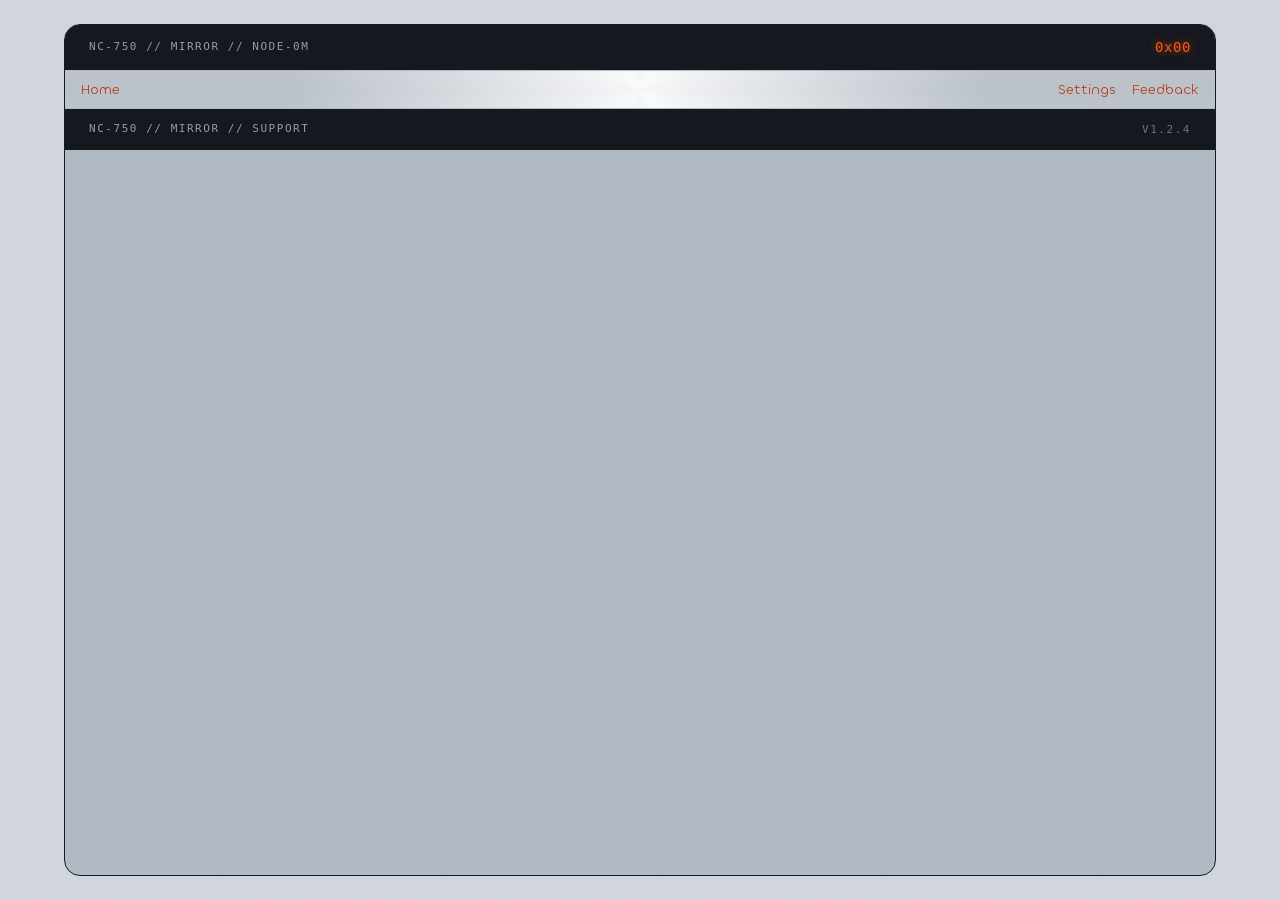
==== commit 8a3cc495: "Mirror release: v1.2.4" ====
--- a/index.html
+++ b/index.html
@@ -24,11 +24,11 @@
     -->
         <meta
             http-equiv="Content-Security-Policy"
-            content="default-src 'self'; script-src 'self'; style-src 'self' 'unsafe-inline'; img-src 'self' data:; font-src 'self'; frame-src 'self' data:; connect-src 'self' https://api.openai.com https://api.anthropic.com https://api.mistral.ai https:;"
+            content="default-src 'self'; script-src 'self'; style-src 'self' 'unsafe-inline'; img-src 'self' data:; font-src 'self'; frame-src 'self' data:; connect-src 'self' https://api.openai.com https://api.anthropic.com https://api.mistral.ai https: http:;"
         />
         <title>Mirror</title>
-      <script type="module" crossorigin src="/assets/index-Dz8IHH4a.js"></script>
-      <link rel="stylesheet" crossorigin href="/assets/index-DHovICt-.css">
+      <script type="module" crossorigin src="/assets/index-BTNuTaEO.js"></script>
+      <link rel="stylesheet" crossorigin href="/assets/index-DaziNmpp.css">
     <link rel="manifest" href="/manifest.webmanifest"><script id="vite-plugin-pwa:register-sw" src="/registerSW.js"></script></head>
     <body class="nc-lab">
         <a href="#root" class="sr-only focus:not-sr-only focus:absolute focus:top-3 focus:left-3 focus:z-50 focus:bg-[var(--nc-panel)] focus:p-3 focus:rounded focus:text-[var(--nc-accent-ink)] focus:outline-2 focus:outline-[var(--nc-accent)] focus:outline-offset-2">
--- a/assets/index-DaziNmpp.css
+++ b/assets/index-DaziNmpp.css
@@ -0,0 +1 @@
+@layer properties{@supports (((-webkit-hyphens:none)) and (not (margin-trim:inline))) or ((-moz-orient:inline) and (not (color:rgb(from red r g b)))){*,:before,:after,::backdrop{--tw-rotate-x:initial;--tw-rotate-y:initial;--tw-rotate-z:initial;--tw-skew-x:initial;--tw-skew-y:initial;--tw-border-style:solid;--tw-font-weight:initial;--tw-ordinal:initial;--tw-slashed-zero:initial;--tw-numeric-figure:initial;--tw-numeric-spacing:initial;--tw-numeric-fraction:initial;--tw-shadow:0 0 #0000;--tw-shadow-color:initial;--tw-shadow-alpha:100%;--tw-inset-shadow:0 0 #0000;--tw-inset-shadow-color:initial;--tw-inset-shadow-alpha:100%;--tw-ring-color:initial;--tw-ring-shadow:0 0 #0000;--tw-inset-ring-color:initial;--tw-inset-ring-shadow:0 0 #0000;--tw-ring-inset:initial;--tw-ring-offset-width:0px;--tw-ring-offset-color:#fff;--tw-ring-offset-shadow:0 0 #0000;--tw-outline-style:solid;--tw-blur:initial;--tw-brightness:initial;--tw-contrast:initial;--tw-grayscale:initial;--tw-hue-rotate:initial;--tw-invert:initial;--tw-opacity:initial;--tw-saturate:initial;--tw-sepia:initial;--tw-drop-shadow:initial;--tw-drop-shadow-color:initial;--tw-drop-shadow-alpha:100%;--tw-drop-shadow-size:initial}}}@layer lab{:root{--nc-seed-h:214;--nc-seed-s:14;--nc-seed-l:85;--nc-accent-h:18;--nc-accent-s:100;--nc-accent-l:53;--nc-lab:750;--nc-bg:hsl(var(--nc-seed-h) calc(var(--nc-seed-s) * 1%) calc(var(--nc-seed-l) * 1%));--nc-bg-sunken:hsl(var(--nc-seed-h) calc(var(--nc-seed-s) * 1%) calc((var(--nc-seed-l) - 5) * 1%));--nc-panel:hsl(calc(var(--nc-seed-h) - 4) calc((var(--nc-seed-s) + 8) * 1%) clamp(0%, calc((var(--nc-seed-l) + 13) * 1%), 98%));--nc-panel-2:hsl(calc(var(--nc-seed-h) - 2) calc((var(--nc-seed-s) + 2) * 1%) clamp(0%, calc((var(--nc-seed-l) + 8) * 1%), 98%));--nc-panel-3:hsl(var(--nc-seed-h) calc(var(--nc-seed-s) * 1%) clamp(0%, calc((var(--nc-seed-l) + 3) * 1%), 98%));--nc-inset:hsl(var(--nc-seed-h) calc((var(--nc-seed-s) - 1) * 1%) clamp(0%, calc((var(--nc-seed-l) + 5) * 1%), 98%));--nc-hover:hsl(calc(var(--nc-seed-h) - 2) calc((var(--nc-seed-s) + 2) * 1%) clamp(0%, calc((var(--nc-seed-l) + 5) * 1%), 98%));--nc-active:hsl(calc(var(--nc-seed-h) - 2) calc((var(--nc-seed-s) + 2) * 1%) clamp(0%, calc((var(--nc-seed-l) + 1) * 1%), 98%));--nc-console:hsl(calc(var(--nc-seed-h) + 6) calc((var(--nc-seed-s) + 2) * 1%) clamp(5%, calc((var(--nc-seed-l) - 75) * 1%), 20%));--nc-console-2:hsl(calc(var(--nc-seed-h) + 6) calc(var(--nc-seed-s) * 1%) clamp(5%, calc((var(--nc-seed-l) - 70) * 1%), 25%));--nc-console-line:hsl(calc(var(--nc-seed-h) + 6) calc((var(--nc-seed-s) - 2) * 1%) clamp(10%, calc((var(--nc-seed-l) - 59) * 1%), 40%));--nc-ink:hsl(calc(var(--nc-seed-h) + 6) calc((var(--nc-seed-s) + 6) * 1%) clamp(5%, calc((var(--nc-seed-l) - 74) * 1%), 20%));--nc-ink-2:hsl(calc(var(--nc-seed-h) + 4) calc((var(--nc-seed-s) - 3) * 1%) clamp(10%, calc((var(--nc-seed-l) - 55) * 1%), 45%));--nc-ink-3:hsl(calc(var(--nc-seed-h) + 2) calc((var(--nc-seed-s) - 5) * 1%) clamp(15%, calc((var(--nc-seed-l) - 39) * 1%), 60%));--nc-ink-faint:hsl(calc(var(--nc-seed-h) + 2) calc((var(--nc-seed-s) - 5) * 1%) clamp(20%, calc((var(--nc-seed-l) - 35) * 1%), 75%));--nc-ink-invert:hsl(calc(var(--nc-seed-h) - 4) calc((var(--nc-seed-s) + 4) * 1%) clamp(88%, calc((var(--nc-seed-l) + 8) * 1%), 98%));--nc-ink-invert-2:hsl(calc(var(--nc-seed-h) - 2) calc((var(--nc-seed-s) - 4) * 1%) clamp(50%, calc((var(--nc-seed-l) - 23) * 1%), 75%));--nc-on-ink:hsl(calc(var(--nc-seed-h) - 4) calc((var(--nc-seed-s) + 8) * 1%) clamp(93%, calc((var(--nc-seed-l) + 13) * 1%), 100%));--nc-line:hsl(var(--nc-seed-h) calc(var(--nc-seed-s) * 1%) clamp(0%, calc((var(--nc-seed-l) - 12) * 1%), 100%));--nc-line-subtle:hsl(var(--nc-seed-h) calc((var(--nc-seed-s) - 1) * 1%) clamp(0%, calc((var(--nc-seed-l) - 5) * 1%), 100%));--nc-line-strong:hsl(calc(var(--nc-seed-h) + 2) calc((var(--nc-seed-s) + 2) * 1%) clamp(0%, calc((var(--nc-seed-l) - 25) * 1%), 100%));--nc-line-ink:hsl(calc(var(--nc-seed-h) + 6) calc((var(--nc-seed-s) + 6) * 1%) clamp(5%, calc((var(--nc-seed-l) - 74) * 1%), 20%));--nc-seam-width:1px;--nc-seam-fill:var(--nc-line);--nc-accent:hsl(var(--nc-accent-h) calc(var(--nc-accent-s) * 1%) calc(var(--nc-accent-l) * 1%));--nc-accent-hover:hsl(var(--nc-accent-h) calc(var(--nc-accent-s) * 1%) clamp(0%, calc((var(--nc-accent-l) + 5) * 1%), 100%));--nc-accent-active:hsl(calc(var(--nc-accent-h) - 3) calc((var(--nc-accent-s) - 8) * 1%) clamp(0%, calc((var(--nc-accent-l) - 6) * 1%), 100%));--nc-accent-ink:hsl(calc(var(--nc-accent-h) - 1) calc((var(--nc-accent-s) - 12) * 1%) clamp(0%, calc((var(--nc-accent-l) - 15) * 1%), 100%));--nc-accent-subtle:hsl(var(--nc-accent-h) calc(var(--nc-accent-s) * 1%) calc(var(--nc-accent-l) * 1%) / .12);--nc-on-accent:hsl(calc(var(--nc-accent-h) + 2) 60% 10%);--nc-success:#35825c;--nc-success-subtle:#35825c1f;--nc-warning:#dc8f09;--nc-warning-subtle:#dc8f0924;--nc-error:#e3291c;--nc-error-subtle:#e3291c1f;--nc-on-error:#fff;--nc-info:#287ab8;--nc-info-subtle:#287ab81f;--nc-metal-key:linear-gradient(180deg, #fcfcfd 0%, #edf0f2 48%, #dfe2e7 100%);--nc-metal-key-press:linear-gradient(180deg, #dce0e5 0%, #e7eaee 100%);--nc-metal-brushed:radial-gradient(circle at 50% 38%, #fcfcfde6, transparent 60%), conic-gradient(from 0deg, #c0c6ce, #e7ebee, #bac1c9, #edf0f2, #c0c6ce, #e1e6ea, #bac1c9, #eaedf0, #c0c6ce);--nc-grain-brushed:repeating-linear-gradient(90deg, #ffffff09 0px, #ffffff09 1px, #00000005 1px, #00000005 2px);--nc-hatch:repeating-linear-gradient(45deg, var(--nc-ink) 0px, var(--nc-ink) 2px, transparent 2px, transparent 7px);--nc-hatch--faint:repeating-linear-gradient(45deg, var(--nc-ink-faint) 0px, var(--nc-ink-faint) 2px, transparent 2px, transparent 7px);--nc-texture-noise:url("data:image/svg+xml,%3Csvg viewBox='0 0 256 256' xmlns='http://www.w3.org/2000/svg'%3E%3Cfilter id='n'%3E%3CfeTurbulence type='fractalNoise' baseFrequency='0.9' numOctaves='2' stitchTiles='stitch'/%3E%3C/filter%3E%3Crect width='100%25' height='100%25' filter='url(%23n)' opacity='0.55'/%3E%3C/svg%3E");--nc-texture-opacity:.05;--nc-screw-face:hsl(var(--nc-seed-h) 14% 96%);--nc-screw-body:hsl(var(--nc-seed-h) 12% 70%);--nc-screw-edge:hsl(calc(var(--nc-seed-h) + 2) 14% 56%);--nc-screw-ring:hsl(calc(var(--nc-seed-h) + 2) 16% 50% / .5);--nc-screw-drop:#29303d33;--nc-screw-slot:hsl(calc(var(--nc-seed-h) + 2) 16% 48% / .7);--nc-edge-raised:inset 0 1px 0 #ffffffb3, inset 0 -1px 0 #3d475c1f;--nc-edge-inset:inset 0 1px 2px #29303d29, inset 0 -1px 0 #ffffff80;--nc-font-display:"ClashDisplay-Variable", "ClashDisplay", "Archivo", system-ui, sans-serif;--nc-font-body:"Chillax-Variable", "Chillax", system-ui, sans-serif;--nc-font-mono:ui-monospace, "Cascadia Mono", "Cascadia Code", "Consolas", "SFMono-Regular", "Menlo", "JetBrains Mono", monospace;--nc-text-2xs:.6875rem;--nc-text-xs:.75rem;--nc-text-sm:.8125rem;--nc-text-base:.875rem;--nc-text-md:1rem;--nc-text-lg:1.125rem;--nc-text-xl:1.375rem;--nc-text-2xl:1.75rem;--nc-text-3xl:2.25rem;--nc-text-4xl:3.25rem;--nc-text-5xl:clamp(3.5rem, 8vw, 6rem);--nc-text-6xl:clamp(5rem, 14vw, 11rem);--nc-font-light:300;--nc-font-regular:400;--nc-font-medium:500;--nc-font-semibold:600;--nc-font-bold:700;--nc-leading-none:1;--nc-leading-tight:1.08;--nc-leading-snug:1.28;--nc-leading-normal:1.5;--nc-leading-relaxed:1.7;--nc-track-display:-.035em;--nc-track-tight:-.015em;--nc-track-normal:0;--nc-track-label:.14em;--nc-track-mono:.04em;--nc-space-0:0;--nc-space-1:4px;--nc-space-2:8px;--nc-space-3:12px;--nc-space-4:16px;--nc-space-5:20px;--nc-space-6:24px;--nc-space-8:32px;--nc-space-10:40px;--nc-space-12:48px;--nc-space-16:64px;--nc-space-20:80px;--nc-radius-none:0;--nc-radius-sm:3px;--nc-radius-md:5px;--nc-radius-lg:10px;--nc-radius-xl:16px;--nc-radius-full:9999px;--nc-border-width:1px;--nc-border-ink:1.5px;--nc-control-sm:32px;--nc-control-md:40px;--nc-control-lg:48px;--nc-transition-fast:90ms cubic-bezier(.4, 0, .2, 1);--nc-transition-normal:.16s cubic-bezier(.4, 0, .2, 1);--nc-transition-slow:.28s cubic-bezier(.4, 0, .2, 1);--nc-transition-press:.12s cubic-bezier(.34, 1.56, .64, 1);--nc-cell-bg:var(--nc-panel);--nc-ctl-text:var(--nc-ink);--nc-btn-label:var(--nc-ink);--nc-ctl-text-secondary:var(--nc-ink-2);--nc-ctl-bg:var(--nc-panel);--nc-ctl-bg-hover:var(--nc-hover);--nc-ctl-bg-active:var(--nc-active);--nc-ctl-border:var(--nc-line-strong);--nc-ctl-border-hover:var(--nc-line-ink);--nc-ctl-inset:var(--nc-inset);--nc-ctl-inset-border:var(--nc-line-strong);--nc-ctl-metal:var(--nc-metal-key);--nc-ctl-metal-press:var(--nc-metal-key-press)}:root[data-theme=dark],[data-theme=dark]{--nc-bg:hsl(calc(var(--nc-seed-h) + 6) calc(var(--nc-seed-s) * 1%) 13%);--nc-bg-sunken:hsl(calc(var(--nc-seed-h) + 6) calc((var(--nc-seed-s) + 2) * 1%) 9%);--nc-panel:hsl(calc(var(--nc-seed-h) + 4) calc((var(--nc-seed-s) - 2) * 1%) 18%);--nc-panel-2:hsl(calc(var(--nc-seed-h) + 5) calc((var(--nc-seed-s) - 2) * 1%) 16%);--nc-panel-3:hsl(calc(var(--nc-seed-h) + 6) calc((var(--nc-seed-s) - 1) * 1%) 14%);--nc-inset:hsl(calc(var(--nc-seed-h) + 6) calc((var(--nc-seed-s) + 2) * 1%) 10%);--nc-hover:hsl(calc(var(--nc-seed-h) + 3) calc((var(--nc-seed-s) - 2) * 1%) 22%);--nc-active:hsl(calc(var(--nc-seed-h) + 3) calc((var(--nc-seed-s) - 2) * 1%) 26%);--nc-console:hsl(calc(var(--nc-seed-h) + 8) calc((var(--nc-seed-s) + 4) * 1%) 7%);--nc-console-2:hsl(calc(var(--nc-seed-h) + 7) calc((var(--nc-seed-s) + 1) * 1%) 11%);--nc-console-line:hsl(calc(var(--nc-seed-h) + 6) calc((var(--nc-seed-s) - 2) * 1%) 24%);--nc-ink:hsl(calc(var(--nc-seed-h) - 4) calc((var(--nc-seed-s) + 2) * 1%) 92%);--nc-ink-2:hsl(calc(var(--nc-seed-h) - 2) calc((var(--nc-seed-s) - 4) * 1%) 70%);--nc-ink-3:hsl(var(--nc-seed-h) calc((var(--nc-seed-s) - 5) * 1%) 54%);--nc-ink-faint:hsl(calc(var(--nc-seed-h) + 2) calc((var(--nc-seed-s) - 5) * 1%) 48%);--nc-ink-invert:hsl(calc(var(--nc-seed-h) - 4) calc((var(--nc-seed-s) + 4) * 1%) 93%);--nc-ink-invert-2:hsl(calc(var(--nc-seed-h) - 2) calc((var(--nc-seed-s) - 4) * 1%) 62%);--nc-on-ink:hsl(calc(var(--nc-seed-h) + 6) calc((var(--nc-seed-s) + 2) * 1%) 10%);--nc-line:hsl(calc(var(--nc-seed-h) + 4) calc((var(--nc-seed-s) - 4) * 1%) 28%);--nc-line-subtle:hsl(calc(var(--nc-seed-h) + 5) calc((var(--nc-seed-s) - 3) * 1%) 22%);--nc-line-strong:hsl(calc(var(--nc-seed-h) + 2) calc((var(--nc-seed-s) - 3) * 1%) 40%);--nc-line-ink:hsl(calc(var(--nc-seed-h) - 4) calc((var(--nc-seed-s) + 2) * 1%) 88%);--nc-accent:hsl(var(--nc-accent-h) calc(var(--nc-accent-s) * 1%) clamp(0%, calc((var(--nc-accent-l) + 3) * 1%), 100%));--nc-accent-hover:hsl(var(--nc-accent-h) calc(var(--nc-accent-s) * 1%) clamp(0%, calc((var(--nc-accent-l) + 9) * 1%), 100%));--nc-accent-active:hsl(calc(var(--nc-accent-h) - 3) calc((var(--nc-accent-s) - 8) * 1%) clamp(0%, calc((var(--nc-accent-l) - 3) * 1%), 100%));--nc-accent-ink:hsl(calc(var(--nc-accent-h) + 2) 100% clamp(0%, calc((var(--nc-accent-l) + 13) * 1%), 100%));--nc-accent-subtle:hsl(var(--nc-accent-h) calc(var(--nc-accent-s) * 1%) clamp(0%, calc((var(--nc-accent-l) + 3) * 1%), 100%) / .16);--nc-on-accent:hsl(calc(var(--nc-accent-h) + 2) 60% 8%);--nc-success:#45ba80;--nc-success-subtle:#45ba8029;--nc-warning:#f6b128;--nc-warning-subtle:#f6b12829;--nc-error:#ed5145;--nc-error-subtle:#ed514529;--nc-on-error:#fff;--nc-info:#499edf;--nc-info-subtle:#499edf29;--nc-metal-key:linear-gradient(180deg, #3a404a 0%, #2a2f37 100%);--nc-metal-key-press:linear-gradient(180deg, #262a31 0%, #2f343c 100%);--nc-metal-brushed:radial-gradient(circle at 50% 38%, #5a6672cc, transparent 60%), conic-gradient(from 0deg, #32373e, #4e555f, #2e3238, #535a65, #32373e, #49505a, #2e3238, #505762, #32373e);--nc-grain-brushed:repeating-linear-gradient(90deg, #ffffff06 0px, #ffffff06 1px, #0000000f 1px, #0000000f 2px);--nc-hatch:repeating-linear-gradient(45deg, var(--nc-ink) 0px, var(--nc-ink) 2px, transparent 2px, transparent 7px);--nc-texture-opacity:.06;--nc-edge-raised:inset 0 1px 0 #ffffff14, inset 0 -1px 0 #0006;--nc-edge-inset:inset 0 1px 2px #00000080, inset 0 -1px 0 #ffffff0a;--nc-screw-face:hsl(var(--nc-seed-h) 10% 28%);--nc-screw-body:hsl(var(--nc-seed-h) 8% 20%);--nc-screw-edge:hsl(calc(var(--nc-seed-h) + 2) 8% 14%);--nc-screw-ring:hsl(calc(var(--nc-seed-h) + 2) 10% 18% / .6);--nc-screw-drop:#00000080;--nc-screw-slot:hsl(calc(var(--nc-seed-h) + 2) 8% 28% / .6)}@font-face{font-family:ClashDisplay-Variable;src:url(/fonts/ClashDisplay-Variable.woff2)format("woff2-variations");font-weight:200 700;font-display:swap}@font-face{font-family:ClashDisplay;src:url(/fonts/ClashDisplay-Variable.woff2)format("woff2-variations");font-weight:200 700;font-display:swap}@font-face{font-family:Chillax-Variable;src:url(/fonts/Chillax-Variable.woff2)format("woff2-variations");font-weight:200 700;font-display:swap}@font-face{font-family:Chillax;src:url(/fonts/Chillax-Variable.woff2)format("woff2-variations");font-weight:200 700;font-display:swap}*,:before,:after{box-sizing:border-box;margin:0;padding:0}html{-webkit-text-size-adjust:100%;-moz-text-size-adjust:100%;text-size-adjust:100%}body{background-color:var(--nc-bg);background-image:var(--nc-grain-brushed);min-height:100vh;color:var(--nc-ink);font-family:var(--nc-font-body);font-size:var(--nc-text-base);font-weight:var(--nc-font-regular);line-height:var(--nc-leading-normal);-webkit-font-smoothing:antialiased;-moz-osx-font-smoothing:grayscale;position:relative}body:before{content:"";z-index:0;pointer-events:none;background-image:var(--nc-texture-noise);opacity:var(--nc-texture-opacity);mix-blend-mode:multiply;background-size:220px 220px;position:fixed;inset:0}body>*{z-index:1;position:relative}img,svg{max-width:100%;display:block}a{color:var(--nc-accent-ink);text-decoration:none}a:hover{color:var(--nc-accent)}button{font:inherit;color:inherit;cursor:pointer}input,textarea,select{font:inherit}table{border-collapse:collapse;border-spacing:0}code,kbd,pre{font-family:var(--nc-font-mono)}fieldset{border:none}::selection{background:var(--nc-accent);color:var(--nc-on-accent)}:focus-visible{outline:2px solid var(--nc-accent);outline-offset:2px}@media(prefers-reduced-motion:reduce){*,:before,:after{transition-duration:.01ms!important;animation-duration:.01ms!important;animation-iteration-count:1!important}}@media(hover:hover){::-webkit-scrollbar-thumb{background:var(--nc-line);border-radius:4px}::-webkit-scrollbar-thumb:hover{background:var(--nc-line-strong)}}.sr-only{clip:rect(0,0,0,0);white-space:nowrap;border:0;width:1px;height:1px;margin:-1px;padding:0;position:absolute;overflow:hidden}.nc-btn{justify-content:center;align-items:center;gap:var(--nc-space-2);height:var(--nc-control-md);padding:0 var(--nc-space-4);font-family:var(--nc-font-body);font-size:var(--nc-text-sm);font-weight:var(--nc-font-medium);color:var(--nc-btn-label);background:var(--nc-ctl-metal);border:var(--nc-border-width) solid var(--nc-ctl-border);border-radius:var(--nc-radius-md);box-shadow:var(--nc-edge-raised);cursor:pointer;white-space:nowrap;-webkit-user-select:none;user-select:none;transition:filter var(--nc-transition-fast),transform var(--nc-transition-press),box-shadow var(--nc-transition-fast),background var(--nc-transition-fast);line-height:1;display:inline-flex}.nc-btn:hover{filter:brightness(1.03);border-color:var(--nc-ctl-border-hover)}.nc-btn:active{background:var(--nc-ctl-metal-press);box-shadow:var(--nc-edge-inset);transform:translateY(1px)}.nc-btn:disabled{opacity:.4;pointer-events:none}.nc-btn--primary{color:var(--nc-on-ink);background:var(--nc-ink);border-color:var(--nc-ink);box-shadow:inset 0 1px #ffffff24}.nc-btn--primary:hover{filter:brightness(1.18);border-color:var(--nc-ink)}.nc-btn--primary:active{filter:brightness();box-shadow:inset 0 2px 4px #0006}.nc-btn--accent{color:var(--nc-on-accent);background:var(--nc-accent);border-color:var(--nc-accent-active);font-weight:var(--nc-font-semibold);box-shadow:inset 0 1px #ffffff4d}.nc-btn--accent:hover{background:var(--nc-accent-hover)}.nc-btn--accent:active{background:var(--nc-accent-active);box-shadow:inset 0 2px 4px #29140a66}.nc-btn--secondary{border-color:var(--nc-ctl-border);color:var(--nc-ctl-text);box-shadow:none;background:0 0}.nc-btn--secondary:hover{background:var(--nc-ctl-bg-hover);filter:none}.nc-btn--secondary:active{background:var(--nc-ctl-bg-active);box-shadow:none;transform:translateY(1px)}.nc-btn--ghost{box-shadow:none;color:var(--nc-ctl-text-secondary);background:0 0;border-color:#0000}.nc-btn--ghost:hover{background:var(--nc-ctl-bg-hover);color:var(--nc-ctl-text);filter:none}.nc-btn--ghost:active{background:var(--nc-ctl-bg-active);transform:translateY(1px)}.nc-btn--danger{color:var(--nc-on-error);background:var(--nc-error);border-color:var(--nc-error);font-weight:var(--nc-font-semibold);box-shadow:inset 0 1px #fff3}.nc-btn--danger:hover{filter:brightness(1.08)}.nc-btn--danger:active{filter:brightness(.94);transform:translateY(1px);box-shadow:inset 0 2px 4px #0000004d}.nc-btn--sm{height:var(--nc-control-sm);padding:0 var(--nc-space-3);font-size:var(--nc-text-xs)}.nc-btn--lg{height:var(--nc-control-lg);padding:0 var(--nc-space-6);font-size:var(--nc-text-base)}.nc-btn--icon{width:var(--nc-control-md);padding:0}.nc-btn--icon.nc-btn--sm{width:var(--nc-control-sm)}.nc-btn--icon.nc-btn--lg{width:var(--nc-control-lg)}.nc-btn-group{display:inline-flex}.nc-btn-group .nc-btn{border-radius:0}.nc-btn-group .nc-btn+.nc-btn{margin-left:calc(var(--nc-border-width) * -1)}.nc-btn-group .nc-btn:first-child{border-radius:var(--nc-radius-md) 0 0 var(--nc-radius-md)}.nc-btn-group .nc-btn:last-child{border-radius:0 var(--nc-radius-md) var(--nc-radius-md) 0}.nc-btn-group .nc-btn:only-child{border-radius:var(--nc-radius-md)}.nc-key{min-width:var(--nc-control-lg);height:var(--nc-control-lg);padding:0 var(--nc-space-3);font-family:var(--nc-font-mono);font-size:var(--nc-text-xs);font-weight:var(--nc-font-medium);color:var(--nc-ctl-text-secondary);background:var(--nc-ctl-metal);border:var(--nc-border-width) solid var(--nc-ctl-border);border-radius:var(--nc-radius-md);box-shadow:var(--nc-edge-raised);cursor:pointer;-webkit-user-select:none;user-select:none;transition:transform var(--nc-transition-press),box-shadow var(--nc-transition-fast);justify-content:center;align-items:center;display:inline-flex}.nc-key:focus-visible{outline:2px solid var(--nc-accent);outline-offset:1px}.nc-key:active{box-shadow:var(--nc-edge-inset);transform:translateY(2px)}.nc-key--accent{color:var(--nc-on-accent);background:var(--nc-accent);border-color:var(--nc-accent-active)}.nc-btn-expand{display:inline-flex;position:relative}.nc-btn-expand__trigger{align-items:center;gap:var(--nc-space-2);display:inline-flex}.nc-btn-expand__trigger:after{content:"";width:6px;height:6px;transition:transform var(--nc-transition-fast);border-bottom:1.5px solid;border-right:1.5px solid;display:inline-block;transform:rotate(45deg)translateY(-1px)}.nc-btn-expand--open .nc-btn-expand__trigger:after{transform:rotate(-135deg)translateY(-1px)}.nc-btn-expand__menu{margin-top:var(--nc-space-1);min-width:100%;padding:var(--nc-space-1);background:var(--nc-ctl-bg);border:var(--nc-border-width) solid var(--nc-ctl-border);border-radius:var(--nc-radius-md);box-shadow:var(--nc-edge-raised);z-index:100;white-space:nowrap;flex-direction:column;gap:1px;display:none;position:absolute;top:100%;right:0}.nc-btn-expand--open .nc-btn-expand__menu{display:flex}.nc-btn-expand__item{justify-content:flex-start;align-items:center;gap:var(--nc-space-2);height:var(--nc-control-sm);padding:0 var(--nc-space-3);font-family:var(--nc-font-body);font-size:var(--nc-text-xs);font-weight:var(--nc-font-medium);color:var(--nc-ctl-text);border-radius:var(--nc-radius-sm);cursor:pointer;white-space:nowrap;-webkit-user-select:none;user-select:none;transition:background var(--nc-transition-fast);background:0 0;border:none;line-height:1;display:inline-flex}.nc-btn-expand__item:hover{background:var(--nc-ctl-bg-hover)}.nc-btn-expand__item:active{background:var(--nc-ctl-bg-active)}.nc-monitor{color:var(--nc-ink-invert);background-color:var(--nc-console);--nc-cell-bg:var(--nc-console);--nc-ctl-text:var(--nc-ink-invert);--nc-ctl-text-secondary:var(--nc-ink-invert-2);--nc-ctl-heading-text:var(--nc-ink-invert);--nc-ctl-bg:var(--nc-console-2);--nc-ctl-bg-hover:var(--nc-console-line);--nc-ctl-bg-active:var(--nc-console);--nc-ctl-border:var(--nc-console-line);--nc-ctl-border-hover:var(--nc-ink-invert-2);--nc-ctl-inset:var(--nc-console);--nc-ctl-inset-border:var(--nc-console-line);--nc-ctl-metal:var(--nc-ctl-bg);--nc-ctl-metal-press:var(--nc-ctl-bg-active)}.nc-monitor--line{background-color:var(--nc-console-line)}.nc-lcd{font-family:var(--nc-font-mono);font-weight:var(--nc-font-medium);letter-spacing:var(--nc-track-mono);color:var(--nc-accent);text-shadow:0 0 8px hsl(var(--nc-accent-h) calc(var(--nc-accent-s) * 1%) calc(var(--nc-accent-l) * 1%) / .6);font-variant-numeric:tabular-nums}.nc-lcd--lg{font-size:var(--nc-text-3xl);line-height:1}.nc-lcd-sub{color:var(--nc-ink-invert-2)}.nc-toggle{align-items:center;gap:var(--nc-space-2);font-size:var(--nc-text-sm);cursor:pointer;-webkit-user-select:none;user-select:none;display:inline-flex}.nc-toggle input{appearance:none;background:var(--nc-ctl-inset);border:var(--nc-border-width) solid var(--nc-ctl-inset-border);border-radius:var(--nc-radius-full);width:40px;height:22px;box-shadow:var(--nc-edge-inset);cursor:pointer;transition:background var(--nc-transition-fast),border-color var(--nc-transition-fast);flex-shrink:0;position:relative}.nc-toggle input:after{content:"";background:var(--nc-ctl-metal);border:var(--nc-border-width) solid var(--nc-ctl-border);border-radius:var(--nc-radius-full);width:18px;height:18px;box-shadow:var(--nc-edge-raised);transition:transform var(--nc-transition-press);position:absolute;top:1px;left:1px}.nc-toggle input:checked{background:var(--nc-accent);border-color:var(--nc-accent-active)}.nc-toggle input:checked:after{transform:translate(18px)}.nc-toggle input:focus-visible{outline:2px solid var(--nc-accent);outline-offset:2px}.nc-toggle input:disabled{opacity:.4;pointer-events:none}.nc-segment{background:var(--nc-ctl-inset);border:var(--nc-border-width) solid var(--nc-ctl-inset-border);border-radius:var(--nc-radius-md);box-shadow:var(--nc-edge-inset);padding:3px;display:inline-flex}.nc-segment button{font-size:var(--nc-text-xs);font-weight:var(--nc-font-medium);text-transform:uppercase;color:var(--nc-ctl-text-secondary);padding:var(--nc-space-2) var(--nc-space-4);border-radius:var(--nc-radius-sm);cursor:pointer;transition:background var(--nc-transition-fast),color var(--nc-transition-fast);background:0 0;border:none}.nc-segment button:hover{color:var(--nc-ctl-text)}.nc-segment button:focus-visible{outline:2px solid var(--nc-accent);outline-offset:-1px}.nc-segment button.is-active{color:var(--nc-ctl-text);background:var(--nc-ctl-bg);box-shadow:var(--nc-edge-raised)}.nc-spec{flex-direction:column;gap:0;display:flex}.nc-spec__label{color:var(--nc-ink-3)}.nc-spec__value{font-family:var(--nc-font-mono);font-size:var(--nc-text-md);font-weight:var(--nc-font-medium);color:var(--nc-ink);font-variant-numeric:tabular-nums}.nc-spec-strip{border-top:var(--nc-border-width) solid var(--nc-line);flex-wrap:wrap;display:flex}.nc-spec-strip .nc-spec{padding:var(--nc-space-3) var(--nc-space-4);border-right:var(--nc-border-width) solid var(--nc-line)}.nc-spec-strip .nc-spec:last-child{border-right:none}.nc-led{align-items:center;gap:var(--nc-space-2);font-family:var(--nc-font-mono);font-size:var(--nc-text-xs);letter-spacing:var(--nc-track-mono);color:var(--nc-ink-2);display:inline-flex}.nc-led:before{content:"";width:var(--nc-space-2);height:var(--nc-space-2);border-radius:var(--nc-radius-full);background:var(--nc-ink-faint);flex-shrink:0}.nc-led--on:before{background:var(--nc-success);box-shadow:0 0 6px var(--nc-success)}.nc-led--rec:before{background:var(--nc-accent);box-shadow:0 0 6px var(--nc-accent)}.nc-led--warn:before{background:var(--nc-warning);box-shadow:0 0 6px var(--nc-warning)}.nc-led--err:before{background:var(--nc-error);box-shadow:0 0 6px var(--nc-error)}.nc-badge{align-items:center;gap:var(--nc-space-1);height:20px;padding:0 var(--nc-space-2);color:var(--nc-ink-2);background:var(--nc-panel-2);border:var(--nc-border-width) solid var(--nc-line);border-radius:var(--nc-radius-sm);white-space:nowrap;line-height:1;display:inline-flex}.nc-badge--accent{color:var(--nc-on-accent);background:var(--nc-accent);border-color:var(--nc-accent-active)}.nc-badge--success{color:var(--nc-success);background:var(--nc-success-subtle);border-color:#0000}.nc-badge--warning{color:var(--nc-warning);background:var(--nc-warning-subtle);border-color:#0000}.nc-badge--error{color:var(--nc-error);background:var(--nc-error-subtle);border-color:#0000}.nc-badge--info{color:var(--nc-info);background:var(--nc-info-subtle);border-color:#0000}.nc-pill{border-radius:var(--nc-radius-full);padding:0 var(--nc-space-3)}.nc-table{width:100%;font-size:var(--nc-text-sm);border-collapse:separate;border-spacing:0;border:var(--nc-border-width) solid var(--nc-line);border-radius:var(--nc-radius-md);background:var(--nc-panel);overflow:hidden}.nc-table thead{background:var(--nc-panel-3)}.nc-table th{padding:var(--nc-space-2) var(--nc-space-4);color:var(--nc-ink-3);text-align:left;border-bottom:var(--nc-border-width) solid var(--nc-line)}.nc-table td{padding:var(--nc-space-3) var(--nc-space-4);border-bottom:var(--nc-border-width) solid var(--nc-line-subtle)}.nc-table tbody tr:last-child td{border-bottom:none}.nc-table tbody tr:hover td{background:var(--nc-hover)}.nc-table-wrapper{-webkit-overflow-scrolling:touch;border:var(--nc-border-width) solid var(--nc-line);border-radius:var(--nc-radius-md);max-width:100%;overflow-x:auto}.nc-table-wrapper .nc-table{border:none;border-radius:0}@media(max-width:640px){.nc-table--stacked,.nc-table--stacked tbody,.nc-table--stacked tbody tr,.nc-table--stacked td{display:block}.nc-table--stacked thead{display:none}.nc-table--stacked tbody tr{border-bottom:var(--nc-border-width) solid var(--nc-line);border-radius:0}.nc-table--stacked tbody tr:last-child{border-bottom:none}.nc-table--stacked td{justify-content:space-between;align-items:center;gap:var(--nc-space-3);padding:var(--nc-space-2) var(--nc-space-4);border-bottom:var(--nc-border-width) solid var(--nc-line-subtle);text-align:right;display:flex}.nc-table--stacked td:last-child{border-bottom:none}.nc-table--stacked td:before{content:attr(data-label);font-family:var(--nc-font-mono);font-size:var(--nc-text-2xs);font-weight:var(--nc-font-medium);letter-spacing:var(--nc-track-label);text-transform:uppercase;color:var(--nc-ink-3);text-align:left;flex-shrink:0}.nc-table--stacked tbody tr:hover td{background:var(--nc-hover)}}.nc-progress{background:var(--nc-inset);border:var(--nc-border-width) solid var(--nc-line);border-radius:var(--nc-radius-full);width:100%;height:6px;box-shadow:var(--nc-edge-inset);overflow:hidden}.nc-progress__bar{background:var(--nc-accent);transform-origin:0;width:100%;height:100%;transform:scaleX(var(--nc-progress,0));transition:transform var(--nc-transition-slow)}.nc-progress--success .nc-progress__bar{background:var(--nc-success)}.nc-progress--warning .nc-progress__bar{background:var(--nc-warning)}.nc-progress--error .nc-progress__bar{background:var(--nc-error)}.nc-divider{border:none;border-top:var(--nc-border-width) solid var(--nc-line);margin:var(--nc-space-6) 0}.nc-divider--subtle{border-color:var(--nc-line-subtle)}.nc-schematic{align-items:center;gap:var(--nc-space-3);font-family:var(--nc-font-mono);font-size:var(--nc-text-2xs);letter-spacing:var(--nc-track-label);text-transform:uppercase;color:var(--nc-ink-3);display:flex}.nc-schematic:before,.nc-schematic:after{content:"";background:var(--nc-line-strong);flex:1;height:1px}.nc-dimension{align-items:center;gap:var(--nc-space-2);font-family:var(--nc-font-mono);font-size:var(--nc-text-2xs);color:var(--nc-ink-3);display:flex}.nc-dimension__line{background:var(--nc-line-strong);flex:1;height:1px;position:relative}.nc-dimension__line:before,.nc-dimension__line:after{content:"";background:var(--nc-line-strong);width:1px;height:7px;position:absolute;top:-3px}.nc-dimension__line:before{left:0}.nc-dimension__line:after{right:0}.nc-reg{flex-shrink:0;width:16px;height:16px;position:relative}.nc-reg:before,.nc-reg:after{content:"";background:var(--nc-ink-3);position:absolute}.nc-reg:before{width:1px;margin-left:-.5px;top:0;bottom:0;left:50%}.nc-reg:after{height:1px;margin-top:-.5px;top:50%;left:0;right:0}.nc-hatch{background-image:var(--nc-hatch);background-color:var(--nc-accent)}.nc-hatch--half{height:50%}.nc-hatch--third{height:33%}.nc-hatch--faint{background-image:var(--nc-hatch--faint);background-color:var(--nc-accent)}.nc-barcode{background-image:repeating-linear-gradient(90deg,var(--nc-ink) 0,var(--nc-ink) 1px,transparent 1px,transparent 3px,var(--nc-ink) 3px,var(--nc-ink) 5px,transparent 5px,transparent 6px,var(--nc-ink) 6px,var(--nc-ink) 9px,transparent 9px,transparent 11px);background-size:11px 100%;height:36px}.nc-null{font-family:var(--nc-font-mono);font-size:var(--nc-text-2xs);font-weight:var(--nc-font-medium);letter-spacing:var(--nc-track-mono);color:var(--nc-accent);align-items:center;display:inline-flex}.nc-tooltip{position:relative}.nc-tooltip:after{content:attr(data-tooltip);padding:var(--nc-space-1) var(--nc-space-2);font-family:var(--nc-font-mono);font-size:var(--nc-text-2xs);letter-spacing:var(--nc-track-mono);color:var(--nc-ink-invert);background:var(--nc-ink);border-radius:var(--nc-radius-sm);white-space:nowrap;pointer-events:none;opacity:0;transition:opacity var(--nc-transition-fast);position:absolute;bottom:calc(100% + 6px);transform:translate(-100%)}.nc-tooltip:hover:after,.nc-tooltip:focus-within:after{opacity:1}.nc-schematic-box{gap:var(--nc-space-1);background:var(--nc-panel);border:var(--nc-border-ink) solid var(--nc-line-ink);border-radius:var(--nc-radius-md);padding:var(--nc-space-3) var(--nc-space-4);flex-direction:column;display:flex}.nc-schematic-box__label{font-family:var(--nc-font-mono);font-size:var(--nc-text-2xs);letter-spacing:var(--nc-track-mono);color:var(--nc-ink-3)}.nc-schematic-box__name{font-family:var(--nc-font-body);font-size:var(--nc-text-sm);font-weight:var(--nc-font-semibold);color:var(--nc-ink)}.nc-path{background:var(--nc-accent);min-width:24px;height:2px;position:relative}.nc-path:after{content:"";border-top:6px solid #0000;border-bottom:6px solid #0000;border-left:8px solid var(--nc-accent);width:0;height:0;position:absolute;top:50%;right:-1px;transform:translateY(-50%)}.nc-path--v{width:2px;height:100%;min-height:24px;min-width:unset}.nc-path--v:after{right:50%;top:unset;border-top:8px solid var(--nc-accent);border-bottom:none;border-left:6px solid #0000;border-right:6px solid #0000;bottom:-1px;transform:translate(50%)}.nc-sever{align-items:center;gap:var(--nc-space-2);display:flex}.nc-sever__line{border-top:2px dashed var(--nc-error);flex:1;height:0}.nc-sever__mark{color:var(--nc-error);font-family:var(--nc-font-mono);font-size:var(--nc-text-lg);font-weight:var(--nc-font-bold);flex-shrink:0;line-height:1}.nc-leader{align-items:center;gap:var(--nc-space-2);display:flex}.nc-leader__line{border-top:1px solid var(--nc-line-strong);flex-shrink:0;width:32px;height:0}.nc-leader__label{font-family:var(--nc-font-mono);font-size:var(--nc-text-2xs);letter-spacing:var(--nc-track-mono);color:var(--nc-ink-3);white-space:nowrap}.nc-exploded{align-items:center;gap:var(--nc-space-6);padding:var(--nc-space-6) 0;flex-direction:column;display:flex;position:relative}.nc-exploded__axis{border-left:1px dashed var(--nc-line-strong);width:0;position:absolute;top:0;bottom:0;left:50%;transform:translate(-50%)}.nc-exploded__part{z-index:1;align-items:center;gap:var(--nc-space-4);display:flex;position:relative}.nc-glyph{width:34px;height:34px;color:var(--nc-ink-2);flex-shrink:0;justify-content:center;align-items:center;display:inline-flex}.nc-glyph svg{stroke:currentColor;fill:none;stroke-width:1.5px;stroke-linecap:round;stroke-linejoin:round;width:100%;height:100%}.nc-glyph--active{color:var(--nc-accent)}.nc-glyph--verified{color:var(--nc-success)}.nc-glyph--null{color:var(--nc-ink-faint)}.nc-glyph--null svg{stroke-dasharray:3 2}.nc-alert{align-items:flex-start;gap:var(--nc-space-3);padding:var(--nc-space-3) var(--nc-space-4);font-size:var(--nc-text-sm);color:var(--nc-ink);background:var(--nc-panel);border:var(--nc-border-width) solid var(--nc-line);border-radius:var(--nc-radius-md);display:flex}.nc-alert:before{line-height:var(--nc-leading-snug);color:var(--nc-ink-2);flex-shrink:0;padding-top:2px}.nc-alert--info{border-left:3px solid var(--nc-info);background:var(--nc-info-subtle)}.nc-alert--info:before{content:"Info"}.nc-alert--success{border-left:3px solid var(--nc-success);background:var(--nc-success-subtle)}.nc-alert--success:before{content:"Success"}.nc-alert--warning{border-left:3px solid var(--nc-warning);background:var(--nc-warning-subtle)}.nc-alert--warning:before{content:"Warning"}.nc-alert--error{border-left:3px solid var(--nc-error);background:var(--nc-error-subtle)}.nc-alert--error:before{content:"Error"}.nc-alert__badge{font-size:var(--nc-text-md);flex-shrink:0;line-height:1.2}.nc-alert--info .nc-alert__badge{color:var(--nc-info)}.nc-alert--success .nc-alert__badge{color:var(--nc-success)}.nc-alert--warning .nc-alert__badge{color:var(--nc-warning)}.nc-alert--error .nc-alert__badge{color:var(--nc-error)}.nc-input,.nc-textarea,.nc-select{width:100%;height:var(--nc-control-md);padding:0 var(--nc-space-3);font-family:var(--nc-font-body);font-size:var(--nc-text-sm);color:var(--nc-ctl-text);background:var(--nc-ctl-inset);border:var(--nc-border-width) solid var(--nc-ctl-inset-border);border-radius:var(--nc-radius-md);box-shadow:var(--nc-edge-inset);transition:border-color var(--nc-transition-fast),box-shadow var(--nc-transition-fast)}.nc-input::placeholder,.nc-textarea::placeholder{color:var(--nc-ctl-text-secondary)}.nc-input:hover,.nc-textarea:hover,.nc-select:hover{border-color:var(--nc-ctl-border-hover)}.nc-input:focus,.nc-textarea:focus,.nc-select:focus{border-color:var(--nc-accent);box-shadow:var(--nc-edge-inset),0 0 0 2px var(--nc-accent-subtle);outline:none}.nc-input:disabled,.nc-textarea:disabled,.nc-select:disabled{opacity:.5;pointer-events:none}.nc-textarea{height:auto;min-height:84px;padding-block:var(--nc-space-2);resize:vertical;line-height:var(--nc-leading-normal)}.nc-select{appearance:none;background-image:url("data:image/svg+xml,%3Csvg xmlns='http://www.w3.org/2000/svg' width='12' height='8'%3E%3Cpath d='M1 1l5 5 5-5' stroke='%23687078' fill='none' stroke-width='1.5' stroke-linecap='round'/%3E%3C/svg%3E");background-repeat:no-repeat;background-position:right var(--nc-space-3) center;padding-right:var(--nc-space-8);cursor:pointer}.nc-input--sm,.nc-select--sm{height:var(--nc-control-sm);padding:0 var(--nc-space-2);font-size:var(--nc-text-xs)}.nc-input--lg{height:var(--nc-control-lg);padding:0 var(--nc-space-4);font-size:var(--nc-text-base)}.nc-checkbox,.nc-radio{align-items:center;gap:var(--nc-space-2);font-size:var(--nc-text-sm);cursor:pointer;-webkit-user-select:none;user-select:none;display:inline-flex}.nc-checkbox input,.nc-radio input{appearance:none;background:var(--nc-ctl-inset);border:var(--nc-border-width) solid var(--nc-ctl-inset-border);width:22px;height:22px;box-shadow:var(--nc-edge-inset);cursor:pointer;transition:background var(--nc-transition-fast),border-color var(--nc-transition-fast);flex-shrink:0}.nc-checkbox input{border-radius:var(--nc-radius-sm)}.nc-radio input{border-radius:var(--nc-radius-full)}.nc-checkbox input:hover,.nc-radio input:hover{border-color:var(--nc-ctl-border-hover)}.nc-checkbox input:checked{background:var(--nc-accent);border-color:var(--nc-accent-active);background-image:url("data:image/svg+xml,%3Csvg xmlns='http://www.w3.org/2000/svg' width='12' height='10'%3E%3Cpath d='M1 5l3 3 7-7' stroke='%23200a02' fill='none' stroke-width='2' stroke-linecap='round' stroke-linejoin='round'/%3E%3C/svg%3E");background-position:50%;background-repeat:no-repeat}.nc-radio input:checked{background:var(--nc-inset);border-color:var(--nc-accent);box-shadow:inset 0 0 0 4px var(--nc-accent)}.nc-checkbox input:focus-visible,.nc-radio input:focus-visible{outline:2px solid var(--nc-accent);outline-offset:2px}.nc-checkbox input:disabled,.nc-radio input:disabled{opacity:.4;pointer-events:none}.nc-field{gap:var(--nc-space-1);flex-direction:column;display:flex}.nc-field__label{color:var(--nc-ctl-text-secondary)}.nc-field__help{font-size:var(--nc-text-xs);color:var(--nc-ctl-text-secondary)}.nc-facet{font-family:var(--nc-font-mono);font-size:var(--nc-text-2xs);font-weight:var(--nc-font-medium);letter-spacing:var(--nc-track-mono);text-transform:uppercase;color:var(--nc-accent-ink);background:var(--nc-inset);border:var(--nc-border-width) solid var(--nc-line-strong);border-radius:var(--nc-radius-sm);white-space:nowrap;align-items:center;padding:4px 9px;display:inline-flex}.nc-coverage{background:var(--nc-inset);border-radius:var(--nc-radius-full);width:100%;height:7px;box-shadow:var(--nc-edge-inset);overflow:hidden}.nc-coverage__fill{background:var(--nc-ink-faint);border-radius:var(--nc-radius-full);height:100%;transition:width var(--nc-transition-slow),background var(--nc-transition-slow)}.nc-coverage--locked .nc-coverage__fill{background:var(--nc-success)}.nc-coverage--small{background-color:var(--nc-warning)}.nc-coverage--medium{background-color:var(--nc-info)}.nc-coverage--good{background-color:var(--nc-success)}.nc-acquire{align-items:center;gap:var(--nc-space-3);display:flex}.nc-acquire__wave{align-items:flex-end;gap:2px;height:24px;display:flex}.nc-acquire__bar{background:var(--nc-accent);border-radius:1px;width:3px;animation:1.2s ease-in-out infinite nc-acquire-bar}.nc-acquire__bar:first-child{animation-delay:0s}.nc-acquire__bar:nth-child(2){animation-delay:.12s}.nc-acquire__bar:nth-child(3){animation-delay:.24s}.nc-acquire__bar:nth-child(4){animation-delay:.36s}.nc-acquire__bar:nth-child(5){animation-delay:.48s}.nc-acquire__label{font-family:var(--nc-font-mono);font-size:var(--nc-text-xs);letter-spacing:var(--nc-track-mono);color:var(--nc-accent);text-transform:uppercase}@keyframes nc-acquire-bar{0%,to{opacity:.4;height:4px}50%{opacity:1;height:24px}}@media(prefers-reduced-motion:reduce){.nc-acquire__bar{opacity:.6;height:12px;animation:none}}.nc-log{flex-direction:column;display:flex}.nc-log__entry{border-bottom:var(--nc-border-width) solid var(--nc-line-subtle)}.nc-log__entry:last-child{border-bottom:none}.nc-log__summary{align-items:center;gap:var(--nc-space-2);padding:var(--nc-space-2) var(--nc-space-3);font-family:var(--nc-font-mono);font-size:var(--nc-text-2xs);letter-spacing:var(--nc-track-mono);color:var(--nc-ink-2);cursor:pointer;-webkit-user-select:none;user-select:none;text-align:left;width:100%;transition:color var(--nc-transition-fast);background:0 0;border:none;display:flex}.nc-log__summary:hover,.nc-log__entry--open .nc-log__summary{color:var(--nc-ink)}.nc-log__marker{color:var(--nc-accent);flex-shrink:0}.nc-log__body{padding:0 var(--nc-space-3) var(--nc-space-3);font-size:var(--nc-text-sm);color:var(--nc-ink);display:none}.nc-log__entry--open .nc-log__body{display:block}.nc-lab{background:var(--nc-bg);background-image:var(--nc-grain-brushed);min-height:100vh;padding:var(--nc-space-6);justify-content:center;display:flex}@media(max-width:640px){.nc-lab{padding:var(--nc-space-4)}}.nc-chassis{gap:var(--nc-seam-width);background:var(--nc-seam-fill);border:var(--nc-border-ink) solid var(--nc-line-ink);border-radius:var(--nc-radius-xl);flex-direction:column;width:100%;max-width:72rem;display:flex;overflow:auto}.nc-chassis-header{background:var(--nc-console);padding:var(--nc-space-3) var(--nc-space-6) var(--nc-space-3) var(--nc-space-6);flex-direction:row;justify-content:space-between;align-items:center;display:flex}.nc-chassis-footer{background:var(--nc-console);padding:var(--nc-space-3) var(--nc-space-6) var(--nc-space-3) var(--nc-space-6);flex-direction:row;align-items:center;display:flex}.nc-band{gap:var(--nc-seam-width);background:var(--nc-seam-fill);flex-direction:row;flex:none;min-width:0;display:flex}@media(max-width:640px){.nc-band{flex-direction:column}}.nc-band--grow-1{flex:auto}.nc-band--grow-2{flex:2 auto}.nc-band--grow-3{flex:3 auto}.nc-cell{background:var(--nc-cell-bg);min-width:0;padding:var(--nc-space-5);flex-direction:column;flex:1 1 0;display:flex}.nc-cell--grow-2{flex-grow:2}.nc-cell--grow-3{flex-grow:3}.nc-cell--fixed{flex:none}.nc-cell--thin{padding:var(--nc-space-2) var(--nc-space-4)}.nc-cell--2{background:var(--nc-panel-2)}.nc-cell--accent{background:var(--nc-accent);color:var(--nc-on-accent)}.nc-cell--brushed{background:var(--nc-panel-2);background-image:var(--nc-metal-brushed)}.nc-cell--noisy{background-image:var(--nc-texture-noise)}.nc-plate{background:var(--nc-inset);border:var(--nc-border-width) solid var(--nc-line-subtle);border-radius:var(--nc-radius-md);box-shadow:var(--nc-edge-inset);padding:var(--nc-space-5)}.nc-cell-head{justify-content:space-between;align-items:baseline;gap:var(--nc-space-3);margin-bottom:var(--nc-space-4);display:flex}.nc-cell-head__spec{font-family:var(--nc-font-mono);letter-spacing:var(--nc-track-mono);color:var(--nc-ink-3);white-space:nowrap}.nc-cell-content{flex:1;min-height:0}.nc-screw{border-radius:var(--nc-radius-full);background:radial-gradient(circle at 38% 32%,var(--nc-screw-face),var(--nc-screw-body) 70%,var(--nc-screw-edge));width:10px;height:10px;box-shadow:inset 0 0 0 1px var(--nc-screw-ring),0 1px 1px var(--nc-screw-drop);position:absolute}.nc-screw:before{content:"";border-top:1px solid var(--nc-screw-slot);position:absolute;inset:2px;transform:rotate(42deg)}.nc-screw--tl{top:9px;left:9px}.nc-screw--tr{top:9px;right:9px}.nc-screw--bl{bottom:9px;left:9px}.nc-screw--br{bottom:9px;right:9px}.nc-prose{max-width:70ch;color:var(--nc-ink)}.nc-prose h1,.nc-prose h2,.nc-prose h3{font-family:var(--nc-font-display);color:var(--nc-ink);font-weight:var(--nc-font-semibold);line-height:var(--nc-leading-tight)}.nc-prose h1{font-size:var(--nc-text-2xl);margin-top:var(--nc-space-8);margin-bottom:var(--nc-space-3)}.nc-prose h2{font-size:var(--nc-text-xl);margin-top:var(--nc-space-6);margin-bottom:var(--nc-space-2)}.nc-prose h3{font-size:var(--nc-text-lg);margin-top:var(--nc-space-5);margin-bottom:var(--nc-space-2)}.nc-prose p{margin-bottom:var(--nc-space-4);line-height:var(--nc-leading-relaxed)}.nc-prose a{color:var(--nc-accent-ink);text-underline-offset:2px;text-decoration:underline}.nc-prose a:hover{color:var(--nc-accent)}.nc-prose ul,.nc-prose ol{margin-bottom:var(--nc-space-4);padding-left:1.5rem}.nc-prose li{margin-bottom:var(--nc-space-1)}.nc-prose pre{background:var(--nc-console);border:var(--nc-border-width) solid var(--nc-console-line);border-radius:var(--nc-radius-md);padding:var(--nc-space-4);margin-bottom:var(--nc-space-4);overflow-x:auto}.nc-prose pre code{box-shadow:none;color:var(--nc-ink-invert);font-size:var(--nc-text-sm);background:0 0;border:none;padding:0}.nc-prose blockquote{border-left:2px solid var(--nc-accent);padding-left:var(--nc-space-4);color:var(--nc-ink-2);margin-left:0;font-style:italic}.nc-prose table{border-collapse:collapse;width:100%;margin-bottom:var(--nc-space-4);font-size:var(--nc-text-sm)}.nc-prose th,.nc-prose td{border:var(--nc-border-width) solid var(--nc-line);padding:var(--nc-space-2) var(--nc-space-3);text-align:left}.nc-prose th{background:var(--nc-panel-3);font-weight:var(--nc-font-semibold)}.nc-prose strong{color:var(--nc-ink);font-weight:var(--nc-font-semibold)}.nc-prose hr{border:none;border-top:var(--nc-border-width) solid var(--nc-line);margin:var(--nc-space-8) 0}.nc-tabs{border-bottom:var(--nc-border-width) solid var(--nc-line);-webkit-overflow-scrolling:touch;scrollbar-width:none;display:flex;overflow-x:auto}.nc-tabs::-webkit-scrollbar{display:none}.nc-tab{padding:var(--nc-space-2) var(--nc-space-4);font-size:var(--nc-text-xs);font-weight:var(--nc-font-medium);text-transform:uppercase;color:var(--nc-ink-3);cursor:pointer;transition:color var(--nc-transition-fast),border-color var(--nc-transition-fast);background:0 0;border:none;border-bottom:2px solid #0000;margin-bottom:-1px}.nc-tab:hover{color:var(--nc-ink)}.nc-tab:focus-visible{outline:2px solid var(--nc-accent);outline-offset:-2px}.nc-tab.is-active{color:var(--nc-ink);border-bottom-color:var(--nc-accent)}.nc-breadcrumbs{align-items:center;gap:var(--nc-space-2);font-size:var(--nc-text-xs);white-space:nowrap;-webkit-overflow-scrolling:touch;scrollbar-width:none;padding:0;list-style:none;display:flex;overflow-x:auto}.nc-breadcrumbs::-webkit-scrollbar{display:none}.nc-breadcrumbs li{align-items:center;gap:var(--nc-space-2);display:flex}.nc-breadcrumbs a{color:var(--nc-ink-3)}.nc-breadcrumbs a:hover{color:var(--nc-ink)}.nc-breadcrumbs li:not(:last-child):after{content:"/";color:var(--nc-ink-faint)}.nc-breadcrumbs li:last-child{color:var(--nc-ink)}.nc-text-display{font-family:var(--nc-font-display)}.nc-text-body{font-family:var(--nc-font-body)}.nc-text-mono{font-family:var(--nc-font-mono)}.nc-heading-1,.nc-heading-2,.nc-heading-3,.nc-heading-4{font-family:var(--nc-font-display);line-height:var(--nc-leading-tight);letter-spacing:var(--nc-track-display);color:var(--nc-ctrl-text)}.nc-heading-1{font-size:var(--nc-text-4xl);font-weight:var(--nc-font-bold)}.nc-heading-2{font-size:var(--nc-text-3xl);font-weight:var(--nc-font-bold)}.nc-heading-3{font-size:var(--nc-text-2xl);font-weight:var(--nc-font-semibold);letter-spacing:var(--nc-track-tight)}.nc-heading-4{font-size:var(--nc-text-xl);font-weight:var(--nc-font-semibold);letter-spacing:var(--nc-track-tight)}.nc-display{font-family:var(--nc-font-display);font-size:var(--nc-text-5xl);font-weight:var(--nc-font-bold);line-height:var(--nc-leading-none);letter-spacing:var(--nc-track-display);color:var(--nc-ink)}.nc-text-xl{font-size:var(--nc-text-xl)}.nc-text-lg{font-size:var(--nc-text-lg)}.nc-text-md{font-size:var(--nc-text-md)}.nc-text-base{font-size:var(--nc-text-base)}.nc-text-sm{font-size:var(--nc-text-sm)}.nc-text-xs{font-size:var(--nc-text-xs)}.nc-text-2xs{font-size:var(--nc-text-2xs)}.nc-text-secondary{color:var(--nc-ink-2)}.nc-text-muted{color:var(--nc-ink-3)}.nc-text--accent{color:var(--nc-accent)}.nc-font-light{font-weight:var(--nc-font-light)}.nc-font-regular{font-weight:var(--nc-font-regular)}.nc-font-medium{font-weight:var(--nc-font-medium)}.nc-font-semibold{font-weight:var(--nc-font-semibold)}.nc-font-bold{font-weight:var(--nc-font-bold)}.nc-label,.nc-spec__label,.nc-field__label,.nc-alert:before,.nc-lcd-sub,.nc-badge,.nc-table th{font-family:var(--nc-font-mono);font-size:var(--nc-text-2xs);font-weight:var(--nc-font-medium);letter-spacing:var(--nc-track-label);text-transform:uppercase}.nc-label{color:var(--nc-ink-3);line-height:1.4}.nc-label--accent{color:var(--nc-accent-ink)}.nc-label--danger{color:var(--nc-error)}.nc-partno,.nc-tab,.nc-segment button,.nc-breadcrumbs{font-family:var(--nc-font-mono);letter-spacing:var(--nc-track-mono)}.nc-partno{font-size:var(--nc-text-2xs);color:var(--nc-ink-3)}.nc-caption{font-size:var(--nc-text-sm);color:var(--nc-ink-2)}.nc-caption--accent{font-size:var(--nc-text-sm);color:var(--nc-accent-ink)}.nc-code,.nc-prose code{font-family:var(--nc-font-mono);font-size:var(--nc-text-xs);background:var(--nc-inset);color:var(--nc-accent-ink);border-radius:var(--nc-radius-sm);box-shadow:var(--nc-edge-inset);padding:1px 6px}.nc-kbd{font-family:var(--nc-font-mono);font-size:var(--nc-text-2xs);font-weight:var(--nc-font-medium);color:var(--nc-ink-2);background:var(--nc-metal-key);border:var(--nc-border-width) solid var(--nc-line-strong);border-radius:var(--nc-radius-sm);box-shadow:var(--nc-edge-raised);padding:2px 7px;line-height:1.4;display:inline-block}}@layer theme{:root,:host{--color-black:#000;--spacing:.25rem;--container-xs:20rem;--container-sm:24rem;--container-lg:32rem;--container-2xl:42rem;--font-weight-medium:500;--radius-sm:.25rem;--animate-spin:spin 1s linear infinite;--default-transition-duration:.15s;--default-transition-timing-function:cubic-bezier(.4, 0, .2, 1)}}@layer utilities{.collapse{visibility:collapse}.invisible{visibility:hidden}.visible{visibility:visible}.sr-only{clip-path:inset(50%);white-space:nowrap;border-width:0;width:1px;height:1px;margin:-1px;padding:0;position:absolute;overflow:hidden}.absolute{position:absolute}.fixed{position:fixed}.relative{position:relative}.static{position:static}.inset-0{inset:calc(var(--spacing) * 0)}.z-10{z-index:10}.container{width:100%}@media(min-width:40rem){.container{max-width:40rem}}@media(min-width:48rem){.container{max-width:48rem}}@media(min-width:64rem){.container{max-width:64rem}}@media(min-width:80rem){.container{max-width:80rem}}@media(min-width:96rem){.container{max-width:96rem}}.mx-auto{margin-inline:auto}.mt-3{margin-top:calc(var(--spacing) * 3)}.mt-4{margin-top:calc(var(--spacing) * 4)}.mt-6{margin-top:calc(var(--spacing) * 6)}.mr-2{margin-right:calc(var(--spacing) * 2)}.mb-1{margin-bottom:calc(var(--spacing) * 1)}.mb-2{margin-bottom:calc(var(--spacing) * 2)}.mb-3{margin-bottom:calc(var(--spacing) * 3)}.mb-4{margin-bottom:calc(var(--spacing) * 4)}.mb-6{margin-bottom:calc(var(--spacing) * 6)}.ml-4{margin-left:calc(var(--spacing) * 4)}.block{display:block}.contents{display:contents}.flex{display:flex}.hidden{display:none}.inline{display:inline}.table{display:table}.h-50{height:calc(var(--spacing) * 50)}.h-full{height:100%}.w-fit{width:fit-content}.w-full{width:100%}.max-w-2xl{max-width:var(--container-2xl)}.max-w-lg{max-width:var(--container-lg)}.max-w-sm{max-width:var(--container-sm)}.max-w-xs{max-width:var(--container-xs)}.flex-1{flex:1}.flex-auto{flex:auto}.flex-shrink{flex-shrink:1}.shrink-0{flex-shrink:0}.transform{transform:var(--tw-rotate-x,) var(--tw-rotate-y,) var(--tw-rotate-z,) var(--tw-skew-x,) var(--tw-skew-y,)}.animate-spin{animation:var(--animate-spin)}.cursor-pointer{cursor:pointer}.resize-none{resize:none}.flex-col{flex-direction:column}.flex-wrap{flex-wrap:wrap}.items-baseline{align-items:baseline}.items-center{align-items:center}.justify-between{justify-content:space-between}.justify-center{justify-content:center}.justify-end{justify-content:flex-end}.justify-start{justify-content:flex-start}.gap-1{gap:calc(var(--spacing) * 1)}.gap-2{gap:calc(var(--spacing) * 2)}.gap-3{gap:calc(var(--spacing) * 3)}.gap-4{gap:calc(var(--spacing) * 4)}.gap-6{gap:calc(var(--spacing) * 6)}.gap-x-4{column-gap:calc(var(--spacing) * 4)}.gap-y-1{row-gap:calc(var(--spacing) * 1)}.self-start{align-self:flex-start}.truncate{text-overflow:ellipsis;white-space:nowrap;overflow:hidden}.overflow-y-auto{overflow-y:auto}.rounded{border-radius:.25rem}.rounded-sm{border-radius:var(--radius-sm)}.border{border-style:var(--tw-border-style);border-width:1px}.border-0{border-style:var(--tw-border-style);border-width:0}.border-b-\[1\.5px\]{border-bottom-style:var(--tw-border-style);border-bottom-width:1.5px}.bg-black\/5{background-color:#0000000d}@supports (color:color-mix(in lab,red,red)){.bg-black\/5{background-color:color-mix(in oklab,var(--color-black) 5%,transparent)}}.bg-transparent{background-color:#0000}.p-1{padding:calc(var(--spacing) * 1)}.p-2{padding:calc(var(--spacing) * 2)}.p-3{padding:calc(var(--spacing) * 3)}.px-6{padding-inline:calc(var(--spacing) * 6)}.py-8{padding-block:calc(var(--spacing) * 8)}.py-12{padding-block:calc(var(--spacing) * 12)}.pb-3{padding-bottom:calc(var(--spacing) * 3)}.text-center{text-align:center}.text-right{text-align:right}.font-medium{--tw-font-weight:var(--font-weight-medium);font-weight:var(--font-weight-medium)}.break-all{word-break:break-all}.lowercase{text-transform:lowercase}.uppercase{text-transform:uppercase}.tabular-nums{--tw-numeric-spacing:tabular-nums;font-variant-numeric:var(--tw-ordinal,) var(--tw-slashed-zero,) var(--tw-numeric-figure,) var(--tw-numeric-spacing,) var(--tw-numeric-fraction,)}.shadow{--tw-shadow:0 1px 3px 0 var(--tw-shadow-color,#0000001a), 0 1px 2px -1px var(--tw-shadow-color,#0000001a);box-shadow:var(--tw-inset-shadow),var(--tw-inset-ring-shadow),var(--tw-ring-offset-shadow),var(--tw-ring-shadow),var(--tw-shadow)}.ring{--tw-ring-shadow:var(--tw-ring-inset,) 0 0 0 calc(1px + var(--tw-ring-offset-width)) var(--tw-ring-color,currentcolor);box-shadow:var(--tw-inset-shadow),var(--tw-inset-ring-shadow),var(--tw-ring-offset-shadow),var(--tw-ring-shadow),var(--tw-shadow)}.outline{outline-style:var(--tw-outline-style);outline-width:1px}.invert{--tw-invert:invert(100%);filter:var(--tw-blur,) var(--tw-brightness,) var(--tw-contrast,) var(--tw-grayscale,) var(--tw-hue-rotate,) var(--tw-invert,) var(--tw-saturate,) var(--tw-sepia,) var(--tw-drop-shadow,)}.filter{filter:var(--tw-blur,) var(--tw-brightness,) var(--tw-contrast,) var(--tw-grayscale,) var(--tw-hue-rotate,) var(--tw-invert,) var(--tw-saturate,) var(--tw-sepia,) var(--tw-drop-shadow,)}.transition{transition-property:color,background-color,border-color,outline-color,text-decoration-color,fill,stroke,--tw-gradient-from,--tw-gradient-via,--tw-gradient-to,opacity,box-shadow,transform,translate,scale,rotate,filter,-webkit-backdrop-filter,backdrop-filter,display,content-visibility,overlay,pointer-events;transition-timing-function:var(--tw-ease,var(--default-transition-timing-function));transition-duration:var(--tw-duration,var(--default-transition-duration))}.focus\:not-sr-only:focus{clip-path:none;white-space:normal;width:auto;height:auto;margin:0;padding:0;position:static;overflow:visible}.focus\:absolute:focus{position:absolute}.focus\:top-3:focus{top:calc(var(--spacing) * 3)}.focus\:left-3:focus{left:calc(var(--spacing) * 3)}.focus\:z-50:focus{z-index:50}.focus\:rounded:focus{border-radius:.25rem}.focus\:bg-\[var\(--nc-panel\)\]:focus{background-color:var(--nc-panel)}.focus\:p-3:focus{padding:calc(var(--spacing) * 3)}.focus\:text-\[var\(--nc-accent-ink\)\]:focus{color:var(--nc-accent-ink)}.focus\:outline-2:focus{outline-style:var(--tw-outline-style);outline-width:2px}.focus\:outline-offset-2:focus{outline-offset:2px}.focus\:outline-\[var\(--nc-accent\)\]:focus{outline-color:var(--nc-accent)}}html,body,#root{height:100%}::-webkit-scrollbar{width:6px;height:6px}::-webkit-scrollbar-track{background:0 0}::-webkit-scrollbar-thumb{background:var(--nc-line);border-radius:3px}::-webkit-scrollbar-thumb:hover{background:var(--nc-ink-3)}@property --tw-rotate-x{syntax:"*";inherits:false}@property --tw-rotate-y{syntax:"*";inherits:false}@property --tw-rotate-z{syntax:"*";inherits:false}@property --tw-skew-x{syntax:"*";inherits:false}@property --tw-skew-y{syntax:"*";inherits:false}@property --tw-border-style{syntax:"*";inherits:false;initial-value:solid}@property --tw-font-weight{syntax:"*";inherits:false}@property --tw-ordinal{syntax:"*";inherits:false}@property --tw-slashed-zero{syntax:"*";inherits:false}@property --tw-numeric-figure{syntax:"*";inherits:false}@property --tw-numeric-spacing{syntax:"*";inherits:false}@property --tw-numeric-fraction{syntax:"*";inherits:false}@property --tw-shadow{syntax:"*";inherits:false;initial-value:0 0 #0000}@property --tw-shadow-color{syntax:"*";inherits:false}@property --tw-shadow-alpha{syntax:"<percentage>";inherits:false;initial-value:100%}@property --tw-inset-shadow{syntax:"*";inherits:false;initial-value:0 0 #0000}@property --tw-inset-shadow-color{syntax:"*";inherits:false}@property --tw-inset-shadow-alpha{syntax:"<percentage>";inherits:false;initial-value:100%}@property --tw-ring-color{syntax:"*";inherits:false}@property --tw-ring-shadow{syntax:"*";inherits:false;initial-value:0 0 #0000}@property --tw-inset-ring-color{syntax:"*";inherits:false}@property --tw-inset-ring-shadow{syntax:"*";inherits:false;initial-value:0 0 #0000}@property --tw-ring-inset{syntax:"*";inherits:false}@property --tw-ring-offset-width{syntax:"<length>";inherits:false;initial-value:0}@property --tw-ring-offset-color{syntax:"*";inherits:false;initial-value:#fff}@property --tw-ring-offset-shadow{syntax:"*";inherits:false;initial-value:0 0 #0000}@property --tw-outline-style{syntax:"*";inherits:false;initial-value:solid}@property --tw-blur{syntax:"*";inherits:false}@property --tw-brightness{syntax:"*";inherits:false}@property --tw-contrast{syntax:"*";inherits:false}@property --tw-grayscale{syntax:"*";inherits:false}@property --tw-hue-rotate{syntax:"*";inherits:false}@property --tw-invert{syntax:"*";inherits:false}@property --tw-opacity{syntax:"*";inherits:false}@property --tw-saturate{syntax:"*";inherits:false}@property --tw-sepia{syntax:"*";inherits:false}@property --tw-drop-shadow{syntax:"*";inherits:false}@property --tw-drop-shadow-color{syntax:"*";inherits:false}@property --tw-drop-shadow-alpha{syntax:"<percentage>";inherits:false;initial-value:100%}@property --tw-drop-shadow-size{syntax:"*";inherits:false}@keyframes spin{to{transform:rotate(360deg)}}.dif-title[data-v-09c0b27f]{margin-bottom:var(--nc-space-2)}.dif-desc[data-v-09c0b27f]{margin-bottom:var(--nc-space-5);line-height:var(--nc-leading-relaxed)}.dif-overlay[data-v-09c0b27f]{border:2px dashed var(--nc-accent);border-radius:var(--nc-radius-md)}.dif-overlay-text[data-v-09c0b27f]{color:var(--nc-accent)}.dif-textarea[data-v-09c0b27f]{min-height:160px}.dif-file-item[data-v-09c0b27f]{padding:var(--nc-space-2) var(--nc-space-3);background-color:var(--nc-panel-2);border:var(--nc-border-width) solid var(--nc-line);border-radius:var(--nc-radius-md);font-size:var(--nc-text-sm)}.dif-icon--pdf[data-v-09c0b27f]{color:var(--nc-error)}.dif-icon--html[data-v-09c0b27f]{color:var(--nc-accent)}.dif-icon--md[data-v-09c0b27f],.dif-icon--json[data-v-09c0b27f]{color:var(--nc-ink-2)}.dif-icon--default[data-v-09c0b27f]{color:var(--nc-ink-3)}.dif-file-name[data-v-09c0b27f]{color:var(--nc-ink)}.dif-file-remove[data-v-09c0b27f]{color:var(--nc-ink-3);margin-left:var(--nc-space-1)}.dif-token-info[data-v-09c0b27f]{margin-top:var(--nc-space-2)}.dif-token-warning[data-v-09c0b27f]{color:var(--nc-warning);margin-left:var(--nc-space-1)}.dif-error[data-v-09c0b27f]{color:var(--nc-error);margin-top:var(--nc-space-2)}.dif-attach-btn[data-v-09c0b27f]{margin-top:var(--nc-space-3);color:var(--nc-accent-ink)}.dif-attach-btn[data-v-09c0b27f]:focus-visible{outline:2px solid var(--nc-accent);outline-offset:2px}.dif-extracting[data-v-09c0b27f]{margin-top:var(--nc-space-3);color:var(--nc-ink-2)}.dif-alert[data-v-09c0b27f]{margin-top:var(--nc-space-4);font-size:var(--nc-text-xs)}.dif-alert-title[data-v-09c0b27f]{color:var(--nc-warning)}.dif-action-btn[data-v-09c0b27f]{gap:var(--nc-space-2)}.cov-note[data-v-87f5073c]{border-bottom:var(--nc-border-width) solid var(--nc-line)}.cov-note-key[data-v-87f5073c]{color:var(--nc-ink-3)}.cov-note-text[data-v-87f5073c]{margin:0;color:var(--nc-ink-2);line-height:1.4}.cov-row[data-v-87f5073c]{display:grid;grid-template-columns:84px 1fr 40px;align-items:center;gap:var(--nc-space-3)}.cov-row-meter[data-v-87f5073c]{min-width:0}.cov-row-pct[data-v-87f5073c]{font-family:var(--nc-font-mono);color:var(--nc-ink-3);font-variant-numeric:tabular-nums}.concl-q[data-v-0d0f5cd1]{margin:var(--nc-space-2) 0 0}.concl-note[data-v-0d0f5cd1]{color:var(--nc-ink-2);max-width:56ch}.concl-phase[data-v-0d0f5cd1]{color:var(--nc-ink-3);margin-top:var(--nc-space-2)}.mr-log-empty[data-v-aa78e8ad]{color:var(--nc-ink-faint)}.comp-sub[data-v-a6fa9748]{margin-top:var(--nc-space-2);line-height:var(--nc-leading-relaxed)}.comp-detail[data-v-a6fa9748]{margin-top:var(--nc-space-1)}.comp-error[data-v-a6fa9748]{gap:var(--nc-space-5)}.comp-restart[data-v-a6fa9748]:focus-visible{outline:2px solid var(--nc-accent);outline-offset:2px}.ivw-overlay[data-v-47c7a584]{position:absolute;top:0;left:0;border:none;background-color:#ece4e4b9;width:100%;height:100%;margin:auto}.ivw-error[data-v-47c7a584]{background:color-mix(in srgb,var(--nc-error) 8%,transparent);border:1px solid color-mix(in srgb,var(--nc-error) 20%,transparent);border-radius:var(--nc-radius-md)}.ivw-error-text[data-v-47c7a584]{color:var(--nc-error);flex:1}.mmc-row[data-v-dc83a15d]{display:grid;grid-template-columns:80px 1fr 32px;align-items:center;gap:var(--nc-space-3)}.mmc-meter[data-v-dc83a15d]{min-width:0}.mmc-value[data-v-dc83a15d]{font-family:var(--nc-font-mono);font-variant-numeric:tabular-nums;color:var(--nc-ink-3);text-align:right}.slc-entry[data-v-34d4f3a8]{white-space:normal;line-height:1.5}.smc-cat-header[data-v-a17ef2ff]{color:var(--nc-ink-3);border-bottom:var(--nc-border-width) solid var(--nc-line-subtle);padding-bottom:var(--nc-space-1);margin-bottom:var(--nc-space-1)}.smc-row[data-v-a17ef2ff]{display:grid;grid-template-columns:1fr auto auto;align-items:baseline;gap:var(--nc-space-3)}.smc-level[data-v-a17ef2ff]{text-align:right;white-space:nowrap}.smc-source[data-v-a17ef2ff]{text-align:right;white-space:nowrap;font-family:var(--nc-font-mono)}.dim-value[data-v-57a3e57d]{font-family:var(--nc-font-mono);font-variant-numeric:tabular-nums;flex-shrink:0}.dim-track[data-v-57a3e57d]{position:relative;width:100%;height:12px;display:flex;align-items:center}.dim-track[data-v-57a3e57d]:before{content:"";position:absolute;inset:50% 0 0;transform:translateY(-50%);height:var(--nc-border-width);background:var(--nc-line-strong);border-radius:var(--nc-radius-full)}.dim-marker[data-v-57a3e57d]{position:absolute;transform:translate(-50%);width:8px;height:8px;border-radius:var(--nc-radius-full);background:var(--nc-ink-1);border:var(--nc-border-width) solid var(--nc-line-strong);box-shadow:var(--nc-edge-raised)}.ctc-list[data-v-5fb5b8be]{display:flex;flex-direction:column}.ctc-personal[data-v-5fb5b8be]{background:var(--nc-metal-base);border-radius:var(--nc-radius-sm);padding:var(--nc-space-2)}.ctc-row[data-v-5fb5b8be]{display:grid;grid-template-columns:80px 1fr;gap:var(--nc-space-3);padding:var(--nc-space-2) 0;border-bottom:1px solid var(--nc-line-subtle)}.ctc-row[data-v-5fb5b8be]:last-child{border-bottom:none;padding-bottom:0}.ctc-dates[data-v-5fb5b8be]{font-family:var(--nc-font-mono);font-size:10px;color:var(--nc-ink-4);line-height:1.6;padding-top:1px;flex-shrink:0}.ctc-main[data-v-5fb5b8be]{display:flex;flex-direction:column;gap:var(--nc-space-1)}.ctc-highlights[data-v-5fb5b8be]{display:flex;flex-direction:column;gap:2px;margin-top:var(--nc-space-1)}.ctc-highlight[data-v-5fb5b8be]{position:relative;padding-left:12px;color:var(--nc-ink-3)}.ctc-highlight[data-v-5fb5b8be]:before{content:"▸";position:absolute;left:0;color:var(--nc-ink-4)}.ctc-story[data-v-5fb5b8be]{margin-top:var(--nc-space-1);border-left:2px solid var(--nc-line-subtle);padding:3px 8px;font-style:italic;color:var(--nc-ink-3);line-height:1.5}.dtc-text[data-v-938359ee]{line-height:1.6;white-space:normal}.ins-empty-icon[data-v-11fab72b]{display:flex;align-items:center;justify-content:center;width:48px;height:48px;border-radius:var(--nc-radius-md);background:var(--nc-metal-key);border:var(--nc-border-width) solid var(--nc-line-strong);box-shadow:var(--nc-edge-raised);color:var(--nc-ink-3)}.privacy-page[data-v-ac72611d]{max-width:42rem;margin:0 auto}.privacy-back[data-v-ac72611d]{display:inline-flex;align-items:center;gap:var(--nc-space-1);margin-bottom:var(--nc-space-10);color:var(--nc-accent-ink);font-size:var(--nc-text-sm);background:none;border:none;cursor:pointer;text-decoration:none}.privacy-header[data-v-ac72611d]{display:flex;align-items:flex-start;gap:var(--nc-space-4);margin-bottom:var(--nc-space-12)}.privacy-header__icon[data-v-ac72611d]{display:flex;align-items:center;justify-content:center;width:48px;height:48px;border-radius:var(--nc-radius-md);background:var(--nc-metal-key);border:var(--nc-border-width) solid var(--nc-line-strong);box-shadow:var(--nc-edge-raised);margin-top:2px;flex-shrink:0}.privacy-header__title[data-v-ac72611d]{line-height:var(--nc-leading-snug);letter-spacing:var(--nc-track-tight)}.privacy-header__subtitle[data-v-ac72611d]{margin-top:var(--nc-space-1);line-height:var(--nc-leading-relaxed)}.privacy-section[data-v-ac72611d]{padding-top:var(--nc-space-10);padding-bottom:var(--nc-space-10)}.privacy-section__heading[data-v-ac72611d]{margin-bottom:var(--nc-space-1)}.privacy-section__intro[data-v-ac72611d]{line-height:var(--nc-leading-relaxed);margin-bottom:var(--nc-space-6)}.privacy-dl[data-v-ac72611d]{display:flex;flex-direction:column;gap:var(--nc-space-5)}.privacy-dl__term[data-v-ac72611d]{margin-bottom:var(--nc-space-1)}.privacy-dl__term--strong[data-v-ac72611d]{color:var(--nc-ink);margin-bottom:var(--nc-space-1)}.privacy-dl__desc[data-v-ac72611d]{line-height:var(--nc-leading-relaxed);padding-left:2px}.privacy-sent-list[data-v-ac72611d]{display:flex;flex-direction:column;gap:var(--nc-space-2);font-size:var(--nc-text-sm);color:var(--nc-ink-2);line-height:var(--nc-leading-relaxed)}.privacy-sent-item[data-v-ac72611d]{display:flex;gap:var(--nc-space-3)}.privacy-sent-item__dash[data-v-ac72611d]{color:var(--nc-ink-3);flex-shrink:0}.privacy-note[data-v-ac72611d]{line-height:var(--nc-leading-relaxed);margin-top:var(--nc-space-5)}.privacy-provider-list[data-v-ac72611d]{display:flex;flex-direction:column;gap:var(--nc-space-6)}.privacy-provider__name[data-v-ac72611d]{color:var(--nc-ink);margin-bottom:var(--nc-space-1)}.privacy-provider__summary[data-v-ac72611d]{line-height:var(--nc-leading-relaxed);margin-bottom:var(--nc-space-1)}.privacy-provider__link[data-v-ac72611d]{display:inline-flex;align-items:center;gap:var(--nc-space-1);color:var(--nc-accent-ink);background:none;border:none;cursor:pointer;text-decoration:underline}.privacy-provider__link[data-v-ac72611d]:focus-visible{outline:2px solid var(--nc-accent);outline-offset:2px}.privacy-limitation[data-v-ac72611d]{line-height:var(--nc-leading-relaxed)}.privacy-limitation__label[data-v-ac72611d]{color:var(--nc-ink)}.cmc-error[data-v-9760977e]{color:var(--nc-error)}.asm-panel[data-v-be8ec6df]{position:fixed;bottom:1.5rem;right:1.5rem;z-index:900;min-width:280px;max-width:420px;padding:1rem;display:flex;flex-direction:column;gap:.5rem;outline:none}.asm-panel[data-v-be8ec6df]:focus-visible{outline:2px solid var(--nc-accent);outline-offset:2px}@media(prefers-reduced-motion:no-preference){.asm-panel[data-v-be8ec6df]{animation:asm-slide-in-be8ec6df .15s ease-out}@keyframes asm-slide-in-be8ec6df{0%{opacity:0;transform:translateY(.5rem)}to{opacity:1;transform:translateY(0)}}}.asm-reading[data-v-be8ec6df]{display:flex;align-items:center;gap:.5rem}.asm-error[data-v-be8ec6df]{color:var(--nc-error)}.asm-detail[data-v-be8ec6df]{opacity:.75}.asm-dismiss[data-v-be8ec6df]{align-self:flex-end;color:var(--nc-btn-label)}.spg-error-text[data-v-793d5a28]{color:var(--nc-error);flex:1}
